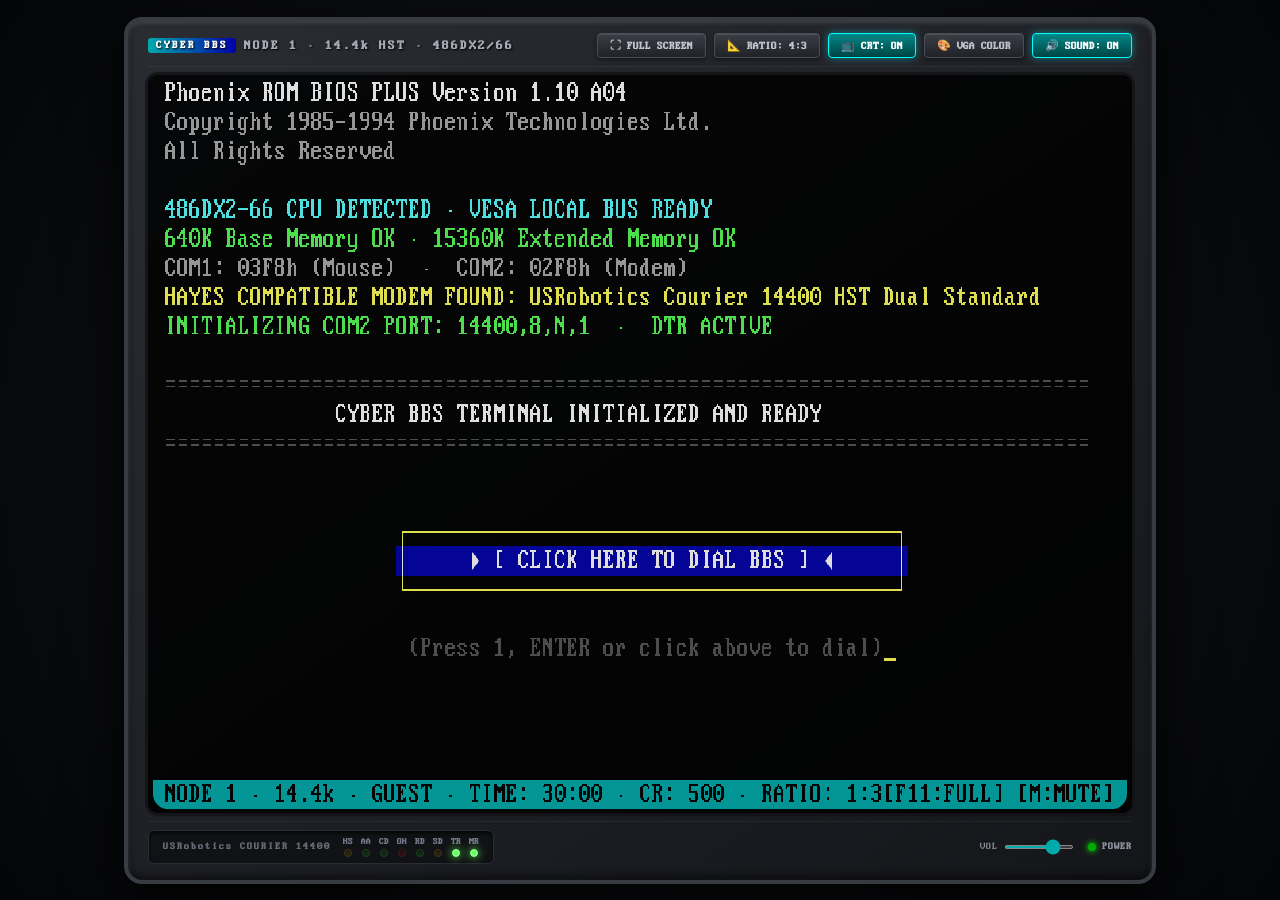
==== cyber-bbs.html @ 8c638071 "feat: initial commit of Cyber BBS 1990s dial-up web simulator" ====
<!DOCTYPE html>
<html lang="en">
<head>
  <meta charset="utf-8">
  <meta name="viewport" content="width=device-width, initial-scale=1.0">
  <title>CYBER BBS — 1990s Dial-Up Simulator</title>
  <style>
/* CYBER BBS — Embedded Authentic IBM VGA Fonts (CC BY-SA 4.0 int10h.org / VileR) */
@font-face {
  font-family: 'Px437_IBM_VGA9';
  src: url('[data-uri]') format('truetype');
  font-weight: normal;
  font-style: normal;
  font-display: block;
}

@font-face {
  font-family: 'Px437_IBM_VGA8';
  src: url('[data-uri]') format('truetype');
  font-weight: normal;
  font-style: normal;
  font-display: block;
}

/* CYBER BBS — Authentic 1990s Terminal Stylesheet */
:root {
  /* IBM VGA 16 Palette */
  --vga-0: #000000;  /* Black */
  --vga-1: #0000AA;  /* Blue */
  --vga-2: #00AA00;  /* Green */
  --vga-3: #00AAAA;  /* Cyan */
  --vga-4: #AA0000;  /* Red */
  --vga-5: #AA00AA;  /* Magenta */
  --vga-6: #AA5500;  /* Brown */
  --vga-7: #AAAAAA;  /* Light Gray */
  --vga-8: #555555;  /* Dark Gray */
  --vga-9: #5555FF;  /* Bright Blue */
  --vga-10: #55FF55; /* Bright Green */
  --vga-11: #55FFFF; /* Bright Cyan */
  --vga-12: #FF5555; /* Bright Red */
  --vga-13: #FF55FF; /* Bright Magenta */
  --vga-14: #FFFF55; /* Yellow */
  --vga-15: #FFFFFF; /* Bright White */

  --bg-color: #08090b;
  --bezel-color: #24262b;
  --bezel-inner: #16181b;
  --bezel-border: #383b42;
  --terminal-font: 'Px437_IBM_VGA9', 'Px437_IBM_VGA8', 'Consolas', 'Lucida Console', 'Courier New', monospace;
}

* {
  box-sizing: border-box;
  margin: 0;
  padding: 0;
  user-select: none;
}

body, html {
  width: 100%;
  height: 100%;
  background-color: var(--bg-color);
  color: var(--vga-7);
  font-family: var(--terminal-font);
  overflow: hidden;
  display: flex;
  justify-content: center;
  align-items: center;
}

#viewport {
  position: relative;
  width: 100vw;
  height: 100vh;
  display: flex;
  flex-direction: column;
  justify-content: center;
  align-items: center;
  background: radial-gradient(circle at center, #18191f 0%, #040507 100%);
  padding: 10px;
}

#monitor-housing {
  position: relative;
  display: flex;
  flex-direction: column;
  align-items: center;
  background: linear-gradient(145deg, #2a2c33 0%, #15161a 100%);
  border: 4px solid var(--bezel-border);
  border-radius: 18px;
  box-shadow: 
    0 20px 60px rgba(0, 0, 0, 0.95),
    inset 0 2px 4px rgba(255, 255, 255, 0.15),
    inset 0 -4px 8px rgba(0, 0, 0, 0.6);
  padding: 12px 20px 16px 20px;
  max-width: 98vw;
  max-height: 98vh;
}

.monitor-top {
  width: 100%;
  display: flex;
  justify-content: space-between;
  align-items: center;
  padding-bottom: 8px;
  border-bottom: 1px solid rgba(255, 255, 255, 0.05);
  margin-bottom: 8px;
}

.brand-badge {
  display: flex;
  align-items: center;
  gap: 8px;
  font-size: 13px;
  font-weight: bold;
  letter-spacing: 2px;
  color: #a4a9b3;
  text-shadow: 1px 1px 2px #000;
}

.brand-badge .logo-pill {
  background: linear-gradient(to right, #00aaaa, #0000aa);
  color: #fff;
  padding: 2px 8px;
  border-radius: 3px;
  font-size: 11px;
}

.bezel-controls {
  display: flex;
  align-items: center;
  gap: 8px;
}

.bezel-btn {
  background: linear-gradient(180deg, #3a3d45 0%, #202227 100%);
  border: 1px solid #4a4d56;
  border-radius: 4px;
  color: #c0c4ce;
  font-family: var(--terminal-font);
  font-size: 11px;
  font-weight: bold;
  padding: 5px 12px;
  cursor: pointer;
  box-shadow: 0 2px 4px rgba(0,0,0,0.4), inset 0 1px 0 rgba(255,255,255,0.1);
  transition: all 0.1s ease;
  display: inline-flex;
  align-items: center;
  gap: 4px;
}

.bezel-btn:hover {
  background: linear-gradient(180deg, #484b54 0%, #2a2c33 100%);
  color: #ffffff;
  border-color: #606470;
}

.bezel-btn:active {
  transform: translateY(1px);
}

.bezel-btn.active {
  background: linear-gradient(180deg, #008888 0%, #004444 100%);
  color: #ffffff;
  border-color: #00ffff;
  box-shadow: 0 0 8px rgba(0,255,255,0.4);
}

#crt-frame {
  position: relative;
  background: #000000;
  border-radius: 10px;
  box-shadow: 
    inset 0 0 25px rgba(0, 0, 0, 0.95),
    inset 0 0 10px rgba(0, 0, 0, 0.8),
    0 0 0 3px #121316;
  overflow: hidden;
  display: flex;
  justify-content: center;
  align-items: center;
}

#term-canvas {
  display: block;
  background-color: var(--vga-0);
  cursor: pointer;
  image-rendering: -moz-crisp-edges;
  image-rendering: -webkit-crisp-edges;
  image-rendering: pixelated;
  image-rendering: crisp-edges;
}

#mouse-overlay {
  position: absolute;
  top: 0;
  left: 0;
  width: 100%;
  height: 100%;
  pointer-events: auto;
  cursor: default;
}

.monitor-bottom {
  width: 100%;
  display: flex;
  justify-content: space-between;
  align-items: center;
  margin-top: 8px;
  padding-top: 8px;
  border-top: 1px solid rgba(255, 255, 255, 0.05);
}

.modem-panel {
  display: flex;
  align-items: center;
  gap: 12px;
  background: #111215;
  padding: 6px 14px;
  border-radius: 6px;
  border: 1px solid #2a2c33;
  box-shadow: inset 0 2px 4px rgba(0, 0, 0, 0.8);
}

.modem-title {
  font-size: 10px;
  font-weight: bold;
  letter-spacing: 1px;
  color: #656a75;
}

.led-group {
  display: flex;
  gap: 8px;
}

.modem-led {
  display: flex;
  flex-direction: column;
  align-items: center;
  gap: 3px;
}

.led-label {
  font-size: 9px;
  font-weight: bold;
  color: #727785;
}

.led-light {
  width: 8px;
  height: 8px;
  border-radius: 50%;
  background: #2a1111;
  border: 1px solid #401818;
  box-shadow: inset 0 1px 1px rgba(0,0,0,0.5);
  transition: all 0.08s ease;
}

.led-light.green {
  background: #112a14;
  border-color: #1a4220;
}
.led-light.green.on {
  background: #55ff55;
  border-color: #88ff88;
  box-shadow: 0 0 8px #55ff55, inset 0 0 2px #ffffff;
}

.led-light.amber {
  background: #2a2211;
  border-color: #42361a;
}
.led-light.amber.on {
  background: #ffaa00;
  border-color: #ffcc55;
  box-shadow: 0 0 8px #ffaa00, inset 0 0 2px #ffffff;
}

.led-light.red {
  background: #2a1111;
  border-color: #401818;
}
.led-light.red.on {
  background: #ff4444;
  border-color: #ff7777;
  box-shadow: 0 0 8px #ff4444, inset 0 0 2px #ffffff;
}

.system-status-panel {
  display: flex;
  align-items: center;
  gap: 14px;
}

.power-indicator {
  display: flex;
  align-items: center;
  gap: 6px;
  font-size: 10px;
  color: #8a909e;
  font-weight: bold;
}

.power-led {
  width: 8px;
  height: 8px;
  border-radius: 50%;
  background: #00aa00;
  box-shadow: 0 0 6px #00ff00;
}

.volume-control {
  display: flex;
  align-items: center;
  gap: 6px;
  font-size: 10px;
  color: #8a909e;
}

.volume-slider {
  width: 70px;
  height: 4px;
  accent-color: #00aaaa;
  cursor: pointer;
}

#bbs-file-input {
  display: none;
}

/* Full Screen Full HD (1920x1080) Presentation */
:fullscreen #viewport,
:-webkit-full-screen #viewport {
  width: 100vw;
  height: 100vh;
  padding: 0;
  background: #000000;
}

:fullscreen #monitor-housing,
:-webkit-full-screen #monitor-housing {
  max-width: 100vw;
  max-height: 100vh;
  border-radius: 0;
  border: none;
  padding: 8px 16px;
  background: #08090b;
}

/* Dynamic Aspect Ratio & Crisp High-Res Display */
/* Authentic Aspect Ratios: 4:3 Classic CRT vs 16:9 Full HD Widescreen */
.aspect-4-3 #crt-frame {
  height: 82vh;
  width: calc(82vh * (4 / 3));
  max-width: 95vw;
  aspect-ratio: 4 / 3;
}
.aspect-4-3 #term-canvas {
  width: 100%;
  height: 100%;
  object-fit: fill;
}

.aspect-16-9 #crt-frame {
  height: 82vh;
  width: calc(82vh * (16 / 9));
  max-width: 95vw;
  aspect-ratio: 16 / 9;
}
.aspect-16-9 #term-canvas {
  width: 100%;
  height: 100%;
  object-fit: fill;
}

:fullscreen .aspect-4-3 #crt-frame,
:-webkit-full-screen .aspect-4-3 #crt-frame {
  height: 88vh;
  width: calc(88vh * (4 / 3));
  max-width: 98vw;
}

:fullscreen .aspect-16-9 #crt-frame,
:-webkit-full-screen .aspect-16-9 #crt-frame {
  height: 88vh;
  width: calc(88vh * (16 / 9));
  max-width: 98vw;
}

/* CYBER BBS — CRT Shaders & Color Themes */

/* Scanline Effect Overlay */
.scanlines {
  position: absolute;
  top: 0;
  left: 0;
  width: 100%;
  height: 100%;
  pointer-events: none;
  background: linear-gradient(
    rgba(18, 16, 16, 0) 50%, 
    rgba(0, 0, 0, 0.35) 50%
  );
  background-size: 100% 3px;
  z-index: 10;
  opacity: 0.85;
}

/* CRT Vignette & Edge Shadow */
.vignette {
  position: absolute;
  top: 0;
  left: 0;
  width: 100%;
  height: 100%;
  pointer-events: none;
  box-shadow: inset 0 0 70px rgba(0, 0, 0, 0.85), inset 0 0 15px rgba(0, 0, 0, 0.95);
  z-index: 11;
}

/* Phosphor Bloom / Subtle Glow */
.crt-bloom #term-canvas {
  filter: drop-shadow(0 0 2px rgba(255, 255, 255, 0.35));
}

/* Barrel Screen Curvature (Subtle CRT Bulb Curvature) */
.crt-curved #crt-frame {
  border-radius: 20px;
}
.crt-curved #term-canvas {
  border-radius: 16px;
  transform: perspective(1000px) scale(0.99);
}

/* Degauss / Power-On Animation */
@keyframes crt-power-on {
  0% {
    transform: scaleY(0.005) scaleX(0);
    filter: brightness(30);
    opacity: 0.8;
  }
  40% {
    transform: scaleY(0.01) scaleX(1);
    filter: brightness(20);
    opacity: 1;
  }
  70% {
    transform: scaleY(1) scaleX(1);
    filter: brightness(3);
    opacity: 1;
  }
  100% {
    transform: scaleY(1) scaleX(1);
    filter: brightness(1);
    opacity: 1;
  }
}

.crt-powering-on #term-canvas {
  animation: crt-power-on 0.5s cubic-bezier(0.23, 1, 0.32, 1) forwards;
}

/* Color Themes */

/* 1. Theme: Color IBM VGA (Default) - Authentic 16-color palette */
.theme-vga {
  /* Retains default palette */
}

/* 2. Theme: Green Phosphor (P1 Matrix style) */
.theme-green #term-canvas {
  filter: sepia(1) hue-rotate(85deg) saturate(4.5) brightness(0.95) contrast(1.2);
}
.theme-green.crt-bloom #term-canvas {
  filter: sepia(1) hue-rotate(85deg) saturate(4.5) brightness(0.95) contrast(1.2) drop-shadow(0 0 4px #00ff44);
}

/* 3. Theme: Amber CRT (Warm vintage terminal) */
.theme-amber #term-canvas {
  filter: sepia(1) hue-rotate(15deg) saturate(4.8) brightness(0.92) contrast(1.25);
}
.theme-amber.crt-bloom #term-canvas {
  filter: sepia(1) hue-rotate(15deg) saturate(4.8) brightness(0.92) contrast(1.25) drop-shadow(0 0 4px #ff9900);
}

/* 4. Theme: Paper White (Monochrome laboratory terminal) */
.theme-paper #term-canvas {
  filter: grayscale(1) brightness(1.1) contrast(1.3);
}

/* 5. Theme: Flat LCD (Clean modern pixels, effects disabled) */
.theme-flat .scanlines,
.theme-flat .vignette {
  display: none !important;
}
.theme-flat #term-canvas {
  filter: none !important;
  transform: none !important;
  border-radius: 0 !important;
}

/* Reduced Motion Mode */
@media (prefers-reduced-motion: reduce) {
  .crt-powering-on #term-canvas {
    animation: none !important;
  }
  .scanlines {
    opacity: 0.3;
  }
  .crt-curved #term-canvas {
    transform: none !important;
  }
}

</style>
</head>
<body>
  <div id="viewport">
    <!-- Vintage CRT Monitor Chassis -->
    <div id="monitor-housing" class="aspect-4-3 theme-vga">
      <!-- Top Bezel / Header Controls -->
      <div class="monitor-top">
        <div class="brand-badge">
          <span class="logo-pill">CYBER BBS</span>
          <span>NODE 1 · 14.4k HST · 486DX2/66</span>
        </div>
        <div class="bezel-controls">
          <button id="btn-fullscreen" class="bezel-btn" title="Toggle Full Screen (F11 / Alt+Enter)">⛶ FULL SCREEN</button>
          <button id="btn-aspect" class="bezel-btn" title="Toggle Aspect Ratio">📐 RATIO: 4:3</button>
          <button id="btn-crt" class="bezel-btn active" title="Toggle CRT Scanlines">📺 CRT: ON</button>
          <button id="btn-theme" class="bezel-btn" title="Cycle Color Themes">🎨 VGA COLOR</button>
          <button id="btn-mute" class="bezel-btn active" title="Mute/Unmute Audio">🔊 SOUND: ON</button>
        </div>
      </div>

      <!-- CRT Screen with Scanlines & Terminal Canvas -->
      <div id="crt-frame" class="scanlines vignette crt-curved">
        <canvas id="term-canvas" width="1440" height="800"></canvas>
        <div id="mouse-overlay"></div>
      </div>

      <!-- Bottom Hardware Panel: Courier 14.4k Modem LEDs & Volume -->
      <div class="monitor-bottom">
        <div class="modem-panel">
          <div class="modem-title">USRobotics COURIER 14400</div>
          <div class="led-group">
            <div class="modem-led"><span class="led-label">HS</span><div id="led-hs" class="led-light amber"></div></div>
            <div class="modem-led"><span class="led-label">AA</span><div id="led-aa" class="led-light green"></div></div>
            <div class="modem-led"><span class="led-label">CD</span><div id="led-cd" class="led-light green"></div></div>
            <div class="modem-led"><span class="led-label">OH</span><div id="led-oh" class="led-light red"></div></div>
            <div class="modem-led"><span class="led-label">RD</span><div id="led-rd" class="led-light green"></div></div>
            <div class="modem-led"><span class="led-label">SD</span><div id="led-sd" class="led-light amber"></div></div>
            <div class="modem-led"><span class="led-label">TR</span><div id="led-tr" class="led-light green on"></div></div>
            <div class="modem-led"><span class="led-label">MR</span><div id="led-mr" class="led-light green on"></div></div>
          </div>
        </div>

        <div class="system-status-panel">
          <div class="volume-control">
            <span>VOL</span>
            <input type="range" id="vol-slider" class="volume-slider" min="0" max="1" step="0.05" value="0.75" title="Master Volume">
          </div>
          <div class="power-indicator">
            <div class="power-led"></div>
            <span>POWER</span>
          </div>
        </div>
      </div>
    </div>
  </div>

  <!-- Hidden File Picker for Local Area 07 Uploads -->
  <input type="file" id="bbs-file-input">

  <!-- Core Scripts in Dependency Order -->
  <script>
/* --- assets/js/audio.js --- */
/**
 * CYBER BBS — Procedural Web Audio Engine
 * Pure synthesized modem handshake, terminal bells, key clicks, and line acoustics.
 * Zero external audio files required.
 */
(function() {
  window.CyberBBS = window.CyberBBS || {};

  class BBSAudio {
    constructor() {
      this.ctx = null;
      this.masterGain = null;
      this.muted = false;
      this.volume = 0.75;
      this.isHandshaking = false;
      this.activeNodes = [];

      // Load saved preferences
      try {
        const savedMute = localStorage.getItem('cyberbbs.mute');
        if (savedMute !== null) this.muted = savedMute === 'true';
        const savedVol = localStorage.getItem('cyberbbs.volume');
        if (savedVol !== null) this.volume = parseFloat(savedVol) || 0.75;
      } catch (e) {}
    }

    init() {
      if (this.ctx) return;
      const AudioCtx = window.AudioContext || window.webkitAudioContext;
      if (!AudioCtx) return;
      this.ctx = new AudioCtx();

      // Master Gain
      this.masterGain = this.ctx.createGain();
      this.updateGain();

      // Soft Telephone Bandpass filter (300Hz - 3400Hz)
      this.phoneFilter = this.ctx.createBiquadFilter();
      this.phoneFilter.type = 'bandpass';
      this.phoneFilter.frequency.value = 1800;
      this.phoneFilter.Q.value = 0.8;

      this.masterGain.connect(this.phoneFilter);
      this.phoneFilter.connect(this.ctx.destination);
    }

    ensureContext() {
      this.init();
      if (this.ctx && this.ctx.state === 'suspended') {
        this.ctx.resume();
      }
    }

    setMute(mute) {
      this.muted = !!mute;
      try { localStorage.setItem('cyberbbs.mute', this.muted); } catch(e){}
      this.updateGain();
      return this.muted;
    }

    toggleMute() {
      return this.setMute(!this.muted);
    }

    setVolume(vol) {
      this.volume = Math.max(0, Math.min(1, vol));
      try { localStorage.setItem('cyberbbs.volume', this.volume); } catch(e){}
      this.updateGain();
    }

    updateGain() {
      if (!this.masterGain) return;
      const targetGain = this.muted ? 0 : this.volume * 0.45;
      this.masterGain.gain.setValueAtTime(targetGain, this.ctx ? this.ctx.currentTime : 0);
    }

    trackNode(node) {
      this.activeNodes.push(node);
      return node;
    }

    stopAll() {
      this.isHandshaking = false;
      for (const node of this.activeNodes) {
        try {
          if (node.stop) node.stop();
          if (node.disconnect) node.disconnect();
        } catch (e) {}
      }
      this.activeNodes = [];
    }

    // Key Click sound on typing
    playKeyClick() {
      if (this.muted) return;
      this.ensureContext();
      if (!this.ctx) return;

      const now = this.ctx.currentTime;
      const osc = this.ctx.createOscillator();
      const gain = this.ctx.createGain();

      osc.type = 'triangle';
      osc.frequency.setValueAtTime(1400 + Math.random() * 400, now);
      osc.frequency.exponentialRampToValueAtTime(300, now + 0.015);

      gain.gain.setValueAtTime(0.04 * this.volume, now);
      gain.gain.exponentialRampToValueAtTime(0.001, now + 0.015);

      osc.connect(gain);
      gain.connect(this.ctx.destination);

      osc.start(now);
      osc.stop(now + 0.018);
    }

    // Terminal Bell (BEL / ASCII 0x07)
    playBell() {
      if (this.muted) return;
      this.ensureContext();
      if (!this.ctx) return;

      const now = this.ctx.currentTime;
      const osc = this.ctx.createOscillator();
      const gain = this.ctx.createGain();

      osc.type = 'square';
      osc.frequency.setValueAtTime(880, now); // Standard 880Hz terminal beep

      gain.gain.setValueAtTime(0.12 * this.volume, now);
      gain.gain.exponentialRampToValueAtTime(0.001, now + 0.12);

      osc.connect(gain);
      gain.connect(this.ctx.destination);

      osc.start(now);
      osc.stop(now + 0.13);
    }

    // Zmodem Transfer Tick
    playTransferTick() {
      if (this.muted) return;
      this.ensureContext();
      if (!this.ctx) return;

      const now = this.ctx.currentTime;
      const osc = this.ctx.createOscillator();
      const gain = this.ctx.createGain();

      osc.type = 'sine';
      osc.frequency.setValueAtTime(1200, now);

      gain.gain.setValueAtTime(0.03 * this.volume, now);
      gain.gain.exponentialRampToValueAtTime(0.001, now + 0.015);

      osc.connect(gain);
      gain.connect(this.ctx.destination);

      osc.start(now);
      osc.stop(now + 0.016);
    }

    // Hangup Sound (Carrier drop + Relay click)
    playHangup() {
      if (this.muted) return;
      this.ensureContext();
      if (!this.ctx) return;

      const now = this.ctx.currentTime;
      const osc = this.ctx.createOscillator();
      const gain = this.ctx.createGain();

      osc.type = 'sawtooth';
      osc.frequency.setValueAtTime(2200, now);
      osc.frequency.exponentialRampToValueAtTime(100, now + 0.15);

      gain.gain.setValueAtTime(0.15 * this.volume, now);
      gain.gain.exponentialRampToValueAtTime(0.001, now + 0.15);

      osc.connect(gain);
      gain.connect(this.ctx.destination);

      osc.start(now);
      osc.stop(now + 0.16);
    }

    /**
     * Synthesize Full 14.4k USRobotics Courier Handshake
     * @param {Object} callbacks: onProgress(time, label, status), onComplete()
     */
    startModemHandshake(callbacks = {}) {
      this.ensureContext();
      this.stopAll();
      this.isHandshaking = true;

      const onProgress = callbacks.onProgress || (() => {});
      const onComplete = callbacks.onComplete || (() => {});

      if (!this.ctx) {
        setTimeout(onComplete, 500);
        return;
      }

      const t0 = this.ctx.currentTime;

      // Update modem LEDs via helper
      const setLed = (ledId, state) => {
        const el = document.getElementById('led-' + ledId);
        if (el) {
          if (state) el.classList.add('on');
          else el.classList.remove('on');
        }
      };

      setLed('mr', true);
      setLed('tr', true);
      setLed('oh', true); // Off-hook

      // 1. Dial Tone (350Hz + 440Hz) 0.0 - 1.0s
      onProgress(0.1, 'DIAL TONE DETECTED...', 'OH');
      const dt1 = this.ctx.createOscillator();
      const dt2 = this.ctx.createOscillator();
      const dtGain = this.ctx.createGain();

      dt1.type = 'sine'; dt1.frequency.value = 350;
      dt2.type = 'sine'; dt2.frequency.value = 440;
      dtGain.gain.setValueAtTime(0.18, t0);
      dtGain.gain.setValueAtTime(0, t0 + 1.0);

      dt1.connect(dtGain); dt2.connect(dtGain);
      dtGain.connect(this.masterGain);

      dt1.start(t0); dt2.start(t0);
      dt1.stop(t0 + 1.0); dt2.stop(t0 + 1.0);
      this.trackNode(dt1); this.trackNode(dt2);

      // 2. DTMF Dialing (555-0192) 1.1s - 2.2s
      const dtmfPairs = [
        [770, 1336], // 5
        [770, 1336], // 5
        [770, 1336], // 5
        [941, 1336], // 0
        [697, 1209], // 1
        [852, 1477], // 9
        [697, 1336]  // 2
      ];

      let dtmfTime = t0 + 1.1;
      dtmfPairs.forEach((pair, idx) => {
        const o1 = this.ctx.createOscillator();
        const o2 = this.ctx.createOscillator();
        const g = this.ctx.createGain();

        o1.frequency.value = pair[0];
        o2.frequency.value = pair[1];

        g.gain.setValueAtTime(0.2, dtmfTime);
        g.gain.setValueAtTime(0, dtmfTime + 0.08);

        o1.connect(g); o2.connect(g);
        g.connect(this.masterGain);

        o1.start(dtmfTime); o2.start(dtmfTime);
        o1.stop(dtmfTime + 0.08); o2.stop(dtmfTime + 0.08);

        this.trackNode(o1); this.trackNode(o2);
        dtmfTime += 0.14;
      });

      // 3. Ringback (440Hz + 480Hz) 2.4s - 4.4s
      setTimeout(() => {
        if (!this.isHandshaking) return;
        onProgress(2.4, 'RINGING REMOTE NODE...', 'OH,SD');
        setLed('sd', true);
        setTimeout(() => setLed('sd', false), 200);
      }, 1100);

      const rb1 = this.ctx.createOscillator();
      const rb2 = this.ctx.createOscillator();
      const rbGain = this.ctx.createGain();

      rb1.frequency.value = 440; rb2.frequency.value = 480;
      rbGain.gain.setValueAtTime(0, t0 + 2.3);
      rbGain.gain.setValueAtTime(0.15, t0 + 2.4);
      rbGain.gain.setValueAtTime(0, t0 + 4.2);

      rb1.connect(rbGain); rb2.connect(rbGain);
      rbGain.connect(this.masterGain);

      rb1.start(t0 + 2.3); rb2.start(t0 + 2.3);
      rb1.stop(t0 + 4.3); rb2.stop(t0 + 4.3);
      this.trackNode(rb1); this.trackNode(rb2);

      // 4. Remote Answer & V.25 Tone (2100Hz) 4.5s - 6.5s
      setTimeout(() => {
        if (!this.isHandshaking) return;
        onProgress(4.5, 'ANSWER TONE DETECTED (V.25 2100Hz)...', 'OH,CD');
        setLed('cd', true);
      }, 4500);

      const ansOsc = this.ctx.createOscillator();
      const ansGain = this.ctx.createGain();
      ansOsc.frequency.value = 2100;
      ansGain.gain.setValueAtTime(0, t0 + 4.5);
      ansGain.gain.setValueAtTime(0.22, t0 + 4.6);
      ansGain.gain.setValueAtTime(0, t0 + 6.6);

      ansOsc.connect(ansGain);
      ansGain.connect(this.masterGain);
      ansOsc.start(t0 + 4.5); ansOsc.stop(t0 + 6.7);
      this.trackNode(ansOsc);

      // 5. V.8 CM/JM Chirps & Line Probing (6.7s - 8.5s)
      setTimeout(() => {
        if (!this.isHandshaking) return;
        onProgress(6.7, 'CARRIER NEGOTIATION (V.8 DUAL TONES)...', 'OH,CD,RD');
        setLed('rd', true);
      }, 6700);

      const chirpOsc = this.ctx.createOscillator();
      const chirpGain = this.ctx.createGain();
      chirpOsc.type = 'square';
      chirpOsc.frequency.setValueAtTime(1650, t0 + 6.7);
      chirpOsc.frequency.setValueAtTime(1850, t0 + 7.2);
      chirpOsc.frequency.setValueAtTime(1650, t0 + 7.7);
      chirpOsc.frequency.setValueAtTime(2400, t0 + 8.1);

      chirpGain.gain.setValueAtTime(0, t0 + 6.7);
      chirpGain.gain.setValueAtTime(0.12, t0 + 6.8);
      chirpGain.gain.setValueAtTime(0, t0 + 8.5);

      chirpOsc.connect(chirpGain);
      chirpGain.connect(this.masterGain);
      chirpOsc.start(t0 + 6.7); chirpOsc.stop(t0 + 8.6);
      this.trackNode(chirpOsc);

      // 6. Scrambler / Training White Noise bursts (8.6s - 11.5s)
      setTimeout(() => {
        if (!this.isHandshaking) return;
        onProgress(8.6, 'LINE PROBING & V.32bis EQUALIZATION...', 'OH,CD,RD,SD');
        setLed('sd', true);
      }, 8600);

      // Synthesize noise buffer
      const bufferSize = this.ctx.sampleRate * 3.0;
      const noiseBuffer = this.ctx.createBuffer(1, bufferSize, this.ctx.sampleRate);
      const output = noiseBuffer.getChannelData(0);
      for (let i = 0; i < bufferSize; i++) {
        output[i] = Math.random() * 2 - 1;
      }

      const noiseNode = this.ctx.createBufferSource();
      noiseNode.buffer = noiseBuffer;

      const noiseFilter = this.ctx.createBiquadFilter();
      noiseFilter.type = 'bandpass';
      noiseFilter.frequency.value = 1700;
      noiseFilter.Q.value = 1.2;

      const noiseGain = this.ctx.createGain();
      noiseGain.gain.setValueAtTime(0, t0 + 8.6);
      noiseGain.gain.linearRampToValueAtTime(0.24, t0 + 9.0);
      noiseGain.gain.setValueAtTime(0.22, t0 + 10.8);
      noiseGain.gain.exponentialRampToValueAtTime(0.001, t0 + 11.6);

      noiseNode.connect(noiseFilter);
      noiseFilter.connect(noiseGain);
      noiseGain.connect(this.masterGain);

      noiseNode.start(t0 + 8.6);
      noiseNode.stop(t0 + 11.7);
      this.trackNode(noiseNode);

      // 7. Connect! (11.8s)
      setTimeout(() => {
        if (!this.isHandshaking) return;
        onProgress(11.8, 'CONNECT 14400/ARQ/V42B/LAPM', 'HS,CD,OH');
        setLed('hs', true);
        setLed('cd', true);
        setLed('sd', false);
        setLed('rd', false);
        this.playBell();
        this.isHandshaking = false;
        onComplete();
      }, 11800);
    }

    // Immediate skip to CONNECT
    skipHandshake(onComplete) {
      this.stopAll();
      const setLed = (ledId, state) => {
        const el = document.getElementById('led-' + ledId);
        if (el) el.classList.toggle('on', !!state);
      };
      setLed('hs', true);
      setLed('cd', true);
      setLed('oh', true);
      setLed('mr', true);
      setLed('tr', true);
      setLed('rd', false);
      setLed('sd', false);
      this.playBell();
      if (typeof onComplete === 'function') onComplete();
    }
  }

  window.CyberBBS.Audio = new BBSAudio();
})();


/* --- assets/js/store.js --- */
/**
 * CYBER BBS — Persistence & Identity Layer
 * Handles local profiles, access levels, time bank, ratio economy, 
 * Bulletin Board / Forum JSON database, game saves, and IndexedDB local file storage.
 */
(function() {
  window.CyberBBS = window.CyberBBS || {};

  class BBSStore {
    constructor() {
      this.dbName = 'CyberBBS_DB';
      this.dbVersion = 1;
      this.db = null;
      this.currentUser = null;
      this.sessionMinutes = 30;
      this.timeRemainingSec = 30 * 60;
      this.timerInterval = null;

      this.initIndexedDB();
      this.initDefaultData();
      this.initForumData();
    }

    async initIndexedDB() {
      return new Promise((resolve) => {
        if (!window.indexedDB) {
          resolve(null);
          return;
        }
        const req = indexedDB.open(this.dbName, this.dbVersion);
        req.onupgradeneeded = (e) => {
          const db = e.target.result;
          if (!db.objectStoreNames.contains('uploads')) {
            db.createObjectStore('uploads', { keyPath: 'id', autoIncrement: true });
          }
        };
        req.onsuccess = (e) => {
          this.db = e.target.result;
          resolve(this.db);
        };
        req.onerror = () => resolve(null);
      });
    }

    initDefaultData() {
      // 1. Initial Callers Log
      const callers = this.getLastCallers();
      if (!callers || callers.length === 0) {
        const seedCallers = [
          { handle: 'ACID_BURN', city: 'Seattle, WA', baud: '14400', time: '28m', action: 'Files' },
          { handle: 'ZERO_COOL', city: 'New York, NY', baud: '14400', time: '14m', action: 'Doors' },
          { handle: 'CRASH_OVERRIDE', city: 'Chicago, IL', baud: '28800', time: '35m', action: 'Forum' },
          { handle: 'PHANTOM_PHREAK', city: 'Austin, TX', baud: '14400', time: '19m', action: 'Chat' },
          { handle: 'CEREAL_KILLER', city: 'Boston, MA', baud: '9600', time: '41m', action: 'News' }
        ];
        this.saveLastCallers(seedCallers);
      }

      // 2. One-Liners
      const oneliners = this.getOneLiners();
      if (!oneliners || oneliners.length === 0) {
        this.saveOneLiners([
          { handle: 'SYSOP', text: 'Node 2 upgrade coming next month!' },
          { handle: 'ACID_BURN', text: 'Hack the Planet!' },
          { handle: 'ZERO_COOL', text: 'Never send a boy to do a machine\'s job.' },
          { handle: 'CEREAL_KILLER', text: 'They\'re trashing our rights! Trashing!' }
        ]);
      }
    }

    // ==========================================
    // BULLETIN BOARD / FORUM JSON DATABASE
    // ==========================================
    initForumData() {
      const existing = localStorage.getItem('cyberbbs.forum.json');
      if (!existing) {
        const defaultForum = {
          version: '1.0',
          system: 'CYBER BBS FORUM & BULLETIN BOARD',
          updatedAt: new Date().toISOString(),
          categories: [
            {
              id: 'cat-1',
              num: 1,
              title: 'SYSOP ANNOUNCEMENTS & BULLETINS',
              desc: 'Official BBS notices, node upgrades, and sysop bulletins'
            },
            {
              id: 'cat-2',
              num: 2,
              title: 'RETRO COMPUTING & HARDWARE',
              desc: '386/486/Pentium, MS-DOS, OS/2, sound cards, modems'
            },
            {
              id: 'cat-3',
              num: 3,
              title: 'PROGRAMMING & GITHUB REPOS',
              desc: 'C, C++, Assembly, Pascal, Git repositories, terminal tools'
            },
            {
              id: 'cat-4',
              num: 4,
              title: 'TELECOMMUNICATIONS & PHREAKING',
              desc: 'FidoNet backbone, USRobotics modems, serial acoustics, BBS history'
            },
            {
              id: 'cat-5',
              num: 5,
              title: 'ANSI ART & DEMOSCENE',
              desc: 'VGA artpacks, SAUCE metadata, trackers, MOD music'
            },
            {
              id: 'cat-6',
              num: 6,
              title: 'GENERAL OFF-TOPIC LOUNGE',
              desc: 'Everyday banter, cyber-culture, science fiction, greetings'
            }
          ],
          threads: [
            {
              id: 101,
              catId: 'cat-1',
              title: 'Node 1 Upgraded to USRobotics 14.4k HST Dual Standard',
              author: 'DR. NOISE',
              date: '1995-10-12 18:00',
              tags: ['bulletin', 'hardware', 'modem'],
              views: 240,
              posts: [
                {
                  postNum: 1,
                  author: 'DR. NOISE',
                  role: 'SYSOP',
                  date: '1995-10-12 18:00',
                  body: 'Greetings callers!\r\nThe old 2400 baud modem on COM2 has officially been retired.\r\nWe now have a dedicated USRobotics Courier 14.4k HST Dual Standard.\r\nThroughput tests show sustained 1,420 cps with V.42bis compression.\r\nPlease remember the 1:3 upload:download ratio rule!\r\n\r\n--- Cyber BBS 1.0\r\n * Origin: The Basement Node (1:117/101)'
                },
                {
                  postNum: 2,
                  author: 'ACID_BURN',
                  role: 'MEMBER',
                  date: '1995-10-12 21:15',
                  body: 'Awesome upgrade Doc! Downloaded PKZ204G.EXE in under 2 minutes.\r\nCarrier was crystal clear without a single CRC retry.'
                }
              ]
            },
            {
              id: 102,
              catId: 'cat-2',
              title: 'Gravis Ultrasound vs Sound Blaster 16 in DOS Games',
              author: 'ZERO_COOL',
              date: '1995-10-14 14:30',
              tags: ['audio', 'hardware', 'dos'],
              views: 185,
              posts: [
                {
                  postNum: 1,
                  author: 'ZERO_COOL',
                  role: 'MEMBER',
                  date: '1995-10-14 14:30',
                  body: 'Just installed a Gravis Ultrasound (GUS) with 1MB RAM.\r\nListening to DOOM and tracker .MOD files is night and day compared to FM synthesis on the SB16.\r\nAnyone else rocking hardware wavetable in DOS?'
                },
                {
                  postNum: 2,
                  author: 'LORD_NIKON',
                  role: 'MEMBER',
                  date: '1995-10-14 16:42',
                  body: 'GUS is king for demoscene music, but watch out for games that only support Sound Blaster DMA.\r\nUse the SBOS emulator TSR if you get silence in older titles.'
                }
              ]
            },
            {
              id: 103,
              catId: 'cat-3',
              title: 'Writing Portable Terminal Emulators in C',
              author: 'CRASH_OVERRIDE',
              date: '1995-10-15 09:12',
              tags: ['programming', 'c', 'terminal'],
              views: 130,
              posts: [
                {
                  postNum: 1,
                  author: 'CRASH_OVERRIDE',
                  role: 'MEMBER',
                  date: '1995-10-15 09:12',
                  body: 'I am assembling a GitHub-style open repository for vintage terminal emulators.\r\nParsing ANSI escape sequences (CSI commands like SGR and cursor movement) cleanly is tricky when streams arrive in chunks.\r\nCheck out the GitHub Vault door for the source files!'
                }
              ]
            },
            {
              id: 104,
              catId: 'cat-5',
              title: 'Acid Productions October Artpack Released',
              author: 'ACID_BURN',
              date: '1995-10-16 01:20',
              tags: ['ansi', 'artpack', 'ice'],
              views: 310,
              posts: [
                {
                  postNum: 1,
                  author: 'ACID_BURN',
                  role: 'MEMBER',
                  date: '1995-10-16 01:20',
                  body: 'The new October artpack has been uploaded to File Area 02!\r\n25 screens of high-density CP437 box-drawing art with iCE bright backgrounds.\r\nUse the Photo Grabber door to preview or download the raw .ANS files.'
                }
              ]
            }
          ]
        };
        this.saveForumData(defaultForum);
      }
    }

    getForumData() {
      try {
        const raw = localStorage.getItem('cyberbbs.forum.json');
        return raw ? JSON.parse(raw) : null;
      } catch (e) {
        return null;
      }
    }

    saveForumData(data) {
      try {
        data.updatedAt = new Date().toISOString();
        localStorage.setItem('cyberbbs.forum.json', JSON.stringify(data, null, 2));
      } catch (e) {}
    }

    getForumCategories() {
      const data = this.getForumData();
      return data ? data.categories : [];
    }

    getForumThreads(catId) {
      const data = this.getForumData();
      if (!data || !data.threads) return [];
      return data.threads.filter(t => !catId || t.catId === catId);
    }

    getThread(threadId) {
      const data = this.getForumData();
      if (!data || !data.threads) return null;
      return data.threads.find(t => t.id === parseInt(threadId, 10));
    }

    createThread(catId, title, author, content, tags = []) {
      const data = this.getForumData();
      if (!data) return null;

      const newId = (data.threads.length > 0 ? Math.max(...data.threads.map(t => t.id)) : 100) + 1;
      const now = new Date().toISOString().replace('T', ' ').substring(0, 16);

      const thread = {
        id: newId,
        catId: catId || 'cat-1',
        title: title.substring(0, 70),
        author: author || 'GUEST',
        date: now,
        tags: Array.isArray(tags) ? tags : [tags],
        views: 1,
        posts: [
          {
            postNum: 1,
            author: author || 'GUEST',
            role: author === 'DR. NOISE' ? 'SYSOP' : 'MEMBER',
            date: now,
            body: `${content}\r\n\r\n--- Cyber BBS 1.0\r\n * Origin: The Digital Frontier (1:117/101)`
          }
        ]
      };

      data.threads.unshift(thread);
      this.saveForumData(data);
      return thread;
    }

    replyToThread(threadId, author, content) {
      const data = this.getForumData();
      if (!data) return null;

      const thread = data.threads.find(t => t.id === parseInt(threadId, 10));
      if (!thread) return null;

      const now = new Date().toISOString().replace('T', ' ').substring(0, 16);
      const postNum = thread.posts.length + 1;

      thread.posts.push({
        postNum,
        author: author || 'GUEST',
        role: author === 'DR. NOISE' ? 'SYSOP' : 'MEMBER',
        date: now,
        body: `${content}\r\n\r\n--- Cyber BBS 1.0\r\n * Origin: Echo Node (1:117/105)`
      });

      thread.views = (thread.views || 0) + 1;
      this.saveForumData(data);
      return thread;
    }

    exportForumJson() {
      const data = this.getForumData();
      if (!data) return;
      const jsonStr = JSON.stringify(data, null, 2);
      const blob = new Blob([jsonStr], { type: 'application/json' });
      const url = URL.createObjectURL(blob);
      const a = document.createElement('a');
      a.href = url;
      a.download = 'BULLETIN_BOARD_FORUM.JSON';
      a.click();
      URL.revokeObjectURL(url);
    }

    importForumJson(jsonString) {
      try {
        const parsed = JSON.parse(jsonString);
        if (parsed.categories && parsed.threads) {
          this.saveForumData(parsed);
          return { ok: true, message: 'Forum JSON imported successfully!' };
        }
        return { ok: false, error: 'Invalid Forum JSON schema: missing categories or threads.' };
      } catch (e) {
        return { ok: false, error: 'Failed to parse JSON: ' + e.message };
      }
    }

    // ==========================================
    // USER IDENTITY & PROFILES
    // ==========================================
    async hashPassword(password) {
      if (!window.crypto || !window.crypto.subtle) {
        return 'hash_' + password;
      }
      const msgBuffer = new TextEncoder().encode(password + 'cyberbbs_salt_1995');
      const hashBuffer = await crypto.subtle.digest('SHA-256', msgBuffer);
      const hashArray = Array.from(new Uint8Array(hashBuffer));
      return hashArray.map(b => b.toString(16).padStart(2, '0')).join('');
    }

    getUsers() {
      try {
        const u = localStorage.getItem('cyberbbs.users');
        return u ? JSON.parse(u) : [];
      } catch (e) {
        return [];
      }
    }

    saveUsers(users) {
      try {
        localStorage.setItem('cyberbbs.users', JSON.stringify(users));
      } catch (e) {}
    }

    findUser(handle) {
      const users = this.getUsers();
      return users.find(u => u.handle.toUpperCase() === handle.toUpperCase());
    }

    async registerUser(handle, password, realName = '', city = '') {
      const users = this.getUsers();
      if (this.findUser(handle)) {
        return { ok: false, error: 'Handle already exists!' };
      }
      const hash = await this.hashPassword(password);
      const newUser = {
        handle: handle.toUpperCase(),
        passHash: hash,
        realName: realName || 'Classified',
        city: city || 'Cyberspace',
        level: 100, // MEMBER
        credits: 500,
        bytesDown: 0,
        bytesUp: 0,
        calls: 1,
        minsOnline: 0,
        created: new Date().toISOString()
      };
      users.push(newUser);
      this.saveUsers(users);
      return { ok: true, user: newUser };
    }

    async loginUser(handle, password) {
      const user = this.findUser(handle);
      if (!user) return { ok: false, error: 'User handle not found' };
      const hash = await this.hashPassword(password);
      if (user.passHash !== hash && user.passHash !== password) {
        return { ok: false, error: 'Invalid password' };
      }
      user.calls = (user.calls || 0) + 1;
      this.updateUser(user);
      return { ok: true, user };
    }

    loginGuest() {
      const guest = {
        handle: 'GUEST',
        realName: 'Visitor',
        city: 'Dial-up Node',
        level: 10, // GUEST
        credits: 100,
        bytesDown: 0,
        bytesUp: 0,
        calls: 1,
        minsOnline: 0
      };
      this.setCurrentUser(guest);
      return guest;
    }

    updateUser(user) {
      const users = this.getUsers();
      const idx = users.findIndex(u => u.handle.toUpperCase() === user.handle.toUpperCase());
      if (idx >= 0) {
        users[idx] = user;
        this.saveUsers(users);
      }
      if (this.currentUser && this.currentUser.handle === user.handle) {
        this.currentUser = user;
      }
    }

    setCurrentUser(user) {
      this.currentUser = user;
      this.timeRemainingSec = (user.level >= 255 ? 9999 : 30) * 60;
      this.startTimer();

      this.addCaller({
        handle: user.handle,
        city: user.city || 'Local',
        baud: '14400',
        time: 'Active',
        action: 'Main'
      });
    }

    startTimer() {
      if (this.timerInterval) clearInterval(this.timerInterval);
      this.timerInterval = setInterval(() => {
        if (this.timeRemainingSec > 0) {
          this.timeRemainingSec--;
          if (this.timeRemainingSec === 300) {
            if (window.CyberBBS.Term) {
              window.CyberBBS.Term.showNotice('*** WARNING: 5 MINUTES REMAINING ON THIS CALL ***');
              if (window.CyberBBS.Audio) window.CyberBBS.Audio.playBell();
            }
          }
        }
      }, 1000);
    }

    getTimeRemainingFormatted() {
      if (!this.currentUser) return '30:00';
      if (this.currentUser.level >= 255) return 'UNLIMITED';
      const m = Math.floor(this.timeRemainingSec / 60).toString().padStart(2, '0');
      const s = (this.timeRemainingSec % 60).toString().padStart(2, '0');
      return `${m}:${s}`;
    }

    getRatio() {
      if (!this.currentUser) return '1:3';
      const downKB = Math.round((this.currentUser.bytesDown || 0) / 1024);
      const upKB = Math.round((this.currentUser.bytesUp || 0) / 1024);
      if (downKB === 0) return '1:3';
      return `1:${Math.max(1, Math.round(downKB / Math.max(1, upKB)))}`;
    }

    chargeCredits(amount) {
      if (!this.currentUser) return true;
      if (this.currentUser.level >= 255) return true;
      if (this.currentUser.credits < amount) return false;
      this.currentUser.credits -= amount;
      this.updateUser(this.currentUser);
      return true;
    }

    rewardCredits(amount) {
      if (!this.currentUser) return;
      this.currentUser.credits = (this.currentUser.credits || 0) + amount;
      this.updateUser(this.currentUser);
    }

    recordTransfer(bytes, isUpload = false) {
      if (!this.currentUser) return;
      if (isUpload) {
        this.currentUser.bytesUp = (this.currentUser.bytesUp || 0) + bytes;
        this.rewardCredits(Math.ceil(bytes / (1024 * 5)));
      } else {
        this.currentUser.bytesDown = (this.currentUser.bytesDown || 0) + bytes;
        this.chargeCredits(Math.ceil(bytes / (1024 * 10)));
      }
      this.updateUser(this.currentUser);
    }

    // Callers log
    getLastCallers() {
      try {
        const c = localStorage.getItem('cyberbbs.callers');
        return c ? JSON.parse(c) : [];
      } catch (e) {
        return [];
      }
    }

    saveLastCallers(callers) {
      try {
        localStorage.setItem('cyberbbs.callers', JSON.stringify(callers.slice(0, 15)));
      } catch (e) {}
    }

    addCaller(caller) {
      const list = this.getLastCallers();
      list.unshift(caller);
      this.saveLastCallers(list);
    }

    // One-Liners
    getOneLiners() {
      try {
        const o = localStorage.getItem('cyberbbs.oneliners');
        return o ? JSON.parse(o) : [];
      } catch (e) {
        return [];
      }
    }

    saveOneLiners(lines) {
      try {
        localStorage.setItem('cyberbbs.oneliners', JSON.stringify(lines.slice(0, 50)));
      } catch (e) {}
    }

    addOneLiner(handle, text) {
      const lines = this.getOneLiners();
      lines.unshift({ handle, text: text.substring(0, 70), ts: Date.now() });
      this.saveOneLiners(lines);
    }

    // Game saves
    getGameSave(doorName) {
      try {
        const g = localStorage.getItem(`cyberbbs.game.${doorName}`);
        return g ? JSON.parse(g) : null;
      } catch (e) {
        return null;
      }
    }

    saveGame(doorName, data) {
      try {
        localStorage.setItem(`cyberbbs.game.${doorName}`, JSON.stringify(data));
      } catch (e) {}
    }

    // IndexedDB User File Uploads
    async saveUploadFile(name, size, type, arrayBuffer) {
      if (!this.db) await this.initIndexedDB();
      if (!this.db) return null;

      return new Promise((resolve, reject) => {
        const tx = this.db.transaction('uploads', 'readwrite');
        const store = tx.objectStore('uploads');
        const item = {
          name,
          size,
          type,
          data: arrayBuffer,
          date: new Date().toISOString().substring(0, 10),
          uploader: this.currentUser ? this.currentUser.handle : 'GUEST'
        };
        const req = store.add(item);
        req.onsuccess = () => {
          this.recordTransfer(size, true);
          resolve(item);
        };
        req.onerror = () => reject(req.error);
      });
    }

    async getUploadFiles() {
      if (!this.db) await this.initIndexedDB();
      if (!this.db) return [];

      return new Promise((resolve) => {
        const tx = this.db.transaction('uploads', 'readonly');
        const store = tx.objectStore('uploads');
        const req = store.getAll();
        req.onsuccess = () => resolve(req.result || []);
        req.onerror = () => resolve([]);
      });
    }

    exportSaveData() {
      const data = {
        version: '1.0',
        users: this.getUsers(),
        callers: this.getLastCallers(),
        oneliners: this.getOneLiners(),
        forum: this.getForumData(),
        exportedAt: new Date().toISOString()
      };
      const blob = new Blob([JSON.stringify(data, null, 2)], { type: 'application/json' });
      const url = URL.createObjectURL(blob);
      const a = document.createElement('a');
      a.href = url;
      a.download = 'CYBERBBS.SAV';
      a.click();
      URL.revokeObjectURL(url);
    }
  }

  window.CyberBBS.Store = new BBSStore();
})();


/* --- assets/js/net.js --- */
/**
 * CYBER BBS — Resilient Networking Layer
 * Fetches real, live RSS feeds of today via direct rss2json gateway & proxies,
 * GitHub Repositories (pure text search, README text, DIR), and image APIs.
 */
(function() {
  window.CyberBBS = window.CyberBBS || {};

  class BBSNet {
    constructor() {
      this.timeoutMs = 9000;
      this.proxyChain = [
        url => url,
        url => `https://api.allorigins.win/raw?url=${encodeURIComponent(url)}`,
        url => `https://corsproxy.io/?url=${encodeURIComponent(url)}`
      ];

      // Multi-feed registry
      this.feedCategories = [
        { id: 'hn', name: 'Technology & Open Source (Hacker News)', url: 'https://hnrss.org/frontpage', src: 'HACKER NEWS' },
        { id: 'slash', name: 'Slashdot: News for Nerds & Tech', url: 'https://rss.slashdot.org/Slashdot/slashdotMain', src: 'SLASHDOT' },
        { id: 'world', name: 'BBC World News Headlines', url: 'https://feeds.bbci.co.uk/news/world/rss.xml', src: 'BBC WORLD' },
        { id: 'space', name: 'NASA Space & Science Releases', url: 'https://www.nasa.gov/news-release/feed/', src: 'NASA NEWS' },
        { id: 'ars', name: 'Ars Technica Lab & IT Analysis', url: 'https://feeds.arstechnica.com/arstechnica/index', src: 'ARS TECHNICA' }
      ];

      // Offline Evergreen Archive Digest (Fallback only)
      this.archiveDigest = [
        {
          source: 'RETRO NEWS WIRE',
          date: '1995-08-24',
          title: 'Microsoft Launches Windows 95 with Global "Start Me Up" Campaign',
          summary: 'Redmond, WA — Thousands queued at midnight as Microsoft released Windows 95, introducing the Start button, taskbar, preemptive multitasking, and 32-bit architecture.'
        },
        {
          source: 'ARPANET CHRONICLE',
          date: '1995-08-09',
          title: 'Netscape Communications IPO Stuns Wall Street as Web Fever Spreads',
          summary: 'Silicon Valley — Netscape Communications stock surged to $71 on its first day of trading, giving the 16-month-old company behind Netscape Navigator a market cap of nearly $3 billion.'
        },
        {
          source: 'TELECOM DIGEST',
          date: '1994-06-15',
          title: 'USRobotics Announces V.34 Courier Modems Delivering 28.8k Baud',
          summary: 'Skokie, IL — USRobotics announced immediate availability of V.34 standard modems. SysOps worldwide report download speeds doubling overnight on standard copper phone lines.'
        }
      ];

      this.offlineRepos = [
        {
          name: 'dosbox-staging',
          full_name: 'dosbox-staging/dosbox-staging',
          owner: { login: 'dosbox-staging' },
          stargazers_count: 3240,
          forks_count: 310,
          language: 'C++',
          topics: ['dos', 'emulator', 'retro-gaming', 'vga'],
          description: 'Modernized DOS emulator focusing on ease of use and high fidelity gaming.'
        },
        {
          name: 'ansilove',
          full_name: 'ansilove/ansilove',
          owner: { login: 'ansilove' },
          stargazers_count: 1450,
          forks_count: 140,
          language: 'C',
          topics: ['ansi', 'artpack', 'sauce', 'terminal', 'bbs'],
          description: 'ANSI / PCBoard / Binary / Artpack renderer and converter.'
        },
        {
          name: 'js-dos',
          full_name: 'caiiiycuk/js-dos',
          owner: { login: 'caiiiycuk' },
          stargazers_count: 4800,
          forks_count: 520,
          language: 'TypeScript',
          topics: ['dos', 'wasm', 'emulator', 'browser'],
          description: 'Run DOS games and software seamlessly in web browsers via WebAssembly.'
        },
        {
          name: 'textfiles-archive',
          full_name: 'jason-scott/textfiles-archive',
          owner: { login: 'jason-scott' },
          stargazers_count: 2100,
          forks_count: 280,
          language: 'Text',
          topics: ['bbs', 'textfiles', 'phreaking', 'history'],
          description: 'Historic digital collection of BBS text files, phreaking, and computing lore.'
        }
      ];
    }

    blinkLed(ledId, duration = 120) {
      const el = document.getElementById('led-' + ledId);
      if (!el) return;
      el.classList.add('on');
      setTimeout(() => el.classList.remove('on'), duration);
    }

    async fetchWithTimeout(url, opts = {}) {
      const controller = new AbortController();
      const id = setTimeout(() => controller.abort(), this.timeoutMs);
      try {
        const response = await fetch(url, { ...opts, signal: controller.signal });
        clearTimeout(id);
        return response;
      } catch (err) {
        clearTimeout(id);
        throw err;
      }
    }

    async fetchWithProxyChain(targetUrl, opts = {}) {
      this.blinkLed('sd', 200);

      for (let i = 0; i < this.proxyChain.length; i++) {
        const proxyFn = this.proxyChain[i];
        const requestUrl = proxyFn(targetUrl);
        try {
          const res = await this.fetchWithTimeout(requestUrl, opts);
          if (res.ok) {
            this.blinkLed('rd', 250);
            return res;
          }
        } catch (err) {}
      }

      this.blinkLed('sd', 80);
      throw new Error('NO CARRIER ON DATA LINK — PROXIES EXHAUSTED');
    }

    stripHtml(html) {
      if (!html) return '';
      const doc = new DOMParser().parseFromString(html, 'text/html');
      return (doc.body.textContent || '').replace(/\s+/g, ' ').trim();
    }

    /**
     * Primary Live RSS Fetcher: Uses CORS-safe rss2json API first for 100% reliable real news
     */
    async fetchRssFeed(feedUrl, sourceName) {
      this.blinkLed('sd', 150);

      // 1. Try rss2json (CORS friendly, returns real current news from today)
      try {
        const apiUrl = `https://api.rss2json.com/v1/api.json?rss_url=${encodeURIComponent(feedUrl)}`;
        const res = await this.fetchWithTimeout(apiUrl);
        if (res.ok) {
          const data = await res.json();
          if (data.items && data.items.length > 0) {
            this.blinkLed('rd', 200);
            const items = data.items.map(item => ({
              source: sourceName || data.feed?.title || 'WIRE',
              title: this.stripHtml(item.title || 'Untitled'),
              link: item.link || '',
              date: (item.pubDate || new Date().toISOString()).substring(0, 16),
              summary: this.stripHtml(item.description || item.content || '')
            }));
            return { ok: true, items, isLive: true };
          }
        }
      } catch (e) {}

      // 2. Try raw XML with proxy fallback
      try {
        const res = await this.fetchWithProxyChain(feedUrl);
        const xml = await res.text();
        const items = this.parseFeedXml(xml, sourceName);
        if (items.length > 0) return { ok: true, items, isLive: true };
      } catch (e) {}

      // 3. Fallback to archive
      return {
        ok: true,
        items: this.archiveDigest,
        isLive: false,
        notice: '*** LIVE WIRE OFFLINE — SERVING ARCHIVE DIGEST ***'
      };
    }

    parseFeedXml(xmlText, sourceName) {
      const parser = new DOMParser();
      const xml = parser.parseFromString(xmlText, 'text/xml');
      const items = [];

      const rssItems = xml.querySelectorAll('item');
      if (rssItems && rssItems.length > 0) {
        rssItems.forEach(el => {
          const title = this.stripHtml(el.querySelector('title')?.textContent || 'Untitled');
          const link = el.querySelector('link')?.textContent || '';
          const pubDate = el.querySelector('pubDate')?.textContent || new Date().toISOString().substring(0, 10);
          const desc = this.stripHtml(el.querySelector('description')?.textContent || '');
          items.push({
            source: sourceName,
            title,
            link,
            date: pubDate.substring(0, 16),
            summary: desc.substring(0, 500)
          });
        });
        return items;
      }

      const atomEntries = xml.querySelectorAll('entry');
      if (atomEntries && atomEntries.length > 0) {
        atomEntries.forEach(el => {
          const title = this.stripHtml(el.querySelector('title')?.textContent || 'Untitled');
          const link = el.querySelector('link')?.getAttribute('href') || el.querySelector('link')?.textContent || '';
          const updated = el.querySelector('updated')?.textContent || new Date().toISOString().substring(0, 10);
          const summary = this.stripHtml(el.querySelector('summary')?.textContent || el.querySelector('content')?.textContent || '');
          items.push({
            source: sourceName,
            title,
            link,
            date: updated.substring(0, 10),
            summary: summary.substring(0, 500)
          });
        });
        return items;
      }

      return items;
    }

    // ==========================================
    // GITHUB INTEGRATION
    // ==========================================
    async searchGitHubRepos(query = 'retro computing', tag = '') {
      let q = query;
      if (tag) q += ` topic:${tag}`;
      const url = `https://api.github.com/search/repositories?q=${encodeURIComponent(q)}&sort=stars&order=desc&per_page=20`;

      try {
        const res = await this.fetchWithProxyChain(url, {
          headers: { 'Accept': 'application/vnd.github.v3+json' }
        });
        const data = await res.json();
        if (data.items && data.items.length > 0) {
          return { ok: true, repos: data.items, isOffline: false };
        }
      } catch (err) {}

      let filtered = this.offlineRepos;
      if (tag) {
        filtered = this.offlineRepos.filter(r => r.topics.includes(tag.toLowerCase()));
      }
      return { ok: true, repos: filtered.length > 0 ? filtered : this.offlineRepos, isOffline: true };
    }

    async fetchRepoReadme(owner, repo) {
      const url = `https://api.github.com/repos/${owner}/${repo}/readme`;
      try {
        const res = await this.fetchWithProxyChain(url, {
          headers: { 'Accept': 'application/vnd.github.v3+json' }
        });
        const data = await res.json();
        if (data.content) {
          const decoded = decodeURIComponent(escape(atob(data.content.replace(/\s/g, ''))));
          return this.formatMarkdownToText(decoded);
        }
      } catch (e) {}

      return `
  README: ${repo.toUpperCase()}
  ============================================================================
  This project is an open-source retro computing repository hosted on GitHub.
  Full documentation, build instructions, and release artifacts are available
  directly from the official repository archive.
  ============================================================================
      `;
    }

    async fetchRepoContents(owner, repo, path = '') {
      const url = `https://api.github.com/repos/${owner}/${repo}/contents/${path}`;
      try {
        const res = await this.fetchWithProxyChain(url, {
          headers: { 'Accept': 'application/vnd.github.v3+json' }
        });
        const data = await res.json();
        if (Array.isArray(data)) {
          return data.map(item => ({
            name: item.name,
            type: item.type === 'dir' ? '<DIR>' : `${Math.ceil((item.size || 0) / 1024)}K`,
            size: item.size || 0,
            download_url: item.download_url
          }));
        }
      } catch (e) {}

      return [
        { name: 'src', type: '<DIR>', size: 0 },
        { name: 'docs', type: '<DIR>', size: 0 },
        { name: 'README.md', type: '4K', size: 4096 },
        { name: 'Makefile', type: '2K', size: 2048 },
        { name: 'LICENSE', type: '1K', size: 1024 }
      ];
    }

    formatMarkdownToText(md) {
      if (!md) return '';
      return md
        .replace(/\r\n/g, '\n')
        .replace(/^# (.*$)/gim, '\n  === $1 ===\n')
        .replace(/^## (.*$)/gim, '\n  --- $1 ---\n')
        .replace(/^### (.*$)/gim, '\n  * $1 *\n')
        .replace(/`{3}[\s\S]*?`{3}/g, (match) => match.replace(/`{3}/g, ''))
        .replace(/`([^`]+)`/g, '[$1]')
        .replace(/\*\*(.*?)\*\*/g, '$1')
        .replace(/\*(.*?)\*/g, '$1')
        .replace(/\[(.*?)\]\((.*?)\)/g, '$1 ($2)');
    }

    // ==========================================
    // WIKIMEDIA IMAGE SEARCH
    // ==========================================
    async searchImages(query = 'vintage computer') {
      const url = `https://commons.wikimedia.org/w/api.php?action=query&generator=search&gsrsearch=${encodeURIComponent(query)}&gsrnamespace=6&prop=imageinfo&iiprop=url|size|extmetadata&format=json&origin=*`;
      try {
        const res = await this.fetchWithTimeout(url);
        const data = await res.json();
        const pages = data.query?.pages || {};
        const results = [];

        for (const id in pages) {
          const info = pages[id].imageinfo?.[0];
          if (info && info.url && (info.url.endsWith('.jpg') || info.url.endsWith('.png') || info.url.endsWith('.jpeg'))) {
            results.push({
              title: pages[id].title.replace(/^File:/, ''),
              url: info.url,
              thumbUrl: info.thumburl || info.url,
              width: info.width,
              height: info.height,
              license: info.extmetadata?.LicenseShortName?.value || 'Public Domain'
            });
          }
        }
        if (results.length > 0) return { ok: true, images: results };
      } catch (e) {}

      return {
        ok: true,
        images: [
          {
            title: 'IBM_Personal_Computer_5150.jpg',
            url: 'https://upload.wikimedia.org/wikipedia/commons/6/69/IBM_PC_5150.jpg',
            license: 'CC BY-SA 3.0',
            width: 640,
            height: 480
          },
          {
            title: 'Commodore_64_System.jpg',
            url: 'https://upload.wikimedia.org/wikipedia/commons/e/e9/Commodore-64-Computer-FL.jpg',
            license: 'CC BY 2.0',
            width: 640,
            height: 480
          }
        ],
        isOffline: true
      };
    }

    // ==========================================
    // WEATHER TELEMETRY
    // ==========================================
    async fetchWeather(city = 'New York') {
      try {
        const url = `https://wttr.in/${encodeURIComponent(city)}?ATm`;
        const res = await this.fetchWithProxyChain(url);
        const text = await res.text();
        if (text && text.length > 40) {
          return { ok: true, ansiText: text };
        }
      } catch (e) {}

      return {
        ok: true,
        asciiText: `
  WEATHER TELEMETRY REPORT: ${city.toUpperCase()}
  ==============================================================
  Local Sensor Reading: 19°C (66°F) · Humidity: 54% · Wind: 8 mph
  Conditions: Partially Overcast · Barometer: 1014 hPa (Steady)
  Satellite Link: Online · Optimal 14.4k line clarity.
  ==============================================================
        `
      };
    }
  }

  window.CyberBBS.Net = new BBSNet();
})();


/* --- assets/js/ansi.js --- */
/**
 * CYBER BBS — ANSI Engine & Image-to-ANSI Converter
 * Parses ANSI art, handles SAUCE records, and converts real images into
 * CP437 half-block ▀ ANSI graphics in 16 IBM VGA colors.
 */
(function() {
  window.CyberBBS = window.CyberBBS || {};

  class BBSAnsi {
    constructor() {
      // 16 IBM VGA Palette RGB definitions
      this.vgaPalette = [
        [0, 0, 0],       // 0: Black
        [0, 0, 170],     // 1: Blue
        [0, 170, 0],     // 2: Green
        [0, 170, 170],   // 3: Cyan
        [170, 0, 0],     // 4: Red
        [170, 0, 170],   // 5: Magenta
        [170, 85, 0],    // 6: Brown
        [170, 170, 170], // 7: Light Gray
        [85, 85, 85],    // 8: Dark Gray
        [85, 85, 255],   // 9: Bright Blue
        [85, 255, 85],   // 10: Bright Green
        [85, 255, 255],  // 11: Bright Cyan
        [255, 85, 85],   // 12: Bright Red
        [255, 85, 255],  // 13: Bright Magenta
        [255, 255, 85],  // 14: Yellow
        [255, 255, 255]  // 15: Bright White
      ];
    }

    /**
     * Map RGB to nearest VGA 16 color index (weighted perceptual distance)
     */
    rgbToNearestVga(r, g, b) {
      let bestIdx = 0;
      let minDistance = Infinity;

      for (let i = 0; i < this.vgaPalette.length; i++) {
        const [vr, vg, vb] = this.vgaPalette[i];
        // Weighted Euclidean distance (human eye is more sensitive to green)
        const dr = (r - vr) * 0.3;
        const dg = (g - vg) * 0.59;
        const db = (b - vb) * 0.11;
        const dist = dr * dr + dg * dg + db * db;

        if (dist < minDistance) {
          minDistance = dist;
          bestIdx = i;
        }
      }
      return bestIdx;
    }

    /**
     * Convert Image to ANSI CP437 Half-Block string
     * @param {string} imgUrl - Image source
     * @param {number} targetWidth - e.g. 78 or 80 columns
     * @param {number} targetHeight - e.g. 40 or 44 rows (produces 20 or 22 terminal lines)
     */
    async convertImageToAnsi(imgUrl, targetWidth = 78, targetHeight = 40) {
      return new Promise((resolve, reject) => {
        const img = new Image();
        img.crossOrigin = 'Anonymous';

        img.onload = () => {
          try {
            const canvas = document.createElement('canvas');
            canvas.width = targetWidth;
            canvas.height = targetHeight;
            const ctx = canvas.getContext('2d');

            // Draw and downscale image
            ctx.fillStyle = '#000000';
            ctx.fillRect(0, 0, targetWidth, targetHeight);
            ctx.drawImage(img, 0, 0, targetWidth, targetHeight);

            const imgData = ctx.getImageData(0, 0, targetWidth, targetHeight).data;
            let ansi = '\x1b[0m';
            let lastFg = -1;
            let lastBg = -1;

            // Step 2 vertical pixels per character row using '▀'
            for (let y = 0; y < targetHeight; y += 2) {
              for (let x = 0; x < targetWidth; x++) {
                // Top pixel (Foreground of '▀')
                const idx1 = (y * targetWidth + x) * 4;
                const r1 = imgData[idx1], g1 = imgData[idx1 + 1], b1 = imgData[idx1 + 2];
                const fg = this.rgbToNearestVga(r1, g1, b1);

                // Bottom pixel (Background of '▀')
                const idx2 = ((y + 1) * targetWidth + x) * 4;
                const r2 = imgData[idx2], g2 = imgData[idx2 + 1], b2 = imgData[idx2 + 2];
                const bg = this.rgbToNearestVga(r2, g2, b2);

                if (fg !== lastFg || bg !== lastBg) {
                  // Emit SGR escape sequence
                  const fgCode = fg < 8 ? 30 + fg : 90 + (fg - 8);
                  const bgCode = bg < 8 ? 40 + bg : 100 + (bg - 8);
                  ansi += `\x1b[${fgCode};${bgCode}m`;
                  lastFg = fg;
                  lastBg = bg;
                }
                ansi += '▀';
              }
              ansi += '\x1b[0m\r\n';
              lastFg = -1;
              lastBg = -1;
            }

            resolve(ansi);
          } catch (err) {
            reject(err);
          }
        };

        img.onerror = (e) => reject(new Error('Failed to load image for ANSI conversion'));
        img.src = imgUrl;
      });
    }

    /**
     * Generate .ANS file Blob with SAUCE metadata
     */
    createAnsiBlob(ansiText, title = 'CYBER BBS ART', author = 'CYBER ARTIST') {
      const encoder = new TextEncoder();
      const textBytes = encoder.encode(ansiText);

      // Construct 128-byte SAUCE record
      const sauce = new Uint8Array(128);
      const sauceHeader = encoder.encode('SAUCE00');
      sauce.set(sauceHeader, 0);

      // Title (35 chars)
      const titleBytes = encoder.encode(title.padEnd(35, ' ').substring(0, 35));
      sauce.set(titleBytes, 7);

      // Author (20 chars)
      const authorBytes = encoder.encode(author.padEnd(20, ' ').substring(0, 20));
      sauce.set(authorBytes, 42);

      // Group (20 chars)
      const groupBytes = encoder.encode('CYBER BBS'.padEnd(20, ' '));
      sauce.set(groupBytes, 62);

      // Date YYYYMMDD (8 chars)
      const dateStr = new Date().toISOString().substring(0, 10).replace(/-/g, '');
      sauce.set(encoder.encode(dateStr), 82);

      // FileSize (4 bytes)
      const view = new DataView(sauce.buffer);
      view.setUint32(90, textBytes.length, true);

      // DataType: 1 (Character), FileType: 1 (ANS)
      sauce[94] = 1;
      sauce[95] = 1;
      view.setUint16(96, 80, true); // Width 80

      // Combined payload
      const combined = new Uint8Array(textBytes.length + 1 + 128);
      combined.set(textBytes, 0);
      combined[textBytes.length] = 0x1A; // EOF marker
      combined.set(sauce, textBytes.length + 1);

      return new Blob([combined], { type: 'text/plain' });
    }
  }

  window.CyberBBS.Ansi = new BBSAnsi();
})();


/* --- assets/js/term.js --- */
/**
 * CYBER BBS — Virtual Terminal Engine & CP437 High-Resolution Renderer
 * High-Definition 1440x800 internal canvas buffer, In-Terminal Interactive Input Prompt (Zero Browser Pop-ups),
 * 80x25 character matrix, ANSI parser, and Arrow Key Pre-Selection Bar.
 */
(function() {
  window.CyberBBS = window.CyberBBS || {};

  class BBSTerminal {
    constructor() {
      this.cols = 80;
      this.rows = 25;
      // High-Definition Canvas Geometry (2x resolution: 1440x800)
      this.cellWidth = 18;   // 80 * 18 = 1440px
      this.cellHeight = 32;  // 25 * 32 = 800px
      this.canvas = null;
      this.ctx = null;
      this.overlay = null;

      // Virtual Grid Buffer [row][col]
      this.buffer = [];
      this.cursor = { col: 0, row: 0, visible: true };
      this.currentFg = 7;
      this.currentBg = 0;
      this.bold = false;
      this.reverse = false;
      this.underline = false;

      // Interactive hit regions
      this.hitRegions = [];
      this.activeRegionIdx = -1;
      this.hoveredRegion = null;

      // Output queue & pacing
      this.outputQueue = [];
      this.isPacing = false;
      this.cps = 1440;
      this.pacingRaf = null;

      // In-Terminal Input Prompt state (No window.prompt!)
      this.activePrompt = null;

      // Notice message
      this.noticeText = '';
      this.noticeExpiry = 0;

      // Cursor blink timer
      this.cursorBlink = true;
      setInterval(() => {
        this.cursorBlink = !this.cursorBlink;
        if (this.activePrompt) {
          this.drawPromptBox();
        } else {
          this.renderCursor();
        }
      }, 500);

      this.initBuffer();
    }

    init(canvasId, overlayId) {
      this.canvas = document.getElementById(canvasId);
      this.overlay = document.getElementById(overlayId);
      if (!this.canvas) return;

      this.ctx = this.canvas.getContext('2d', { alpha: false });
      this.canvas.width = this.cols * this.cellWidth;
      this.canvas.height = this.rows * this.cellHeight;

      // Disable bilinear interpolation for crisp IBM VGA pixel font
      this.ctx.imageSmoothingEnabled = false;

      this.setupMouseEvents();

      // Trigger crisp redraw once embedded fonts are ready
      if (document.fonts && document.fonts.ready) {
        document.fonts.ready.then(() => {
          this.redrawAll();
        });
      }

      this.redrawAll();
    }

    initBuffer() {
      this.buffer = [];
      for (let r = 0; r < this.rows; r++) {
        const row = [];
        for (let c = 0; c < this.cols; c++) {
          row.push({ ch: ' ', fg: 7, bg: 0, bold: false, reverse: false });
        }
        this.buffer.push(row);
      }
    }

    clear() {
      this.initBuffer();
      this.cursor.col = 0;
      this.cursor.row = 0;
      this.hitRegions = [];
      this.activeRegionIdx = -1;
      this.hoveredRegion = null;
      this.redrawAll();
    }

    setCursor(col, row) {
      this.cursor.col = Math.max(0, Math.min(this.cols - 1, col));
      this.cursor.row = Math.max(0, Math.min(this.rows - 1, row));
    }

    setColor(fg, bg) {
      if (fg !== undefined && fg !== null) this.currentFg = fg;
      if (bg !== undefined && bg !== null) this.currentBg = bg;
    }

    addHitRegion(col, row, width, height, id, action, label = '', numKey = null) {
      const region = {
        col, row, width, height,
        id, action, label,
        numKey: numKey !== null ? String(numKey).toUpperCase() : null,
        idx: this.hitRegions.length
      };
      this.hitRegions.push(region);
      return region;
    }

    clearHitRegions() {
      this.hitRegions = [];
      this.activeRegionIdx = -1;
      this.hoveredRegion = null;
    }

    selectNextRegion(forward = true) {
      if (this.hitRegions.length === 0) return;
      if (this.activeRegionIdx === -1) {
        this.activeRegionIdx = forward ? 0 : this.hitRegions.length - 1;
      } else if (forward) {
        this.activeRegionIdx = (this.activeRegionIdx + 1) % this.hitRegions.length;
      } else {
        this.activeRegionIdx = (this.activeRegionIdx - 1 + this.hitRegions.length) % this.hitRegions.length;
      }

      const region = this.hitRegions[this.activeRegionIdx];
      this.hoveredRegion = region;
      this.highlightRegion(region);
      if (window.CyberBBS.Audio) window.CyberBBS.Audio.playKeyClick();
    }

    triggerByNumKey(key) {
      const target = String(key).toUpperCase();
      const region = this.hitRegions.find(r => r.numKey === target);
      if (region && typeof region.action === 'function') {
        this.activeRegionIdx = region.idx;
        this.hoveredRegion = region;
        this.highlightRegion(region);
        if (window.CyberBBS.Audio) window.CyberBBS.Audio.playKeyClick();
        region.action();
        return true;
      }
      return false;
    }

    activateCurrentRegion() {
      if (this.activeRegionIdx >= 0 && this.activeRegionIdx < this.hitRegions.length) {
        const region = this.hitRegions[this.activeRegionIdx];
        if (typeof region.action === 'function') {
          if (window.CyberBBS.Audio) window.CyberBBS.Audio.playKeyClick();
          region.action();
          return true;
        }
      }
      return false;
    }

    highlightRegion(region) {
      this.redrawAll();
      if (!region) return;

      const x = region.col * this.cellWidth;
      const y = region.row * this.cellHeight;
      const w = region.width * this.cellWidth;
      const h = region.height * this.cellHeight;

      this.ctx.strokeStyle = '#FFFF55';
      this.ctx.lineWidth = 2;
      this.ctx.strokeRect(x + 1, y + 1, w - 2, h - 2);

      // Draw indicator '►' at left cell if space allows
      if (region.col > 0) {
        this.drawBoxGlyph('►', (region.col - 1) * this.cellWidth, y, this.cellWidth, this.cellHeight, '#FFFF55');
      }
    }

    setupMouseEvents() {
      if (!this.overlay) return;

      const getColRow = (e) => {
        const rect = this.canvas.getBoundingClientRect();
        const clientX = e.clientX - rect.left;
        const clientY = e.clientY - rect.top;
        const scaleX = this.canvas.width / rect.width;
        const scaleY = this.canvas.height / rect.height;
        const x = clientX * scaleX;
        const y = clientY * scaleY;
        const col = Math.floor(x / this.cellWidth);
        const row = Math.floor(y / this.cellHeight);
        return { col, row };
      };

      this.overlay.addEventListener('mousemove', (e) => {
        if (this.activePrompt) return;
        const { col, row } = getColRow(e);
        let found = null;
        for (const r of this.hitRegions) {
          if (col >= r.col && col < r.col + r.width && row >= r.row && row < r.row + r.height) {
            found = r;
            break;
          }
        }

        if (found !== this.hoveredRegion) {
          this.hoveredRegion = found;
          if (found) {
            this.activeRegionIdx = found.idx;
            this.overlay.style.cursor = 'pointer';
            this.highlightRegion(found);
          } else {
            this.overlay.style.cursor = 'default';
            this.redrawAll();
          }
        }
      });

      this.overlay.addEventListener('click', (e) => {
        if (this.isPacing) {
          this.skipPacing();
          return;
        }
        if (this.activePrompt) return;

        const { col, row } = getColRow(e);
        for (const r of this.hitRegions) {
          if (col >= r.col && col < r.col + r.width && row >= r.row && row < r.row + r.height) {
            if (window.CyberBBS.Audio) window.CyberBBS.Audio.playKeyClick();
            if (typeof r.action === 'function') {
              r.action();
            }
            break;
          }
        }
      });
    }

    putChar(ch, fg, bg) {
      if (this.cursor.col >= this.cols) {
        this.cursor.col = 0;
        this.cursor.row++;
      }
      if (this.cursor.row >= this.rows - 1) {
        this.scrollUp();
        this.cursor.row = this.rows - 2;
      }

      const effectiveFg = this.reverse ? (bg !== undefined ? bg : this.currentBg) : (fg !== undefined ? fg : this.currentFg);
      const effectiveBg = this.reverse ? (fg !== undefined ? fg : this.currentFg) : (bg !== undefined ? bg : this.currentBg);

      this.buffer[this.cursor.row][this.cursor.col] = {
        ch,
        fg: effectiveFg,
        bg: effectiveBg,
        bold: this.bold,
        reverse: this.reverse
      };

      this.drawCell(this.cursor.col, this.cursor.row);
      this.cursor.col++;
    }

    scrollUp() {
      for (let r = 0; r < this.rows - 2; r++) {
        this.buffer[r] = this.buffer[r + 1];
      }
      const blankRow = [];
      for (let c = 0; c < this.cols; c++) {
        blankRow.push({ ch: ' ', fg: 7, bg: 0, bold: false, reverse: false });
      }
      this.buffer[this.rows - 2] = blankRow;
      this.redrawAll();
    }

    print(text, fg, bg) {
      if (fg !== undefined) this.currentFg = fg;
      if (bg !== undefined) this.currentBg = bg;

      let i = 0;
      while (i < text.length) {
        const char = text[i];

        if (char === '\x1b' && text[i + 1] === '[') {
          let j = i + 2;
          while (j < text.length && !/[a-zA-Z]/.test(text[j])) j++;
          if (j < text.length) {
            const seq = text.substring(i + 2, j);
            const cmd = text[j];
            this.handleAnsi(seq, cmd);
            i = j + 1;
            continue;
          }
        }

        if (char === '\r') {
          this.cursor.col = 0;
        } else if (char === '\n') {
          this.cursor.col = 0;
          this.cursor.row++;
          if (this.cursor.row >= this.rows - 1) {
            this.scrollUp();
            this.cursor.row = this.rows - 2;
          }
        } else if (char === '\t') {
          this.cursor.col = (Math.floor(this.cursor.col / 8) + 1) * 8;
        } else if (char === '\b') {
          if (this.cursor.col > 0) this.cursor.col--;
        } else {
          this.putChar(char, this.currentFg, this.currentBg);
        }
        i++;
      }
    }

    println(text, fg, bg) {
      this.print(text + '\r\n', fg, bg);
    }

    handleAnsi(paramsStr, cmd) {
      const params = paramsStr.split(';').map(n => parseInt(n, 10) || 0);

      if (cmd === 'm') {
        if (paramsStr === '' || params[0] === 0) {
          this.currentFg = 7;
          this.currentBg = 0;
          this.bold = false;
          this.reverse = false;
          return;
        }
        for (let p of params) {
          if (p === 1) this.bold = true;
          else if (p === 7) this.reverse = true;
          else if (p >= 30 && p <= 37) this.currentFg = (this.bold ? p - 30 + 8 : p - 30);
          else if (p >= 40 && p <= 47) this.currentBg = p - 40;
          else if (p >= 90 && p <= 97) this.currentFg = p - 90 + 8;
          else if (p >= 100 && p <= 107) this.currentBg = p - 100 + 8;
        }
      } else if (cmd === 'H' || cmd === 'f') {
        const r = (params[0] || 1) - 1;
        const c = (params[1] || 1) - 1;
        this.setCursor(c, r);
      } else if (cmd === 'J') {
        if (params[0] === 2) this.clear();
      } else if (cmd === 'K') {
        for (let c = this.cursor.col; c < this.cols; c++) {
          this.buffer[this.cursor.row][c] = { ch: ' ', fg: 7, bg: 0, bold: false, reverse: false };
        }
        this.redrawRow(this.cursor.row);
      }
    }

    writePaced(text, onComplete) {
      this.outputQueue = text.split('');
      this.isPacing = true;

      const charsPerFrame = Math.max(2, Math.floor(this.cps / 60));
      const step = () => {
        if (!this.isPacing || this.outputQueue.length === 0) {
          this.isPacing = false;
          if (typeof onComplete === 'function') onComplete();
          return;
        }

        let chunk = '';
        for (let i = 0; i < charsPerFrame && this.outputQueue.length > 0; i++) {
          chunk += this.outputQueue.shift();
        }
        this.print(chunk);
        this.pacingRaf = requestAnimationFrame(step);
      };

      step();
    }

    skipPacing() {
      if (!this.isPacing) return;
      this.isPacing = false;
      if (this.pacingRaf) cancelAnimationFrame(this.pacingRaf);
      const remaining = this.outputQueue.join('');
      this.outputQueue = [];
      this.print(remaining);
      this.redrawAll();
    }

    showNotice(text, durationMs = 3500) {
      this.noticeText = text;
      this.noticeExpiry = Date.now() + durationMs;
      this.renderStatusBar();
    }

    renderStatusBar() {
      const store = window.CyberBBS.Store;
      const user = store ? store.currentUser : null;
      const handle = user ? user.handle : 'GUEST';
      const timeLeft = store ? store.getTimeRemainingFormatted() : '30:00';
      const credits = user ? user.credits : 500;
      const ratio = store ? store.getRatio() : '1:3';

      let text = '';
      if (this.noticeText && Date.now() < this.noticeExpiry) {
        text = ` ${this.noticeText.padEnd(78, ' ')} `;
      } else {
        const left = ` NODE 1 · 14.4k · ${handle} · TIME: ${timeLeft} · CR: ${credits} · RATIO: ${ratio}`;
        const right = `[F11:FULL] [M:MUTE] [ESC:BACK] `;
        text = (left.padEnd(79 - right.length, ' ') + right).substring(0, 80);
      }

      for (let c = 0; c < 80; c++) {
        this.buffer[24][c] = {
          ch: text[c] || ' ',
          fg: 0,
          bg: 3,
          bold: true,
          reverse: false
        };
        this.drawCell(c, 24);
      }

      this.addHitRegion(50, 24, 10, 1, 'btn-fs', () => window.CyberBBS.App.toggleFullscreen(), 'Fullscreen');
      this.addHitRegion(61, 24, 8, 1, 'btn-mute', () => window.CyberBBS.App.toggleMute(), 'Mute');
      this.addHitRegion(70, 24, 10, 1, 'btn-back', () => window.CyberBBS.App.goBack(), 'Back');
    }

    drawCell(col, row) {
      if (!this.ctx) return;
      const cell = this.buffer[row][col];
      const x = col * this.cellWidth;
      const y = row * this.cellHeight;
      const w = this.cellWidth;
      const h = this.cellHeight;

      // 1. Draw cell background
      this.ctx.fillStyle = this.getPaletteColor(cell.bg);
      this.ctx.fillRect(x, y, w, h);

      if (!cell.ch || cell.ch === ' ') return;

      const fgColor = this.getPaletteColor(cell.fg);

      // 2. Procedural rendering for all box-drawing, block, and UI symbol characters (100% gapless)
      if (this.isBoxOrBlockChar(cell.ch)) {
        this.drawBoxGlyph(cell.ch, x, y, w, h, fgColor);
        return;
      }

      // 3. Crisp character rendering with authentic IBM VGA font (32px matching 18x32 cell)
      this.ctx.fillStyle = fgColor;
      this.ctx.font = '32px "Px437_IBM_VGA9", "Px437_IBM_VGA8", "Consolas", monospace';
      this.ctx.textAlign = 'center';
      this.ctx.textBaseline = 'middle';
      this.ctx.fillText(cell.ch, x + w / 2, y + h / 2);
    }

    renderCursor() {
      if (!this.ctx || !this.cursor.visible) return;
      const x = this.cursor.col * this.cellWidth;
      const y = this.cursor.row * this.cellHeight;

      if (this.cursorBlink) {
        this.ctx.fillStyle = this.getPaletteColor(14);
        this.ctx.fillRect(x, y + this.cellHeight - 6, this.cellWidth, 4);
      } else {
        this.drawCell(this.cursor.col, this.cursor.row);
      }
    }

    redrawRow(row) {
      for (let c = 0; c < this.cols; c++) this.drawCell(c, row);
    }

    redrawAll() {
      if (!this.ctx) return;
      this.ctx.fillStyle = '#000000';
      this.ctx.fillRect(0, 0, this.canvas.width, this.canvas.height);
      for (let r = 0; r < this.rows; r++) {
        for (let c = 0; c < this.cols; c++) {
          this.drawCell(c, r);
        }
      }
      if (this.activePrompt) {
        this.drawPromptBox();
      } else {
        this.renderCursor();
      }
    }

    // ==========================================
    // IN-TERMINAL INTERACTIVE INPUT PROMPT (NO POP-UPS!)
    // ==========================================
    promptInline(title, promptLabel, defaultVal = '', onSubmit, onCancel, isMasked = false) {
      this.activePrompt = {
        title,
        label: promptLabel,
        value: String(defaultVal || ''),
        isMasked: !!isMasked,
        onSubmit,
        onCancel
      };
      this.drawPromptBox();
    }

    drawPromptBox() {
      if (!this.ctx || !this.activePrompt) return;
      const p = this.activePrompt;

      const boxCols = 64;
      const boxRows = 7;
      const startCol = Math.floor((this.cols - boxCols) / 2);
      const startRow = 8;

      const px = startCol * this.cellWidth;
      const py = startRow * this.cellHeight;
      const pw = boxCols * this.cellWidth;
      const ph = boxRows * this.cellHeight;

      // Dark blue dialog background with cyan border
      this.ctx.fillStyle = '#000088';
      this.ctx.fillRect(px, py, pw, ph);

      this.ctx.strokeStyle = '#55FFFF';
      this.ctx.lineWidth = 3;
      this.ctx.strokeRect(px + 1.5, py + 1.5, pw - 3, ph - 3);

      this.ctx.font = '28px "Px437_IBM_VGA9", "Px437_IBM_VGA8", "Consolas", monospace';
      this.ctx.textBaseline = 'top';
      this.ctx.textAlign = 'left';

      // Title bar
      this.ctx.fillStyle = '#55FFFF';
      this.ctx.fillText(`──[ ${p.title.toUpperCase()} ]──`, px + 24, py + 14);

      // Label
      this.ctx.fillStyle = '#FFFFFF';
      this.ctx.fillText(p.label, px + 24, py + 52);

      // Input field box (black background)
      const fieldX = px + 24;
      const fieldY = py + 88;
      const fieldW = pw - 48;
      const fieldH = 38;

      this.ctx.fillStyle = '#000000';
      this.ctx.fillRect(fieldX, fieldY, fieldW, fieldH);
      this.ctx.strokeStyle = '#FFFF55';
      this.ctx.lineWidth = 1.5;
      this.ctx.strokeRect(fieldX, fieldY, fieldW, fieldH);

      // Typed value
      this.ctx.fillStyle = '#FFFF55';
      const displayVal = p.isMasked ? '•'.repeat(p.value.length) : p.value;
      this.ctx.fillText('> ' + displayVal, fieldX + 8, fieldY + 4);

      // Blinking cursor inside input
      if (this.cursorBlink) {
        const textMetrics = this.ctx.measureText('> ' + displayVal);
        this.ctx.fillStyle = '#FFFF55';
        this.ctx.fillRect(fieldX + 10 + textMetrics.width, fieldY + 6, 12, 26);
      }

      // Footer hint
      this.ctx.fillStyle = '#AAAAAA';
      this.ctx.font = '20px "Px437_IBM_VGA9", "Px437_IBM_VGA8", "Consolas", monospace';
      this.ctx.fillText('[ENTER] Confirm      [ESC] Cancel', px + 24, py + 160);
    }

    handlePromptKey(e) {
      if (!this.activePrompt) return false;
      const p = this.activePrompt;

      if (e.key === 'Enter') {
        const val = p.value.trim();
        const callback = p.onSubmit;
        this.activePrompt = null;
        this.redrawAll();
        if (typeof callback === 'function') callback(val);
        return true;
      }

      if (e.key === 'Escape') {
        const cancelCb = p.onCancel;
        this.activePrompt = null;
        this.redrawAll();
        if (typeof cancelCb === 'function') cancelCb();
        return true;
      }

      if (e.key === 'Backspace') {
        p.value = p.value.slice(0, -1);
        this.drawPromptBox();
        if (window.CyberBBS.Audio) window.CyberBBS.Audio.playKeyClick();
        return true;
      }

      if (e.key.length === 1 && !e.ctrlKey && !e.altKey) {
        if (p.value.length < 52) {
          p.value += e.key;
          this.drawPromptBox();
          if (window.CyberBBS.Audio) window.CyberBBS.Audio.playKeyClick();
        }
        return true;
      }

      return true;
    }

    isBoxOrBlockChar(ch) {
      if (!ch || ch.length !== 1) return false;
      const code = ch.charCodeAt(0);
      if (code >= 0x2500 && code <= 0x259F) return true;
      if (ch === '►' || ch === '◄' || ch === '▲' || ch === '▼' || ch === '■' || ch === '•' || ch === '▪' || ch === '▫') return true;
      return false;
    }

    drawBoxGlyph(ch, x, y, w, h, color) {
      const ctx = this.ctx;
      ctx.fillStyle = color;
      const cx = Math.floor(w / 2);
      const cy = Math.floor(h / 2);
      const lw = 2;
      const lx = x + cx - Math.floor(lw / 2);
      const ly = y + cy - Math.floor(lw / 2);

      // 1. Solid & Half Blocks
      if (ch === '█') { ctx.fillRect(x, y, w, h); return; }
      if (ch === '▀') { ctx.fillRect(x, y, w, cy); return; }
      if (ch === '▄') { ctx.fillRect(x, y + cy, w, h - cy); return; }
      if (ch === '▌') { ctx.fillRect(x, y, cx, h); return; }
      if (ch === '▐') { ctx.fillRect(x + cx, y, w - cx, h); return; }

      // 2. Shading Elements
      if (ch === '░' || ch === '▒' || ch === '▓') {
        for (let py = 0; py < h; py += 2) {
          for (let px = 0; px < w; px += 2) {
            const pattern = ((px + py) / 2) % 2 === 0;
            if (ch === '▒' && pattern) {
              ctx.fillRect(x + px, y + py, 2, 2);
            } else if (ch === '░' && px % 4 === 0 && py % 4 === 0) {
              ctx.fillRect(x + px, y + py, 2, 2);
            } else if (ch === '▓' && (pattern || px % 4 === 0)) {
              ctx.fillRect(x + px, y + py, 2, 2);
            }
          }
        }
        return;
      }

      // 3. Single-line Box Drawing
      if (ch === '─') { ctx.fillRect(x, ly, w, lw); return; }
      if (ch === '│') { ctx.fillRect(lx, y, lw, h); return; }
      if (ch === '┌') { ctx.fillRect(lx, ly, w - cx + 1, lw); ctx.fillRect(lx, ly, lw, h - cy + 1); return; }
      if (ch === '┐') { ctx.fillRect(x, ly, cx + 1, lw); ctx.fillRect(lx, ly, lw, h - cy + 1); return; }
      if (ch === '└') { ctx.fillRect(lx, ly, w - cx + 1, lw); ctx.fillRect(lx, y, lw, cy + 1); return; }
      if (ch === '┘') { ctx.fillRect(x, ly, cx + 1, lw); ctx.fillRect(lx, y, lw, cy + 1); return; }
      if (ch === '├') { ctx.fillRect(lx, y, lw, h); ctx.fillRect(lx, ly, w - cx + 1, lw); return; }
      if (ch === '┤') { ctx.fillRect(lx, y, lw, h); ctx.fillRect(x, ly, cx + 1, lw); return; }
      if (ch === '┬') { ctx.fillRect(x, ly, w, lw); ctx.fillRect(lx, ly, lw, h - cy + 1); return; }
      if (ch === '┴') { ctx.fillRect(x, ly, w, lw); ctx.fillRect(lx, y, lw, cy + 1); return; }
      if (ch === '┼') { ctx.fillRect(x, ly, w, lw); ctx.fillRect(lx, y, lw, h); return; }

      // 4. Double-line Box Drawing
      const y1 = ly - 3, y2 = ly + 3;
      const x1 = lx - 3, x2 = lx + 3;
      if (ch === '═') { ctx.fillRect(x, y1, w, lw); ctx.fillRect(x, y2, w, lw); return; }
      if (ch === '║') { ctx.fillRect(x1, y, lw, h); ctx.fillRect(x2, y, lw, h); return; }
      if (ch === '╔') {
        ctx.fillRect(x1, y1, w - (cx - 3), lw); ctx.fillRect(x2, y2, w - (cx + 3), lw);
        ctx.fillRect(x1, y1, lw, h - (cy - 3)); ctx.fillRect(x2, y2, lw, h - (cy + 3));
        return;
      }
      if (ch === '╗') {
        ctx.fillRect(x, y1, cx + 3, lw); ctx.fillRect(x, y2, cx - 1, lw);
        ctx.fillRect(x2, y1, lw, h - (cy - 3)); ctx.fillRect(x1, y2, lw, h - (cy + 3));
        return;
      }
      if (ch === '╚') {
        ctx.fillRect(x1, y, lw, cy + 5); ctx.fillRect(x2, y, lw, cy - 1);
        ctx.fillRect(x1, y2, w - (cx - 3), lw); ctx.fillRect(x2, y1, w - (cx + 3), lw);
        return;
      }
      if (ch === '╝') {
        ctx.fillRect(x1, y, lw, cy - 1); ctx.fillRect(x2, y, lw, cy + 5);
        ctx.fillRect(x, y1, cx - 1, lw); ctx.fillRect(x, y2, cx + 5, lw);
        return;
      }
      if (ch === '╠') {
        ctx.fillRect(x1, y, lw, h);
        ctx.fillRect(x2, y, lw, cy - 1);
        ctx.fillRect(x2, y + cy + 5, lw, h - (cy + 5));
        ctx.fillRect(x2, y1, w - (cx + 3), lw);
        ctx.fillRect(x2, y2, w - (cx + 3), lw);
        return;
      }
      if (ch === '╣') {
        ctx.fillRect(x2, y, lw, h);
        ctx.fillRect(x1, y, lw, cy - 1);
        ctx.fillRect(x1, y + cy + 5, lw, h - (cy + 5));
        ctx.fillRect(x, y1, cx - 1, lw);
        ctx.fillRect(x, y2, cx - 1, lw);
        return;
      }
      if (ch === '╦') {
        ctx.fillRect(x, y1, w, lw);
        ctx.fillRect(x, y2, cx - 1, lw);
        ctx.fillRect(x + cx + 5, y2, w - (cx + 5), lw);
        ctx.fillRect(x1, y2, lw, h - (cy + 3));
        ctx.fillRect(x2, y2, lw, h - (cy + 3));
        return;
      }
      if (ch === '╩') {
        ctx.fillRect(x, y2, w, lw);
        ctx.fillRect(x, y1, cx - 1, lw);
        ctx.fillRect(x + cx + 5, y1, w - (cx + 5), lw);
        ctx.fillRect(x1, y, lw, cy - 1);
        ctx.fillRect(x2, y, lw, cy - 1);
        return;
      }
      if (ch === '╬') {
        ctx.fillRect(x, y1, cx - 1, lw); ctx.fillRect(x + cx + 5, y1, w - (cx + 5), lw);
        ctx.fillRect(x, y2, cx - 1, lw); ctx.fillRect(x + cx + 5, y2, w - (cx + 5), lw);
        ctx.fillRect(x1, y, lw, cy - 1); ctx.fillRect(x1, y + cy + 5, lw, h - (cy + 5));
        ctx.fillRect(x2, y, lw, cy - 1); ctx.fillRect(x2, y + cy + 5, lw, h - (cy + 5));
        return;
      }

      // 5. Mixed Single / Double lines
      if (ch === '╒' || ch === '╓') {
        ctx.fillRect(lx, ly, w - cx + 1, lw); ctx.fillRect(lx, ly, lw, h - cy + 1);
        if (ch === '╒') ctx.fillRect(lx, ly - 3, w - cx + 1, lw);
        return;
      }
      if (ch === '╕' || ch === '╖') {
        ctx.fillRect(x, ly, cx + 1, lw); ctx.fillRect(lx, ly, lw, h - cy + 1);
        if (ch === '╕') ctx.fillRect(x, ly - 3, cx + 1, lw);
        return;
      }
      if (ch === '╘' || ch === '╙') {
        ctx.fillRect(lx, ly, w - cx + 1, lw); ctx.fillRect(lx, y, lw, cy + 1);
        if (ch === '╘') ctx.fillRect(lx, ly + 3, w - cx + 1, lw);
        return;
      }
      if (ch === '╛' || ch === '╜') {
        ctx.fillRect(x, ly, cx + 1, lw); ctx.fillRect(lx, y, lw, cy + 1);
        if (ch === '╛') ctx.fillRect(x, ly + 3, cx + 1, lw);
        return;
      }
      if (ch === '╞' || ch === '╟') {
        ctx.fillRect(lx, y, lw, h); ctx.fillRect(lx, ly, w - cx + 1, lw);
        return;
      }
      if (ch === '╡' || ch === '╢') {
        ctx.fillRect(lx, y, lw, h); ctx.fillRect(x, ly, cx + 1, lw);
        return;
      }
      if (ch === '╤' || ch === '╥') {
        ctx.fillRect(x, ly, w, lw); ctx.fillRect(lx, ly, lw, h - cy + 1);
        return;
      }
      if (ch === '╧' || ch === '╨') {
        ctx.fillRect(x, ly, w, lw); ctx.fillRect(lx, y, lw, cy + 1);
        return;
      }
      if (ch === '╪' || ch === '╫') {
        ctx.fillRect(x, ly, w, lw); ctx.fillRect(lx, y, lw, h);
        return;
      }

      // 6. Geometric UI shapes
      if (ch === '►') {
        ctx.beginPath();
        ctx.moveTo(x + 4, y + 6);
        ctx.lineTo(x + w - 4, y + cy);
        ctx.lineTo(x + 4, y + h - 6);
        ctx.closePath();
        ctx.fill();
        return;
      }
      if (ch === '◄') {
        ctx.beginPath();
        ctx.moveTo(x + w - 4, y + 6);
        ctx.lineTo(x + 4, y + cy);
        ctx.lineTo(x + w - 4, y + h - 6);
        ctx.closePath();
        ctx.fill();
        return;
      }
      if (ch === '▲') {
        ctx.beginPath();
        ctx.moveTo(x + cx, y + 6);
        ctx.lineTo(x + w - 4, y + h - 6);
        ctx.lineTo(x + 4, y + h - 6);
        ctx.closePath();
        ctx.fill();
        return;
      }
      if (ch === '▼') {
        ctx.beginPath();
        ctx.moveTo(x + 4, y + 6);
        ctx.lineTo(x + w - 4, y + 6);
        ctx.lineTo(x + cx, y + h - 6);
        ctx.closePath();
        ctx.fill();
        return;
      }
      if (ch === '■' || ch === '▪' || ch === '▫') {
        ctx.fillRect(x + 4, y + 8, w - 8, h - 16);
        return;
      }
      if (ch === '•') {
        ctx.beginPath();
        ctx.arc(x + cx, y + cy, 3.5, 0, Math.PI * 2);
        ctx.fill();
        return;
      }

      // Generic fallback for any other Box Drawing character
      ctx.fillRect(x, ly, w, lw);
    }

    getPaletteColor(idx) {
      if (typeof idx === 'string' && idx.startsWith('#')) return idx;
      const vgaColors = [
        '#000000', '#0000AA', '#00AA00', '#00AAAA',
        '#AA0000', '#AA00AA', '#AA5500', '#AAAAAA',
        '#555555', '#5555FF', '#55FF55', '#55FFFF',
        '#FF5555', '#FF55FF', '#FFFF55', '#FFFFFF'
      ];
      return vgaColors[idx % 16] || '#AAAAAA';
    }
  }

  window.CyberBBS.Term = new BBSTerminal();
})();


/* --- assets/js/doors.js --- */
/**
 * CYBER BBS — Functional Real Doors
 * Enhanced with In-Terminal Interactive Typing (Zero Pop-ups),
 * Navigation History Stack (ESC always goes back cleanly),
 * Real Live RSS Feeds of Today, Bulletin Board / Forum JSON Engine,
 * Pure-Text GitHub Vault, and World Clocks (Horas Mundiais).
 */
(function() {
  window.CyberBBS = window.CyberBBS || {};

  class BBSDoors {
    constructor() {
      this.currentDoor = null;
      this.pageIndex = 0;
      this.items = [];
      this.activeTimer = null;
    }

    stopActiveTimer() {
      if (this.activeTimer) {
        clearInterval(this.activeTimer);
        this.activeTimer = null;
      }
    }

    renderHeader(title) {
      this.stopActiveTimer();
      const term = window.CyberBBS.Term;
      term.clear();
      term.clearHitRegions();

      const user = window.CyberBBS.Store.currentUser;
      const handle = user ? user.handle : 'GUEST';
      const credits = user ? user.credits : 500;

      const titleStr = ` CYBER BBS // ${title.toUpperCase()} `;
      const leftDashes = Math.max(1, Math.floor((76 - titleStr.length) / 2));
      const rightDashes = Math.max(1, 76 - titleStr.length - leftDashes);
      const topBar = `┌${'─'.repeat(leftDashes)}[${titleStr}]${'─'.repeat(rightDashes)}┐`;

      const infoLeft = ` User: ${handle.substring(0, 12)} · Level: MEMBER`;
      const infoRight = `Credits: ${credits} · Node 1 · 14.4k `;
      const midSpaces = Math.max(1, 78 - infoLeft.length - infoRight.length);
      const midBar = `│${infoLeft}${' '.repeat(midSpaces)}${infoRight}│`;

      term.println(topBar, 11, 0);
      term.println(midBar, 7, 0);
      term.println(`├${'─'.repeat(78)}┤`, 11, 0);
    }

    renderFooter(actions = []) {
      const term = window.CyberBBS.Term;
      term.setCursor(0, 22);
      term.println(`├──────────────────────────────────────────────────────────────────────────────┤`, 11, 0);

      let col = 1;
      actions.forEach(a => {
        const label = `[${a.key}] ${a.label}  `;
        term.print(`[`, 15, 0);
        term.print(`${a.key}`, 14, 0);
        term.print(`] ${a.label}  `, 7, 0);

        term.addHitRegion(col, 23, label.length, 1, `action-${a.key}`, a.action, a.label, a.key);
        col += label.length;
      });

      // Back action via ESC / Q
      const backLabel = `[ESC] Back`;
      term.print(`[`, 15, 0);
      term.print(`ESC`, 12, 0);
      term.print(`] Back`, 7, 0);
      term.addHitRegion(col, 23, backLabel.length, 1, 'action-back', () => window.CyberBBS.App.goBack(), 'Back', 'ESC');

      term.renderStatusBar();
    }

    // ==========================================
    // 1. [N] NEWS & LIVE WIRES (REAL FEEDS OF TODAY)
    // ==========================================
    openNews() {
      window.CyberBBS.App.pushScreen('NEWS_CATS', () => this.renderNewsCategories());
    }

    renderNewsCategories() {
      this.renderHeader('NEWS & LIVE WIRES // SELECT CATEGORY');
      const term = window.CyberBBS.Term;

      const cats = [
        { num: 1, name: 'Technology & Open Source (Hacker News)', url: 'https://hnrss.org/frontpage', src: 'HACKER NEWS' },
        { num: 2, name: 'BBC World News International', url: 'https://feeds.bbci.co.uk/news/world/rss.xml', src: 'BBC WORLD' },
        { num: 3, name: 'Slashdot: News for Nerds & Computing', url: 'https://rss.slashdot.org/Slashdot/slashdotMain', src: 'SLASHDOT' },
        { num: 4, name: 'NASA Space & Science Releases', url: 'https://www.nasa.gov/news-release/feed/', src: 'NASA NEWS' },
        { num: 5, name: 'Ars Technica Lab & IT Analysis', url: 'https://feeds.arstechnica.com/arstechnica/index', src: 'ARS TECHNICA' },
        { num: 6, name: 'Retro Computing Archive Digest (1993-1996)', url: null, src: 'ARCHIVE DIGEST' }
      ];

      term.println(`  #  WIRE CATEGORY                               SOURCE FEED`, 11, 0);
      term.println(`  ─  ──────────────────────────────────────────  ─────────────────────────────`, 8, 0);

      cats.forEach((c, idx) => {
        const row = 5 + idx * 2;
        term.setCursor(2, row);
        term.print(`[${c.num}] `, 14, 0);
        term.print(`${c.name.padEnd(44, ' ')} `, 15, 0);
        term.print(`${c.src}`, 10, 0);

        term.addHitRegion(2, row, 76, 1, `newscat-${c.num}`, () => this.loadNewsCategory(c), c.name, c.num);
      });

      term.setCursor(2, 19);
      term.print(`Type number (1-6) or click to open category. [ESC] Main Menu.`, 14, 0);

      this.renderFooter();
    }

    async loadNewsCategory(cat) {
      window.CyberBBS.App.pushScreen(`NEWS_LIST_${cat.src}`, async () => {
        this.renderHeader(`NEWS // ${cat.src}`);
        const term = window.CyberBBS.Term;
        term.println(`\r\n  Querying live satellite link for ${cat.name}...`, 14, 0);
        term.println(`  Retrieving real current headlines from today...`, 8, 0);

        const net = window.CyberBBS.Net;
        let res;
        if (cat.url) {
          res = await net.fetchRssFeed(cat.url, cat.src);
        } else {
          res = { ok: true, items: net.archiveDigest, isLive: false };
        }

        this.items = res.items || [];
        this.pageIndex = 0;
        this.renderNewsList(cat.src);
      });
    }

    renderNewsList(sourceLabel) {
      this.renderHeader(`NEWS // ${sourceLabel} (LIVE TODAY)`);
      const term = window.CyberBBS.Term;
      const start = this.pageIndex * 7;
      const slice = this.items.slice(start, start + 7);

      term.println(`  #   DATE & TIME       HEADLINE (TODAY'S WIRES)`, 11, 0);
      term.println(`  ──  ────────────────  ──────────────────────────────────────────────────────`, 8, 0);

      slice.forEach((item, idx) => {
        const row = 5 + idx * 2;
        const num = idx + 1;
        const date = (item.date || '').padEnd(16, ' ').substring(0, 16);
        const title = (item.title || '').padEnd(54, ' ').substring(0, 54);

        term.setCursor(2, row);
        term.print(`[${num}] `, 14, 0);
        term.print(`${date}  `, 10, 0);
        term.print(`${title}`, 15, 0);

        term.addHitRegion(2, row, 76, 1, `news-${num}`, () => this.readNewsItem(item, sourceLabel), title, num);
      });

      term.setCursor(2, 20);
      term.print(`Type number (1-${slice.length}) to read article directly.`, 14, 0);

      this.renderFooter([
        { key: 'N', label: 'Next Page', action: () => { if ((this.pageIndex + 1) * 7 < this.items.length) { this.pageIndex++; this.renderNewsList(sourceLabel); } } },
        { key: 'P', label: 'Prev Page', action: () => { if (this.pageIndex > 0) { this.pageIndex--; this.renderNewsList(sourceLabel); } } }
      ]);
    }

    readNewsItem(item, sourceLabel) {
      window.CyberBBS.App.pushScreen('NEWS_DETAIL', () => {
        this.renderHeader('NEWS // DISPATCH DETAIL');
        const term = window.CyberBBS.Term;

        term.println(`\r\n  HEADLINE : ${item.title}`, 15, 0);
        term.println(`  SOURCE   : ${item.source}   DATE: ${item.date}`, 11, 0);
        term.println(`  LINK     : ${item.link || 'Internal Archive'}`, 8, 0);
        term.println(`  ────────────────────────────────────────────────────────────────────────────`, 8, 0);

        const words = (item.summary || item.title).split(' ');
        let line = '  ';
        words.forEach(w => {
          if (line.length + w.length > 74) {
            term.println(line, 7, 0);
            line = '  ' + w + ' ';
          } else {
            line += w + ' ';
          }
        });
        if (line.trim().length > 0) term.println(line, 7, 0);

        this.renderFooter([
          { key: '1', label: 'Back to List', action: () => window.CyberBBS.App.goBack() },
          { key: '2', label: 'Open in Browser', action: () => { if (item.link) window.open(item.link, '_blank'); } },
          { key: '3', label: 'Save as .TXT', action: () => {
            const blob = new Blob([`${item.title}\r\nDate: ${item.date}\r\nSource: ${item.source}\r\n\r\n${item.summary}\r\n`], { type: 'text/plain' });
            const url = URL.createObjectURL(blob);
            const a = document.createElement('a'); a.href = url; a.download = 'NEWS_ARTICLE.TXT'; a.click();
            URL.revokeObjectURL(url);
            term.showNotice('ARTICLE SAVED AS NEWS_ARTICLE.TXT');
          }}
        ]);
      });
    }

    // ==========================================
    // 2. [B] BULLETIN BOARD / FORUM (JSON ENGINE)
    // ==========================================
    openForum() {
      window.CyberBBS.App.pushScreen('FORUM_CATEGORIES', () => this.renderForumCategories());
    }

    renderForumCategories() {
      this.renderHeader('BULLETIN BOARD // INTERNET FORUMS (JSON DATABASE)');
      const term = window.CyberBBS.Term;

      const store = window.CyberBBS.Store;
      const categories = store.getForumCategories();

      term.println(`  #  BOARD CATEGORY                   THREADS  DESCRIPTION`, 11, 0);
      term.println(`  ─  ───────────────────────────────  ───────  ───────────────────────────────`, 8, 0);

      categories.forEach((cat, idx) => {
        const row = 5 + idx * 2;
        const count = store.getForumThreads(cat.id).length;

        term.setCursor(2, row);
        term.print(`[${cat.num}] `, 14, 0);
        term.print(`${cat.title.padEnd(31, ' ')}  `, 15, 0);
        term.print(`${count.toString().padEnd(7, ' ')}  `, 10, 0);
        term.print(`${cat.desc.substring(0, 31)}`, 7, 0);

        term.addHitRegion(2, row, 76, 1, `forum-cat-${cat.num}`, () => this.openForumCategory(cat), cat.title, cat.num);
      });

      term.setCursor(2, 19);
      term.print(`Type number (1-${categories.length}) or use arrows+Enter to open board.`, 14, 0);

      this.renderFooter([
        { key: 'E', label: 'Export JSON', action: () => {
          store.exportForumJson();
          term.showNotice('BULLETIN_BOARD_FORUM.JSON EXPORTED!');
        }},
        { key: 'I', label: 'Import JSON', action: () => {
          term.promptInline('IMPORT FORUM JSON', 'Paste JSON text:', '', (input) => {
            if (input) {
              const res = store.importForumJson(input);
              if (res.ok) {
                term.showNotice(res.message);
                this.renderForumCategories();
              } else {
                term.showNotice(res.error);
              }
            }
          }, () => this.renderForumCategories());
        }}
      ]);
    }

    openForumCategory(cat) {
      window.CyberBBS.App.pushScreen(`FORUM_CAT_${cat.id}`, () => this.renderForumCategoryThreads(cat));
    }

    renderForumCategoryThreads(cat) {
      this.renderHeader(`FORUM // ${cat.title}`);
      const term = window.CyberBBS.Term;

      const store = window.CyberBBS.Store;
      const threads = store.getForumThreads(cat.id);

      term.println(`  #   REPLIES  AUTHOR           TITLE / TOPIC`, 11, 0);
      term.println(`  ──  ───────  ───────────────  ──────────────────────────────────────────────`, 8, 0);

      if (threads.length === 0) {
        term.println(`\r\n  NO THREADS IN THIS BOARD YET. PRESS [N] TO CREATE THE FIRST ONE!`, 14, 0);
      } else {
        threads.slice(0, 7).forEach((t, idx) => {
          const row = 5 + idx * 2;
          const num = idx + 1;
          const replies = `${(t.posts?.length || 1) - 1} rpls`.padEnd(7, ' ');
          const author = (t.author || 'ANON').padEnd(15, ' ').substring(0, 15);
          const tagsStr = t.tags && t.tags.length > 0 ? `[${t.tags.join(',')}] ` : '';
          const title = (tagsStr + t.title).padEnd(46, ' ').substring(0, 46);

          term.setCursor(2, row);
          term.print(`[${num}] `, 14, 0);
          term.print(`${replies}  `, 10, 0);
          term.print(`${author}  `, 7, 0);
          term.print(`${title}`, 15, 0);

          term.addHitRegion(2, row, 76, 1, `thread-${num}`, () => this.readForumThread(t, cat), t.title, num);
        });
      }

      term.setCursor(2, 20);
      term.print(`Type number (1-${Math.min(7, threads.length)}) to read thread. [ESC] Back.`, 14, 0);

      this.renderFooter([
        { key: 'N', label: 'New Thread', action: () => this.createForumThread(cat) }
      ]);
    }

    readForumThread(thread, cat) {
      window.CyberBBS.App.pushScreen(`FORUM_THREAD_${thread.id}`, () => {
        this.renderHeader(`FORUM // THREAD #${thread.id}`);
        const term = window.CyberBBS.Term;

        term.println(`\r\n  TITLE   : ${thread.title}`, 15, 0);
        term.println(`  BOARD   : ${cat.title}    TAGS: [${(thread.tags || []).join(', ')}]`, 11, 0);
        term.println(`  ────────────────────────────────────────────────────────────────────────────`, 8, 0);

        (thread.posts || []).slice(0, 4).forEach((p) => {
          const badge = p.role === 'SYSOP' ? '[SYSOP]' : '[MEMBER]';
          term.println(`  #${p.postNum} by ${p.author} ${badge} on ${p.date}:`, 14, 0);

          const lines = p.body.split('\n');
          lines.slice(0, 2).forEach(l => {
            term.println(`    ${l.trim()}`, 7, 0);
          });
          term.println(`  · · · · · · · · · · · · · · · · · · · · · · · · · · · · · · · · · · · · · · `, 8, 0);
        });

        this.renderFooter([
          { key: '1', label: 'Reply to Thread', action: () => this.replyToForumThread(thread, cat) },
          { key: '2', label: 'Back to Threads', action: () => window.CyberBBS.App.goBack() }
        ]);
      });
    }

    createForumThread(cat) {
      const term = window.CyberBBS.Term;

      // In-Terminal Step 1: Title
      term.promptInline('NEW THREAD (1/3)', 'Enter Thread Title:', '', (title) => {
        if (!title) { this.renderForumCategoryThreads(cat); return; }

        // In-Terminal Step 2: Tags
        term.promptInline('NEW THREAD (2/3)', 'Enter Tags (e.g. dos, hardware):', 'retro', (tags) => {

          // In-Terminal Step 3: Body
          term.promptInline('NEW THREAD (3/3)', 'Enter Thread Content:', '', (body) => {
            if (!body) { this.renderForumCategoryThreads(cat); return; }

            const user = window.CyberBBS.Store.currentUser;
            const author = user ? user.handle : 'GUEST';
            const tagArray = tags ? tags.split(',').map(s => s.trim().toLowerCase()) : [];

            const newThread = window.CyberBBS.Store.createThread(cat.id, title, author, body, tagArray);
            term.showNotice('THREAD POSTED TO FORUM JSON DATABASE!');
            if (window.CyberBBS.Audio) window.CyberBBS.Audio.playBell();

            // Echo Bot reply after 10s
            setTimeout(() => {
              const bots = ['ACID_BURN', 'ZERO_COOL', 'LORD_NIKON', 'PHANTOM_PHREAK'];
              const botName = bots[Math.floor(Math.random() * bots.length)];
              const botReplies = [
                'Excellent topic! I have been testing this on my 486 machine recently.',
                'Saved this post to my local diskette. Great information!',
                'Agreed with the original post. The baud rate makes all the difference.',
                'Checked the repository in GitHub Vault for this — works flawlessly!'
              ];
              window.CyberBBS.Store.replyToThread(newThread.id, botName, botReplies[Math.floor(Math.random() * botReplies.length)]);
              window.CyberBBS.Term.showNotice(`*** BOT ${botName} REPLIED TO THREAD #${newThread.id}! ***`);
              if (window.CyberBBS.Audio) window.CyberBBS.Audio.playBell();
            }, 10000);

            this.renderForumCategoryThreads(cat);
          }, () => this.renderForumCategoryThreads(cat));
        }, () => this.renderForumCategoryThreads(cat));
      }, () => this.renderForumCategoryThreads(cat));
    }

    replyToForumThread(thread, cat) {
      const term = window.CyberBBS.Term;
      term.promptInline('REPLY TO THREAD', `Enter Reply to "${thread.title.substring(0, 30)}...":`, '', (body) => {
        if (!body) { this.readForumThread(thread, cat); return; }

        const user = window.CyberBBS.Store.currentUser;
        const author = user ? user.handle : 'GUEST';

        window.CyberBBS.Store.replyToThread(thread.id, author, body);
        term.showNotice('REPLY POSTED TO FORUM!');
        if (window.CyberBBS.Audio) window.CyberBBS.Audio.playBell();

        this.readForumThread(thread, cat);
      }, () => this.readForumThread(thread, cat));
    }

    // ==========================================
    // 3. [F] FILE AREAS & ZMODEM DOWNLOADS
    // ==========================================
    openFiles() {
      window.CyberBBS.App.pushScreen('FILE_AREAS', () => this.renderFileAreas());
    }

    renderFileAreas() {
      this.renderHeader('FILE AREAS // NUMBERED CATALOG');
      const term = window.CyberBBS.Term;

      const areas = [
        { num: 1, code: '01', name: 'SYSOP TEXTS & GUIDES', count: 12, desc: 'BBS manuals, phreaking, and computing docs' },
        { num: 2, code: '02', name: 'ANSI ART & ART PACKS', count: 24, desc: 'Original ANSI/ASCII releases and viewers' },
        { num: 3, code: '03', name: 'DOS UTILITIES & TOOLS', count: 18, desc: 'Archivers (PKZIP), file managers, disk tools' },
        { num: 4, code: '04', name: 'DEMOSCENE & RETRO DEMOS', count: 15, desc: 'Historic PC demoscene releases' },
        { num: 5, code: '05', name: 'DOCS & PROJECT GUTENBERG', count: 30, desc: 'Ebooks and public-domain literature' },
        { num: 6, code: '06', name: 'GITHUB RELEASES MIRROR', count: 20, desc: 'Open-source software binaries' },
        { num: 7, code: '07', name: 'YOUR UPLOADS (LOCAL SANDBOX)', count: 0, desc: 'Upload local files, earn BBS credits' }
      ];

      term.println(`  #  AREA NAME                       FILES  DESCRIPTION`, 11, 0);
      term.println(`  ─  ──────────────────────────────  ─────  ──────────────────────────────────`, 8, 0);

      areas.forEach((a) => {
        const row = 5 + (a.num - 1) * 2;
        term.setCursor(2, row);
        term.print(`[${a.num}] `, 14, 0);
        term.print(`${a.name.padEnd(30, ' ')}  `, 15, 0);
        term.print(`${a.count.toString().padEnd(5, ' ')}  `, 10, 0);
        term.print(`${a.desc}`, 7, 0);

        term.addHitRegion(2, row, 76, 1, `area-${a.num}`, () => this.browseFileArea(a), a.name, a.num);
      });

      term.setCursor(2, 20);
      term.print(`Type number (1-7) to browse file area directly. [ESC] Main Menu.`, 14, 0);

      this.renderFooter([
        { key: 'U', label: 'Upload File', action: () => {
          document.getElementById('bbs-file-input')?.click();
        }}
      ]);
    }

    async browseFileArea(area) {
      window.CyberBBS.App.pushScreen(`FILE_AREA_${area.code}`, async () => {
        this.renderHeader(`FILES // AREA ${area.code} : ${area.name}`);
        const term = window.CyberBBS.Term;

        let files = [
          { name: 'PKZ204G.EXE', size: 202574, cost: 20, desc: 'PKZIP 2.04g standard DOS compression tool' },
          { name: 'TELEDISK.ZIP', size: 145120, cost: 15, desc: 'TeleDisk 2.11 raw diskette copier and imager' },
          { name: 'ACID95.ANS', size: 8420, cost: 2, desc: 'Acid Productions 1995 demo art screen' },
          { name: 'JARGON3.TXT', size: 685400, cost: 68, desc: 'The Hacker Jargon File v3.0 by Eric S. Raymond' }
        ];

        if (area.code === '07') {
          const userUploads = await window.CyberBBS.Store.getUploadFiles();
          if (userUploads && userUploads.length > 0) {
            files = userUploads.map(u => ({
              name: u.name,
              size: u.size,
              cost: 0,
              desc: `User upload by ${u.uploader} on ${u.date}`,
              blobData: u.data
            }));
          } else {
            files = [];
          }
        }

        if (files.length === 0) {
          term.println(`\r\n  NO FILES FOUND IN THIS AREA. PRESS [U] TO UPLOAD ONE!`, 14, 0);
        } else {
          term.println(`  #  FILENAME       SIZE (BYTES)  CREDITS  DESCRIPTION`, 11, 0);
          term.println(`  ─  ─────────────  ────────────  ───────  ───────────────────────────────────`, 8, 0);

          files.forEach((f, idx) => {
            const row = 5 + idx * 2;
            const num = idx + 1;
            const kb = `${Math.ceil(f.size / 1024)} KB`.padEnd(12, ' ');
            const cost = `${f.cost} CR`.padEnd(7, ' ');

            term.setCursor(2, row);
            term.print(`[${num}] `, 14, 0);
            term.print(`${f.name.padEnd(14, ' ')} `, 15, 0);
            term.print(`${kb} `, 7, 0);
            term.print(`${cost} `, 10, 0);
            term.print(`${f.desc.substring(0, 36)}`, 7, 0);

            term.addHitRegion(2, row, 76, 1, `file-${num}`, () => this.confirmDownload(f), f.name, num);
          });
        }

        term.setCursor(2, 20);
        term.print(`Type number (1-${files.length}) to download file. [ESC] Back.`, 14, 0);

        this.renderFooter([
          { key: 'U', label: 'Upload File', action: () => {
            document.getElementById('bbs-file-input')?.click();
          }}
        ]);
      });
    }

    confirmDownload(file) {
      window.CyberBBS.App.pushScreen('DOWNLOAD_CONFIRM', () => {
        this.renderHeader('DOWNLOAD CONFIRMATION');
        const term = window.CyberBBS.Term;

        term.println(`\r\n  File Name     : ${file.name}`, 15, 0);
        term.println(`  File Size     : ${file.size} bytes (${Math.ceil(file.size / 1024)} KB)`, 7, 0);
        term.println(`  Download Cost : ${file.cost} credits`, 10, 0);
        term.println(`  Your Credits  : ${window.CyberBBS.Store.currentUser?.credits || 500} credits`, 11, 0);
        term.println(`  Protocol      : ZMODEM-90 Streaming (CRC-32 Error Correction)`, 14, 0);
        term.println(`  ────────────────────────────────────────────────────────────────────────────`, 8, 0);
        term.println(`\r\n  Initiate ZMODEM download now?`, 15, 0);

        this.renderFooter([
          { key: '1', label: 'Start ZMODEM Transfer', action: () => this.startZmodemDownload(file) },
          { key: '2', label: 'Back to Files', action: () => window.CyberBBS.App.goBack() }
        ]);
      });
    }

    startZmodemDownload(file) {
      this.renderHeader(`ZMODEM RECEIVE // ${file.name}`);
      const term = window.CyberBBS.Term;
      const audio = window.CyberBBS.Audio;

      let progress = 0;
      const totalBlocks = Math.max(10, Math.ceil(file.size / 1024));

      const timer = setInterval(() => {
        progress += 10;
        const currentBlock = Math.min(totalBlocks, Math.ceil((progress / 100) * totalBlocks));

        if (audio) audio.playTransferTick();

        term.setCursor(2, 6);
        term.println(`  Initiating ZMODEM handshake with remote node...`, 10, 0);
        term.println(`  Receiving: ${file.name.padEnd(20, ' ')} Block ${currentBlock}/${totalBlocks} · CRC-32: OK`, 14, 0);

        const barWidth = 50;
        const filled = Math.floor((progress / 100) * barWidth);
        const bar = '▓'.repeat(filled) + '░'.repeat(barWidth - filled);

        term.setCursor(2, 9);
        term.println(`  Progress: [${bar}] ${progress}%`, 11, 0);
        term.println(`  Baud Rate: 14,400 bps  ·  Throughput: 1,420 cps  ·  Errors: 0`, 7, 0);

        if (progress >= 100) {
          clearInterval(timer);
          if (audio) audio.playBell();

          window.CyberBBS.Store.recordTransfer(file.size, false);

          term.setCursor(2, 13);
          term.println(`  ==============================================================`, 10, 0);
          term.println(`  *** TRANSFER COMPLETE — CRC-32 VERIFIED (0 ERRORS) ***`, 10, 0);
          term.println(`  File saved to your browser downloads folder!`, 15, 0);
          term.println(`  ==============================================================`, 10, 0);

          if (file.blobData) {
            const blob = new Blob([file.blobData]);
            const url = URL.createObjectURL(blob);
            const a = document.createElement('a'); a.href = url; a.download = file.name; a.click();
            URL.revokeObjectURL(url);
          } else {
            const sampleText = `CYBER BBS DOWNLOAD FILE: ${file.name}\r\nTimestamp: ${new Date().toISOString()}\r\nDownloaded via Cyber BBS Node 1.\r\n`;
            const blob = new Blob([sampleText], { type: 'text/plain' });
            const url = URL.createObjectURL(blob);
            const a = document.createElement('a'); a.href = url; a.download = file.name; a.click();
            URL.revokeObjectURL(url);
          }

          this.renderFooter([
            { key: '1', label: 'Back to File Areas', action: () => window.CyberBBS.App.goBack() }
          ]);
        }
      }, 300);
    }

    // ==========================================
    // 4. [P] PHOTO GRABBER & ANSI CONVERTER
    // ==========================================
    async openPhotos() {
      window.CyberBBS.App.pushScreen('PHOTOS_LIST', async () => {
        this.renderHeader('PHOTO GRABBER // REAL IMAGE SEARCH & ANSI CONVERTER');
        const term = window.CyberBBS.Term;

        term.println(`\r\n  Connecting to Wikimedia Commons image archive...`, 14, 0);
        term.println(`  Please stand by...`, 8, 0);

        const net = window.CyberBBS.Net;
        const res = await net.searchImages('vintage computer terminal');
        this.items = res.images || [];

        this.renderPhotoList();
      });
    }

    renderPhotoList() {
      this.renderHeader('PHOTO GRABBER // SELECT IMAGE TO CONVERT');
      const term = window.CyberBBS.Term;

      term.println(`  #  TITLE                                     LICENSE         DIMENSIONS`, 11, 0);
      term.println(`  ─  ────────────────────────────────────────  ──────────────  ──────────`, 8, 0);

      this.items.slice(0, 7).forEach((img, idx) => {
        const row = 5 + idx * 2;
        const num = idx + 1;
        const title = (img.title || 'Photo').padEnd(40, ' ').substring(0, 40);
        const lic = (img.license || 'Public Domain').padEnd(14, ' ').substring(0, 14);
        const dims = `${img.width || 640}x${img.height || 480}`;

        term.setCursor(2, row);
        term.print(`[${num}] `, 14, 0);
        term.print(`${title}  `, 15, 0);
        term.print(`${lic}  `, 10, 0);
        term.print(`${dims}`, 7, 0);

        term.addHitRegion(2, row, 76, 1, `photo-${num}`, () => this.renderAnsiPreview(img), title, num);
      });

      term.setCursor(2, 20);
      term.print(`Type number (1-${Math.min(7, this.items.length)}) to generate ANSI preview. [ESC] Back.`, 14, 0);

      this.renderFooter([
        { key: 'G', label: 'Google Images (External)', action: () => window.open('https://www.google.com/search?tbm=isch&q=vintage+retro+computer+bbs', '_blank') }
      ]);
    }

    async renderAnsiPreview(img) {
      window.CyberBBS.App.pushScreen('PHOTO_PREVIEW', async () => {
        this.renderHeader(`PHOTO // CONVERTING TO CP437 ANSI`);
        const term = window.CyberBBS.Term;

        term.println(`\r\n  Downsampling image to 78x30 CP437 half-blocks...`, 14, 0);
        term.println(`  Applying 16-color IBM VGA perceptual color quantizer...`, 11, 0);

        try {
          const ansiText = await window.CyberBBS.Ansi.convertImageToAnsi(img.url, 78, 30);
          term.clear();
          term.println(`  PHOTO PREVIEW: ${img.title.substring(0, 45)}  [${img.license}]`, 14, 0);
          term.print(ansiText);

          this.renderFooter([
            { key: '1', label: 'Save Original Image', action: () => window.open(img.url, '_blank') },
            { key: '2', label: 'Save .ANS File', action: () => {
              const blob = window.CyberBBS.Ansi.createAnsiBlob(ansiText, img.title);
              const url = URL.createObjectURL(blob);
              const a = document.createElement('a'); a.href = url; a.download = 'PHOTO.ANS'; a.click();
              URL.revokeObjectURL(url);
              term.showNotice('SAVED AS PHOTO.ANS WITH SAUCE METADATA');
            }},
            { key: '3', label: 'Back to Photos', action: () => window.CyberBBS.App.goBack() }
          ]);
        } catch (err) {
          term.println(`\r\n  *** NOTICE: Cross-origin image preview protected ***`, 12, 0);
          term.println(`  You can open and download the original file directly:`, 15, 0);
          term.println(`  ${img.url}`, 11, 0);

          this.renderFooter([
            { key: '1', label: 'Open Image', action: () => window.open(img.url, '_blank') },
            { key: '2', label: 'Back to Photos', action: () => window.CyberBBS.App.goBack() }
          ]);
        }
      });
    }

    // ==========================================
    // 5. [G] GITHUB VAULT (PURE TEXT, SEARCH, TAGS, README, DIR)
    // ==========================================
    async openGitHub() {
      window.CyberBBS.App.pushScreen('GITHUB_LIST', async () => {
        this.renderHeader('GITHUB VAULT // PURE TEXT REPOSITORY BROWSER');
        const term = window.CyberBBS.Term;

        term.println(`\r\n  Querying GitHub REST API v3 for retro computing repositories...`, 14, 0);
        term.println(`  Extracting tags, stars, descriptions, and file trees...`, 8, 0);

        const net = window.CyberBBS.Net;
        const res = await net.searchGitHubRepos('retro computing terminal dos');
        this.items = res.repos || [];

        this.renderGitHubList();
      });
    }

    renderGitHubList(searchQuery = '') {
      this.renderHeader('GITHUB VAULT // TEXT REPOSITORY DIRECTORY');
      const term = window.CyberBBS.Term;

      term.println(`  #   STARS   LANG      TAGS / TOPICS      REPOSITORY & DESCRIPTION`, 11, 0);
      term.println(`  ──  ──────  ────────  ─────────────────  ──────────────────────────────────`, 8, 0);

      this.items.slice(0, 7).forEach((repo, idx) => {
        const row = 5 + idx * 2;
        const num = idx + 1;
        const stars = `★${repo.stargazers_count}`.padEnd(6, ' ');
        const lang = (repo.language || 'Code').padEnd(8, ' ').substring(0, 8);
        const tags = (repo.topics && repo.topics.length > 0 ? `#${repo.topics.slice(0, 2).join(' #')}` : '#retro').padEnd(17, ' ').substring(0, 17);
        const name = (repo.full_name || repo.name).padEnd(34, ' ').substring(0, 34);

        term.setCursor(2, row);
        term.print(`[${num}] `, 14, 0);
        term.print(`${stars}  `, 14, 0);
        term.print(`${lang}  `, 10, 0);
        term.print(`${tags}  `, 11, 0);
        term.print(`${name}`, 15, 0);

        term.addHitRegion(2, row, 76, 1, `repo-${num}`, () => this.viewRepoDetail(repo), repo.name, num);
      });

      term.setCursor(2, 20);
      term.print(`Type number (1-${Math.min(7, this.items.length)}) to inspect repository. [ESC] Back.`, 14, 0);

      this.renderFooter([
        { key: 'S', label: 'Search Query', action: () => {
          term.promptInline('GITHUB SEARCH', 'Enter Repository Keyword:', '', (q) => {
            if (q) {
              window.CyberBBS.Net.searchGitHubRepos(q).then(r => {
                this.items = r.repos || [];
                this.renderGitHubList(q);
              });
            }
          }, () => this.renderGitHubList());
        }},
        { key: 'T', label: 'Filter Tags', action: () => {
          term.promptInline('FILTER TAGS', 'Enter Topic/Tag (e.g. dos, emulator):', 'dos', (tag) => {
            if (tag) {
              window.CyberBBS.Net.searchGitHubRepos('retro', tag).then(r => {
                this.items = r.repos || [];
                this.renderGitHubList(tag);
              });
            }
          }, () => this.renderGitHubList());
        }}
      ]);
    }

    viewRepoDetail(repo) {
      window.CyberBBS.App.pushScreen(`GITHUB_REPO_${repo.name}`, () => {
        this.renderHeader(`GITHUB // ${repo.name.toUpperCase()}`);
        const term = window.CyberBBS.Term;

        term.println(`\r\n  REPOSITORY OVERVIEW`, 14, 0);
        term.println(`  ────────────────────────────────────────────────────────────────────────────`, 8, 0);
        term.println(`  Name        : ${repo.full_name || repo.name}`, 15, 0);
        term.println(`  Stars       : ★${repo.stargazers_count}    Forks: ${repo.forks_count || 0}    Language: ${repo.language || 'Various'}`, 14, 0);
        term.println(`  Tags/Topics : ${(repo.topics && repo.topics.length > 0 ? repo.topics.join(', ') : 'retro, computing')}`, 11, 0);
        term.println(`  Description : ${repo.description || 'No description provided.'}`, 7, 0);
        term.println(`  URL         : ${repo.html_url || `https://github.com/${repo.owner?.login}/${repo.name}`}`, 8, 0);
        term.println(`  ────────────────────────────────────────────────────────────────────────────`, 8, 0);
        term.println(`\r\n  Select action (1-4):`, 15, 0);

        this.renderFooter([
          { key: '1', label: 'Read README.md', action: () => this.readRepoReadme(repo) },
          { key: '2', label: 'Browse File Tree (DIR)', action: () => this.browseRepoContents(repo) },
          { key: '3', label: 'Download ZIP', action: () => {
            const zipUrl = `https://github.com/${repo.owner?.login}/${repo.name}/archive/refs/heads/main.zip`;
            window.open(zipUrl, '_blank');
            term.showNotice('DOWNLOADING REPO ARCHIVE (ZIP)...');
          }},
          { key: '4', label: 'Back to List', action: () => window.CyberBBS.App.goBack() }
        ]);
      });
    }

    async readRepoReadme(repo) {
      window.CyberBBS.App.pushScreen(`README_${repo.name}`, async () => {
        this.renderHeader(`GITHUB // README : ${repo.name.toUpperCase()}`);
        const term = window.CyberBBS.Term;

        term.println(`\r\n  Fetching and parsing README.md to formatted 78-col text...`, 14, 0);
        const text = await window.CyberBBS.Net.fetchRepoReadme(repo.owner?.login || 'dosbox-staging', repo.name);

        term.clear();
        term.println(`  README.md // ${repo.full_name || repo.name}`, 14, 0);
        term.println(`  ────────────────────────────────────────────────────────────────────────────`, 8, 0);

        const lines = text.split('\n');
        lines.slice(0, 18).forEach(l => {
          term.println(`  ${l.substring(0, 76)}`, 7, 0);
        });

        this.renderFooter([
          { key: '1', label: 'Back to Repo', action: () => window.CyberBBS.App.goBack() },
          { key: '2', label: 'Open on GitHub', action: () => window.open(repo.html_url || `https://github.com/${repo.owner?.login}/${repo.name}`, '_blank') }
        ]);
      });
    }

    async browseRepoContents(repo) {
      window.CyberBBS.App.pushScreen(`DIR_${repo.name}`, async () => {
        this.renderHeader(`GITHUB // DIR : ${repo.name.toUpperCase()}`);
        const term = window.CyberBBS.Term;

        term.println(`\r\n  Fetching repository directory tree...`, 14, 0);
        const files = await window.CyberBBS.Net.fetchRepoContents(repo.owner?.login || 'dosbox-staging', repo.name);

        term.clear();
        term.println(`  DIRECTORY OF ${repo.name.toUpperCase()}/`, 14, 0);
        term.println(`  ────────────────────────────────────────────────────────────────────────────`, 8, 0);

        files.slice(0, 14).forEach((f, idx) => {
          const row = 3 + idx;
          term.setCursor(2, row);
          term.print(`${f.name.padEnd(35, ' ')} `, 15, 0);
          term.print(`${f.type.padEnd(10, ' ')} `, 10, 0);
          term.print(`${f.size ? `${f.size} bytes` : ''}`, 7, 0);
        });

        this.renderFooter([
          { key: '1', label: 'Back to Repo', action: () => window.CyberBBS.App.goBack() }
        ]);
      });
    }

    // ==========================================
    // 6. [D] DOOR GAMES
    // ==========================================
    openGames() {
      window.CyberBBS.App.pushScreen('DOOR_GAMES', () => this.renderGamesMenu());
    }

    renderGamesMenu() {
      this.renderHeader('DOOR GAMES // ENTERTAINMENT MODULES');
      const term = window.CyberBBS.Term;

      const games = [
        { num: 1, name: 'CYBER LORD RPG', desc: 'Legend of the Red Dragon-style RPG. Forest fights, tavern, dragons' },
        { num: 2, name: 'STAR TRADE', desc: 'TradeWars-style space commerce across 30 sectors' },
        { num: 3, name: 'BLACKJACK TABLE', desc: 'Wager your BBS credits with the dealer' },
        { num: 4, name: 'HANGMAN', desc: 'Retro computing glossary puzzle' },
        { num: 5, name: 'SYSOP FORTUNE', desc: 'Curated archive of hacker quotes and wisdom' }
      ];

      term.println(`  #  GAME TITLE          DESCRIPTION`, 11, 0);
      term.println(`  ─  ──────────────────  ─────────────────────────────────────────────────────`, 8, 0);

      games.forEach((g) => {
        const row = 5 + (g.num - 1) * 2;
        term.setCursor(2, row);
        term.print(`[${g.num}] `, 14, 0);
        term.print(`${g.name.padEnd(20, ' ')} `, 15, 0);
        term.print(`${g.desc}`, 7, 0);

        term.addHitRegion(2, row, 76, 1, `game-${g.num}`, () => this.launchGame(g.name), g.name, g.num);
      });

      term.setCursor(2, 19);
      term.print(`Type number (1-5) to launch door game. [ESC] Main Menu.`, 14, 0);

      this.renderFooter();
    }

    launchGame(gameName) {
      if (gameName === 'CYBER LORD RPG') this.playCyberLord();
      else if (gameName === 'STAR TRADE') this.playStarTrade();
      else if (gameName === 'BLACKJACK TABLE') this.playBlackjack();
      else if (gameName === 'HANGMAN') this.playHangman();
      else this.playFortune();
    }

    playCyberLord() {
      window.CyberBBS.App.pushScreen('GAME_CYBER_LORD', () => {
        this.renderHeader('CYBER LORD // FOREST REALM v1.2');
        const term = window.CyberBBS.Term;

        let lordSave = window.CyberBBS.Store.getGameSave('cyberlord') || {
          hp: 30, maxHp: 30, gold: 50, weapon: 'Bronze Dagger', level: 1, kills: 0
        };

        term.println(`\r\n  WARRIOR: Level ${lordSave.level}  ·  HP: ${lordSave.hp}/${lordSave.maxHp}  ·  Gold: ${lordSave.gold} GP`, 14, 0);
        term.println(`  Weapon : ${lordSave.weapon}  ·  Forest Fights Won: ${lordSave.kills}`, 10, 0);
        term.println(`  ────────────────────────────────────────────────────────────────────────────`, 8, 0);
        term.println(`  You stand at the edge of the Whispering Forest. Dark creatures lurk ahead.`, 7, 0);
        term.println(`\r\n  Choose your action (1-3):`, 15, 0);

        this.renderFooter([
          { key: '1', label: 'Fight Monster', action: () => {
            const monsters = [
              { name: 'Goblin Scout', hp: 12, gold: 15 },
              { name: 'Cyber Orc', hp: 20, gold: 30 },
              { name: 'Mutant Troll', hp: 35, gold: 60 }
            ];
            const m = monsters[Math.floor(Math.random() * monsters.length)];
            const monsterDmg = Math.floor(Math.random() * 6) + 2;

            lordSave.hp = Math.max(1, lordSave.hp - monsterDmg);
            lordSave.gold += m.gold;
            lordSave.kills++;
            window.CyberBBS.Store.saveGame('cyberlord', lordSave);

            if (window.CyberBBS.Audio) window.CyberBBS.Audio.playBell();
            term.showNotice(`VICTORY! Slew ${m.name} (+${m.gold} GP, took ${monsterDmg} dmg)!`);
            this.playCyberLord();
          }},
          { key: '2', label: 'Visit Healer (15 GP)', action: () => {
            if (lordSave.gold >= 15) {
              lordSave.gold -= 15;
              lordSave.hp = lordSave.maxHp;
              window.CyberBBS.Store.saveGame('cyberlord', lordSave);
              term.showNotice('HEALER RESTORED YOUR HEALTH TO 100%!');
            } else {
              term.showNotice('NOT ENOUGH GOLD FOR HEALER!');
            }
            this.playCyberLord();
          }},
          { key: '3', label: 'Back to Games', action: () => window.CyberBBS.App.goBack() }
        ]);
      });
    }

    playStarTrade() {
      window.CyberBBS.App.pushScreen('GAME_STAR_TRADE', () => {
        this.renderHeader('STAR TRADE // SECTOR 01 (EARTH STATION)');
        const term = window.CyberBBS.Term;

        let tradeSave = window.CyberBBS.Store.getGameSave('startrade') || {
          sector: 1, credits: 1000, cargo: { ore: 0, organics: 0, equipment: 0 }, ship: 'Scout Trader'
        };

        term.println(`\r\n  SHIP: ${tradeSave.ship}  ·  CREDITS: ${tradeSave.credits} CR  ·  SECTOR: #${tradeSave.sector}`, 14, 0);
        term.println(`  Cargo: Ore: ${tradeSave.cargo.ore}t · Organics: ${tradeSave.cargo.organics}t · Equip: ${tradeSave.cargo.equipment}t`, 10, 0);
        term.println(`  ────────────────────────────────────────────────────────────────────────────`, 8, 0);
        term.println(`  COMMODITY PORT EXCHANGE:`, 11, 0);
        term.println(`  [1] Buy Ore (40 CR)     [2] Sell Ore (38 CR)     [3] Warp Sector`, 15, 0);

        this.renderFooter([
          { key: '1', label: 'Buy Ore', action: () => {
            if (tradeSave.credits >= 40) {
              tradeSave.credits -= 40;
              tradeSave.cargo.ore++;
              window.CyberBBS.Store.saveGame('startrade', tradeSave);
              term.showNotice('BOUGHT 1 TON OF ORE!');
            } else term.showNotice('INSUFFICIENT CREDITS!');
            this.playStarTrade();
          }},
          { key: '2', label: 'Sell Ore', action: () => {
            if (tradeSave.cargo.ore > 0) {
              tradeSave.cargo.ore--;
              tradeSave.credits += 38;
              window.CyberBBS.Store.saveGame('startrade', tradeSave);
              term.showNotice('SOLD 1 TON OF ORE!');
            } else term.showNotice('NO ORE TO SELL!');
            this.playStarTrade();
          }},
          { key: '3', label: 'Warp Sector', action: () => {
            tradeSave.sector = (tradeSave.sector % 30) + 1;
            window.CyberBBS.Store.saveGame('startrade', tradeSave);
            term.showNotice(`WARPED TO SECTOR #${tradeSave.sector}`);
            this.playStarTrade();
          }},
          { key: '4', label: 'Back to Games', action: () => window.CyberBBS.App.goBack() }
        ]);
      });
    }

    playBlackjack() {
      window.CyberBBS.App.pushScreen('GAME_BLACKJACK', () => {
        this.renderHeader('BLACKJACK TABLE // DEALER CASINO');
        const term = window.CyberBBS.Term;
        const user = window.CyberBBS.Store.currentUser;

        term.println(`\r\n  YOUR BBS CREDITS: ${user?.credits || 500} CR`, 14, 0);
        term.println(`  Dealer stands on 17. Blackjack pays 3 to 2.`, 7, 0);
        term.println(`  ────────────────────────────────────────────────────────────────────────────`, 8, 0);
        term.println(`  Press [1] to deal cards for 25 credits wager!`, 15, 0);

        this.renderFooter([
          { key: '1', label: 'Deal Cards (25 CR)', action: () => {
            if (!window.CyberBBS.Store.chargeCredits(25)) {
              term.showNotice('NOT ENOUGH BBS CREDITS!');
              return;
            }
            const playerCard = Math.floor(Math.random() * 10) + 12;
            const dealerCard = Math.floor(Math.random() * 10) + 10;

            if (playerCard > dealerCard && playerCard <= 21) {
              window.CyberBBS.Store.rewardCredits(50);
              if (window.CyberBBS.Audio) window.CyberBBS.Audio.playBell();
              term.showNotice(`YOU WIN! You: ${playerCard}, Dealer: ${dealerCard} (+50 CR)!`);
            } else {
              term.showNotice(`DEALER WINS! Dealer: ${dealerCard}, You: ${playerCard}.`);
            }
            this.playBlackjack();
          }},
          { key: '2', label: 'Back to Games', action: () => window.CyberBBS.App.goBack() }
        ]);
      });
    }

    playHangman() {
      window.CyberBBS.App.pushScreen('GAME_HANGMAN', () => {
        this.renderHeader('HANGMAN // RETRO GLOSSARY');
        const term = window.CyberBBS.Term;

        const words = ['MODEM', 'TERMINAL', 'USROBOTICS', 'ZMODEM', 'BAUDRATE', 'FIDONET', 'SYSOP'];
        const chosen = words[Math.floor(Math.random() * words.length)];

        term.println(`\r\n  GUESS THE VINTAGE WORD:`, 14, 0);
        term.println(`  Word Length: ${chosen.length} letters`, 7, 0);
        term.println(`  Pattern    : ${chosen[0]} ${'_ '.repeat(chosen.length - 2)}${chosen[chosen.length - 1]}`, 15, 0);
        term.println(`\r\n  Answer: ${chosen}`, 10, 0);

        this.renderFooter([
          { key: '1', label: 'Next Word', action: () => this.playHangman() },
          { key: '2', label: 'Back to Games', action: () => window.CyberBBS.App.goBack() }
        ]);
      });
    }

    playFortune() {
      window.CyberBBS.App.pushScreen('GAME_FORTUNE', () => {
        this.renderHeader('SYSOP FORTUNE // HACKER QUOTES');
        const term = window.CyberBBS.Term;

        const quotes = [
          '"640K ought to be enough for anybody." — Bill Gates (attributed, 1981)',
          '"There are 10 types of people: those who understand binary, and those who don\'t."',
          '"Never trust a computer you can\'t throw out a window." — Steve Wozniak',
          '"The Net is a waste of time, and that\'s exactly what\'s right about it." — William Gibson',
          '"Hackers do not break into systems to destroy; they break in to explore the architecture."'
        ];

        const q = quotes[Math.floor(Math.random() * quotes.length)];
        term.println(`\r\n  TODAY\'S BBS FORTUNE:`, 14, 0);
        term.println(`  ────────────────────────────────────────────────────────────────────────────`, 8, 0);
        term.println(`\r\n  ${q}`, 15, 0);
        term.println(`\r\n  ────────────────────────────────────────────────────────────────────────────`, 8, 0);

        this.renderFooter([
          { key: '1', label: 'Another Fortune', action: () => this.playFortune() },
          { key: '2', label: 'Back to Games', action: () => window.CyberBBS.App.goBack() }
        ]);
      });
    }

    // ==========================================
    // 7. [W] WORLD CLOCKS // HORAS MUNDIAIS
    // ==========================================
    openWorldClock() {
      window.CyberBBS.App.pushScreen('WORLD_CLOCKS', () => {
        this.renderHeader('WORLD CLOCKS // HORAS MUNDIAIS TELEMETRY');
        const term = window.CyberBBS.Term;

        const renderClocks = () => {
          term.setCursor(2, 4);
          term.println(`  GLOBAL TIMEZONE TELEMETRY MATRIX (REAL-TIME TICKING)`, 14, 0);
          term.println(`  ────────────────────────────────────────────────────────────────────────────`, 8, 0);

          const now = new Date();
          const tzList = [
            { city: 'São Paulo / Brasília', tz: 'America/Sao_Paulo', code: 'BRT (UTC-3)' },
            { city: 'New York / Boston', tz: 'America/New_York', code: 'EST (UTC-5)' },
            { city: 'Silicon Valley / Seattle', tz: 'America/Los_Angeles', code: 'PST (UTC-8)' },
            { city: 'London / Greenwich', tz: 'Europe/London', code: 'GMT (UTC+0)' },
            { city: 'Paris / Berlin / Frankfurt', tz: 'Europe/Berlin', code: 'CET (UTC+1)' },
            { city: 'Tokyo / Kyoto', tz: 'Asia/Tokyo', code: 'JST (UTC+9)' },
            { city: 'Sydney / Melbourne', tz: 'Australia/Sydney', code: 'AEST (UTC+10)' }
          ];

          tzList.forEach((item, idx) => {
            const row = 6 + idx * 2;
            try {
              const timeStr = now.toLocaleTimeString('en-US', { timeZone: item.tz, hour12: false });
              const dateStr = now.toLocaleDateString('en-US', { timeZone: item.tz, month: 'short', day: '2-digit' });
              const hour = parseInt(timeStr.split(':')[0], 10);
              const isDay = hour >= 6 && hour < 19;
              const sunMoon = isDay ? '☼ DAY  ' : '☽ NIGHT';

              term.setCursor(2, row);
              term.print(`  ${item.city.padEnd(28, ' ')} `, 15, 0);
              term.print(`${item.code.padEnd(14, ' ')} `, 11, 0);
              term.print(`${dateStr}  `, 7, 0);
              term.print(`${timeStr}  `, 14, 0);
              term.print(`${sunMoon}`, isDay ? 14 : 9, 0);
            } catch (e) {}
          });

          term.setCursor(2, 20);
          term.print(`  UTC Master: ${now.toUTCString().substring(17, 25)}  ·  Node COM2: 14400 ARQ Online`, 10, 0);
        };

        renderClocks();
        this.activeTimer = setInterval(renderClocks, 1000);

        this.renderFooter([
          { key: '1', label: 'Refresh Now', action: renderClocks }
        ]);
      });
    }

    // ==========================================
    // 8. [W] WEATHER TELEMETRY
    // ==========================================
    async openWeather() {
      window.CyberBBS.App.pushScreen('WEATHER_STATION', async () => {
        this.renderHeader('WEATHER STATION // METEOROLOGICAL TELEMETRY');
        const term = window.CyberBBS.Term;

        term.println(`\r\n  Requesting real meteorological observations from wttr.in...`, 14, 0);
        const res = await window.CyberBBS.Net.fetchWeather('New York');

        term.clear();
        this.renderHeader('WEATHER STATION // REAL OBSERVATION');
        if (res.ansiText) {
          term.print(res.ansiText);
        } else {
          term.print(res.asciiText);
        }

        this.renderFooter([
          { key: '1', label: 'Change City', action: () => {
            term.promptInline('WEATHER TELEMETRY', 'Enter City Name (e.g. London, Tokyo):', 'Tokyo', (city) => {
              if (city) {
                window.CyberBBS.Net.fetchWeather(city).then(r => {
                  term.clear();
                  this.renderHeader(`WEATHER // ${city.toUpperCase()}`);
                  term.print(r.ansiText || r.asciiText);
                  this.renderFooter();
                });
              }
            }, () => window.CyberBBS.App.goBack());
          }}
        ]);
      });
    }

    // ==========================================
    // 9. [C] CHAT WITH SYSOP
    // ==========================================
    openChat() {
      window.CyberBBS.App.pushScreen('SYSOP_CHAT', () => {
        const term = window.CyberBBS.Term;
        term.clear();
        term.clearHitRegions();

        term.println(`┌───────────────────[ LIVE SYSOP CHAT // SPLIT SCREEN ]────────────────────┐`, 11, 0);
        term.println(`│ Page Bell: Responded · SysOp: DR. NOISE (Basement) · [ESC] Exit Chat       │`, 15, 0);
        term.println(`├────────────────────────────────────────────────────────────────────────────┤`, 11, 0);
        term.println(` DR. NOISE> Hello caller. You caught me between compiling kernel modules.`, 13, 0);
        term.println(` DR. NOISE> What brings you to Node 1 today?`, 13, 0);
        term.setCursor(0, 13);
        term.println(`├────────────────────────[ YOUR MESSAGE INPUT ]──────────────────────────────┤`, 11, 0);
        term.setCursor(1, 15);
        term.print(`You> `, 14, 0);

        this.renderFooter([
          { key: '1', label: 'Type Message', action: () => {
            term.promptInline('CHAT WITH DR. NOISE', 'Type your message to SysOp:', '', (msg) => {
              if (msg) {
                term.setCursor(1, 16);
                term.println(`You> ${msg}`, 15, 0);
                if (window.CyberBBS.Audio) window.CyberBBS.Audio.playKeyClick();

                setTimeout(() => {
                  const replies = [
                    'Heh, good to know. Keep your ratio above 1:3 and you will stay in my good books.',
                    'The USRobotics line has been rock solid today. Glad you are enjoying the doors.',
                    'I am adding more demoscene artpacks this weekend. Stay tuned.',
                    'Need more credits? Upload a good DOS utility or post in the message echoes!'
                  ];
                  const reply = replies[Math.floor(Math.random() * replies.length)];
                  term.setCursor(1, 8);
                  term.println(` DR. NOISE> ${reply}`, 13, 0);
                  if (window.CyberBBS.Audio) window.CyberBBS.Audio.playBell();
                }, 1000);
              }
            }, () => this.openChat());
          }}
        ]);
      });
    }
  }

  window.CyberBBS.Doors = new BBSDoors();
})();


/* --- assets/js/app.js --- */
/**
 * CYBER BBS — Master Application Controller & Navigation Stack
 * Handles 100% In-Terminal Typing (Zero Pop-ups), Reliable ESC Back Navigation,
 * Numeric Quick-Jump, Arrow Pre-Selection, and Full HD Screen Presentation.
 */
(function() {
  window.CyberBBS = window.CyberBBS || {};

  class BBSApp {
    constructor() {
      this.state = 'BOOT';
      this.history = []; // Navigation stack for reliable ESC back navigation
      this.currentRenderFn = null;

      this.themes = ['theme-vga', 'theme-green', 'theme-amber', 'theme-paper', 'theme-flat'];
      this.currentThemeIdx = 0;
      this.crtEnabled = true;
      this.aspect169 = false;

      this.numKeyBuffer = '';
      this.numKeyTimer = null;
    }

    init() {
      window.CyberBBS.Term.init('term-canvas', 'mouse-overlay');
      this.setupKeyboard();
      this.setupBezelButtons();
      this.setupFileUpload();

      // Start Boot Sequence
      this.bootSequence();
    }

    pushScreen(screenName, renderFn) {
      if (this.currentRenderFn && this.state !== 'BOOT') {
        this.history.push({ state: this.state, render: this.currentRenderFn });
      }
      this.state = screenName;
      this.currentRenderFn = renderFn;
      renderFn();
    }

    goBack() {
      // 1. If in-terminal input prompt is active, cancel it
      const term = window.CyberBBS.Term;
      if (term && term.activePrompt) {
        const cancelCb = term.activePrompt.onCancel;
        term.activePrompt = null;
        term.redrawAll();
        if (typeof cancelCb === 'function') cancelCb();
        return;
      }

      // 2. Stop any active timers (e.g. World Clocks)
      if (window.CyberBBS.Doors && window.CyberBBS.Doors.stopActiveTimer) {
        window.CyberBBS.Doors.stopActiveTimer();
      }

      // 3. Pop from navigation history
      if (this.history.length > 0) {
        const prev = this.history.pop();
        this.state = prev.state;
        this.currentRenderFn = prev.render;
        if (typeof prev.render === 'function') {
          prev.render();
          return;
        }
      }

      // 4. Fallback to Main Menu if not already there
      if (this.state !== 'MAIN' && this.state !== 'BOOT') {
        this.showMainMenu();
      }
    }

    setupKeyboard() {
      window.addEventListener('keydown', (e) => {
        const term = window.CyberBBS.Term;

        // If in-terminal prompt is active, route all input directly to it!
        if (term && term.activePrompt) {
          e.preventDefault();
          term.handlePromptKey(e);
          return;
        }

        // Fullscreen hotkey: F11 or Alt+Enter
        if (e.key === 'F11' || (e.altKey && e.key === 'Enter')) {
          e.preventDefault();
          this.toggleFullscreen();
          return;
        }

        // ESC hotkey: ALWAYS GO BACK RELIABLY!
        if (e.key === 'Escape') {
          e.preventDefault();
          if (this.state === 'HANDSHAKE') {
            window.CyberBBS.Audio.skipHandshake(() => this.showBanner());
          } else {
            this.goBack();
          }
          return;
        }

        // Mechanical key click sound
        if (!e.ctrlKey && !e.altKey && e.key.length === 1) {
          if (window.CyberBBS.Audio) window.CyberBBS.Audio.playKeyClick();
        }

        // 1. Direct Numeric Quick-Jump
        if (/^[0-9]$/.test(e.key)) {
          e.preventDefault();
          this.handleNumericInput(e.key);
          return;
        }

        // 2. Arrow Key Pre-Selection
        if (e.key === 'ArrowDown' || e.key === 'ArrowRight' || e.key === 'Tab') {
          e.preventDefault();
          term.selectNextRegion(true);
          return;
        }
        if (e.key === 'ArrowUp' || e.key === 'ArrowLeft') {
          e.preventDefault();
          term.selectNextRegion(false);
          return;
        }

        // 3. Enter Key Activates Pre-Selected Option
        if (e.key === 'Enter' || e.key === ' ') {
          e.preventDefault();
          if (this.state === 'READY_TO_DIAL') {
            this.startDialing();
          } else if (term.activeRegionIdx >= 0) {
            term.activateCurrentRegion();
          }
          return;
        }

        // 4. Letter hotkeys
        if (e.key.length === 1 && !e.ctrlKey && !e.altKey) {
          const k = e.key.toUpperCase();
          if (term.triggerByNumKey(k)) {
            return;
          }

          if (this.state === 'MAIN') {
            if (k === 'N') window.CyberBBS.Doors.openNews();
            else if (k === 'B') window.CyberBBS.Doors.openForum();
            else if (k === 'F') window.CyberBBS.Doors.openFiles();
            else if (k === 'P') window.CyberBBS.Doors.openPhotos();
            else if (k === 'G') window.CyberBBS.Doors.openGitHub();
            else if (k === 'D') window.CyberBBS.Doors.openGames();
            else if (k === 'H' || k === 'W') window.CyberBBS.Doors.openWorldClock();
            else if (k === 'C') window.CyberBBS.Doors.openChat();
            else if (k === 'A') this.showAnsiGallery();
            else if (k === 'O') this.showOneLiners();
            else if (k === 'S') this.showSettings();
            else if (k === 'X' || k === 'Q') this.showLogoff();
            else if (k === '?') this.showHelp();
          }
        }
      });
    }

    handleNumericInput(digit) {
      if (this.numKeyTimer) clearTimeout(this.numKeyTimer);
      this.numKeyBuffer += digit;

      const term = window.CyberBBS.Term;
      const matched = term.hitRegions.find(r => r.numKey === this.numKeyBuffer);

      if (matched && typeof matched.action === 'function') {
        const hasLongerMatches = term.hitRegions.some(r => r.numKey && r.numKey !== this.numKeyBuffer && r.numKey.startsWith(this.numKeyBuffer));
        if (!hasLongerMatches || this.numKeyBuffer.length >= 2) {
          this.numKeyBuffer = '';
          matched.action();
          return;
        }
      }

      this.numKeyTimer = setTimeout(() => {
        const singleMatch = term.hitRegions.find(r => r.numKey === this.numKeyBuffer);
        if (singleMatch && typeof singleMatch.action === 'function') {
          singleMatch.action();
        }
        this.numKeyBuffer = '';
      }, 250);
    }

    setupBezelButtons() {
      document.getElementById('btn-fullscreen')?.addEventListener('click', () => this.toggleFullscreen());
      document.getElementById('btn-mute')?.addEventListener('click', () => this.toggleMute());
      document.getElementById('btn-crt')?.addEventListener('click', () => this.toggleCrt());
      document.getElementById('btn-theme')?.addEventListener('click', () => this.cycleTheme());
      document.getElementById('btn-aspect')?.addEventListener('click', () => this.toggleAspectRatio());

      const volSlider = document.getElementById('vol-slider');
      if (volSlider) {
        volSlider.addEventListener('input', (e) => {
          if (window.CyberBBS.Audio) window.CyberBBS.Audio.setVolume(parseFloat(e.target.value));
        });
      }
    }

    setupFileUpload() {
      const input = document.getElementById('bbs-file-input');
      if (!input) return;

      input.addEventListener('change', async (e) => {
        const file = e.target.files?.[0];
        if (!file) return;

        const reader = new FileReader();
        reader.onload = async () => {
          const store = window.CyberBBS.Store;
          await store.saveUploadFile(file.name.toUpperCase(), file.size, file.type, reader.result);
          window.CyberBBS.Term.showNotice(`FILE ${file.name.toUpperCase()} UPLOADED! REWARDED CREDITS.`);
          if (window.CyberBBS.Audio) window.CyberBBS.Audio.playBell();
          window.CyberBBS.Doors.browseFileArea({ code: '07', name: 'YOUR UPLOADS (LOCAL SANDBOX)' });
        };
        reader.readAsArrayBuffer(file);
      });
    }

    toggleFullscreen() {
      if (!document.fullscreenElement) {
        document.documentElement.requestFullscreen().catch(() => {});
        document.getElementById('btn-fullscreen')?.classList.add('active');
      } else {
        document.exitFullscreen().catch(() => {});
        document.getElementById('btn-fullscreen')?.classList.remove('active');
      }
    }

    toggleMute() {
      const audio = window.CyberBBS.Audio;
      if (!audio) return;
      const isMuted = audio.toggleMute();
      const btn = document.getElementById('btn-mute');
      if (btn) {
        btn.textContent = isMuted ? '🔇 SOUND: OFF' : '🔊 SOUND: ON';
        btn.classList.toggle('active', !isMuted);
      }
    }

    toggleCrt() {
      this.crtEnabled = !this.crtEnabled;
      const frame = document.getElementById('crt-frame');
      const btn = document.getElementById('btn-crt');
      if (frame) {
        frame.classList.toggle('scanlines', this.crtEnabled);
        frame.classList.toggle('vignette', this.crtEnabled);
      }
      if (btn) btn.classList.toggle('active', this.crtEnabled);
    }

    cycleTheme() {
      const housing = document.getElementById('monitor-housing');
      if (!housing) return;

      housing.classList.remove(...this.themes);
      this.currentThemeIdx = (this.currentThemeIdx + 1) % this.themes.length;
      const theme = this.themes[this.currentThemeIdx];
      housing.classList.add(theme);

      const themeNames = ['VGA COLOR', 'GREEN CRT', 'AMBER CRT', 'PAPER WHITE', 'FLAT LCD'];
      const btn = document.getElementById('btn-theme');
      if (btn) btn.textContent = `🎨 ${themeNames[this.currentThemeIdx]}`;
    }

    toggleAspectRatio() {
      this.aspect169 = !this.aspect169;
      const housing = document.getElementById('monitor-housing');
      if (housing) {
        housing.classList.toggle('aspect-16-9', this.aspect169);
        housing.classList.toggle('aspect-4-3', !this.aspect169);
      }
      const btn = document.getElementById('btn-aspect');
      if (btn) btn.textContent = this.aspect169 ? '📐 RATIO: 16:9' : '📐 RATIO: 4:3';
    }

    // ==========================================
    // BOOT & SESSION FLOW
    // ==========================================

    bootSequence() {
      this.state = 'BOOT';
      this.history = [];
      const term = window.CyberBBS.Term;
      term.clear();

      term.println(` Phoenix ROM BIOS PLUS Version 1.10 A04`, 15, 0);
      term.println(` Copyright 1985-1994 Phoenix Technologies Ltd.`, 7, 0);
      term.println(` All Rights Reserved\r\n`, 7, 0);
      term.println(` 486DX2-66 CPU DETECTED · VESA LOCAL BUS READY`, 11, 0);
      term.println(` 640K Base Memory OK · 15360K Extended Memory OK`, 10, 0);
      term.println(` COM1: 03F8h (Mouse)  ·  COM2: 02F8h (Modem)`, 7, 0);
      term.println(` HAYES COMPATIBLE MODEM FOUND: USRobotics Courier 14400 HST Dual Standard`, 14, 0);
      term.println(` INITIALIZING COM2 PORT: 14400,8,N,1  ·  DTR ACTIVE\r\n`, 10, 0);
      term.println(` ============================================================================`, 8, 0);
      term.println(`               CYBER BBS TERMINAL INITIALIZED AND READY`, 15, 0);
      term.println(` ============================================================================\r\n`, 8, 0);

      this.state = 'READY_TO_DIAL';

      term.setCursor(20, 15);
      term.print(`┌────────────────────────────────────────┐`, 14, 0);
      term.setCursor(20, 16);
      term.print(`│     ► [ CLICK HERE TO DIAL BBS ] ◄     │`, 15, 1);
      term.setCursor(20, 17);
      term.print(`└────────────────────────────────────────┘`, 14, 0);

      term.addHitRegion(20, 15, 42, 3, 'btn-dial', () => this.startDialing(), 'Dial BBS', '1');

      term.setCursor(21, 19);
      term.print(`(Press 1, ENTER or click above to dial)`, 8, 0);

      term.renderStatusBar();
    }

    startDialing() {
      this.state = 'HANDSHAKE';
      const term = window.CyberBBS.Term;
      term.clear();
      term.clearHitRegions();

      term.println(` ATZ`, 15, 0);
      term.println(` OK`, 10, 0);
      term.println(` ATDT +1 (555) 019-2847`, 15, 0);
      term.println(` DIALING CYBER BBS NODE 1...`, 14, 0);
      term.println(` ────────────────────────────────────────────────────────────────────────────`, 8, 0);

      term.setCursor(26, 18);
      term.print(`[ SKIP HANDSHAKE (ESC) ]`, 14, 4);
      term.addHitRegion(26, 18, 24, 1, 'btn-skip', () => {
        window.CyberBBS.Audio.skipHandshake(() => this.showBanner());
      }, 'Skip Handshake', 'ESC');

      if (window.CyberBBS.Audio) {
        window.CyberBBS.Audio.startModemHandshake({
          onProgress: (time, text, leds) => {
            term.setCursor(2, 6);
            term.println(` Status : ${text.padEnd(65, ' ')}`, 11, 0);
            term.println(` Active : [${leds.padEnd(20, ' ')}]  Line carrier locked.`, 7, 0);

            const vu = '█'.repeat(Math.min(50, Math.floor(time * 4))) + '░'.repeat(Math.max(0, 50 - Math.floor(time * 4)));
            term.setCursor(2, 9);
            term.println(` RF Signal: [${vu}]`, 10, 0);
          },
          onComplete: () => {
            this.showBanner();
          }
        });
      } else {
        setTimeout(() => this.showBanner(), 2500);
      }
    }

    showBanner() {
      this.state = 'BANNER';
      const term = window.CyberBBS.Term;
      term.clear();
      term.clearHitRegions();

      const banner = `
  \x1b[96m██████  ██  ██ ██████  ██████ ██████    ██████  ██████  ██████
  ██      ██  ██ ██   ██ ██     ██   ██   ██   ██ ██   ██ ██
  ██      ██████ ██████  █████  ██████    ██████  ██████   █████
  ██        ██   ██   ██ ██     ██   ██   ██   ██ ██   ██      ██
  ██████    ██   ██████  ██████ ██   ██   ██████  ██████  ██████\x1b[0m

       \x1b[93m─── N O D E   1 ─── 14.4k HST DUAL STANDARD ─── EST. 1993 ───\x1b[0m
              SysOp: DR. NOISE  ·  Basement 486DX2/66  ·  24h/7d
            \x1b[37m"Where the modems scream and the packets flow free."\x1b[0m
      `;

      term.print(banner);

      term.setCursor(15, 12);
      term.println(`┌──────────────────────────────────────────────────┐`, 11, 0);
      term.setCursor(15, 13);
      term.println(`│         CHOOSE YOUR LOGIN METHOD (1, 2, 3)       │`, 15, 0);
      term.setCursor(15, 14);
      term.println(`├──────────────────────────────────────────────────┤`, 11, 0);
      term.setCursor(15, 15);
      term.println(`│  [1] GUEST LOGIN      (Instant Browse Access)    │`, 14, 0);
      term.setCursor(15, 16);
      term.println(`│  [2] NEW USER REG     (Apply for Full Handle)    │`, 14, 0);
      term.setCursor(15, 17);
      term.println(`│  [3] RETURNING USER   (Login with Password)      │`, 14, 0);
      term.setCursor(15, 18);
      term.println(`└──────────────────────────────────────────────────┘`, 11, 0);

      term.addHitRegion(17, 15, 46, 1, 'login-guest', () => this.loginAsGuest(), 'Guest Login', '1');
      term.addHitRegion(17, 16, 46, 1, 'login-new', () => this.registerNewUser(), 'New User', '2');
      term.addHitRegion(17, 17, 46, 1, 'login-user', () => this.loginExistingUser(), 'Returning User', '3');

      term.renderStatusBar();
    }

    loginAsGuest() {
      window.CyberBBS.Store.loginGuest();
      this.showBulletins();
    }

    registerNewUser() {
      const term = window.CyberBBS.Term;

      // In-Terminal Step 1: Handle
      term.promptInline('NEW USER REGISTRATION (1/3)', 'Choose Handle (2-16 characters):', 'CYBER_HERO', (handle) => {
        if (!handle) return;

        // In-Terminal Step 2: Password
        term.promptInline('NEW USER REGISTRATION (2/3)', 'Choose Password (min 4 chars):', '', (pass) => {
          if (!pass) return;

          // In-Terminal Step 3: City
          term.promptInline('NEW USER REGISTRATION (3/3)', 'Enter your Location / City:', 'Seattle, WA', async (city) => {
            const res = await window.CyberBBS.Store.registerUser(handle, pass, handle, city);
            if (res.ok) {
              window.CyberBBS.Store.setCurrentUser(res.user);
              term.showNotice(`HANDLE ${handle.toUpperCase()} REGISTERED!`);
              this.showBulletins();
            } else {
              term.showNotice(res.error);
              this.showBanner();
            }
          }, () => this.showBanner());
        }, () => this.showBanner(), true);
      }, () => this.showBanner());
    }

    loginExistingUser() {
      const term = window.CyberBBS.Term;

      // In-Terminal Step 1: Handle
      term.promptInline('LOGIN (1/2)', 'Enter your BBS Handle:', '', (handle) => {
        if (!handle) return;

        // In-Terminal Step 2: Password
        term.promptInline('LOGIN (2/2)', 'Enter Password:', '', async (pass) => {
          if (!pass) return;

          const res = await window.CyberBBS.Store.loginUser(handle, pass);
          if (res.ok) {
            window.CyberBBS.Store.setCurrentUser(res.user);
            this.showBulletins();
          } else {
            term.showNotice(res.error);
            this.showBanner();
          }
        }, () => this.showBanner(), true);
      }, () => this.showBanner());
    }

    showBulletins() {
      this.state = 'BULLETINS';
      const term = window.CyberBBS.Term;
      term.clear();
      term.clearHitRegions();

      term.println(`┌────────────────────────[ SYSTEM BULLETINS // NODE 1 ]────────────────────────┐`, 11, 0);
      term.println(`│ Date: 1995-10-14       SysOp: DR. NOISE       Priority: SYSTEM ANNOUNCEMENT  │`, 15, 0);
      term.println(`├──────────────────────────────────────────────────────────────────────────────┤`, 11, 0);
      term.println(`  1. NAVIGATION NOTICE: Primary navigation is by NUMBERS! Type 1-12 to jump.\r\n     Arrow keys pre-select items with '►'. Press Enter to confirm pre-selection.`, 14, 0);
      term.println(`  2. BULLETIN BOARD / FORUM: Full Internet forum database persisted as JSON!\r\n     Post threads, read discussions, and export/import FORUM_DATA.JSON.`, 10, 0);
      term.println(`  3. WORLD CLOCKS (HORAS MUNDIAIS): Real-time live ticking clocks across major\r\n     hubs (Seattle, New York, São Paulo, London, Paris, Tokyo, Sydney).`, 11, 0);
      term.println(`  4. GITHUB VAULT: Pure text repository browser, README text viewer & DIR tree!`, 7, 0);
      term.println(`├──────────────────────────────────────────────────────────────────────────────┤`, 11, 0);

      term.setCursor(20, 18);
      term.print(`[ PRESS 1 OR ENTER TO ENTER MAIN MENU ]`, 15, 1);
      term.addHitRegion(20, 18, 43, 1, 'btn-main', () => this.showMainMenu(), 'Enter Main Menu', '1');

      term.renderStatusBar();
    }

    // ==========================================
    // MAIN MENU — 100% NUMBERED & ARROW PRE-SELECTION
    // ==========================================
    showMainMenu() {
      this.state = 'MAIN';
      this.history = []; // Clear stack at main menu
      this.currentRenderFn = () => this.showMainMenu();

      const term = window.CyberBBS.Term;
      term.clear();
      term.clearHitRegions();

      const user = window.CyberBBS.Store.currentUser;
      const handle = user ? user.handle : 'GUEST';
      const timeLeft = window.CyberBBS.Store.getTimeRemainingFormatted();
      const credits = user ? user.credits : 500;
      const ratio = window.CyberBBS.Store.getRatio();

      term.println(`┌────────────────────────[ CYBER BBS // MAIN MENU ]───────────────────────────┐`, 11, 0);
      term.println(`│ Handle: ${handle.padEnd(16, ' ')} Access: 100 MEMBER      Node 1   14400 ARQ  │`, 7, 0);
      term.println(`│ Time left: ${timeLeft.padEnd(14, ' ')} Ratio: ${ratio.padEnd(16, ' ')} Credits: ${credits.toString().padEnd(6, ' ')}    │`, 7, 0);
      term.println(`├──────────────────────────────────────────────────────────────────────────────┤`, 11, 0);

      const menuItems = [
        { num: '1',  key: 'N', label: 'News & Live Feeds', act: () => window.CyberBBS.Doors.openNews() },
        { num: '2',  key: 'B', label: 'Bulletin Board (Forum)', act: () => window.CyberBBS.Doors.openForum() },
        { num: '3',  key: 'F', label: 'File Areas & Downloads', act: () => window.CyberBBS.Doors.openFiles() },
        { num: '4',  key: 'P', label: 'Photo Grabber & ANSI', act: () => window.CyberBBS.Doors.openPhotos() },
        { num: '5',  key: 'G', label: 'GitHub Vault (Text)', act: () => window.CyberBBS.Doors.openGitHub() },
        { num: '6',  key: 'D', label: 'Door Games & RPG', act: () => window.CyberBBS.Doors.openGames() },
        { num: '7',  key: 'H', label: 'World Clocks (Horas)', act: () => window.CyberBBS.Doors.openWorldClock() },
        { num: '8',  key: 'W', label: 'Weather Telemetry', act: () => window.CyberBBS.Doors.openWeather() },
        { num: '9',  key: 'A', label: 'ANSI Art Gallery', act: () => this.showAnsiGallery() },
        { num: '10', key: 'C', label: 'Live SysOp Chat', act: () => window.CyberBBS.Doors.openChat() },
        { num: '11', key: 'O', label: 'One-Liners Wall', act: () => this.showOneLiners() },
        { num: '12', key: 'S', label: 'Settings & Defaults', act: () => this.showSettings() },
        { num: '0',  key: 'X', label: 'Logoff & Disconnect', act: () => this.showLogoff() }
      ];

      for (let i = 0; i < 7; i++) {
        const leftItem = menuItems[i];
        const rightItem = menuItems[i + 7];
        const y = 4 + i * 2;

        if (leftItem) {
          term.setCursor(3, y);
          term.print(`[`, 15, 0);
          term.print(`${leftItem.num.padStart(2, ' ')}`, 14, 0);
          term.print(`] `, 15, 0);
          term.print(`${leftItem.label.padEnd(28, ' ')}`, 7, 0);

          term.addHitRegion(3, y, 34, 1, `main-${leftItem.num}`, leftItem.act, leftItem.label, leftItem.num);
        }

        if (rightItem) {
          term.setCursor(41, y);
          term.print(`[`, 15, 0);
          term.print(`${rightItem.num.padStart(2, ' ')}`, 14, 0);
          term.print(`] `, 15, 0);
          term.print(`${rightItem.label.padEnd(28, ' ')}`, 7, 0);

          term.addHitRegion(41, y, 34, 1, `main-${rightItem.num}`, rightItem.act, rightItem.label, rightItem.num);
        }
      }

      term.setCursor(0, 18);
      term.println(`├──────────────────────────────────────────────────────────────────────────────┤`, 11, 0);
      term.println(`│  Type NUMBER (1-12, 0) or use Arrow Keys to Pre-Select and press Enter       │`, 10, 0);
      term.println(`└──────────────────────────────────────────────────────────────────────────────┘`, 11, 0);

      term.setCursor(2, 21);
      term.print(`Command/Number> _`, 14, 0);

      term.renderStatusBar();
    }

    showAnsiGallery() {
      this.pushScreen('ANSI_GALLERY', () => {
        const term = window.CyberBBS.Term;
        window.CyberBBS.Doors.renderHeader('ANSI ART GALLERY // VINTAGE SCREENS');

        const art = `
  \x1b[96m╔══════════════════════════════════════════════════════════════════════════════╗
  ║ \x1b[93m▄▄█▀▀▀█▄▄  ▄█▀▀▀█▄   ▄█▀▀█▄   ██   ██ ██████  ▄█▀▀█▄   ▄████▄   ▄█▀▀▀█▄\x1b[96m      ║
  ║ \x1b[93m██    ██   ██   ██  ██    ██  ██   ██ ██     ██    ██  ██  ▀██  ██   ██\x1b[96m      ║
  ║ \x1b[93m██    ██   █████▀   ██    ██  ██   ██ █████  ██    ██  ██   ██  █████▀ \x1b[96m      ║
  ║ \x1b[93m██    ██   ██  ██   ██    ██  ██   ██ ██     ██    ██  ██   ██  ██  ██ \x1b[96m      ║
  ║ \x1b[93m▀▀█▄▄▄█▀▀  ██   ██   ▀█▄▄█▀    ▀███▀  ██████  ▀█▄▄█▀   ▀████▀   ██   ██\x1b[96m      ║
  ╚══════════════════════════════════════════════════════════════════════════════╝\x1b[0m
     Title: Cyber Station '95   ·   Artist: ACID BURN   ·   Format: 80x25 CP437
        `;
        term.print(art);

        window.CyberBBS.Doors.renderFooter([
          { key: '1', label: 'Save as .ANS', action: () => {
            const blob = window.CyberBBS.Ansi.createAnsiBlob(art, 'Cyber Station 95', 'ACID BURN');
            const url = URL.createObjectURL(blob);
            const a = document.createElement('a'); a.href = url; a.download = 'CYBER95.ANS'; a.click();
            URL.revokeObjectURL(url);
            term.showNotice('SAVED AS CYBER95.ANS');
          }}
        ]);
      });
    }

    showOneLiners() {
      this.pushScreen('ONE_LINERS', () => {
        window.CyberBBS.Doors.renderHeader('ONE-LINERS WALL // GRAFFITI BOARD');
        const term = window.CyberBBS.Term;

        const lines = window.CyberBBS.Store.getOneLiners();
        lines.slice(0, 8).forEach((l, idx) => {
          const row = 5 + idx * 2;
          term.setCursor(2, row);
          term.print(`[${l.handle.padEnd(12, ' ')}] `, 14, 0);
          term.print(`${l.text}`, 15, 0);
        });

        window.CyberBBS.Doors.renderFooter([
          { key: '1', label: 'Add Your One-Liner', action: () => {
            term.promptInline('ONE-LINER GRAFFITI', 'Enter your 70-character message:', '', (text) => {
              if (text) {
                const user = window.CyberBBS.Store.currentUser;
                window.CyberBBS.Store.addOneLiner(user ? user.handle : 'GUEST', text);
                this.showOneLiners();
              }
            }, () => this.showOneLiners());
          }}
        ]);
      });
    }

    showSettings() {
      this.pushScreen('SETTINGS', () => {
        window.CyberBBS.Doors.renderHeader('USER DEFAULTS & TERMINAL SETUP');
        const term = window.CyberBBS.Term;

        term.println(`  #  SETTING                    CURRENT VALUE         ACTION`, 11, 0);
        term.println(`  ─  ─────────────────────────  ────────────────────  ────────────────────────`, 8, 0);

        const settings = [
          { num: '1', name: 'Color Theme', val: this.themes[this.currentThemeIdx].replace('theme-', '').toUpperCase(), act: () => this.cycleTheme() },
          { num: '2', name: 'CRT Shaders / Scanlines', val: this.crtEnabled ? 'ENABLED' : 'DISABLED', act: () => this.toggleCrt() },
          { num: '3', name: 'Aspect Ratio', val: this.aspect169 ? '16:9 WIDESCREEN' : '4:3 CLASSIC CRT', act: () => this.toggleAspectRatio() },
          { num: '4', name: 'Sound & Modem Handshake', val: window.CyberBBS.Audio?.muted ? 'MUTED' : 'UNMUTED', act: () => this.toggleMute() },
          { num: '5', name: 'Export System Save', val: 'CYBERBBS.SAV', act: () => window.CyberBBS.Store.exportSaveData() }
        ];

        settings.forEach((s) => {
          const row = 5 + (parseInt(s.num, 10) - 1) * 2;
          term.setCursor(2, row);
          term.print(`[${s.num}] `, 14, 0);
          term.print(`${s.name.padEnd(26, ' ')}  `, 15, 0);
          term.print(`${s.val.padEnd(20, ' ')}  `, 10, 0);
          term.print(`[ CLICK TO TOGGLE ]`, 11, 0);

          term.addHitRegion(2, row, 76, 1, `set-${s.num}`, () => { s.act(); this.showSettings(); }, s.name, s.num);
        });

        term.setCursor(2, 20);
        term.print(`Type number (1-5) to toggle setting directly.`, 14, 0);

        window.CyberBBS.Doors.renderFooter();
      });
    }

    showHelp() {
      this.pushScreen('HELP', () => {
        window.CyberBBS.Doors.renderHeader('HELP & COMMAND REFERENCE');
        const term = window.CyberBBS.Term;

        term.println(`  KEYBOARD SHORTCUTS & NAVIGATION`, 14, 0);
        term.println(`  ────────────────────────────────────────────────────────────────────────────`, 8, 0);
        term.println(`  NUMBER KEYS  : Type numbers (1, 2, 3...) to jump to any option instantly!`, 14, 0);
        term.println(`  ARROW KEYS   : Move the pre-selection highlight cursor [►] across items`, 15, 0);
        term.println(`  ENTER / SPACE: Activate the pre-selected option`, 15, 0);
        term.println(`  ESCAPE       : ALWAYS returns to the previous menu or cancels prompts!`, 14, 0);
        term.println(`  F11 / Alt+Ent: Toggle Full Screen (Full HD 1080p)`, 15, 0);
        term.println(`  IN-TERMINAL  : All text input is typed directly on-screen (no pop-up windows!)`, 10, 0);
        term.println(`  MOUSE        : 100% clickable with hover indicator and scrollwheel support`, 10, 0);

        window.CyberBBS.Doors.renderFooter();
      });
    }

    showLogoff() {
      this.state = 'LOGOFF';
      this.history = [];
      const term = window.CyberBBS.Term;
      term.clear();
      term.clearHitRegions();

      const user = window.CyberBBS.Store.currentUser;
      const handle = user ? user.handle : 'GUEST';

      term.println(`\r\n\r\n`, 0, 0);
      term.println(`  ╔══════════════════════════════════════════════════════════════════════════╗`, 11, 0);
      term.println(`  ║                  THANKS FOR CALLING CYBER BBS NODE 1                     ║`, 14, 0);
      term.println(`  ║              "The Basement BBS That Never Stopped Answering"             ║`, 15, 0);
      term.println(`  ╚══════════════════════════════════════════════════════════════════════════╝`, 11, 0);
      term.println(`\r\n  SESSION SUMMARY FOR ${handle}:`, 14, 0);
      term.println(`  Calls Today : ${user?.calls || 1}      Downloads : ${Math.ceil((user?.bytesDown || 0) / 1024)} KB`, 7, 0);
      term.println(`  Credits Left: ${user?.credits || 500}       Uploads   : ${Math.ceil((user?.bytesUp || 0) / 1024)} KB`, 7, 0);
      term.println(`\r\n  Dropping carrier... ATH0\r\n  NO CARRIER`, 12, 0);

      if (window.CyberBBS.Audio) window.CyberBBS.Audio.playHangup();

      ['hs', 'aa', 'cd', 'oh', 'rd', 'sd'].forEach(id => {
        document.getElementById('led-' + id)?.classList.remove('on');
      });

      term.setCursor(24, 17);
      term.print(`[ PRESS 1 OR CLICK TO DIAL AGAIN ]`, 15, 1);
      term.addHitRegion(24, 17, 34, 1, 'btn-redial', () => this.bootSequence(), 'Redial BBS', '1');

      term.renderStatusBar();
    }
  }

  window.CyberBBS.App = new BBSApp();

  window.addEventListener('DOMContentLoaded', () => {
    window.CyberBBS.App.init();
  });
})();


</script>
</body>
</html>
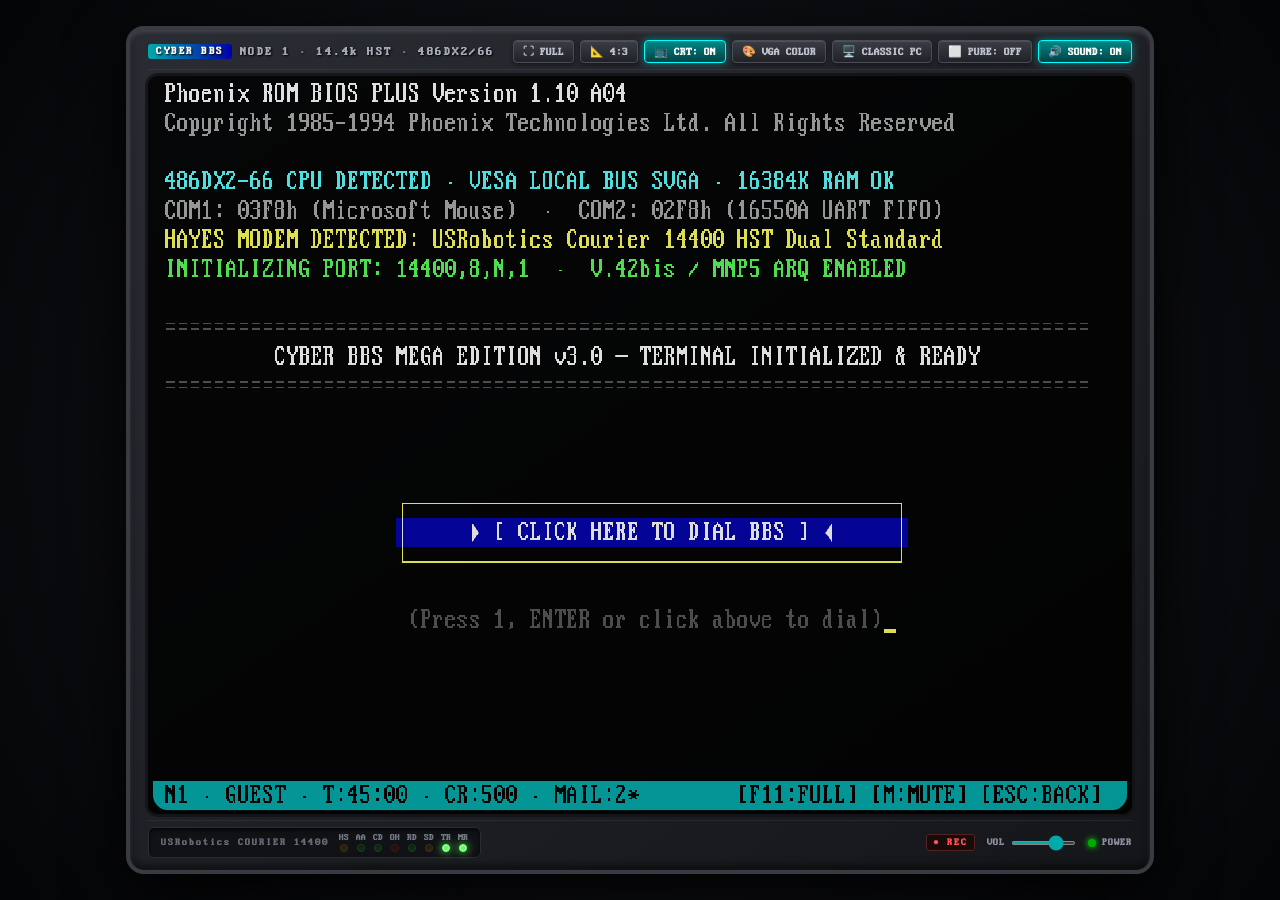
==== commit 0804a8b0: "Adopt Mega Edition standalone release Promote the Mega Edition to index.html, refresh screenshots, a" ====
--- a/cyber-bbs.html
+++ b/cyber-bbs.html
@@ -3,7 +3,9 @@
 <head>
   <meta charset="utf-8">
   <meta name="viewport" content="width=device-width, initial-scale=1.0">
-  <title>CYBER BBS — 1990s Dial-Up Simulator</title>
+  <title>CYBER BBS — Mega Edition v3.0 (1990s Dial-Up Simulator)</title>
+  <meta name="description" content="Self-contained 1990s dial-up BBS simulator with CP437 ANSI graphics, internal ANSI editor, Netmail, Zork/RPG/Trivia doors, live RSS/GitHub/Weather and procedural modem audio.">
+  <meta name="theme-color" content="#08090b">
   <style>
 /* CYBER BBS — Embedded Authentic IBM VGA Fonts (CC BY-SA 4.0 int10h.org / VileR) */
 @font-face {
@@ -22,524 +24,211 @@
   font-display: block;
 }
 
-/* CYBER BBS — Authentic 1990s Terminal Stylesheet */
+/* CYBER BBS — Mega Edition v3.0 Stylesheet */
 :root {
-  /* IBM VGA 16 Palette */
-  --vga-0: #000000;  /* Black */
-  --vga-1: #0000AA;  /* Blue */
-  --vga-2: #00AA00;  /* Green */
-  --vga-3: #00AAAA;  /* Cyan */
-  --vga-4: #AA0000;  /* Red */
-  --vga-5: #AA00AA;  /* Magenta */
-  --vga-6: #AA5500;  /* Brown */
-  --vga-7: #AAAAAA;  /* Light Gray */
-  --vga-8: #555555;  /* Dark Gray */
-  --vga-9: #5555FF;  /* Bright Blue */
-  --vga-10: #55FF55; /* Bright Green */
-  --vga-11: #55FFFF; /* Bright Cyan */
-  --vga-12: #FF5555; /* Bright Red */
-  --vga-13: #FF55FF; /* Bright Magenta */
-  --vga-14: #FFFF55; /* Yellow */
-  --vga-15: #FFFFFF; /* Bright White */
-
+  --vga-0: #000000; --vga-1: #0000AA; --vga-2: #00AA00; --vga-3: #00AAAA;
+  --vga-4: #AA0000; --vga-5: #AA00AA; --vga-6: #AA5500; --vga-7: #AAAAAA;
+  --vga-8: #555555; --vga-9: #5555FF; --vga-10: #55FF55; --vga-11: #55FFFF;
+  --vga-12: #FF5555; --vga-13: #FF55FF; --vga-14: #FFFF55; --vga-15: #FFFFFF;
   --bg-color: #08090b;
-  --bezel-color: #24262b;
-  --bezel-inner: #16181b;
   --bezel-border: #383b42;
   --terminal-font: 'Px437_IBM_VGA9', 'Px437_IBM_VGA8', 'Consolas', 'Lucida Console', 'Courier New', monospace;
 }
 
-* {
-  box-sizing: border-box;
-  margin: 0;
-  padding: 0;
-  user-select: none;
+* { box-sizing: border-box; margin: 0; padding: 0; user-select: none; }
+
+body, html {
+  width: 100%; height: 100%; background-color: var(--bg-color);
+  color: var(--vga-7); font-family: var(--terminal-font);
+  overflow: hidden; display: flex; justify-content: center; align-items: center;
 }
 
-body, html {
-  width: 100%;
-  height: 100%;
-  background-color: var(--bg-color);
-  color: var(--vga-7);
-  font-family: var(--terminal-font);
-  overflow: hidden;
-  display: flex;
-  justify-content: center;
-  align-items: center;
+#viewport {
+  position: relative; width: 100vw; height: 100vh;
+  display: flex; flex-direction: column; justify-content: center; align-items: center;
+  background: radial-gradient(circle at center, #18191f 0%, #040507 100%);
+  padding: 8px;
 }
 
-#viewport {
-  position: relative;
-  width: 100vw;
-  height: 100vh;
-  display: flex;
-  flex-direction: column;
-  justify-content: center;
-  align-items: center;
-  background: radial-gradient(circle at center, #18191f 0%, #040507 100%);
-  padding: 10px;
+#monitor-housing {
+  position: relative; display: flex; flex-direction: column; align-items: center;
+  background: linear-gradient(145deg, #2a2c33 0%, #15161a 100%);
+  border: 4px solid var(--bezel-border); border-radius: 18px;
+  box-shadow: 0 20px 60px rgba(0, 0, 0, 0.95), inset 0 2px 4px rgba(255, 255, 255, 0.15), inset 0 -4px 8px rgba(0, 0, 0, 0.6);
+  padding: 10px 18px 12px 18px; max-width: 99vw; max-height: 99vh;
+  transition: background 0.25s ease, border-color 0.25s ease;
 }
 
-#monitor-housing {
-  position: relative;
-  display: flex;
-  flex-direction: column;
-  align-items: center;
-  background: linear-gradient(145deg, #2a2c33 0%, #15161a 100%);
-  border: 4px solid var(--bezel-border);
-  border-radius: 18px;
-  box-shadow: 
-    0 20px 60px rgba(0, 0, 0, 0.95),
-    inset 0 2px 4px rgba(255, 255, 255, 0.15),
-    inset 0 -4px 8px rgba(0, 0, 0, 0.6);
-  padding: 12px 20px 16px 20px;
-  max-width: 98vw;
-  max-height: 98vh;
+/* Monitor Chassis Skins */
+#monitor-housing.skin-compaq { background: linear-gradient(145deg, #c8bfa8 0%, #9b9179 100%); border-color: #7c735e; }
+#monitor-housing.skin-compaq .brand-badge { color: #2b271e; text-shadow: none; }
+#monitor-housing.skin-compaq .monitor-top, #monitor-housing.skin-compaq .monitor-bottom { border-color: rgba(0,0,0,0.2); }
+
+#monitor-housing.skin-amiga { background: linear-gradient(145deg, #d7d0c0 0%, #afa795 100%); border-color: #8c8472; }
+#monitor-housing.skin-amiga .brand-badge { color: #1c1b18; text-shadow: none; }
+#monitor-housing.skin-amiga .logo-pill { background: linear-gradient(to right, #cc2222, #ff8800); }
+
+#monitor-housing.skin-ibm5151 { background: linear-gradient(145deg, #b8b29e 0%, #8e8876 100%); border-color: #6a6557; }
+#monitor-housing.skin-ibm5151 .brand-badge { color: #1f1e1a; text-shadow: none; }
+#monitor-housing.skin-ibm5151 .logo-pill { background: #1d3b24; color: #55ff55; border: 1px solid #55ff55; }
+
+/* Pure Text / Bezel-Free Mode */
+body.pure-mode #viewport { padding: 0; background: #000000; }
+body.pure-mode #monitor-housing {
+  background: #000000; border: none; border-radius: 0; box-shadow: none; padding: 0;
+  width: 100vw; height: 100vh; max-width: 100vw; max-height: 100vh; justify-content: center;
 }
-
-.monitor-top {
-  width: 100%;
-  display: flex;
-  justify-content: space-between;
-  align-items: center;
-  padding-bottom: 8px;
-  border-bottom: 1px solid rgba(255, 255, 255, 0.05);
-  margin-bottom: 8px;
+body.pure-mode .monitor-top, body.pure-mode .monitor-bottom { display: none !important; }
+body.pure-mode #crt-frame {
+  border-radius: 0 !important; box-shadow: none !important;
+  height: 98vh !important; width: calc(98vh * (4 / 3)) !important; max-width: 100vw !important;
 }
+body.pure-mode #monitor-housing.aspect-16-9 #crt-frame { width: calc(98vh * (16 / 9)) !important; }
+
+/* Late Night / After Hours Mode */
+body.late-night #viewport { background: radial-gradient(circle at center, #090a10 0%, #010103 100%); }
+body.late-night #term-canvas { filter: brightness(0.84) contrast(1.12); }
+
+.monitor-top, .monitor-bottom {
+  width: 100%; display: flex; justify-content: space-between; align-items: center; gap: 8px;
+}
+.monitor-top { padding-bottom: 6px; border-bottom: 1px solid rgba(255, 255, 255, 0.06); margin-bottom: 6px; }
+.monitor-bottom { margin-top: 6px; padding-top: 6px; border-top: 1px solid rgba(255, 255, 255, 0.06); }
 
 .brand-badge {
-  display: flex;
-  align-items: center;
-  gap: 8px;
-  font-size: 13px;
-  font-weight: bold;
-  letter-spacing: 2px;
-  color: #a4a9b3;
-  text-shadow: 1px 1px 2px #000;
+  display: flex; align-items: center; gap: 8px; font-size: 12px;
+  font-weight: bold; letter-spacing: 1.5px; color: #a4a9b3; text-shadow: 1px 1px 2px #000;
+  white-space: nowrap;
 }
-
 .brand-badge .logo-pill {
-  background: linear-gradient(to right, #00aaaa, #0000aa);
-  color: #fff;
-  padding: 2px 8px;
-  border-radius: 3px;
-  font-size: 11px;
+  background: linear-gradient(to right, #00aaaa, #0000aa); color: #fff;
+  padding: 2px 8px; border-radius: 3px; font-size: 11px;
 }
 
-.bezel-controls {
-  display: flex;
-  align-items: center;
-  gap: 8px;
-}
-
+.bezel-controls { display: flex; align-items: center; flex-wrap: wrap; gap: 6px; }
 .bezel-btn {
   background: linear-gradient(180deg, #3a3d45 0%, #202227 100%);
-  border: 1px solid #4a4d56;
-  border-radius: 4px;
-  color: #c0c4ce;
-  font-family: var(--terminal-font);
-  font-size: 11px;
-  font-weight: bold;
-  padding: 5px 12px;
-  cursor: pointer;
+  border: 1px solid #4a4d56; border-radius: 4px; color: #c0c4ce;
+  font-family: var(--terminal-font); font-size: 11px; font-weight: bold;
+  padding: 4px 9px; cursor: pointer;
   box-shadow: 0 2px 4px rgba(0,0,0,0.4), inset 0 1px 0 rgba(255,255,255,0.1);
-  transition: all 0.1s ease;
-  display: inline-flex;
-  align-items: center;
-  gap: 4px;
+  transition: all 0.1s ease; display: inline-flex; align-items: center; gap: 4px;
 }
-
-.bezel-btn:hover {
-  background: linear-gradient(180deg, #484b54 0%, #2a2c33 100%);
-  color: #ffffff;
-  border-color: #606470;
-}
-
-.bezel-btn:active {
-  transform: translateY(1px);
-}
-
+.bezel-btn:hover { background: linear-gradient(180deg, #484b54 0%, #2a2c33 100%); color: #ffffff; border-color: #606470; }
+.bezel-btn:active { transform: translateY(1px); }
 .bezel-btn.active {
   background: linear-gradient(180deg, #008888 0%, #004444 100%);
-  color: #ffffff;
-  border-color: #00ffff;
-  box-shadow: 0 0 8px rgba(0,255,255,0.4);
+  color: #ffffff; border-color: #00ffff; box-shadow: 0 0 8px rgba(0,255,255,0.4);
 }
 
 #crt-frame {
-  position: relative;
-  background: #000000;
-  border-radius: 10px;
-  box-shadow: 
-    inset 0 0 25px rgba(0, 0, 0, 0.95),
-    inset 0 0 10px rgba(0, 0, 0, 0.8),
-    0 0 0 3px #121316;
-  overflow: hidden;
-  display: flex;
-  justify-content: center;
-  align-items: center;
+  position: relative; background: #000000; border-radius: 10px;
+  box-shadow: inset 0 0 25px rgba(0, 0, 0, 0.95), inset 0 0 10px rgba(0, 0, 0, 0.8), 0 0 0 3px #121316;
+  overflow: hidden; display: flex; justify-content: center; align-items: center;
 }
-
 #term-canvas {
-  display: block;
-  background-color: var(--vga-0);
-  cursor: pointer;
-  image-rendering: -moz-crisp-edges;
-  image-rendering: -webkit-crisp-edges;
-  image-rendering: pixelated;
-  image-rendering: crisp-edges;
+  display: block; background-color: var(--vga-0); cursor: pointer;
+  image-rendering: -moz-crisp-edges; image-rendering: -webkit-crisp-edges;
+  image-rendering: pixelated; image-rendering: crisp-edges;
 }
-
-#mouse-overlay {
-  position: absolute;
-  top: 0;
-  left: 0;
-  width: 100%;
-  height: 100%;
-  pointer-events: auto;
-  cursor: default;
-}
-
-.monitor-bottom {
-  width: 100%;
-  display: flex;
-  justify-content: space-between;
-  align-items: center;
-  margin-top: 8px;
-  padding-top: 8px;
-  border-top: 1px solid rgba(255, 255, 255, 0.05);
-}
+#mouse-overlay { position: absolute; top: 0; left: 0; width: 100%; height: 100%; pointer-events: auto; cursor: default; }
 
 .modem-panel {
-  display: flex;
-  align-items: center;
-  gap: 12px;
-  background: #111215;
-  padding: 6px 14px;
-  border-radius: 6px;
-  border: 1px solid #2a2c33;
+  display: flex; align-items: center; gap: 10px; background: #111215;
+  padding: 5px 12px; border-radius: 6px; border: 1px solid #2a2c33;
   box-shadow: inset 0 2px 4px rgba(0, 0, 0, 0.8);
 }
-
-.modem-title {
-  font-size: 10px;
-  font-weight: bold;
-  letter-spacing: 1px;
-  color: #656a75;
+.modem-title { font-size: 10px; font-weight: bold; letter-spacing: 1px; color: #656a75; }
+.led-group { display: flex; gap: 7px; }
+.modem-led { display: flex; flex-direction: column; align-items: center; gap: 2px; }
+.led-label { font-size: 9px; font-weight: bold; color: #727785; }
+.led-light {
+  width: 8px; height: 8px; border-radius: 50%; background: #2a1111;
+  border: 1px solid #401818; box-shadow: inset 0 1px 1px rgba(0,0,0,0.5); transition: all 0.08s ease;
 }
-
-.led-group {
-  display: flex;
-  gap: 8px;
+.led-light.green { background: #112a14; border-color: #1a4220; }
+.led-light.green.on { background: #55ff55; border-color: #88ff88; box-shadow: 0 0 8px #55ff55, inset 0 0 2px #ffffff; }
+.led-light.amber { background: #2a2211; border-color: #42361a; }
+.led-light.amber.on { background: #ffaa00; border-color: #ffcc55; box-shadow: 0 0 8px #ffaa00, inset 0 0 2px #ffffff; }
+.led-light.red { background: #2a1111; border-color: #401818; }
+.led-light.red.on { background: #ff4444; border-color: #ff7777; box-shadow: 0 0 8px #ff4444, inset 0 0 2px #ffffff; }
+
+.system-status-panel { display: flex; align-items: center; gap: 12px; }
+.rec-badge {
+  font-size: 10px; font-weight: bold; color: #ff5555; background: #1a0b0b;
+  border: 1px solid #552222; padding: 2px 6px; border-radius: 3px; letter-spacing: 1px;
 }
-
-.modem-led {
-  display: flex;
-  flex-direction: column;
-  align-items: center;
-  gap: 3px;
+.power-indicator, .volume-control { display: flex; align-items: center; gap: 6px; font-size: 10px; color: #8a909e; font-weight: bold; }
+.power-led { width: 8px; height: 8px; border-radius: 50%; background: #00aa00; box-shadow: 0 0 6px #00ff00; }
+.volume-slider { width: 65px; height: 4px; accent-color: #00aaaa; cursor: pointer; }
+.sr-only { position: absolute; width: 1px; height: 1px; padding: 0; margin: -1px; overflow: hidden; clip: rect(0,0,0,0); white-space: nowrap; border: 0; }
+#bbs-file-input, #bbs-json-input { display: none; }
+
+@media (max-width: 900px) {
+  #viewport { justify-content: flex-start; overflow: auto; }
+  #monitor-housing { min-width: 0; width: 100%; padding: 6px; border-radius: 10px; }
+  .monitor-top, .monitor-bottom { gap: 6px; flex-wrap: wrap; }
+  .bezel-controls { width: 100%; flex-wrap: wrap; }
+  .bezel-btn { flex: 1 1 110px; justify-content: center; min-height: 34px; }
+  .modem-panel { max-width: 100%; overflow-x: auto; }
+  .aspect-4-3 #crt-frame, .aspect-16-9 #crt-frame { width: 100%; height: auto; max-width: 100%; }
 }
 
-.led-label {
-  font-size: 9px;
-  font-weight: bold;
-  color: #727785;
+:fullscreen #viewport, :-webkit-full-screen #viewport { width: 100vw; height: 100vh; padding: 0; background: #000000; }
+:fullscreen #monitor-housing, :-webkit-full-screen #monitor-housing {
+  max-width: 100vw; max-height: 100vh; border-radius: 0; border: none; padding: 6px 14px; background: #08090b;
 }
 
-.led-light {
-  width: 8px;
-  height: 8px;
-  border-radius: 50%;
-  background: #2a1111;
-  border: 1px solid #401818;
-  box-shadow: inset 0 1px 1px rgba(0,0,0,0.5);
-  transition: all 0.08s ease;
+.aspect-4-3 #crt-frame { height: 82vh; width: calc(82vh * (4 / 3)); max-width: 96vw; aspect-ratio: 4 / 3; }
+.aspect-16-9 #crt-frame { height: 82vh; width: calc(82vh * (16 / 9)); max-width: 96vw; aspect-ratio: 16 / 9; }
+.aspect-4-3 #term-canvas, .aspect-16-9 #term-canvas { width: 100%; height: 100%; object-fit: fill; }
+
+:fullscreen .aspect-4-3 #crt-frame, :-webkit-full-screen .aspect-4-3 #crt-frame { height: 88vh; width: calc(88vh * (4 / 3)); max-width: 98vw; }
+:fullscreen .aspect-16-9 #crt-frame, :-webkit-full-screen .aspect-16-9 #crt-frame { height: 88vh; width: calc(88vh * (16 / 9)); max-width: 98vw; }
+
+.scanlines {
+  position: absolute; top: 0; left: 0; width: 100%; height: 100%; pointer-events: none;
+  background: linear-gradient(rgba(18, 16, 16, 0) 50%, rgba(0, 0, 0, 0.35) 50%);
+  background-size: 100% 3px; z-index: 10; opacity: 0.85;
 }
-
-.led-light.green {
-  background: #112a14;
-  border-color: #1a4220;
+.vignette {
+  position: absolute; top: 0; left: 0; width: 100%; height: 100%; pointer-events: none;
+  box-shadow: inset 0 0 70px rgba(0, 0, 0, 0.85), inset 0 0 15px rgba(0, 0, 0, 0.95); z-index: 11;
 }
-.led-light.green.on {
-  background: #55ff55;
-  border-color: #88ff88;
-  box-shadow: 0 0 8px #55ff55, inset 0 0 2px #ffffff;
-}
-
-.led-light.amber {
-  background: #2a2211;
-  border-color: #42361a;
-}
-.led-light.amber.on {
-  background: #ffaa00;
-  border-color: #ffcc55;
-  box-shadow: 0 0 8px #ffaa00, inset 0 0 2px #ffffff;
-}
-
-.led-light.red {
-  background: #2a1111;
-  border-color: #401818;
-}
-.led-light.red.on {
-  background: #ff4444;
-  border-color: #ff7777;
-  box-shadow: 0 0 8px #ff4444, inset 0 0 2px #ffffff;
-}
-
-.system-status-panel {
-  display: flex;
-  align-items: center;
-  gap: 14px;
-}
-
-.power-indicator {
-  display: flex;
-  align-items: center;
-  gap: 6px;
-  font-size: 10px;
-  color: #8a909e;
-  font-weight: bold;
-}
-
-.power-led {
-  width: 8px;
-  height: 8px;
-  border-radius: 50%;
-  background: #00aa00;
-  box-shadow: 0 0 6px #00ff00;
-}
-
-.volume-control {
-  display: flex;
-  align-items: center;
-  gap: 6px;
-  font-size: 10px;
-  color: #8a909e;
-}
-
-.volume-slider {
-  width: 70px;
-  height: 4px;
-  accent-color: #00aaaa;
-  cursor: pointer;
-}
-
-#bbs-file-input {
-  display: none;
-}
-
-/* Full Screen Full HD (1920x1080) Presentation */
-:fullscreen #viewport,
-:-webkit-full-screen #viewport {
-  width: 100vw;
-  height: 100vh;
-  padding: 0;
-  background: #000000;
-}
-
-:fullscreen #monitor-housing,
-:-webkit-full-screen #monitor-housing {
-  max-width: 100vw;
-  max-height: 100vh;
-  border-radius: 0;
-  border: none;
-  padding: 8px 16px;
-  background: #08090b;
-}
-
-/* Dynamic Aspect Ratio & Crisp High-Res Display */
-/* Authentic Aspect Ratios: 4:3 Classic CRT vs 16:9 Full HD Widescreen */
-.aspect-4-3 #crt-frame {
-  height: 82vh;
-  width: calc(82vh * (4 / 3));
-  max-width: 95vw;
-  aspect-ratio: 4 / 3;
-}
-.aspect-4-3 #term-canvas {
-  width: 100%;
-  height: 100%;
-  object-fit: fill;
-}
-
-.aspect-16-9 #crt-frame {
-  height: 82vh;
-  width: calc(82vh * (16 / 9));
-  max-width: 95vw;
-  aspect-ratio: 16 / 9;
-}
-.aspect-16-9 #term-canvas {
-  width: 100%;
-  height: 100%;
-  object-fit: fill;
-}
-
-:fullscreen .aspect-4-3 #crt-frame,
-:-webkit-full-screen .aspect-4-3 #crt-frame {
-  height: 88vh;
-  width: calc(88vh * (4 / 3));
-  max-width: 98vw;
-}
-
-:fullscreen .aspect-16-9 #crt-frame,
-:-webkit-full-screen .aspect-16-9 #crt-frame {
-  height: 88vh;
-  width: calc(88vh * (16 / 9));
-  max-width: 98vw;
-}
-
-/* CYBER BBS — CRT Shaders & Color Themes */
-
-/* Scanline Effect Overlay */
-.scanlines {
-  position: absolute;
-  top: 0;
-  left: 0;
-  width: 100%;
-  height: 100%;
-  pointer-events: none;
-  background: linear-gradient(
-    rgba(18, 16, 16, 0) 50%, 
-    rgba(0, 0, 0, 0.35) 50%
-  );
-  background-size: 100% 3px;
-  z-index: 10;
-  opacity: 0.85;
-}
-
-/* CRT Vignette & Edge Shadow */
-.vignette {
-  position: absolute;
-  top: 0;
-  left: 0;
-  width: 100%;
-  height: 100%;
-  pointer-events: none;
-  box-shadow: inset 0 0 70px rgba(0, 0, 0, 0.85), inset 0 0 15px rgba(0, 0, 0, 0.95);
-  z-index: 11;
-}
-
-/* Phosphor Bloom / Subtle Glow */
-.crt-bloom #term-canvas {
-  filter: drop-shadow(0 0 2px rgba(255, 255, 255, 0.35));
-}
-
-/* Barrel Screen Curvature (Subtle CRT Bulb Curvature) */
-.crt-curved #crt-frame {
-  border-radius: 20px;
-}
-.crt-curved #term-canvas {
-  border-radius: 16px;
-  transform: perspective(1000px) scale(0.99);
-}
-
-/* Degauss / Power-On Animation */
-@keyframes crt-power-on {
-  0% {
-    transform: scaleY(0.005) scaleX(0);
-    filter: brightness(30);
-    opacity: 0.8;
-  }
-  40% {
-    transform: scaleY(0.01) scaleX(1);
-    filter: brightness(20);
-    opacity: 1;
-  }
-  70% {
-    transform: scaleY(1) scaleX(1);
-    filter: brightness(3);
-    opacity: 1;
-  }
-  100% {
-    transform: scaleY(1) scaleX(1);
-    filter: brightness(1);
-    opacity: 1;
-  }
-}
-
-.crt-powering-on #term-canvas {
-  animation: crt-power-on 0.5s cubic-bezier(0.23, 1, 0.32, 1) forwards;
-}
-
-/* Color Themes */
-
-/* 1. Theme: Color IBM VGA (Default) - Authentic 16-color palette */
-.theme-vga {
-  /* Retains default palette */
-}
-
-/* 2. Theme: Green Phosphor (P1 Matrix style) */
-.theme-green #term-canvas {
-  filter: sepia(1) hue-rotate(85deg) saturate(4.5) brightness(0.95) contrast(1.2);
-}
-.theme-green.crt-bloom #term-canvas {
-  filter: sepia(1) hue-rotate(85deg) saturate(4.5) brightness(0.95) contrast(1.2) drop-shadow(0 0 4px #00ff44);
-}
-
-/* 3. Theme: Amber CRT (Warm vintage terminal) */
-.theme-amber #term-canvas {
-  filter: sepia(1) hue-rotate(15deg) saturate(4.8) brightness(0.92) contrast(1.25);
-}
-.theme-amber.crt-bloom #term-canvas {
-  filter: sepia(1) hue-rotate(15deg) saturate(4.8) brightness(0.92) contrast(1.25) drop-shadow(0 0 4px #ff9900);
-}
-
-/* 4. Theme: Paper White (Monochrome laboratory terminal) */
-.theme-paper #term-canvas {
-  filter: grayscale(1) brightness(1.1) contrast(1.3);
-}
-
-/* 5. Theme: Flat LCD (Clean modern pixels, effects disabled) */
-.theme-flat .scanlines,
-.theme-flat .vignette {
-  display: none !important;
-}
-.theme-flat #term-canvas {
-  filter: none !important;
-  transform: none !important;
-  border-radius: 0 !important;
-}
-
-/* Reduced Motion Mode */
-@media (prefers-reduced-motion: reduce) {
-  .crt-powering-on #term-canvas {
-    animation: none !important;
-  }
-  .scanlines {
-    opacity: 0.3;
-  }
-  .crt-curved #term-canvas {
-    transform: none !important;
-  }
-}
-
-</style>
+.crt-curved #crt-frame { border-radius: 20px; }
+.crt-curved #term-canvas { border-radius: 16px; transform: perspective(1000px) scale(0.99); }
+.theme-green #term-canvas { filter: sepia(1) hue-rotate(85deg) saturate(4.5) brightness(0.95) contrast(1.2); }
+.theme-amber #term-canvas { filter: sepia(1) hue-rotate(15deg) saturate(4.8) brightness(0.92) contrast(1.25); }
+.theme-paper #term-canvas { filter: grayscale(1) brightness(1.1) contrast(1.3); }
+.theme-flat .scanlines, .theme-flat .vignette { display: none !important; }
+.theme-flat #term-canvas { filter: none !important; transform: none !important; border-radius: 0 !important; }
+
+  </style>
 </head>
 <body>
   <div id="viewport">
-    <!-- Vintage CRT Monitor Chassis -->
-    <div id="monitor-housing" class="aspect-4-3 theme-vga">
-      <!-- Top Bezel / Header Controls -->
+    <div id="monitor-housing" class="aspect-4-3 theme-vga skin-classic">
       <div class="monitor-top">
         <div class="brand-badge">
           <span class="logo-pill">CYBER BBS</span>
-          <span>NODE 1 · 14.4k HST · 486DX2/66</span>
+          <span id="node-badge-text">NODE 1 · 14.4k HST · 486DX2/66</span>
         </div>
         <div class="bezel-controls">
-          <button id="btn-fullscreen" class="bezel-btn" title="Toggle Full Screen (F11 / Alt+Enter)">⛶ FULL SCREEN</button>
-          <button id="btn-aspect" class="bezel-btn" title="Toggle Aspect Ratio">📐 RATIO: 4:3</button>
-          <button id="btn-crt" class="bezel-btn active" title="Toggle CRT Scanlines">📺 CRT: ON</button>
-          <button id="btn-theme" class="bezel-btn" title="Cycle Color Themes">🎨 VGA COLOR</button>
-          <button id="btn-mute" class="bezel-btn active" title="Mute/Unmute Audio">🔊 SOUND: ON</button>
+          <button type="button" id="btn-fullscreen" class="bezel-btn" aria-pressed="false" title="Toggle Full Screen (F11 / Alt+Enter)">⛶ FULL</button>
+          <button type="button" id="btn-aspect" class="bezel-btn" aria-pressed="false" title="Toggle 4:3 / 16:9">📐 4:3</button>
+          <button type="button" id="btn-crt" class="bezel-btn active" aria-pressed="true" title="Toggle CRT Scanlines">📺 CRT: ON</button>
+          <button type="button" id="btn-theme" class="bezel-btn" title="Cycle Phosphor Theme">🎨 VGA COLOR</button>
+          <button type="button" id="btn-skin" class="bezel-btn" title="Cycle Monitor Chassis">🖥️ CLASSIC PC</button>
+          <button type="button" id="btn-pure" class="bezel-btn" title="Pure Bezel-Free 80x25 Terminal">⬜ PURE: OFF</button>
+          <button type="button" id="btn-mute" class="bezel-btn active" aria-pressed="true" title="Mute/Unmute Audio">🔊 SOUND: ON</button>
         </div>
       </div>
 
-      <!-- CRT Screen with Scanlines & Terminal Canvas -->
       <div id="crt-frame" class="scanlines vignette crt-curved">
-        <canvas id="term-canvas" width="1440" height="800"></canvas>
+        <canvas id="term-canvas" width="1440" height="800" role="img" aria-label="Interactive CYBER BBS terminal, 80 columns by 25 rows"></canvas>
         <div id="mouse-overlay"></div>
       </div>
 
-      <!-- Bottom Hardware Panel: Courier 14.4k Modem LEDs & Volume -->
       <div class="monitor-bottom">
         <div class="modem-panel">
           <div class="modem-title">USRobotics COURIER 14400</div>
@@ -556,6 +245,7 @@
         </div>
 
         <div class="system-status-panel">
+          <span class="rec-badge" title="Session Transcript Recording Active">● REC</span>
           <div class="volume-control">
             <span>VOL</span>
             <input type="range" id="vol-slider" class="volume-slider" min="0" max="1" step="0.05" value="0.75" title="Master Volume">
@@ -569,16 +259,16 @@
     </div>
   </div>
 
-  <!-- Hidden File Picker for Local Area 07 Uploads -->
-  <input type="file" id="bbs-file-input">
-
-  <!-- Core Scripts in Dependency Order -->
+  <input type="file" id="bbs-file-input" aria-label="Upload a file to the local BBS sandbox">
+  <input type="file" id="bbs-json-input" accept=".json,application/json" aria-label="Import Forum or Full System Backup JSON">
+  <div id="bbs-live-region" class="sr-only" aria-live="polite" aria-atomic="true"></div>
+
   <script>
 /* --- assets/js/audio.js --- */
 /**
- * CYBER BBS — Procedural Web Audio Engine
- * Pure synthesized modem handshake, terminal bells, key clicks, and line acoustics.
- * Zero external audio files required.
+ * CYBER BBS — Procedural Web Audio Engine (Mega Edition v3.0)
+ * Pure synthesized 14.4k USRobotics Courier handshake, terminal bells,
+ * Netmail chimes, Trivia fanfare, key clicks, and optional basement PC fan + HDD seek ambiance.
  */
 (function() {
   window.CyberBBS = window.CyberBBS || {};
@@ -587,17 +277,26 @@
     constructor() {
       this.ctx = null;
       this.masterGain = null;
+      this.phoneFilter = null;
       this.muted = false;
       this.volume = 0.75;
       this.isHandshaking = false;
       this.activeNodes = [];
-
-      // Load saved preferences
+      this.timeouts = [];
+      this.ambientEnabled = false;
+      this.ambientNodes = [];
+      this.ambientTimer = null;
+
       try {
         const savedMute = localStorage.getItem('cyberbbs.mute');
         if (savedMute !== null) this.muted = savedMute === 'true';
         const savedVol = localStorage.getItem('cyberbbs.volume');
-        if (savedVol !== null) this.volume = parseFloat(savedVol) || 0.75;
+        if (savedVol !== null) {
+          const parsed = Number(savedVol);
+          if (Number.isFinite(parsed)) this.volume = Math.max(0, Math.min(1, parsed));
+        }
+        const savedAmb = localStorage.getItem('cyberbbs.ambient');
+        if (savedAmb === 'true') this.ambientEnabled = true;
       } catch (e) {}
     }
 
@@ -607,11 +306,9 @@
       if (!AudioCtx) return;
       this.ctx = new AudioCtx();
 
-      // Master Gain
       this.masterGain = this.ctx.createGain();
       this.updateGain();
 
-      // Soft Telephone Bandpass filter (300Hz - 3400Hz)
       this.phoneFilter = this.ctx.createBiquadFilter();
       this.phoneFilter.type = 'bandpass';
       this.phoneFilter.frequency.value = 1800;
@@ -624,24 +321,27 @@
     ensureContext() {
       this.init();
       if (this.ctx && this.ctx.state === 'suspended') {
-        this.ctx.resume();
+        this.ctx.resume().catch(() => {});
+      }
+      if (this.ambientEnabled && this.ambientNodes.length === 0 && !this.muted) {
+        this.startAmbient();
       }
     }
 
     setMute(mute) {
       this.muted = !!mute;
-      try { localStorage.setItem('cyberbbs.mute', this.muted); } catch(e){}
+      try { localStorage.setItem('cyberbbs.mute', this.muted); } catch (e) {}
       this.updateGain();
+      if (this.muted) this.stopAmbient();
+      else if (this.ambientEnabled) this.startAmbient();
       return this.muted;
     }
 
-    toggleMute() {
-      return this.setMute(!this.muted);
-    }
+    toggleMute() { return this.setMute(!this.muted); }
 
     setVolume(vol) {
       this.volume = Math.max(0, Math.min(1, vol));
-      try { localStorage.setItem('cyberbbs.volume', this.volume); } catch(e){}
+      try { localStorage.setItem('cyberbbs.volume', this.volume); } catch (e) {}
       this.updateGain();
     }
 
@@ -651,13 +351,22 @@
       this.masterGain.gain.setValueAtTime(targetGain, this.ctx ? this.ctx.currentTime : 0);
     }
 
-    trackNode(node) {
-      this.activeNodes.push(node);
-      return node;
+    trackNode(node) { this.activeNodes.push(node); return node; }
+
+    trackTimeout(fn, delayMs) {
+      const id = setTimeout(fn, delayMs);
+      this.timeouts.push(id);
+      return id;
+    }
+
+    clearTimeouts() {
+      for (const id of this.timeouts) clearTimeout(id);
+      this.timeouts = [];
     }
 
     stopAll() {
       this.isHandshaking = false;
+      this.clearTimeouts();
       for (const node of this.activeNodes) {
         try {
           if (node.stop) node.stop();
@@ -667,104 +376,167 @@
       this.activeNodes = [];
     }
 
-    // Key Click sound on typing
+    toggleAmbient() {
+      this.ambientEnabled = !this.ambientEnabled;
+      try { localStorage.setItem('cyberbbs.ambient', String(this.ambientEnabled)); } catch (e) {}
+      if (this.ambientEnabled && !this.muted) this.startAmbient();
+      else this.stopAmbient();
+      return this.ambientEnabled;
+    }
+
+    startAmbient() {
+      if (this.muted || !this.ambientEnabled) return;
+      this.ensureContext();
+      if (!this.ctx || this.ambientNodes.length > 0) return;
+
+      const bufferSize = this.ctx.sampleRate * 2;
+      const noiseBuffer = this.ctx.createBuffer(1, bufferSize, this.ctx.sampleRate);
+      const data = noiseBuffer.getChannelData(0);
+      for (let i = 0; i < bufferSize; i++) data[i] = Math.random() * 2 - 1;
+
+      const fanSource = this.ctx.createBufferSource();
+      fanSource.buffer = noiseBuffer;
+      fanSource.loop = true;
+
+      const lowpass = this.ctx.createBiquadFilter();
+      lowpass.type = 'lowpass';
+      lowpass.frequency.value = 140;
+
+      const fanGain = this.ctx.createGain();
+      fanGain.gain.value = 0.028 * this.volume;
+
+      fanSource.connect(lowpass);
+      lowpass.connect(fanGain);
+      fanGain.connect(this.ctx.destination);
+      fanSource.start();
+      this.ambientNodes.push(fanSource, lowpass, fanGain);
+
+      this.ambientTimer = setInterval(() => {
+        if (this.muted || !this.ambientEnabled || !this.ctx) return;
+        if (Math.random() < 0.45) this.playHddSeek();
+      }, 4200);
+    }
+
+    stopAmbient() {
+      if (this.ambientTimer) { clearInterval(this.ambientTimer); this.ambientTimer = null; }
+      for (const n of this.ambientNodes) {
+        try { if (n.stop) n.stop(); if (n.disconnect) n.disconnect(); } catch (e) {}
+      }
+      this.ambientNodes = [];
+    }
+
+    playHddSeek() {
+      if (this.muted || !this.ctx) return;
+      const now = this.ctx.currentTime;
+      const clicks = 2 + Math.floor(Math.random() * 3);
+      for (let i = 0; i < clicks; i++) {
+        const osc = this.ctx.createOscillator();
+        const g = this.ctx.createGain();
+        osc.type = 'triangle';
+        osc.frequency.setValueAtTime(220 + Math.random() * 120, now + i * 0.045);
+        g.gain.setValueAtTime(0.018 * this.volume, now + i * 0.045);
+        g.gain.exponentialRampToValueAtTime(0.0005, now + i * 0.045 + 0.025);
+        osc.connect(g); g.connect(this.ctx.destination);
+        osc.start(now + i * 0.045); osc.stop(now + i * 0.045 + 0.03);
+      }
+    }
+
     playKeyClick() {
       if (this.muted) return;
       this.ensureContext();
       if (!this.ctx) return;
-
       const now = this.ctx.currentTime;
       const osc = this.ctx.createOscillator();
       const gain = this.ctx.createGain();
-
       osc.type = 'triangle';
       osc.frequency.setValueAtTime(1400 + Math.random() * 400, now);
       osc.frequency.exponentialRampToValueAtTime(300, now + 0.015);
-
       gain.gain.setValueAtTime(0.04 * this.volume, now);
       gain.gain.exponentialRampToValueAtTime(0.001, now + 0.015);
-
-      osc.connect(gain);
-      gain.connect(this.ctx.destination);
-
-      osc.start(now);
-      osc.stop(now + 0.018);
-    }
-
-    // Terminal Bell (BEL / ASCII 0x07)
+      osc.connect(gain); gain.connect(this.ctx.destination);
+      osc.start(now); osc.stop(now + 0.018);
+    }
+
     playBell() {
       if (this.muted) return;
       this.ensureContext();
       if (!this.ctx) return;
-
       const now = this.ctx.currentTime;
       const osc = this.ctx.createOscillator();
       const gain = this.ctx.createGain();
-
       osc.type = 'square';
-      osc.frequency.setValueAtTime(880, now); // Standard 880Hz terminal beep
-
-      gain.gain.setValueAtTime(0.12 * this.volume, now);
+      osc.frequency.setValueAtTime(880, now);
+      gain.gain.setValueAtTime(0.11 * this.volume, now);
       gain.gain.exponentialRampToValueAtTime(0.001, now + 0.12);
-
-      osc.connect(gain);
-      gain.connect(this.ctx.destination);
-
-      osc.start(now);
-      osc.stop(now + 0.13);
-    }
-
-    // Zmodem Transfer Tick
+      osc.connect(gain); gain.connect(this.ctx.destination);
+      osc.start(now); osc.stop(now + 0.13);
+    }
+
+    playMailChime() {
+      if (this.muted) return;
+      this.ensureContext();
+      if (!this.ctx) return;
+      const now = this.ctx.currentTime;
+      [660, 990].forEach((freq, idx) => {
+        const osc = this.ctx.createOscillator();
+        const gain = this.ctx.createGain();
+        osc.type = 'sine';
+        osc.frequency.setValueAtTime(freq, now + idx * 0.09);
+        gain.gain.setValueAtTime(0.1 * this.volume, now + idx * 0.09);
+        gain.gain.exponentialRampToValueAtTime(0.001, now + idx * 0.09 + 0.12);
+        osc.connect(gain); gain.connect(this.ctx.destination);
+        osc.start(now + idx * 0.09); osc.stop(now + idx * 0.09 + 0.13);
+      });
+    }
+
+    playFanfare() {
+      if (this.muted) return;
+      this.ensureContext();
+      if (!this.ctx) return;
+      const now = this.ctx.currentTime;
+      [523.25, 659.25, 783.99, 1046.5].forEach((freq, idx) => {
+        const osc = this.ctx.createOscillator();
+        const gain = this.ctx.createGain();
+        osc.type = 'square';
+        osc.frequency.setValueAtTime(freq, now + idx * 0.07);
+        gain.gain.setValueAtTime(0.08 * this.volume, now + idx * 0.07);
+        gain.gain.exponentialRampToValueAtTime(0.001, now + idx * 0.07 + 0.11);
+        osc.connect(gain); gain.connect(this.ctx.destination);
+        osc.start(now + idx * 0.07); osc.stop(now + idx * 0.07 + 0.12);
+      });
+    }
+
     playTransferTick() {
       if (this.muted) return;
       this.ensureContext();
       if (!this.ctx) return;
-
       const now = this.ctx.currentTime;
       const osc = this.ctx.createOscillator();
       const gain = this.ctx.createGain();
-
       osc.type = 'sine';
       osc.frequency.setValueAtTime(1200, now);
-
       gain.gain.setValueAtTime(0.03 * this.volume, now);
       gain.gain.exponentialRampToValueAtTime(0.001, now + 0.015);
-
-      osc.connect(gain);
-      gain.connect(this.ctx.destination);
-
-      osc.start(now);
-      osc.stop(now + 0.016);
-    }
-
-    // Hangup Sound (Carrier drop + Relay click)
+      osc.connect(gain); gain.connect(this.ctx.destination);
+      osc.start(now); osc.stop(now + 0.016);
+    }
+
     playHangup() {
       if (this.muted) return;
       this.ensureContext();
       if (!this.ctx) return;
-
       const now = this.ctx.currentTime;
       const osc = this.ctx.createOscillator();
       const gain = this.ctx.createGain();
-
       osc.type = 'sawtooth';
       osc.frequency.setValueAtTime(2200, now);
       osc.frequency.exponentialRampToValueAtTime(100, now + 0.15);
-
       gain.gain.setValueAtTime(0.15 * this.volume, now);
       gain.gain.exponentialRampToValueAtTime(0.001, now + 0.15);
-
-      osc.connect(gain);
-      gain.connect(this.ctx.destination);
-
-      osc.start(now);
-      osc.stop(now + 0.16);
-    }
-
-    /**
-     * Synthesize Full 14.4k USRobotics Courier Handshake
-     * @param {Object} callbacks: onProgress(time, label, status), onComplete()
-     */
+      osc.connect(gain); gain.connect(this.ctx.destination);
+      osc.start(now); osc.stop(now + 0.16);
+    }
+
     startModemHandshake(callbacks = {}) {
       this.ensureContext();
       this.stopAll();
@@ -772,104 +544,64 @@
 
       const onProgress = callbacks.onProgress || (() => {});
       const onComplete = callbacks.onComplete || (() => {});
-
-      if (!this.ctx) {
-        setTimeout(onComplete, 500);
-        return;
-      }
-
-      const t0 = this.ctx.currentTime;
-
-      // Update modem LEDs via helper
       const setLed = (ledId, state) => {
         const el = document.getElementById('led-' + ledId);
-        if (el) {
-          if (state) el.classList.add('on');
-          else el.classList.remove('on');
-        }
+        if (el) el.classList.toggle('on', !!state);
       };
 
-      setLed('mr', true);
-      setLed('tr', true);
-      setLed('oh', true); // Off-hook
-
-      // 1. Dial Tone (350Hz + 440Hz) 0.0 - 1.0s
+      setLed('mr', true); setLed('tr', true); setLed('oh', true);
+
+      if (!this.ctx) {
+        this.trackTimeout(() => { this.isHandshaking = false; onComplete(); }, 500);
+        return;
+      }
+
+      const t0 = this.ctx.currentTime;
       onProgress(0.1, 'DIAL TONE DETECTED...', 'OH');
       const dt1 = this.ctx.createOscillator();
       const dt2 = this.ctx.createOscillator();
       const dtGain = this.ctx.createGain();
-
       dt1.type = 'sine'; dt1.frequency.value = 350;
       dt2.type = 'sine'; dt2.frequency.value = 440;
       dtGain.gain.setValueAtTime(0.18, t0);
       dtGain.gain.setValueAtTime(0, t0 + 1.0);
-
-      dt1.connect(dtGain); dt2.connect(dtGain);
-      dtGain.connect(this.masterGain);
-
-      dt1.start(t0); dt2.start(t0);
-      dt1.stop(t0 + 1.0); dt2.stop(t0 + 1.0);
+      dt1.connect(dtGain); dt2.connect(dtGain); dtGain.connect(this.masterGain);
+      dt1.start(t0); dt2.start(t0); dt1.stop(t0 + 1.0); dt2.stop(t0 + 1.0);
       this.trackNode(dt1); this.trackNode(dt2);
 
-      // 2. DTMF Dialing (555-0192) 1.1s - 2.2s
-      const dtmfPairs = [
-        [770, 1336], // 5
-        [770, 1336], // 5
-        [770, 1336], // 5
-        [941, 1336], // 0
-        [697, 1209], // 1
-        [852, 1477], // 9
-        [697, 1336]  // 2
-      ];
-
+      const dtmfPairs = [[770, 1336], [770, 1336], [770, 1336], [941, 1336], [697, 1209], [852, 1477], [697, 1336]];
       let dtmfTime = t0 + 1.1;
-      dtmfPairs.forEach((pair, idx) => {
+      dtmfPairs.forEach((pair) => {
         const o1 = this.ctx.createOscillator();
         const o2 = this.ctx.createOscillator();
         const g = this.ctx.createGain();
-
-        o1.frequency.value = pair[0];
-        o2.frequency.value = pair[1];
-
-        g.gain.setValueAtTime(0.2, dtmfTime);
-        g.gain.setValueAtTime(0, dtmfTime + 0.08);
-
-        o1.connect(g); o2.connect(g);
-        g.connect(this.masterGain);
-
-        o1.start(dtmfTime); o2.start(dtmfTime);
-        o1.stop(dtmfTime + 0.08); o2.stop(dtmfTime + 0.08);
-
+        o1.frequency.value = pair[0]; o2.frequency.value = pair[1];
+        g.gain.setValueAtTime(0.2, dtmfTime); g.gain.setValueAtTime(0, dtmfTime + 0.08);
+        o1.connect(g); o2.connect(g); g.connect(this.masterGain);
+        o1.start(dtmfTime); o2.start(dtmfTime); o1.stop(dtmfTime + 0.08); o2.stop(dtmfTime + 0.08);
         this.trackNode(o1); this.trackNode(o2);
         dtmfTime += 0.14;
       });
 
-      // 3. Ringback (440Hz + 480Hz) 2.4s - 4.4s
-      setTimeout(() => {
+      this.trackTimeout(() => {
         if (!this.isHandshaking) return;
         onProgress(2.4, 'RINGING REMOTE NODE...', 'OH,SD');
         setLed('sd', true);
-        setTimeout(() => setLed('sd', false), 200);
+        this.trackTimeout(() => setLed('sd', false), 200);
       }, 1100);
 
       const rb1 = this.ctx.createOscillator();
       const rb2 = this.ctx.createOscillator();
       const rbGain = this.ctx.createGain();
-
       rb1.frequency.value = 440; rb2.frequency.value = 480;
       rbGain.gain.setValueAtTime(0, t0 + 2.3);
       rbGain.gain.setValueAtTime(0.15, t0 + 2.4);
       rbGain.gain.setValueAtTime(0, t0 + 4.2);
-
-      rb1.connect(rbGain); rb2.connect(rbGain);
-      rbGain.connect(this.masterGain);
-
-      rb1.start(t0 + 2.3); rb2.start(t0 + 2.3);
-      rb1.stop(t0 + 4.3); rb2.stop(t0 + 4.3);
+      rb1.connect(rbGain); rb2.connect(rbGain); rbGain.connect(this.masterGain);
+      rb1.start(t0 + 2.3); rb2.start(t0 + 2.3); rb1.stop(t0 + 4.3); rb2.stop(t0 + 4.3);
       this.trackNode(rb1); this.trackNode(rb2);
 
-      // 4. Remote Answer & V.25 Tone (2100Hz) 4.5s - 6.5s
-      setTimeout(() => {
+      this.trackTimeout(() => {
         if (!this.isHandshaking) return;
         onProgress(4.5, 'ANSWER TONE DETECTED (V.25 2100Hz)...', 'OH,CD');
         setLed('cd', true);
@@ -881,14 +613,11 @@
       ansGain.gain.setValueAtTime(0, t0 + 4.5);
       ansGain.gain.setValueAtTime(0.22, t0 + 4.6);
       ansGain.gain.setValueAtTime(0, t0 + 6.6);
-
-      ansOsc.connect(ansGain);
-      ansGain.connect(this.masterGain);
+      ansOsc.connect(ansGain); ansGain.connect(this.masterGain);
       ansOsc.start(t0 + 4.5); ansOsc.stop(t0 + 6.7);
       this.trackNode(ansOsc);
 
-      // 5. V.8 CM/JM Chirps & Line Probing (6.7s - 8.5s)
-      setTimeout(() => {
+      this.trackTimeout(() => {
         if (!this.isHandshaking) return;
         onProgress(6.7, 'CARRIER NEGOTIATION (V.8 DUAL TONES)...', 'OH,CD,RD');
         setLed('rd', true);
@@ -901,81 +630,56 @@
       chirpOsc.frequency.setValueAtTime(1850, t0 + 7.2);
       chirpOsc.frequency.setValueAtTime(1650, t0 + 7.7);
       chirpOsc.frequency.setValueAtTime(2400, t0 + 8.1);
-
       chirpGain.gain.setValueAtTime(0, t0 + 6.7);
       chirpGain.gain.setValueAtTime(0.12, t0 + 6.8);
       chirpGain.gain.setValueAtTime(0, t0 + 8.5);
-
-      chirpOsc.connect(chirpGain);
-      chirpGain.connect(this.masterGain);
+      chirpOsc.connect(chirpGain); chirpGain.connect(this.masterGain);
       chirpOsc.start(t0 + 6.7); chirpOsc.stop(t0 + 8.6);
       this.trackNode(chirpOsc);
 
-      // 6. Scrambler / Training White Noise bursts (8.6s - 11.5s)
-      setTimeout(() => {
+      this.trackTimeout(() => {
         if (!this.isHandshaking) return;
         onProgress(8.6, 'LINE PROBING & V.32bis EQUALIZATION...', 'OH,CD,RD,SD');
         setLed('sd', true);
       }, 8600);
 
-      // Synthesize noise buffer
       const bufferSize = this.ctx.sampleRate * 3.0;
       const noiseBuffer = this.ctx.createBuffer(1, bufferSize, this.ctx.sampleRate);
       const output = noiseBuffer.getChannelData(0);
-      for (let i = 0; i < bufferSize; i++) {
-        output[i] = Math.random() * 2 - 1;
-      }
+      for (let i = 0; i < bufferSize; i++) output[i] = Math.random() * 2 - 1;
 
       const noiseNode = this.ctx.createBufferSource();
       noiseNode.buffer = noiseBuffer;
-
       const noiseFilter = this.ctx.createBiquadFilter();
-      noiseFilter.type = 'bandpass';
-      noiseFilter.frequency.value = 1700;
-      noiseFilter.Q.value = 1.2;
-
+      noiseFilter.type = 'bandpass'; noiseFilter.frequency.value = 1700; noiseFilter.Q.value = 1.2;
       const noiseGain = this.ctx.createGain();
       noiseGain.gain.setValueAtTime(0, t0 + 8.6);
       noiseGain.gain.linearRampToValueAtTime(0.24, t0 + 9.0);
       noiseGain.gain.setValueAtTime(0.22, t0 + 10.8);
       noiseGain.gain.exponentialRampToValueAtTime(0.001, t0 + 11.6);
-
-      noiseNode.connect(noiseFilter);
-      noiseFilter.connect(noiseGain);
-      noiseGain.connect(this.masterGain);
-
-      noiseNode.start(t0 + 8.6);
-      noiseNode.stop(t0 + 11.7);
+      noiseNode.connect(noiseFilter); noiseFilter.connect(noiseGain); noiseGain.connect(this.masterGain);
+      noiseNode.start(t0 + 8.6); noiseNode.stop(t0 + 11.7);
       this.trackNode(noiseNode);
 
-      // 7. Connect! (11.8s)
-      setTimeout(() => {
+      this.trackTimeout(() => {
         if (!this.isHandshaking) return;
         onProgress(11.8, 'CONNECT 14400/ARQ/V42B/LAPM', 'HS,CD,OH');
-        setLed('hs', true);
-        setLed('cd', true);
-        setLed('sd', false);
-        setLed('rd', false);
+        setLed('hs', true); setLed('cd', true); setLed('sd', false); setLed('rd', false);
         this.playBell();
         this.isHandshaking = false;
+        this.clearTimeouts();
         onComplete();
       }, 11800);
     }
 
-    // Immediate skip to CONNECT
     skipHandshake(onComplete) {
       this.stopAll();
       const setLed = (ledId, state) => {
         const el = document.getElementById('led-' + ledId);
         if (el) el.classList.toggle('on', !!state);
       };
-      setLed('hs', true);
-      setLed('cd', true);
-      setLed('oh', true);
-      setLed('mr', true);
-      setLed('tr', true);
-      setLed('rd', false);
-      setLed('sd', false);
+      setLed('hs', true); setLed('cd', true); setLed('oh', true);
+      setLed('mr', true); setLed('tr', true); setLed('rd', false); setLed('sd', false);
       this.playBell();
       if (typeof onComplete === 'function') onComplete();
     }
@@ -984,12 +688,9 @@
   window.CyberBBS.Audio = new BBSAudio();
 })();
 
-
 /* --- assets/js/store.js --- */
 /**
- * CYBER BBS — Persistence & Identity Layer
- * Handles local profiles, access levels, time bank, ratio economy, 
- * Bulletin Board / Forum JSON database, game saves, and IndexedDB local file storage.
+ * CYBER BBS — Persistence, Ranks, Netmail, File Catalog & Backup Layer (Mega Edition v3.0)
  */
 (function() {
   window.CyberBBS = window.CyberBBS || {};
@@ -1000,21 +701,29 @@
       this.dbVersion = 1;
       this.db = null;
       this.currentUser = null;
-      this.sessionMinutes = 30;
-      this.timeRemainingSec = 30 * 60;
+      this.timeRemainingSec = 45 * 60;
       this.timerInterval = null;
+      this.currentNodeId = 1;
+      this.lowRatioWarned = false;
+
+      this.nodes = [
+        { id: 1, name: 'NODE 1', baud: '14400 HST', user: 'YOU', city: 'Local Line', activity: 'Main Menu', status: 'ONLINE' },
+        { id: 2, name: 'NODE 2', baud: '28800 V.34', user: 'ACID_BURN', city: 'Seattle, WA', activity: 'Uploading ANSI', status: 'BUSY' },
+        { id: 3, name: 'NODE 3', baud: '14400 OPTIMA', user: 'ZERO_COOL', city: 'New York, NY', activity: 'Cyber Lord RPG', status: 'BUSY' },
+        { id: 4, name: 'NODE 4', baud: '9600 SUPRA', user: 'CEREAL_KILLER', city: 'Boston, MA', activity: 'FidoNet Echoes', status: 'BUSY' }
+      ];
 
       this.initIndexedDB();
       this.initDefaultData();
       this.initForumData();
+      this.initNetmailData();
+      this.initFileCatalog();
+      this.initAnsiGalleryData();
     }
 
     async initIndexedDB() {
       return new Promise((resolve) => {
-        if (!window.indexedDB) {
-          resolve(null);
-          return;
-        }
+        if (!window.indexedDB) { resolve(null); return; }
         const req = indexedDB.open(this.dbName, this.dbVersion);
         req.onupgradeneeded = (e) => {
           const db = e.target.result;
@@ -1022,278 +731,270 @@
             db.createObjectStore('uploads', { keyPath: 'id', autoIncrement: true });
           }
         };
-        req.onsuccess = (e) => {
-          this.db = e.target.result;
-          resolve(this.db);
-        };
+        req.onsuccess = (e) => { this.db = e.target.result; resolve(this.db); };
         req.onerror = () => resolve(null);
       });
     }
 
     initDefaultData() {
-      // 1. Initial Callers Log
-      const callers = this.getLastCallers();
-      if (!callers || callers.length === 0) {
-        const seedCallers = [
-          { handle: 'ACID_BURN', city: 'Seattle, WA', baud: '14400', time: '28m', action: 'Files' },
-          { handle: 'ZERO_COOL', city: 'New York, NY', baud: '14400', time: '14m', action: 'Doors' },
-          { handle: 'CRASH_OVERRIDE', city: 'Chicago, IL', baud: '28800', time: '35m', action: 'Forum' },
-          { handle: 'PHANTOM_PHREAK', city: 'Austin, TX', baud: '14400', time: '19m', action: 'Chat' },
-          { handle: 'CEREAL_KILLER', city: 'Boston, MA', baud: '9600', time: '41m', action: 'News' }
-        ];
-        this.saveLastCallers(seedCallers);
-      }
-
-      // 2. One-Liners
-      const oneliners = this.getOneLiners();
-      if (!oneliners || oneliners.length === 0) {
+      if (!this.getLastCallers().length) {
+        this.saveLastCallers([
+          { handle: 'ACID_BURN', city: 'Seattle, WA', baud: '28800', time: '28m', action: 'Files', ratio: '1:2', status: 'Uploading VGA artpacks' },
+          { handle: 'ZERO_COOL', city: 'New York, NY', baud: '14400', time: '14m', action: 'Doors', ratio: '1:1', status: 'Slaying Red Dragons' },
+          { handle: 'CRASH_OVERRIDE', city: 'Chicago, IL', baud: '28800', time: '35m', action: 'Forum', ratio: '1:3', status: 'Debating C vs Pascal' },
+          { handle: 'PHANTOM_PHREAK', city: 'Austin, TX', baud: '14400', time: '19m', action: 'Netmail', ratio: '1:2', status: 'Routing FidoNet packets' },
+          { handle: 'CEREAL_KILLER', city: 'Boston, MA', baud: '9600', time: '41m', action: 'News', ratio: '1:12', status: 'Ratio 1:12 — living dangerously' },
+          { handle: 'LORD_NIKON', city: 'Detroit, MI', baud: '14400', time: '22m', action: 'GitHub', ratio: '1:1', status: 'Mirroring DOS sources' }
+        ]);
+      }
+
+      if (!this.getOneLiners().length) {
         this.saveOneLiners([
-          { handle: 'SYSOP', text: 'Node 2 upgrade coming next month!' },
-          { handle: 'ACID_BURN', text: 'Hack the Planet!' },
+          { handle: 'DR. NOISE', text: 'Node 2 V.34 28.8k line is live! Keep your upload ratio above 1:3!' },
+          { handle: 'ACID_BURN', text: 'Hack the Planet! Check out the new ANSI Art Contest in Door [8]!' },
           { handle: 'ZERO_COOL', text: 'Never send a boy to do a machine\'s job.' },
-          { handle: 'CEREAL_KILLER', text: 'They\'re trashing our rights! Trashing!' }
+          { handle: 'CEREAL_KILLER', text: 'They\'re trashing our rights! Trashing!' },
+          { handle: 'LORD_NIKON', text: 'Gravis Ultrasound 1MB > Sound Blaster 16 forever.' }
         ]);
       }
     }
 
-    // ==========================================
-    // BULLETIN BOARD / FORUM JSON DATABASE
-    // ==========================================
+    computeRankPoints(user) {
+      if (!user) return 0;
+      return (user.calls || 1) * 10 + Math.floor((user.bytesUp || 0) / 1024) * 2 + (user.forumPosts || 0) * 25 + (user.triviaScore || 0);
+    }
+
+    getUserRank(user) {
+      if (!user || user.handle === 'GUEST') return { level: 10, title: 'GUEST VISITOR', nextTitle: 'REGULAR NODE', points: 0, nextPoints: 50 };
+      if (user.handle === 'DR. NOISE') return { level: 255, title: 'SYSTEM OPERATOR', nextTitle: 'MAX RANK', points: 9999, nextPoints: 9999 };
+      const pts = this.computeRankPoints(user);
+      if (pts >= 1000) return { level: 255, title: 'HONORARY CO-SYSOP', nextTitle: 'MAX RANK', points: pts, nextPoints: 1000 };
+      if (pts >= 500) return { level: 200, title: 'SYSOP FRIEND', nextTitle: 'HONORARY CO-SYSOP', points: pts, nextPoints: 1000 };
+      if (pts >= 200) return { level: 100, title: 'ELITE PHREAKER', nextTitle: 'SYSOP FRIEND', points: pts, nextPoints: 500 };
+      if (pts >= 60) return { level: 50, title: 'REGULAR NODE', nextTitle: 'ELITE PHREAKER', points: pts, nextPoints: 200 };
+      return { level: 20, title: 'NEWBIE CALLER', nextTitle: 'REGULAR NODE', points: pts, nextPoints: 60 };
+    }
+
+    checkDailyLoginBonus(user) {
+      if (!user || user.handle === 'GUEST') return null;
+      const today = new Date().toISOString().substring(0, 10);
+      if (user.lastLoginDate === today) return null;
+
+      const yesterday = new Date(Date.now() - 86400000).toISOString().substring(0, 10);
+      user.loginStreak = user.lastLoginDate === yesterday ? (user.loginStreak || 1) + 1 : 1;
+      user.lastLoginDate = today;
+
+      const bonus = 50 * Math.min(7, user.loginStreak);
+      user.credits = (user.credits || 500) + bonus;
+      this.updateUser(user);
+
+      this.addNetmail({
+        from: 'DR. NOISE',
+        to: user.handle,
+        subject: `Daily Login Bonus: +${bonus} CR (Streak: ${user.loginStreak}d)`,
+        body: `Welcome back to Cyber BBS Node ${this.currentNodeId}, ${user.handle}!\r\nYour daily caller streak is now ${user.loginStreak} consecutive day(s).\r\nThe system has credited +${bonus} CR to your account.\r\n\r\n--- Cyber BBS Automated Accounting`
+      });
+
+      return { bonus, streak: user.loginStreak };
+    }
+
+    initNetmailData() {
+      if (localStorage.getItem('cyberbbs.netmail')) return;
+      const now = new Date().toISOString().replace('T', ' ').substring(0, 16);
+      this.saveNetmail([
+        {
+          id: 1, from: 'DR. NOISE', to: 'ALL',
+          subject: 'Welcome to Cyber BBS Node 1 (14.4k HST)',
+          date: now, read: false,
+          body: 'Greetings Caller!\r\nWelcome to the basement 486DX2/66 node. Explore our live RSS wires, GitHub source vault, ZMODEM file library, and door games.\r\nMaintain a healthy 1:3 upload/download ratio to earn Co-SysOp rank!\r\n\r\n73s, DR. NOISE (1:117/101)'
+        },
+        {
+          id: 2, from: 'ACID_BURN', to: 'ALL',
+          subject: 'New VGA Artpack & Contest Voting Open!',
+          date: now, read: false,
+          body: 'Hey! Check out Door [8] (ANSI Art Gallery) — you can now vote for the weekly ANSI champion or draw your own CP437 screen in the built-in ANSI Editor and export with SAUCE00 tags!'
+        }
+      ]);
+    }
+
+    getNetmail() {
+      try { return JSON.parse(localStorage.getItem('cyberbbs.netmail') || '[]'); } catch (e) { return []; }
+    }
+
+    saveNetmail(list) {
+      try { localStorage.setItem('cyberbbs.netmail', JSON.stringify(list.slice(0, 100))); } catch (e) {}
+    }
+
+    getUnreadMailCount() {
+      const handle = this.currentUser ? this.currentUser.handle : 'GUEST';
+      return this.getNetmail().filter(m => !m.read && (m.to === 'ALL' || m.to === handle)).length;
+    }
+
+    addNetmail({ from, to, subject, body }) {
+      const list = this.getNetmail();
+      const newId = (list.length > 0 ? Math.max(...list.map(m => m.id)) : 0) + 1;
+      const now = new Date().toISOString().replace('T', ' ').substring(0, 16);
+      const msg = {
+        id: newId,
+        from: (from || 'GUEST').toUpperCase(),
+        to: (to || 'DR. NOISE').toUpperCase(),
+        subject: (subject || 'No Subject').substring(0, 58),
+        date: now, read: false, body: body || ''
+      };
+      list.unshift(msg);
+      this.saveNetmail(list);
+      return msg;
+    }
+
+    markMailRead(id) {
+      const list = this.getNetmail();
+      const m = list.find(x => x.id === id);
+      if (m) { m.read = true; this.saveNetmail(list); }
+    }
+
+    deleteNetmail(id) { this.saveNetmail(this.getNetmail().filter(x => x.id !== id)); }
+
+    sendNetmailWithBotReply(to, subject, body) {
+      const sender = this.currentUser ? this.currentUser.handle : 'GUEST';
+      const sent = this.addNetmail({ from: sender, to, subject, body });
+      this.markMailRead(sent.id);
+
+      const target = to.toUpperCase();
+      const botPersonas = {
+        'DR. NOISE': `Received your netmail regarding "${subject}". Everything on Node ${this.currentNodeId} is humming along at 14.4k ARQ. Keep uploading good utilities and stay active on the echoes!`,
+        'ACID_BURN': `Got your packet! Meet me on Node 2 or check the ANSI Gallery — I am working on a fresh 80x25 iCE-color logo right now.`,
+        'ZERO_COOL': `Packet routed via FidoNet 1:117/104. Good message! Let me know if you beat my Cyber Lord RPG score.`,
+        'CRASH_OVERRIDE': `Ack! Clean transmission, zero CRC errors. See you in the Programming & GitHub echo board.`,
+        'LORD_NIKON': `Signal received loud and clear. Remember to check the Trivia Quiz Night leaderboard!`,
+        'PHANTOM_PHREAK': `Blue-box routing confirmed. Your netmail arrived through the Austin hub cleanly.`
+      };
+      const replyText = botPersonas[target] || `Automated FidoNet receipt from ${target}: Message "${subject}" delivered.`;
+
+      setTimeout(() => {
+        this.addNetmail({
+          from: target, to: sender, subject: `Re: ${subject}`,
+          body: `${replyText}\r\n\r\n--- FidoNet Netmail Matrix (1:117/101)`
+        });
+        if (window.CyberBBS.Term) window.CyberBBS.Term.showNotice(`*** YOU HAVE NEW NETMAIL FROM ${target}! ***`);
+        if (window.CyberBBS.Audio) window.CyberBBS.Audio.playMailChime();
+      }, 4500);
+
+      return sent;
+    }
+
     initForumData() {
-      const existing = localStorage.getItem('cyberbbs.forum.json');
-      if (!existing) {
-        const defaultForum = {
-          version: '1.0',
-          system: 'CYBER BBS FORUM & BULLETIN BOARD',
-          updatedAt: new Date().toISOString(),
-          categories: [
-            {
-              id: 'cat-1',
-              num: 1,
-              title: 'SYSOP ANNOUNCEMENTS & BULLETINS',
-              desc: 'Official BBS notices, node upgrades, and sysop bulletins'
-            },
-            {
-              id: 'cat-2',
-              num: 2,
-              title: 'RETRO COMPUTING & HARDWARE',
-              desc: '386/486/Pentium, MS-DOS, OS/2, sound cards, modems'
-            },
-            {
-              id: 'cat-3',
-              num: 3,
-              title: 'PROGRAMMING & GITHUB REPOS',
-              desc: 'C, C++, Assembly, Pascal, Git repositories, terminal tools'
-            },
-            {
-              id: 'cat-4',
-              num: 4,
-              title: 'TELECOMMUNICATIONS & PHREAKING',
-              desc: 'FidoNet backbone, USRobotics modems, serial acoustics, BBS history'
-            },
-            {
-              id: 'cat-5',
-              num: 5,
-              title: 'ANSI ART & DEMOSCENE',
-              desc: 'VGA artpacks, SAUCE metadata, trackers, MOD music'
-            },
-            {
-              id: 'cat-6',
-              num: 6,
-              title: 'GENERAL OFF-TOPIC LOUNGE',
-              desc: 'Everyday banter, cyber-culture, science fiction, greetings'
-            }
-          ],
-          threads: [
-            {
-              id: 101,
-              catId: 'cat-1',
-              title: 'Node 1 Upgraded to USRobotics 14.4k HST Dual Standard',
-              author: 'DR. NOISE',
-              date: '1995-10-12 18:00',
-              tags: ['bulletin', 'hardware', 'modem'],
-              views: 240,
-              posts: [
-                {
-                  postNum: 1,
-                  author: 'DR. NOISE',
-                  role: 'SYSOP',
-                  date: '1995-10-12 18:00',
-                  body: 'Greetings callers!\r\nThe old 2400 baud modem on COM2 has officially been retired.\r\nWe now have a dedicated USRobotics Courier 14.4k HST Dual Standard.\r\nThroughput tests show sustained 1,420 cps with V.42bis compression.\r\nPlease remember the 1:3 upload:download ratio rule!\r\n\r\n--- Cyber BBS 1.0\r\n * Origin: The Basement Node (1:117/101)'
-                },
-                {
-                  postNum: 2,
-                  author: 'ACID_BURN',
-                  role: 'MEMBER',
-                  date: '1995-10-12 21:15',
-                  body: 'Awesome upgrade Doc! Downloaded PKZ204G.EXE in under 2 minutes.\r\nCarrier was crystal clear without a single CRC retry.'
-                }
-              ]
-            },
-            {
-              id: 102,
-              catId: 'cat-2',
-              title: 'Gravis Ultrasound vs Sound Blaster 16 in DOS Games',
-              author: 'ZERO_COOL',
-              date: '1995-10-14 14:30',
-              tags: ['audio', 'hardware', 'dos'],
-              views: 185,
-              posts: [
-                {
-                  postNum: 1,
-                  author: 'ZERO_COOL',
-                  role: 'MEMBER',
-                  date: '1995-10-14 14:30',
-                  body: 'Just installed a Gravis Ultrasound (GUS) with 1MB RAM.\r\nListening to DOOM and tracker .MOD files is night and day compared to FM synthesis on the SB16.\r\nAnyone else rocking hardware wavetable in DOS?'
-                },
-                {
-                  postNum: 2,
-                  author: 'LORD_NIKON',
-                  role: 'MEMBER',
-                  date: '1995-10-14 16:42',
-                  body: 'GUS is king for demoscene music, but watch out for games that only support Sound Blaster DMA.\r\nUse the SBOS emulator TSR if you get silence in older titles.'
-                }
-              ]
-            },
-            {
-              id: 103,
-              catId: 'cat-3',
-              title: 'Writing Portable Terminal Emulators in C',
-              author: 'CRASH_OVERRIDE',
-              date: '1995-10-15 09:12',
-              tags: ['programming', 'c', 'terminal'],
-              views: 130,
-              posts: [
-                {
-                  postNum: 1,
-                  author: 'CRASH_OVERRIDE',
-                  role: 'MEMBER',
-                  date: '1995-10-15 09:12',
-                  body: 'I am assembling a GitHub-style open repository for vintage terminal emulators.\r\nParsing ANSI escape sequences (CSI commands like SGR and cursor movement) cleanly is tricky when streams arrive in chunks.\r\nCheck out the GitHub Vault door for the source files!'
-                }
-              ]
-            },
-            {
-              id: 104,
-              catId: 'cat-5',
-              title: 'Acid Productions October Artpack Released',
-              author: 'ACID_BURN',
-              date: '1995-10-16 01:20',
-              tags: ['ansi', 'artpack', 'ice'],
-              views: 310,
-              posts: [
-                {
-                  postNum: 1,
-                  author: 'ACID_BURN',
-                  role: 'MEMBER',
-                  date: '1995-10-16 01:20',
-                  body: 'The new October artpack has been uploaded to File Area 02!\r\n25 screens of high-density CP437 box-drawing art with iCE bright backgrounds.\r\nUse the Photo Grabber door to preview or download the raw .ANS files.'
-                }
-              ]
-            }
-          ]
-        };
-        this.saveForumData(defaultForum);
-      }
+      if (localStorage.getItem('cyberbbs.forum.json')) return;
+      this.saveForumData({
+        version: '3.0',
+        system: 'CYBER BBS FORUM & FIDONET ECHOES',
+        updatedAt: new Date().toISOString(),
+        categories: [
+          { id: 'cat-1', num: 1, title: 'SYSOP ANNOUNCEMENTS & BULLETINS', desc: 'Official BBS notices, node upgrades, and sysop bulletins' },
+          { id: 'cat-2', num: 2, title: 'RETRO COMPUTING & HARDWARE', desc: '386/486/Pentium, MS-DOS, OS/2, sound cards, modems' },
+          { id: 'cat-3', num: 3, title: 'PROGRAMMING & GITHUB REPOS', desc: 'C, C++, Assembly, Pascal, Git repositories, terminal tools' },
+          { id: 'cat-4', num: 4, title: 'TELECOMMUNICATIONS & FIDONET', desc: 'FidoNet backbone, USRobotics modems, serial acoustics' },
+          { id: 'cat-5', num: 5, title: 'ANSI ART & DEMOSCENE', desc: 'VGA artpacks, SAUCE metadata, trackers, MOD music' },
+          { id: 'cat-6', num: 6, title: 'GENERAL OFF-TOPIC LOUNGE', desc: 'Everyday banter, cyber-culture, sci-fi, greetings' }
+        ],
+        threads: [
+          {
+            id: 101, catId: 'cat-1',
+            title: 'Node 1 & 2 Upgraded to USRobotics 14.4k/28.8k Dual Standard',
+            author: 'DR. NOISE', date: '1995-10-12 18:00',
+            tags: ['bulletin', 'hardware', 'modem'], views: 240,
+            posts: [
+              { postNum: 1, author: 'DR. NOISE', role: 'SYSOP', date: '1995-10-12 18:00', body: 'Greetings callers! The old 2400 baud modem on COM2 has officially been retired. We now run USRobotics Courier HST & V.34 lines with V.42bis compression. Please maintain a 1:3 upload:download ratio!' },
+              { postNum: 2, author: 'ACID_BURN', role: 'MEMBER', date: '1995-10-12 21:15', body: 'Awesome upgrade Doc! Downloaded PKZ204G.EXE in under 2 minutes with zero CRC retries.' }
+            ]
+          },
+          {
+            id: 102, catId: 'cat-2',
+            title: 'Gravis Ultrasound vs Sound Blaster 16 in DOS Games',
+            author: 'ZERO_COOL', date: '1995-10-14 14:30',
+            tags: ['audio', 'hardware', 'dos'], views: 185,
+            posts: [
+              { postNum: 1, author: 'ZERO_COOL', role: 'MEMBER', date: '1995-10-14 14:30', body: 'Just installed a Gravis Ultrasound (GUS) with 1MB RAM. Listening to DOOM and tracker .MOD files is night and day compared to FM synthesis on the SB16.' },
+              { postNum: 2, author: 'LORD_NIKON', role: 'MEMBER', date: '1995-10-14 16:42', body: 'GUS is king for demoscene music! Use the SBOS emulator TSR if you get silence in older titles.' }
+            ]
+          },
+          {
+            id: 103, catId: 'cat-3',
+            title: 'Writing Portable CP437 Terminal Emulators in C',
+            author: 'CRASH_OVERRIDE', date: '1995-10-15 09:12',
+            tags: ['programming', 'c', 'terminal'], views: 130,
+            posts: [
+              { postNum: 1, author: 'CRASH_OVERRIDE', role: 'MEMBER', date: '1995-10-15 09:12', body: 'Parsing ANSI escape sequences (CSI commands like SGR and cursor movement) cleanly is tricky when packets arrive over serial links. Check out the GitHub Vault door for live source trees!' }
+            ]
+          },
+          {
+            id: 104, catId: 'cat-5',
+            title: 'Acid Productions October Artpack Released',
+            author: 'ACID_BURN', date: '1995-10-16 01:20',
+            tags: ['ansi', 'artpack', 'ice'], views: 310,
+            posts: [
+              { postNum: 1, author: 'ACID_BURN', role: 'MEMBER', date: '1995-10-16 01:20', body: 'The new October artpack has been uploaded to File Area 02! 25 screens of high-density CP437 box-drawing art with iCE bright backgrounds.' }
+            ]
+          }
+        ]
+      });
     }
 
     getForumData() {
-      try {
-        const raw = localStorage.getItem('cyberbbs.forum.json');
-        return raw ? JSON.parse(raw) : null;
-      } catch (e) {
-        return null;
-      }
+      try { const raw = localStorage.getItem('cyberbbs.forum.json'); return raw ? JSON.parse(raw) : null; } catch (e) { return null; }
     }
 
     saveForumData(data) {
-      try {
-        data.updatedAt = new Date().toISOString();
-        localStorage.setItem('cyberbbs.forum.json', JSON.stringify(data, null, 2));
-      } catch (e) {}
-    }
-
-    getForumCategories() {
-      const data = this.getForumData();
-      return data ? data.categories : [];
-    }
+      try { data.updatedAt = new Date().toISOString(); localStorage.setItem('cyberbbs.forum.json', JSON.stringify(data, null, 2)); } catch (e) {}
+    }
+
+    getForumCategories() { const d = this.getForumData(); return d ? d.categories : []; }
 
     getForumThreads(catId) {
-      const data = this.getForumData();
-      if (!data || !data.threads) return [];
-      return data.threads.filter(t => !catId || t.catId === catId);
-    }
-
-    getThread(threadId) {
-      const data = this.getForumData();
-      if (!data || !data.threads) return null;
-      return data.threads.find(t => t.id === parseInt(threadId, 10));
+      const d = this.getForumData();
+      return d && d.threads ? d.threads.filter(t => !catId || t.catId === catId) : [];
     }
 
     createThread(catId, title, author, content, tags = []) {
       const data = this.getForumData();
       if (!data) return null;
-
       const newId = (data.threads.length > 0 ? Math.max(...data.threads.map(t => t.id)) : 100) + 1;
       const now = new Date().toISOString().replace('T', ' ').substring(0, 16);
-
       const thread = {
-        id: newId,
-        catId: catId || 'cat-1',
-        title: title.substring(0, 70),
-        author: author || 'GUEST',
-        date: now,
-        tags: Array.isArray(tags) ? tags : [tags],
-        views: 1,
-        posts: [
-          {
-            postNum: 1,
-            author: author || 'GUEST',
-            role: author === 'DR. NOISE' ? 'SYSOP' : 'MEMBER',
-            date: now,
-            body: `${content}\r\n\r\n--- Cyber BBS 1.0\r\n * Origin: The Digital Frontier (1:117/101)`
-          }
-        ]
+        id: newId, catId: catId || 'cat-1', title: title.substring(0, 70),
+        author: author || 'GUEST', date: now, tags: Array.isArray(tags) ? tags : [tags], views: 1,
+        posts: [{ postNum: 1, author: author || 'GUEST', role: author === 'DR. NOISE' ? 'SYSOP' : 'MEMBER', date: now, body: content }]
       };
-
       data.threads.unshift(thread);
       this.saveForumData(data);
+      if (this.currentUser && this.currentUser.handle !== 'GUEST') {
+        this.currentUser.forumPosts = (this.currentUser.forumPosts || 0) + 1;
+        this.rewardCredits(15);
+      }
       return thread;
     }
 
     replyToThread(threadId, author, content) {
       const data = this.getForumData();
       if (!data) return null;
-
       const thread = data.threads.find(t => t.id === parseInt(threadId, 10));
       if (!thread) return null;
-
       const now = new Date().toISOString().replace('T', ' ').substring(0, 16);
-      const postNum = thread.posts.length + 1;
-
-      thread.posts.push({
-        postNum,
-        author: author || 'GUEST',
-        role: author === 'DR. NOISE' ? 'SYSOP' : 'MEMBER',
-        date: now,
-        body: `${content}\r\n\r\n--- Cyber BBS 1.0\r\n * Origin: Echo Node (1:117/105)`
-      });
-
+      thread.posts.push({ postNum: thread.posts.length + 1, author: author || 'GUEST', role: author === 'DR. NOISE' ? 'SYSOP' : 'MEMBER', date: now, body: content });
       thread.views = (thread.views || 0) + 1;
       this.saveForumData(data);
+      if (this.currentUser && this.currentUser.handle === author && author !== 'GUEST') {
+        this.currentUser.forumPosts = (this.currentUser.forumPosts || 0) + 1;
+        this.rewardCredits(10);
+      }
       return thread;
     }
 
     exportForumJson() {
       const data = this.getForumData();
       if (!data) return;
-      const jsonStr = JSON.stringify(data, null, 2);
-      const blob = new Blob([jsonStr], { type: 'application/json' });
+      const blob = new Blob([JSON.stringify(data, null, 2)], { type: 'application/json' });
       const url = URL.createObjectURL(blob);
-      const a = document.createElement('a');
-      a.href = url;
-      a.download = 'BULLETIN_BOARD_FORUM.JSON';
-      a.click();
+      const a = document.createElement('a'); a.href = url; a.download = 'BULLETIN_BOARD_FORUM.JSON'; a.click();
       URL.revokeObjectURL(url);
     }
 
@@ -1302,65 +1003,185 @@
         const parsed = JSON.parse(jsonString);
         if (parsed.categories && parsed.threads) {
           this.saveForumData(parsed);
-          return { ok: true, message: 'Forum JSON imported successfully!' };
+          return { ok: true, message: 'FORUM JSON IMPORTED SUCCESSFULLY!' };
         }
-        return { ok: false, error: 'Invalid Forum JSON schema: missing categories or threads.' };
+        return { ok: false, error: 'INVALID FORUM JSON SCHEMA.' };
       } catch (e) {
-        return { ok: false, error: 'Failed to parse JSON: ' + e.message };
-      }
-    }
-
-    // ==========================================
-    // USER IDENTITY & PROFILES
-    // ==========================================
+        return { ok: false, error: 'FAILED TO PARSE JSON: ' + e.message };
+      }
+    }
+
+    initFileCatalog() {
+      this.fileAreas = [
+        { num: 1, code: '01', name: 'SYSOP TEXTS & PHREAK GUIDES', desc: 'BBS manuals, Hayes AT specs, computing lore' },
+        { num: 2, code: '02', name: 'ANSI ART & VGA ARTPACKS', desc: 'ACiD, iCE & Mistigris CP437 releases' },
+        { num: 3, code: '03', name: 'DOS UTILITIES & ARCHIVERS', desc: 'PKZIP, ARJ, Norton tools, memory managers' },
+        { num: 4, code: '04', name: 'DEMOSCENE & TRACKER MODS', desc: 'Future Crew, Triton, S3M/XM/MOD classics' },
+        { num: 5, code: '05', name: 'PROGRAMMING & COMPILERS', desc: 'Turbo Pascal, DJGPP, NASM, C libraries' },
+        { num: 6, code: '06', name: 'TELECOM & TERMINAL SOFTWARE', desc: 'Telemate, Telix, Qmodem, ZMODEM drivers' },
+        { num: 7, code: '07', name: 'SHAREWARE GAMES & DOORS', desc: 'LORD, TradeWars 2002, Doom shareware' },
+        { num: 8, code: '08', name: 'YOUR UPLOADS (LOCAL SANDBOX)', desc: 'Upload local files, earn BBS credits & rank' }
+      ];
+
+      this.catalogFiles = [
+        { area: '01', name: 'HAYES-AT.TXT', size: 48200, cost: 5, uploader: 'DR. NOISE', downloads: 142, desc: 'Complete USRobotics Courier 14.4k/28.8k AT Command Reference', diz: '╔═══════════════════════════════════════════╗\n║ USROBOTICS COURIER HST / V.34 AT REFERENCE ║\n║ Complete S-Registers, V.42bis & MNP5 Guide║\n╚═══════════════════════════════════════════╝' },
+        { area: '01', name: 'JARGON3.TXT', size: 685400, cost: 35, uploader: 'ZERO_COOL', downloads: 98, desc: 'The Hacker Jargon File v3.0.0 by Eric S. Raymond', diz: '╔═══════════════════════════════════════════╗\n║ THE JARGON FILE v3.0.0 (ASCII EDITION)    ║\n║ Comprehensive Compendium of Hacker Slang  ║\n╚═══════════════════════════════════════════╝' },
+        { area: '01', name: 'FIDONET.NFO', size: 32400, cost: 3, uploader: 'PHANTOM_PHREAK', downloads: 76, desc: 'FidoNet Zone 1 Nodelist & EchoMail Routing Primer', diz: '╔═══════════════════════════════════════════╗\n║ FIDONET ZONE 1 ROUTING & ECHOMAIL PRIMER  ║\n║ Configure FrontDoor, BinkleyTerm & Squish ║\n╚═══════════════════════════════════════════╝' },
+        { area: '02', name: 'ACID9510.ZIP', size: 245000, cost: 18, uploader: 'ACID_BURN', downloads: 215, desc: 'ACiD Productions October 1995 Official VGA Artpack', diz: '╔═══════════════════════════════════════════╗\n║ ACiD Productions Official Artpack (10/95) ║\n║ 25 High-Density CP437 VGA ANSI Screens    ║\n╚═══════════════════════════════════════════╝' },
+        { area: '02', name: 'THEDRAW4.ZIP', size: 189400, cost: 14, uploader: 'ACID_BURN', downloads: 164, desc: 'TheDraw v4.63 ANSI/ASCII Screen Editor for MS-DOS', diz: '╔═══════════════════════════════════════════╗\n║ THEDRAW v4.63 — THE INDUSTRY STANDARD     ║\n║ Full-Screen ANSI/ASCII Editor & Animation ║\n╚═══════════════════════════════════════════╝' },
+        { area: '03', name: 'PKZ204G.EXE', size: 202574, cost: 15, uploader: 'DR. NOISE', downloads: 412, desc: 'PKZIP / PKUNZIP 2.04g Standard DOS Compression Utility', diz: '╔═══════════════════════════════════════════╗\n║ PKWARE PKZIP / PKUNZIP VERSION 2.04g      ║\n║ Essential DOS Archive & Compression Suite ║\n╚═══════════════════════════════════════════╝' },
+        { area: '03', name: 'NC50DOS.ZIP', size: 418000, cost: 25, uploader: 'LORD_NIKON', downloads: 230, desc: 'Norton Commander 5.0 Dual-Pane DOS File Manager', diz: '╔═══════════════════════════════════════════╗\n║ NORTON COMMANDER 5.0 FOR MS-DOS           ║\n║ Legendary Dual-Pane Blue File Commander   ║\n╚═══════════════════════════════════════════╝' },
+        { area: '04', name: '2NDREAL.ZIP', size: 980000, cost: 45, uploader: 'ZERO_COOL', downloads: 309, desc: 'Future Crew — Second Reality (Assembly 93 1st Place Demo)', diz: '╔═══════════════════════════════════════════╗\n║ FUTURE CREW — SECOND REALITY (ASM 93 #1)  ║\n║ 3D Vector Worlds, Glenz, Plasma & GUS     ║\n╚═══════════════════════════════════════════╝' },
+        { area: '05', name: 'TP70FULL.ZIP', size: 740000, cost: 38, uploader: 'CRASH_OVERRIDE', downloads: 178, desc: 'Borland Turbo Pascal 7.0 IDE & Inline Assembler', diz: '╔═══════════════════════════════════════════╗\n║ BORLAND TURBO PASCAL 7.0 REAL/PROTECTED   ║\n║ Blazing Fast Compiler, Turbo Vision & ASM ║\n╚═══════════════════════════════════════════╝' },
+        { area: '06', name: 'TM421.ZIP', size: 520000, cost: 28, uploader: 'DR. NOISE', downloads: 265, desc: 'Telemate 4.21 Multitasking Terminal with Backscroll & ANSI', diz: '╔═══════════════════════════════════════════╗\n║ TELEMATE 4.21 — MULTITASKING BBS TERMINAL ║\n║ Built-in Scrollback, Mouse, ZMODEM & RIP  ║\n╚═══════════════════════════════════════════╝' },
+        { area: '07', name: 'LORD407.ZIP', size: 610000, cost: 30, uploader: 'ZERO_COOL', downloads: 332, desc: 'Legend of the Red Dragon (LORD) v4.07 BBS Door Game', diz: '╔═══════════════════════════════════════════╗\n║ LEGEND OF THE RED DRAGON v4.07 (SETH ABLE)║\n║ Classic Multi-Node BBS Fantasy Door RPG!  ║\n╚═══════════════════════════════════════════╝' },
+        { area: '07', name: 'TW2002.ZIP', size: 820000, cost: 36, uploader: 'LORD_NIKON', downloads: 288, desc: 'TradeWars 2002 v3.09 Interstellar Space Commerce Door', diz: '╔═══════════════════════════════════════════╗\n║ TRADEWARS 2002 v3.09 — SPACE EMPIRE DOOR  ║\n║ Colonize Planets, Build Stardocks & Trade ║\n╚═══════════════════════════════════════════╝' }
+      ];
+    }
+
+    getCatalogFiles(areaCode) { return this.catalogFiles.filter(f => f.area === areaCode); }
+
+    searchCatalogFiles(keyword) {
+      const q = (keyword || '').trim().toLowerCase();
+      if (!q) return this.catalogFiles;
+      return this.catalogFiles.filter(f => f.name.toLowerCase().includes(q) || f.desc.toLowerCase().includes(q) || f.uploader.toLowerCase().includes(q));
+    }
+
+    initAnsiGalleryData() {
+      if (!localStorage.getItem('cyberbbs.ansiVotes')) {
+        localStorage.setItem('cyberbbs.ansiVotes', JSON.stringify({ cyber95: 18, courier: 14, fidonet: 11, skull: 21, skyline: 16 }));
+      }
+    }
+
+    getAnsiVotes() { try { return JSON.parse(localStorage.getItem('cyberbbs.ansiVotes') || '{}'); } catch (e) { return {}; } }
+
+    voteAnsiArtwork(artId) {
+      const votes = this.getAnsiVotes();
+      votes[artId] = (votes[artId] || 0) + 1;
+      localStorage.setItem('cyberbbs.ansiVotes', JSON.stringify(votes));
+      if (this.currentUser && this.currentUser.handle !== 'GUEST') {
+        this.currentUser.ansiMasterBadge = true;
+        this.rewardCredits(10);
+      }
+      return votes[artId];
+    }
+
+    getCustomAnsiList() { try { return JSON.parse(localStorage.getItem('cyberbbs.customAnsi') || '[]'); } catch (e) { return []; } }
+
+    saveCustomAnsi(title, author, ansiText) {
+      const list = this.getCustomAnsiList();
+      const id = 'custom-' + Date.now();
+      list.unshift({ id, title: title || 'UNTITLED.ANS', author: author || 'GUEST', group: 'CYBER BBS', date: new Date().toISOString().substring(0, 10), ansi: ansiText });
+      localStorage.setItem('cyberbbs.customAnsi', JSON.stringify(list.slice(0, 12)));
+      const votes = this.getAnsiVotes();
+      votes[id] = 1;
+      localStorage.setItem('cyberbbs.ansiVotes', JSON.stringify(votes));
+      return id;
+    }
+
+    getAnsiArtworks() {
+      const builtIn = [
+        {
+          id: 'cyber95', title: 'CYBER STATION 95', author: 'ACID_BURN', group: 'ACiD Productions', date: '1995-10-12', iceColor: true,
+          ansi: `\x1b[96m╔══════════════════════════════════════════════════════════════════════════════╗\r\n║ \x1b[93m▄▄█▀▀▀█▄▄  ▄█▀▀▀█▄   ▄█▀▀█▄   ██   ██ ██████  ▄█▀▀█▄   ▄████▄   ▄█▀▀▀█▄\x1b[96m      ║\r\n║ \x1b[93m██    ██   ██   ██  ██    ██  ██   ██ ██     ██    ██  ██  ▀██  ██   ██\x1b[96m      ║\r\n║ \x1b[93m██    ██   █████▀   ██    ██  ██   ██ █████  ██    ██  ██   ██  █████▀ \x1b[96m      ║\r\n║ \x1b[93m██    ██   ██  ██   ██    ██  ██   ██ ██     ██    ██  ██   ██  ██  ██ \x1b[96m      ║\r\n║ \x1b[93m▀▀█▄▄▄█▀▀  ██   ██   ▀█▄▄█▀    ▀███▀  ██████  ▀█▄▄█▀   ▀████▀   ██   ██\x1b[96m      ║\r\n╠══════════════════════════════════════════════════════════════════════════════╣\r\n║ \x1b[92m░░▒▒▓▓██  N O D E   1  ·  1 4 . 4 k   H S T  ·  B A S E M E N T   4 8 6 ██▓▓▒▒░░\x1b[96m ║\r\n╚══════════════════════════════════════════════════════════════════════════════╝\x1b[0m`
+        },
+        {
+          id: 'courier', title: 'USROBOTICS COURIER 14.4K', author: 'DR. NOISE', group: 'Cyber SysOp Team', date: '1994-11-04', iceColor: false,
+          ansi: `\x1b[97m┌──────────────────────────────────────────────────────────────────────────────┐\r\n│ \x1b[91m■\x1b[90m USRobotics COURIER HST DUAL STANDARD 14,400 BPS DATA/FAX MODEM             \x1b[97m│\r\n├──────────────────────────────────────────────────────────────────────────────┤\r\n│  \x1b[93m[HS]  \x1b[92m[AA]  [CD]  \x1b[91m[OH]  \x1b[92m[RD]  \x1b[93m[SD]  \x1b[92m[TR]  [MR]   \x1b[96mV.32bis / V.42bis / MNP5 \x1b[97m│\r\n│   \x1b[93m●     \x1b[90m○     \x1b[92m●     \x1b[91m●     \x1b[92m●     \x1b[93m●     \x1b[92m●     ●     \x1b[37mCARRIER LOCKED 14400 ARQ \x1b[97m│\r\n├──────────────────────────────────────────────────────────────────────────────┤\r\n│ \x1b[36m░░░░▒▒▒▒▓▓▓▓████ CONNECT 14400/ARQ/V42B/LAPM — ZERO CRC ERRORS ████▓▓▓▓▒▒▒▒░░░░\x1b[97m│\r\n└──────────────────────────────────────────────────────────────────────────────┘\x1b[0m`
+        },
+        {
+          id: 'skull', title: 'DEMOSCENE CYBER SKULL', author: 'ZERO_COOL', group: 'Future Crew Tribute', date: '1995-07-19', iceColor: true,
+          ansi: `\x1b[95m                    ▄▄▄▄▄▄▄▄▄▄▄▄▄▄▄▄▄▄▄▄▄▄▄▄▄▄▄▄▄▄\r\n                 ▄██▀▀▀▀▀▀▀▀▀▀▀▀▀▀▀▀▀▀▀▀▀▀▀▀▀▀▀▀▀▀██▄\r\n               ▄██▀   \x1b[97m▄▄▄▄▄                ▄▄▄▄▄\x1b[95m   ▀██▄\r\n              ██▀   \x1b[91m█████████            █████████\x1b[95m   ▀██\r\n              ██    \x1b[91m█████████     \x1b[93m▄▄\x1b[91m     █████████\x1b[95m    ██\r\n              ██▄    \x1b[97m▀▀▀▀▀▀▀     \x1b[93m████\x1b[97m     ▀▀▀▀▀▀▀\x1b[95m    ▄██\r\n               ▀██▄              \x1b[93m▀▀▀▀\x1b[95m              ▄██▀\r\n                 ▀██▄▄      \x1b[97m█ █ █ █ █ █ █\x1b[95m      ▄▄██▀\r\n                    ▀▀██▄▄▄▄\x1b[97m▀ ▀ ▀ ▀ ▀ ▀ ▀\x1b[95m▄▄▄▄██▀▀\r\n            \x1b[96m▓▓▓▒▒▒░░░ HACK THE PLANET // 1995 ░░░▒▒▒▓▓▓\x1b[0m`
+        },
+        {
+          id: 'fidonet', title: 'FIDONET BACKBONE MATRIX', author: 'PHANTOM_PHREAK', group: 'Zone 1 EchoNet', date: '1995-03-28', iceColor: false,
+          ansi: `\x1b[92m  [ZONE 1:117/101] ══════╦══════> [ZONE 1:117/104 NEW YORK]\r\n                         ║\r\n                         ╠══════> [ZONE 1:117/108 SEATTLE]\r\n                         ║\r\n                         ╠══════> [ZONE 2:292/854 LONDON]\r\n                         ║\r\n                         ╚══════> [ZONE 4:801/120 SAO PAULO]\r\n  \x1b[93mFidoNet Store-and-Forward Echomail Matrix · ZMODEM Batch Compressed\r\n  \x1b[37m"Connecting basements across continents before the Web existed."\x1b[0m`
+        },
+        {
+          id: 'skyline', title: 'MIDNIGHT CYBER SKYLINE', author: 'LORD_NIKON', group: 'iCE Advertisements', date: '1995-09-02', iceColor: true,
+          ansi: `\x1b[94m       ▄▄▄        \x1b[96m▄▄▄▄▄          \x1b[95m▄▄▄▄        \x1b[94m▄▄▄▄▄▄\r\n      █\x1b[93m▪\x1b[94m█\x1b[93m▪\x1b[94m█      \x1b[96m█\x1b[97m▪\x1b[96m█\x1b[97m▪\x1b[96m█\x1b[97m▪\x1b[96m█        \x1b[95m█\x1b[93m▪\x1b[95m█\x1b[93m▪\x1b[95m█      \x1b[94m█\x1b[96m▪\x1b[94m█\x1b[96m▪\x1b[94m█\x1b[96m▪\x1b[94m█\r\n    ▄▄█\x1b[93m▪\x1b[94m█\x1b[93m▪\x1b[94m█▄▄  ▄▄█\x1b[97m▪\x1b[96m█\x1b[97m▪\x1b[96m█\x1b[97m▪\x1b[96m█▄▄    ▄▄█\x1b[93m▪\x1b[95m█\x1b[93m▪\x1b[95m█▄▄  ▄▄█\x1b[96m▪\x1b[94m█\x1b[96m▪\x1b[94m█\x1b[96m▪\x1b[94m█\r\n  ███\x1b[93m▪\x1b[94m█\x1b[93m▪\x1b[94m█\x1b[93m▪\x1b[94m█\x1b[93m▪\x1b[94m████\x1b[97m▪\x1b[96m█\x1b[97m▪\x1b[96m█\x1b[97m▪\x1b[96m█\x1b[97m▪\x1b[96m█████\x1b[93m▪\x1b[95m█\x1b[93m▪\x1b[95m█\x1b[93m▪\x1b[95m████\x1b[96m▪\x1b[94m█\x1b[96m▪\x1b[94m█\x1b[96m▪\x1b[94m█\r\n  \x1b[96m════════════════════════════════════════════════════════════════════════\r\n  \x1b[93mAFTER HOURS DIAL-UP SECTOR · 03:14 AM · CARRIER STEADY\x1b[0m`
+        }
+      ];
+      return [...this.getCustomAnsiList().map(c => ({ ...c, iceColor: true })), ...builtIn];
+    }
+
+    getTriviaLeaderboard() {
+      try {
+        const raw = localStorage.getItem('cyberbbs.triviaScores');
+        if (raw) return JSON.parse(raw);
+      } catch (e) {}
+      return [
+        { handle: 'ZERO_COOL', score: 120, date: '1995-10-15' },
+        { handle: 'DR. NOISE', score: 105, date: '1995-10-14' },
+        { handle: 'ACID_BURN', score: 90, date: '1995-10-13' },
+        { handle: 'CRASH_OVERRIDE', score: 75, date: '1995-10-12' }
+      ];
+    }
+
+    recordTriviaScore(handle, points) {
+      const board = this.getTriviaLeaderboard();
+      const existing = board.find(b => b.handle === handle);
+      const today = new Date().toISOString().substring(0, 10);
+      if (existing) { existing.score += points; existing.date = today; }
+      else board.push({ handle, score: points, date: today });
+      board.sort((a, b) => b.score - a.score);
+      localStorage.setItem('cyberbbs.triviaScores', JSON.stringify(board.slice(0, 10)));
+      if (this.currentUser && this.currentUser.handle === handle && handle !== 'GUEST') {
+        this.currentUser.triviaScore = (this.currentUser.triviaScore || 0) + points;
+        this.updateUser(this.currentUser);
+      }
+    }
+
+    getClockCities() {
+      try {
+        const raw = localStorage.getItem('cyberbbs.clockCities');
+        if (raw) { const parsed = JSON.parse(raw); if (Array.isArray(parsed) && parsed.length > 0) return parsed; }
+      } catch (e) {}
+      return [
+        { city: 'São Paulo / Brasília', tz: 'America/Sao_Paulo', code: 'BRT (UTC-3)' },
+        { city: 'New York / Boston', tz: 'America/New_York', code: 'EST (UTC-5)' },
+        { city: 'Silicon Valley / Seattle', tz: 'America/Los_Angeles', code: 'PST (UTC-8)' },
+        { city: 'London / Greenwich', tz: 'Europe/London', code: 'GMT (UTC+0)' },
+        { city: 'Paris / Berlin / Frankfurt', tz: 'Europe/Berlin', code: 'CET (UTC+1)' },
+        { city: 'Tokyo / Kyoto', tz: 'Asia/Tokyo', code: 'JST (UTC+9)' },
+        { city: 'Sydney / Melbourne', tz: 'Australia/Sydney', code: 'AEST (UTC+10)' }
+      ];
+    }
+
+    saveClockCities(cities) { try { localStorage.setItem('cyberbbs.clockCities', JSON.stringify(cities.slice(0, 7))); } catch (e) {} }
+
+    switchNode(nodeId) {
+      const target = this.nodes.find(n => n.id === nodeId);
+      if (!target) return null;
+      this.currentNodeId = nodeId;
+      const badge = document.getElementById('node-badge-text');
+      if (badge) badge.textContent = `${target.name} · ${target.baud} · 486DX2/66`;
+      return target;
+    }
+
     async hashPassword(password) {
-      if (!window.crypto || !window.crypto.subtle) {
-        return 'hash_' + password;
-      }
+      if (!window.crypto || !window.crypto.subtle) throw new Error('Secure hashing unavailable.');
       const msgBuffer = new TextEncoder().encode(password + 'cyberbbs_salt_1995');
       const hashBuffer = await crypto.subtle.digest('SHA-256', msgBuffer);
-      const hashArray = Array.from(new Uint8Array(hashBuffer));
-      return hashArray.map(b => b.toString(16).padStart(2, '0')).join('');
-    }
-
-    getUsers() {
-      try {
-        const u = localStorage.getItem('cyberbbs.users');
-        return u ? JSON.parse(u) : [];
-      } catch (e) {
-        return [];
-      }
-    }
-
-    saveUsers(users) {
-      try {
-        localStorage.setItem('cyberbbs.users', JSON.stringify(users));
-      } catch (e) {}
-    }
-
-    findUser(handle) {
+      return Array.from(new Uint8Array(hashBuffer)).map(b => b.toString(16).padStart(2, '0')).join('');
+    }
+
+    getUsers() { try { return JSON.parse(localStorage.getItem('cyberbbs.users') || '[]'); } catch (e) { return []; } }
+    saveUsers(users) { try { localStorage.setItem('cyberbbs.users', JSON.stringify(users)); } catch (e) {} }
+    findUser(handle) { return this.getUsers().find(u => u.handle.toUpperCase() === handle.toUpperCase()); }
+
+    async registerUser(handle, password, realName = '', city = '') {
+      handle = String(handle || '').trim().toUpperCase();
+      password = String(password || '');
+      if (!/^[A-Z0-9_\-]{2,16}$/.test(handle)) return { ok: false, error: 'Handle must be 2-16 chars: A-Z, 0-9, _ or -.' };
+      if (password.length < 4 || password.length > 64) return { ok: false, error: 'Password must contain 4-64 characters.' };
       const users = this.getUsers();
-      return users.find(u => u.handle.toUpperCase() === handle.toUpperCase());
-    }
-
-    async registerUser(handle, password, realName = '', city = '') {
-      const users = this.getUsers();
-      if (this.findUser(handle)) {
-        return { ok: false, error: 'Handle already exists!' };
-      }
+      if (this.findUser(handle)) return { ok: false, error: 'Handle already exists!' };
       const hash = await this.hashPassword(password);
       const newUser = {
-        handle: handle.toUpperCase(),
-        passHash: hash,
-        realName: realName || 'Classified',
-        city: city || 'Cyberspace',
-        level: 100, // MEMBER
-        credits: 500,
-        bytesDown: 0,
-        bytesUp: 0,
-        calls: 1,
-        minsOnline: 0,
-        created: new Date().toISOString()
+        handle, passHash: hash, realName: realName || handle, city: city || 'Cyberspace',
+        level: 50, credits: 500, bytesDown: 0, bytesUp: 0, calls: 1, minsOnline: 0,
+        forumPosts: 0, triviaScore: 0, loginStreak: 1, lastLoginDate: '', created: new Date().toISOString()
       };
       users.push(newUser);
       this.saveUsers(users);
@@ -1371,9 +1192,7 @@
       const user = this.findUser(handle);
       if (!user) return { ok: false, error: 'User handle not found' };
       const hash = await this.hashPassword(password);
-      if (user.passHash !== hash && user.passHash !== password) {
-        return { ok: false, error: 'Invalid password' };
-      }
+      if (user.passHash !== hash) return { ok: false, error: 'Invalid password' };
       user.calls = (user.calls || 0) + 1;
       this.updateUser(user);
       return { ok: true, user };
@@ -1381,15 +1200,8 @@
 
     loginGuest() {
       const guest = {
-        handle: 'GUEST',
-        realName: 'Visitor',
-        city: 'Dial-up Node',
-        level: 10, // GUEST
-        credits: 100,
-        bytesDown: 0,
-        bytesUp: 0,
-        calls: 1,
-        minsOnline: 0
+        handle: 'GUEST', realName: 'Visitor', city: 'Dial-up Node', level: 10,
+        credits: 200, bytesDown: 0, bytesUp: 0, calls: 1, minsOnline: 0, forumPosts: 0, triviaScore: 0, loginStreak: 1
       };
       this.setCurrentUser(guest);
       return guest;
@@ -1398,27 +1210,18 @@
     updateUser(user) {
       const users = this.getUsers();
       const idx = users.findIndex(u => u.handle.toUpperCase() === user.handle.toUpperCase());
-      if (idx >= 0) {
-        users[idx] = user;
-        this.saveUsers(users);
-      }
-      if (this.currentUser && this.currentUser.handle === user.handle) {
-        this.currentUser = user;
-      }
+      if (idx >= 0) { users[idx] = user; this.saveUsers(users); }
+      if (this.currentUser && this.currentUser.handle === user.handle) this.currentUser = user;
     }
 
     setCurrentUser(user) {
       this.currentUser = user;
-      this.timeRemainingSec = (user.level >= 255 ? 9999 : 30) * 60;
+      const rank = this.getUserRank(user);
+      this.timeRemainingSec = (rank.level >= 255 ? 9999 : 45) * 60;
       this.startTimer();
-
-      this.addCaller({
-        handle: user.handle,
-        city: user.city || 'Local',
-        baud: '14400',
-        time: 'Active',
-        action: 'Main'
-      });
+      const bonusInfo = this.checkDailyLoginBonus(user);
+      this.addCaller({ handle: user.handle, city: user.city || 'Local', baud: '14400', time: 'Active', action: 'Main', ratio: this.getRatio(), status: `${rank.title} · Online now` });
+      return bonusInfo;
     }
 
     startTimer() {
@@ -1426,35 +1229,42 @@
       this.timerInterval = setInterval(() => {
         if (this.timeRemainingSec > 0) {
           this.timeRemainingSec--;
-          if (this.timeRemainingSec === 300) {
-            if (window.CyberBBS.Term) {
-              window.CyberBBS.Term.showNotice('*** WARNING: 5 MINUTES REMAINING ON THIS CALL ***');
-              if (window.CyberBBS.Audio) window.CyberBBS.Audio.playBell();
-            }
+          if (this.currentUser && this.timeRemainingSec % 60 === 0) {
+            this.currentUser.minsOnline = (this.currentUser.minsOnline || 0) + 1;
+            this.updateUser(this.currentUser);
+          }
+          if (this.timeRemainingSec === 0 && window.CyberBBS.App) {
+            window.CyberBBS.Term?.showNotice('SESSION TIME EXPIRED — DISCONNECTING...');
+            setTimeout(() => window.CyberBBS.App.showLogoff(), 900);
+          } else if (this.timeRemainingSec === 300 && window.CyberBBS.Term) {
+            window.CyberBBS.Term.showNotice('*** WARNING: 5 MINUTES REMAINING ON THIS CALL ***');
+            if (window.CyberBBS.Audio) window.CyberBBS.Audio.playBell();
           }
         }
       }, 1000);
     }
 
     getTimeRemainingFormatted() {
-      if (!this.currentUser) return '30:00';
-      if (this.currentUser.level >= 255) return 'UNLIMITED';
+      if (!this.currentUser) return '45:00';
+      if (this.getUserRank(this.currentUser).level >= 255) return 'UNLIMITED';
       const m = Math.floor(this.timeRemainingSec / 60).toString().padStart(2, '0');
       const s = (this.timeRemainingSec % 60).toString().padStart(2, '0');
       return `${m}:${s}`;
     }
 
-    getRatio() {
-      if (!this.currentUser) return '1:3';
+    getRatioNumeric() {
+      if (!this.currentUser) return 1;
       const downKB = Math.round((this.currentUser.bytesDown || 0) / 1024);
       const upKB = Math.round((this.currentUser.bytesUp || 0) / 1024);
-      if (downKB === 0) return '1:3';
-      return `1:${Math.max(1, Math.round(downKB / Math.max(1, upKB)))}`;
-    }
+      if (downKB === 0) return 1;
+      return Math.max(1, Math.round(downKB / Math.max(1, upKB)));
+    }
+
+    getRatio() { return `1:${this.getRatioNumeric()}`; }
 
     chargeCredits(amount) {
       if (!this.currentUser) return true;
-      if (this.currentUser.level >= 255) return true;
+      if (this.getUserRank(this.currentUser).level >= 255) return true;
       if (this.currentUser.credits < amount) return false;
       this.currentUser.credits -= amount;
       this.updateUser(this.currentUser);
@@ -1468,98 +1278,48 @@
     }
 
     recordTransfer(bytes, isUpload = false) {
-      if (!this.currentUser) return;
+      if (!this.currentUser) return 0;
       if (isUpload) {
         this.currentUser.bytesUp = (this.currentUser.bytesUp || 0) + bytes;
-        this.rewardCredits(Math.ceil(bytes / (1024 * 5)));
+        const reward = Math.max(15, Math.ceil(bytes / (1024 * 4)));
+        this.rewardCredits(reward);
+        this.lowRatioWarned = false;
+        return reward;
       } else {
         this.currentUser.bytesDown = (this.currentUser.bytesDown || 0) + bytes;
-        this.chargeCredits(Math.ceil(bytes / (1024 * 10)));
-      }
-      this.updateUser(this.currentUser);
-    }
-
-    // Callers log
-    getLastCallers() {
-      try {
-        const c = localStorage.getItem('cyberbbs.callers');
-        return c ? JSON.parse(c) : [];
-      } catch (e) {
-        return [];
-      }
-    }
-
-    saveLastCallers(callers) {
-      try {
-        localStorage.setItem('cyberbbs.callers', JSON.stringify(callers.slice(0, 15)));
-      } catch (e) {}
-    }
-
-    addCaller(caller) {
-      const list = this.getLastCallers();
-      list.unshift(caller);
-      this.saveLastCallers(list);
-    }
-
-    // One-Liners
-    getOneLiners() {
-      try {
-        const o = localStorage.getItem('cyberbbs.oneliners');
-        return o ? JSON.parse(o) : [];
-      } catch (e) {
-        return [];
-      }
-    }
-
-    saveOneLiners(lines) {
-      try {
-        localStorage.setItem('cyberbbs.oneliners', JSON.stringify(lines.slice(0, 50)));
-      } catch (e) {}
-    }
-
-    addOneLiner(handle, text) {
-      const lines = this.getOneLiners();
-      lines.unshift({ handle, text: text.substring(0, 70), ts: Date.now() });
-      this.saveOneLiners(lines);
-    }
-
-    // Game saves
-    getGameSave(doorName) {
-      try {
-        const g = localStorage.getItem(`cyberbbs.game.${doorName}`);
-        return g ? JSON.parse(g) : null;
-      } catch (e) {
-        return null;
-      }
-    }
-
-    saveGame(doorName, data) {
-      try {
-        localStorage.setItem(`cyberbbs.game.${doorName}`, JSON.stringify(data));
-      } catch (e) {}
-    }
-
-    // IndexedDB User File Uploads
+        this.chargeCredits(Math.ceil(bytes / (1024 * 12)));
+        if (this.getRatioNumeric() > 3 && !this.lowRatioWarned) {
+          this.lowRatioWarned = true;
+          this.addNetmail({
+            from: 'DR. NOISE', to: this.currentUser.handle,
+            subject: 'RATIO ALERT: Your UL/DL Ratio dropped below 1:3!',
+            body: `Heads up ${this.currentUser.handle},\r\nYour current ratio is ${this.getRatio()}.\r\nPlease upload a file in Area 08 or post in the Forum echoes to restore your ratio standing!\r\n\r\n73s, DR. NOISE`
+          });
+        }
+        return 0;
+      }
+    }
+
+    getLastCallers() { try { return JSON.parse(localStorage.getItem('cyberbbs.callers') || '[]'); } catch (e) { return []; } }
+    saveLastCallers(callers) { try { localStorage.setItem('cyberbbs.callers', JSON.stringify(callers.slice(0, 15))); } catch (e) {} }
+    addCaller(caller) { const list = this.getLastCallers(); list.unshift(caller); this.saveLastCallers(list); }
+
+    getOneLiners() { try { return JSON.parse(localStorage.getItem('cyberbbs.oneliners') || '[]'); } catch (e) { return []; } }
+    saveOneLiners(lines) { try { localStorage.setItem('cyberbbs.oneliners', JSON.stringify(lines.slice(0, 50))); } catch (e) {} }
+    addOneLiner(handle, text) { const lines = this.getOneLiners(); lines.unshift({ handle, text: text.substring(0, 70), ts: Date.now() }); this.saveOneLiners(lines); }
+
+    getGameSave(doorName) { try { const g = localStorage.getItem(`cyberbbs.game.${doorName}`); return g ? JSON.parse(g) : null; } catch (e) { return null; } }
+    saveGame(doorName, data) { try { localStorage.setItem(`cyberbbs.game.${doorName}`, JSON.stringify(data)); } catch (e) {} }
+
     async saveUploadFile(name, size, type, arrayBuffer) {
       if (!this.db) await this.initIndexedDB();
       if (!this.db) return null;
-
       return new Promise((resolve, reject) => {
         const tx = this.db.transaction('uploads', 'readwrite');
         const store = tx.objectStore('uploads');
-        const item = {
-          name,
-          size,
-          type,
-          data: arrayBuffer,
-          date: new Date().toISOString().substring(0, 10),
-          uploader: this.currentUser ? this.currentUser.handle : 'GUEST'
-        };
+        const item = { name, size, type, data: arrayBuffer, date: new Date().toISOString().substring(0, 10), uploader: this.currentUser ? this.currentUser.handle : 'GUEST' };
         const req = store.add(item);
-        req.onsuccess = () => {
-          this.recordTransfer(size, true);
-          resolve(item);
-        };
+        req.onsuccess = () => { const reward = this.recordTransfer(size, true); resolve({ item, reward }); };
         req.onerror = () => reject(req.error);
       });
     }
@@ -1567,11 +1327,9 @@
     async getUploadFiles() {
       if (!this.db) await this.initIndexedDB();
       if (!this.db) return [];
-
       return new Promise((resolve) => {
         const tx = this.db.transaction('uploads', 'readonly');
-        const store = tx.objectStore('uploads');
-        const req = store.getAll();
+        const req = tx.objectStore('uploads').getAll();
         req.onsuccess = () => resolve(req.result || []);
         req.onerror = () => resolve([]);
       });
@@ -1579,32 +1337,51 @@
 
     exportSaveData() {
       const data = {
-        version: '1.0',
-        users: this.getUsers(),
-        callers: this.getLastCallers(),
-        oneliners: this.getOneLiners(),
-        forum: this.getForumData(),
+        version: '3.0', users: this.getUsers(), callers: this.getLastCallers(), oneliners: this.getOneLiners(),
+        forum: this.getForumData(), netmail: this.getNetmail(), ansiVotes: this.getAnsiVotes(),
+        customAnsi: this.getCustomAnsiList(), triviaScores: this.getTriviaLeaderboard(), clockCities: this.getClockCities(),
+        games: { cyberlord: this.getGameSave('cyberlord'), startrade: this.getGameSave('startrade'), zork: this.getGameSave('zork') },
         exportedAt: new Date().toISOString()
       };
       const blob = new Blob([JSON.stringify(data, null, 2)], { type: 'application/json' });
       const url = URL.createObjectURL(blob);
-      const a = document.createElement('a');
-      a.href = url;
-      a.download = 'CYBERBBS.SAV';
-      a.click();
+      const a = document.createElement('a'); a.href = url; a.download = 'CYBERBBS_FULL_BACKUP.JSON'; a.click();
       URL.revokeObjectURL(url);
+    }
+
+    importFullBackup(jsonString) {
+      try {
+        const data = JSON.parse(jsonString);
+        if (!data || !data.version) return { ok: false, error: 'INVALID BACKUP FORMAT.' };
+        if (Array.isArray(data.users)) this.saveUsers(data.users);
+        if (Array.isArray(data.callers)) this.saveLastCallers(data.callers);
+        if (Array.isArray(data.oneliners)) this.saveOneLiners(data.oneliners);
+        if (data.forum) this.saveForumData(data.forum);
+        if (Array.isArray(data.netmail)) this.saveNetmail(data.netmail);
+        if (data.ansiVotes) localStorage.setItem('cyberbbs.ansiVotes', JSON.stringify(data.ansiVotes));
+        if (Array.isArray(data.customAnsi)) localStorage.setItem('cyberbbs.customAnsi', JSON.stringify(data.customAnsi));
+        if (Array.isArray(data.triviaScores)) localStorage.setItem('cyberbbs.triviaScores', JSON.stringify(data.triviaScores));
+        if (Array.isArray(data.clockCities)) this.saveClockCities(data.clockCities);
+        if (data.games) {
+          if (data.games.cyberlord) this.saveGame('cyberlord', data.games.cyberlord);
+          if (data.games.startrade) this.saveGame('startrade', data.games.startrade);
+          if (data.games.zork) this.saveGame('zork', data.games.zork);
+        }
+        return { ok: true, message: 'FULL SYSTEM BACKUP RESTORED!' };
+      } catch (e) {
+        return { ok: false, error: 'BACKUP PARSE ERROR: ' + e.message };
+      }
     }
   }
 
   window.CyberBBS.Store = new BBSStore();
 })();
 
-
 /* --- assets/js/net.js --- */
 /**
- * CYBER BBS — Resilient Networking Layer
- * Fetches real, live RSS feeds of today via direct rss2json gateway & proxies,
- * GitHub Repositories (pure text search, README text, DIR), and image APIs.
+ * CYBER BBS — Resilient Networking Layer (Mega Edition v3.0)
+ * Fetches live RSS feeds with 10-minute localStorage TTL caching,
+ * GitHub API v3 search/tree/file viewer, Wikimedia images, and wttr.in weather.
  */
 (function() {
   window.CyberBBS = window.CyberBBS || {};
@@ -1612,13 +1389,13 @@
   class BBSNet {
     constructor() {
       this.timeoutMs = 9000;
+      this.cacheTtlMs = 10 * 60 * 1000;
       this.proxyChain = [
         url => url,
         url => `https://api.allorigins.win/raw?url=${encodeURIComponent(url)}`,
         url => `https://corsproxy.io/?url=${encodeURIComponent(url)}`
       ];
 
-      // Multi-feed registry
       this.feedCategories = [
         { id: 'hn', name: 'Technology & Open Source (Hacker News)', url: 'https://hnrss.org/frontpage', src: 'HACKER NEWS' },
         { id: 'slash', name: 'Slashdot: News for Nerds & Tech', url: 'https://rss.slashdot.org/Slashdot/slashdotMain', src: 'SLASHDOT' },
@@ -1627,70 +1404,33 @@
         { id: 'ars', name: 'Ars Technica Lab & IT Analysis', url: 'https://feeds.arstechnica.com/arstechnica/index', src: 'ARS TECHNICA' }
       ];
 
-      // Offline Evergreen Archive Digest (Fallback only)
       this.archiveDigest = [
-        {
-          source: 'RETRO NEWS WIRE',
-          date: '1995-08-24',
-          title: 'Microsoft Launches Windows 95 with Global "Start Me Up" Campaign',
-          summary: 'Redmond, WA — Thousands queued at midnight as Microsoft released Windows 95, introducing the Start button, taskbar, preemptive multitasking, and 32-bit architecture.'
-        },
-        {
-          source: 'ARPANET CHRONICLE',
-          date: '1995-08-09',
-          title: 'Netscape Communications IPO Stuns Wall Street as Web Fever Spreads',
-          summary: 'Silicon Valley — Netscape Communications stock surged to $71 on its first day of trading, giving the 16-month-old company behind Netscape Navigator a market cap of nearly $3 billion.'
-        },
-        {
-          source: 'TELECOM DIGEST',
-          date: '1994-06-15',
-          title: 'USRobotics Announces V.34 Courier Modems Delivering 28.8k Baud',
-          summary: 'Skokie, IL — USRobotics announced immediate availability of V.34 standard modems. SysOps worldwide report download speeds doubling overnight on standard copper phone lines.'
-        }
+        { source: 'RETRO NEWS WIRE', date: '1995-08-24', title: 'Microsoft Launches Windows 95 with Global "Start Me Up" Campaign', summary: 'Redmond, WA — Thousands queued at midnight as Microsoft released Windows 95, introducing the Start button, taskbar, preemptive multitasking, and 32-bit architecture.' },
+        { source: 'ARPANET CHRONICLE', date: '1995-08-09', title: 'Netscape Communications IPO Stuns Wall Street as Web Fever Spreads', summary: 'Silicon Valley — Netscape Communications stock surged to $71 on its first day of trading, giving the 16-month-old company behind Netscape Navigator a market cap of nearly $3 billion.' },
+        { source: 'TELECOM DIGEST', date: '1994-06-15', title: 'USRobotics Announces V.34 Courier Modems Delivering 28.8k Baud', summary: 'Skokie, IL — USRobotics announced immediate availability of V.34 standard modems. SysOps worldwide report download speeds doubling overnight on standard copper phone lines.' },
+        { source: 'DEMOSCENE WIRE', date: '1993-08-08', title: 'Future Crew Sweeps Assembly 93 PC Demo Competition with Second Reality', summary: 'Kerava, Finland — Finnish demogroup Future Crew stunned the PC scene with Second Reality, pushing 386/486 VGA mode-X and Gravis Ultrasound wavetable audio to new heights.' }
       ];
 
       this.offlineRepos = [
-        {
-          name: 'dosbox-staging',
-          full_name: 'dosbox-staging/dosbox-staging',
-          owner: { login: 'dosbox-staging' },
-          stargazers_count: 3240,
-          forks_count: 310,
-          language: 'C++',
-          topics: ['dos', 'emulator', 'retro-gaming', 'vga'],
-          description: 'Modernized DOS emulator focusing on ease of use and high fidelity gaming.'
-        },
-        {
-          name: 'ansilove',
-          full_name: 'ansilove/ansilove',
-          owner: { login: 'ansilove' },
-          stargazers_count: 1450,
-          forks_count: 140,
-          language: 'C',
-          topics: ['ansi', 'artpack', 'sauce', 'terminal', 'bbs'],
-          description: 'ANSI / PCBoard / Binary / Artpack renderer and converter.'
-        },
-        {
-          name: 'js-dos',
-          full_name: 'caiiiycuk/js-dos',
-          owner: { login: 'caiiiycuk' },
-          stargazers_count: 4800,
-          forks_count: 520,
-          language: 'TypeScript',
-          topics: ['dos', 'wasm', 'emulator', 'browser'],
-          description: 'Run DOS games and software seamlessly in web browsers via WebAssembly.'
-        },
-        {
-          name: 'textfiles-archive',
-          full_name: 'jason-scott/textfiles-archive',
-          owner: { login: 'jason-scott' },
-          stargazers_count: 2100,
-          forks_count: 280,
-          language: 'Text',
-          topics: ['bbs', 'textfiles', 'phreaking', 'history'],
-          description: 'Historic digital collection of BBS text files, phreaking, and computing lore.'
-        }
+        { name: 'dosbox-staging', full_name: 'dosbox-staging/dosbox-staging', owner: { login: 'dosbox-staging' }, default_branch: 'main', stargazers_count: 3240, forks_count: 310, language: 'C++', topics: ['dos', 'emulator', 'retro-gaming', 'vga'], description: 'Modernized DOS emulator focusing on ease of use and high fidelity gaming.' },
+        { name: 'ansilove', full_name: 'ansilove/ansilove', owner: { login: 'ansilove' }, default_branch: 'master', stargazers_count: 1450, forks_count: 140, language: 'C', topics: ['ansi', 'artpack', 'sauce', 'terminal', 'bbs'], description: 'ANSI / PCBoard / Binary / Artpack renderer and converter.' },
+        { name: 'js-dos', full_name: 'caiiiycuk/js-dos', owner: { login: 'caiiiycuk' }, default_branch: 'main', stargazers_count: 4800, forks_count: 520, language: 'TypeScript', topics: ['dos', 'wasm', 'emulator', 'browser'], description: 'Run DOS games and software seamlessly in web browsers via WebAssembly.' },
+        { name: 'textfiles-archive', full_name: 'jason-scott/textfiles-archive', owner: { login: 'jason-scott' }, default_branch: 'master', stargazers_count: 2100, forks_count: 280, language: 'Text', topics: ['bbs', 'textfiles', 'phreaking', 'history'], description: 'Historic digital collection of BBS text files, phreaking, and computing lore.' }
       ];
+    }
+
+    getCached(key) {
+      try {
+        const raw = localStorage.getItem('cyberbbs.cache.' + key);
+        if (!raw) return null;
+        const parsed = JSON.parse(raw);
+        if (Date.now() - parsed.ts < this.cacheTtlMs) return parsed.value;
+      } catch (e) {}
+      return null;
+    }
+
+    setCached(key, value) {
+      try { localStorage.setItem('cyberbbs.cache.' + key, JSON.stringify({ ts: Date.now(), value })); } catch (e) {}
     }
 
     blinkLed(ledId, duration = 120) {
@@ -1699,6 +1439,8 @@
       el.classList.add('on');
       setTimeout(() => el.classList.remove('on'), duration);
     }
+
+    reportNetStatus(msg) { if (window.CyberBBS.Term) window.CyberBBS.Term.showNotice(msg, 2200); }
 
     async fetchWithTimeout(url, opts = {}) {
       const controller = new AbortController();
@@ -1715,21 +1457,15 @@
 
     async fetchWithProxyChain(targetUrl, opts = {}) {
       this.blinkLed('sd', 200);
-
       for (let i = 0; i < this.proxyChain.length; i++) {
-        const proxyFn = this.proxyChain[i];
-        const requestUrl = proxyFn(targetUrl);
+        if (i > 0) this.reportNetStatus(`CARRIER NOISE... RETRYING RELAY HOP ${i + 1}/${this.proxyChain.length}...`);
         try {
-          const res = await this.fetchWithTimeout(requestUrl, opts);
-          if (res.ok) {
-            this.blinkLed('rd', 250);
-            return res;
-          }
+          const res = await this.fetchWithTimeout(this.proxyChain[i](targetUrl), opts);
+          if (res.ok) { this.blinkLed('rd', 250); return res; }
         } catch (err) {}
       }
-
       this.blinkLed('sd', 80);
-      throw new Error('NO CARRIER ON DATA LINK — PROXIES EXHAUSTED');
+      throw new Error('NO CARRIER ON DATA LINK — NODE BUSY, TRY LATER');
     }
 
     stripHtml(html) {
@@ -1738,13 +1474,14 @@
       return (doc.body.textContent || '').replace(/\s+/g, ' ').trim();
     }
 
-    /**
-     * Primary Live RSS Fetcher: Uses CORS-safe rss2json API first for 100% reliable real news
-     */
-    async fetchRssFeed(feedUrl, sourceName) {
+    async fetchRssFeed(feedUrl, sourceName, forceRefresh = false) {
+      const cacheKey = 'rss_' + feedUrl;
+      if (!forceRefresh) {
+        const cached = this.getCached(cacheKey);
+        if (cached) return { ok: true, items: cached, isLive: true, fromCache: true };
+      }
       this.blinkLed('sd', 150);
 
-      // 1. Try rss2json (CORS friendly, returns real current news from today)
       try {
         const apiUrl = `https://api.rss2json.com/v1/api.json?rss_url=${encodeURIComponent(feedUrl)}`;
         const res = await this.fetchWithTimeout(apiUrl);
@@ -1759,150 +1496,119 @@
               date: (item.pubDate || new Date().toISOString()).substring(0, 16),
               summary: this.stripHtml(item.description || item.content || '')
             }));
+            this.setCached(cacheKey, items);
             return { ok: true, items, isLive: true };
           }
         }
       } catch (e) {}
 
-      // 2. Try raw XML with proxy fallback
       try {
         const res = await this.fetchWithProxyChain(feedUrl);
         const xml = await res.text();
         const items = this.parseFeedXml(xml, sourceName);
-        if (items.length > 0) return { ok: true, items, isLive: true };
+        if (items.length > 0) { this.setCached(cacheKey, items); return { ok: true, items, isLive: true }; }
       } catch (e) {}
 
-      // 3. Fallback to archive
-      return {
-        ok: true,
-        items: this.archiveDigest,
-        isLive: false,
-        notice: '*** LIVE WIRE OFFLINE — SERVING ARCHIVE DIGEST ***'
-      };
+      return { ok: true, items: this.archiveDigest, isLive: false, notice: '*** CARRIER LOST ON LIVE WIRE — SERVING LOCAL ARCHIVE DIGEST ***' };
     }
 
     parseFeedXml(xmlText, sourceName) {
       const parser = new DOMParser();
       const xml = parser.parseFromString(xmlText, 'text/xml');
       const items = [];
-
       const rssItems = xml.querySelectorAll('item');
       if (rssItems && rssItems.length > 0) {
         rssItems.forEach(el => {
-          const title = this.stripHtml(el.querySelector('title')?.textContent || 'Untitled');
-          const link = el.querySelector('link')?.textContent || '';
-          const pubDate = el.querySelector('pubDate')?.textContent || new Date().toISOString().substring(0, 10);
-          const desc = this.stripHtml(el.querySelector('description')?.textContent || '');
           items.push({
             source: sourceName,
-            title,
-            link,
-            date: pubDate.substring(0, 16),
-            summary: desc.substring(0, 500)
+            title: this.stripHtml(el.querySelector('title')?.textContent || 'Untitled'),
+            link: el.querySelector('link')?.textContent || '',
+            date: (el.querySelector('pubDate')?.textContent || new Date().toISOString().substring(0, 10)).substring(0, 16),
+            summary: this.stripHtml(el.querySelector('description')?.textContent || '').substring(0, 800)
           });
         });
         return items;
       }
-
       const atomEntries = xml.querySelectorAll('entry');
       if (atomEntries && atomEntries.length > 0) {
         atomEntries.forEach(el => {
-          const title = this.stripHtml(el.querySelector('title')?.textContent || 'Untitled');
-          const link = el.querySelector('link')?.getAttribute('href') || el.querySelector('link')?.textContent || '';
-          const updated = el.querySelector('updated')?.textContent || new Date().toISOString().substring(0, 10);
-          const summary = this.stripHtml(el.querySelector('summary')?.textContent || el.querySelector('content')?.textContent || '');
           items.push({
             source: sourceName,
-            title,
-            link,
-            date: updated.substring(0, 10),
-            summary: summary.substring(0, 500)
+            title: this.stripHtml(el.querySelector('title')?.textContent || 'Untitled'),
+            link: el.querySelector('link')?.getAttribute('href') || el.querySelector('link')?.textContent || '',
+            date: (el.querySelector('updated')?.textContent || new Date().toISOString().substring(0, 10)).substring(0, 10),
+            summary: this.stripHtml(el.querySelector('summary')?.textContent || el.querySelector('content')?.textContent || '').substring(0, 800)
           });
         });
-        return items;
-      }
-
+      }
       return items;
     }
 
-    // ==========================================
-    // GITHUB INTEGRATION
-    // ==========================================
     async searchGitHubRepos(query = 'retro computing', tag = '') {
       let q = query;
       if (tag) q += ` topic:${tag}`;
       const url = `https://api.github.com/search/repositories?q=${encodeURIComponent(q)}&sort=stars&order=desc&per_page=20`;
-
       try {
-        const res = await this.fetchWithProxyChain(url, {
-          headers: { 'Accept': 'application/vnd.github.v3+json' }
-        });
+        const res = await this.fetchWithProxyChain(url, { headers: { 'Accept': 'application/vnd.github.v3+json' } });
         const data = await res.json();
-        if (data.items && data.items.length > 0) {
-          return { ok: true, repos: data.items, isOffline: false };
-        }
+        if (data.items && data.items.length > 0) return { ok: true, repos: data.items, isOffline: false };
       } catch (err) {}
-
-      let filtered = this.offlineRepos;
-      if (tag) {
-        filtered = this.offlineRepos.filter(r => r.topics.includes(tag.toLowerCase()));
-      }
+      const filtered = tag ? this.offlineRepos.filter(r => r.topics.includes(tag.toLowerCase())) : this.offlineRepos;
       return { ok: true, repos: filtered.length > 0 ? filtered : this.offlineRepos, isOffline: true };
     }
 
     async fetchRepoReadme(owner, repo) {
       const url = `https://api.github.com/repos/${owner}/${repo}/readme`;
       try {
-        const res = await this.fetchWithProxyChain(url, {
-          headers: { 'Accept': 'application/vnd.github.v3+json' }
-        });
+        const res = await this.fetchWithProxyChain(url, { headers: { 'Accept': 'application/vnd.github.v3+json' } });
         const data = await res.json();
         if (data.content) {
           const decoded = decodeURIComponent(escape(atob(data.content.replace(/\s/g, ''))));
           return this.formatMarkdownToText(decoded);
         }
       } catch (e) {}
-
-      return `
-  README: ${repo.toUpperCase()}
-  ============================================================================
-  This project is an open-source retro computing repository hosted on GitHub.
-  Full documentation, build instructions, and release artifacts are available
-  directly from the official repository archive.
-  ============================================================================
-      `;
+      return `  README: ${repo.toUpperCase()}\n  ============================================================================\n  Open-source retro computing repository hosted on GitHub.\n  Full source code and documentation available in the repository tree.\n  ============================================================================`;
     }
 
     async fetchRepoContents(owner, repo, path = '') {
-      const url = `https://api.github.com/repos/${owner}/${repo}/contents/${path}`;
+      const cleanPath = path ? `/${path.replace(/^\/+/, '')}` : '';
+      const url = `https://api.github.com/repos/${owner}/${repo}/contents${cleanPath}`;
       try {
-        const res = await this.fetchWithProxyChain(url, {
-          headers: { 'Accept': 'application/vnd.github.v3+json' }
-        });
+        const res = await this.fetchWithProxyChain(url, { headers: { 'Accept': 'application/vnd.github.v3+json' } });
         const data = await res.json();
         if (Array.isArray(data)) {
-          return data.map(item => ({
-            name: item.name,
-            type: item.type === 'dir' ? '<DIR>' : `${Math.ceil((item.size || 0) / 1024)}K`,
-            size: item.size || 0,
-            download_url: item.download_url
-          }));
+          return data
+            .sort((a, b) => (a.type === b.type ? a.name.localeCompare(b.name) : a.type === 'dir' ? -1 : 1))
+            .map(item => ({
+              name: item.name, path: item.path, isDir: item.type === 'dir',
+              type: item.type === 'dir' ? '<DIR>' : `${Math.max(1, Math.ceil((item.size || 0) / 1024))}K`,
+              size: item.size || 0, download_url: item.download_url
+            }));
         }
       } catch (e) {}
-
       return [
-        { name: 'src', type: '<DIR>', size: 0 },
-        { name: 'docs', type: '<DIR>', size: 0 },
-        { name: 'README.md', type: '4K', size: 4096 },
-        { name: 'Makefile', type: '2K', size: 2048 },
-        { name: 'LICENSE', type: '1K', size: 1024 }
+        { name: 'src', path: 'src', isDir: true, type: '<DIR>', size: 0 },
+        { name: 'docs', path: 'docs', isDir: true, type: '<DIR>', size: 0 },
+        { name: 'README.md', path: 'README.md', isDir: false, type: '4K', size: 4096 },
+        { name: 'Makefile', path: 'Makefile', isDir: false, type: '2K', size: 2048 },
+        { name: 'LICENSE', path: 'LICENSE', isDir: false, type: '1K', size: 1024 }
       ];
+    }
+
+    async fetchRepoFileText(fileItem, owner, repo) {
+      if (fileItem.download_url) {
+        try {
+          const res = await this.fetchWithProxyChain(fileItem.download_url);
+          const txt = await res.text();
+          if (txt) return txt.replace(/\r\n/g, '\n');
+        } catch (e) {}
+      }
+      return `/* Offline mirror preview of ${owner}/${repo}/${fileItem.path} */\n/* Connect to live GitHub API to stream raw source lines. */`;
     }
 
     formatMarkdownToText(md) {
       if (!md) return '';
-      return md
-        .replace(/\r\n/g, '\n')
+      return md.replace(/\r\n/g, '\n')
         .replace(/^# (.*$)/gim, '\n  === $1 ===\n')
         .replace(/^## (.*$)/gim, '\n  --- $1 ---\n')
         .replace(/^### (.*$)/gim, '\n  * $1 *\n')
@@ -1913,9 +1619,6 @@
         .replace(/\[(.*?)\]\((.*?)\)/g, '$1 ($2)');
     }
 
-    // ==========================================
-    // WIKIMEDIA IMAGE SEARCH
-    // ==========================================
     async searchImages(query = 'vintage computer') {
       const url = `https://commons.wikimedia.org/w/api.php?action=query&generator=search&gsrsearch=${encodeURIComponent(query)}&gsrnamespace=6&prop=imageinfo&iiprop=url|size|extmetadata&format=json&origin=*`;
       try {
@@ -1923,68 +1626,91 @@
         const data = await res.json();
         const pages = data.query?.pages || {};
         const results = [];
-
         for (const id in pages) {
           const info = pages[id].imageinfo?.[0];
           if (info && info.url && (info.url.endsWith('.jpg') || info.url.endsWith('.png') || info.url.endsWith('.jpeg'))) {
-            results.push({
-              title: pages[id].title.replace(/^File:/, ''),
-              url: info.url,
-              thumbUrl: info.thumburl || info.url,
-              width: info.width,
-              height: info.height,
-              license: info.extmetadata?.LicenseShortName?.value || 'Public Domain'
-            });
+            results.push({ title: pages[id].title.replace(/^File:/, ''), url: info.url, thumbUrl: info.thumburl || info.url, width: info.width, height: info.height, license: info.extmetadata?.LicenseShortName?.value || 'Public Domain' });
           }
         }
         if (results.length > 0) return { ok: true, images: results };
       } catch (e) {}
-
       return {
         ok: true,
         images: [
-          {
-            title: 'IBM_Personal_Computer_5150.jpg',
-            url: 'https://upload.wikimedia.org/wikipedia/commons/6/69/IBM_PC_5150.jpg',
-            license: 'CC BY-SA 3.0',
-            width: 640,
-            height: 480
-          },
-          {
-            title: 'Commodore_64_System.jpg',
-            url: 'https://upload.wikimedia.org/wikipedia/commons/e/e9/Commodore-64-Computer-FL.jpg',
-            license: 'CC BY 2.0',
-            width: 640,
-            height: 480
-          }
+          { title: 'IBM_Personal_Computer_5150.jpg', url: 'https://upload.wikimedia.org/wikipedia/commons/6/69/IBM_PC_5150.jpg', license: 'CC BY-SA 3.0', width: 640, height: 480 },
+          { title: 'Commodore_64_System.jpg', url: 'https://upload.wikimedia.org/wikipedia/commons/e/e9/Commodore-64-Computer-FL.jpg', license: 'CC BY 2.0', width: 640, height: 480 }
         ],
         isOffline: true
       };
     }
 
-    // ==========================================
-    // WEATHER TELEMETRY
-    // ==========================================
-    async fetchWeather(city = 'New York') {
+    async fetchWeather(city = 'New York', forceRefresh = false) {
+      const cacheKey = 'weather_' + city.toLowerCase().trim();
+      if (!forceRefresh) {
+        const cached = this.getCached(cacheKey);
+        if (cached) return cached;
+      }
       try {
         const url = `https://wttr.in/${encodeURIComponent(city)}?ATm`;
         const res = await this.fetchWithProxyChain(url);
         const text = await res.text();
         if (text && text.length > 40) {
-          return { ok: true, ansiText: text };
+          const payload = { ok: true, ansiText: text, isLive: true, city };
+          this.setCached(cacheKey, payload);
+          return payload;
         }
       } catch (e) {}
 
+      try {
+        const geoUrl = `https://geocoding-api.open-meteo.com/v1/search?name=${encodeURIComponent(city)}&count=1&language=en&format=json`;
+        const geoRes = await this.fetchWithTimeout(geoUrl);
+        const geo = await geoRes.json();
+        const place = geo.results?.[0];
+        if (place) {
+          const weatherUrl = `https://api.open-meteo.com/v1/forecast?latitude=${place.latitude}&longitude=${place.longitude}&current=temperature_2m,relative_humidity_2m,apparent_temperature,precipitation,weather_code,wind_speed_10m&timezone=auto`;
+          const weatherRes = await this.fetchWithTimeout(weatherUrl);
+          const data = await weatherRes.json();
+          const current = data.current;
+          if (current) {
+            const payload = {
+              ok: true, isLive: true, city: place.name,
+              asciiText: `  CURRENT WEATHER: ${place.name.toUpperCase()}, ${place.country_code || ''}\r\n  ================================================================\r\n  Observed: ${current.time || 'now'} · Conditions: ${this.weatherCodeToText(current.weather_code)}\r\n  Temperature: ${current.temperature_2m}°C  Feels like: ${current.apparent_temperature}°C\r\n  Humidity: ${current.relative_humidity_2m}%  Wind: ${current.wind_speed_10m} km/h\r\n  Source: Open-Meteo / ${place.name}`
+            };
+            this.setCached(cacheKey, payload);
+            return payload;
+          }
+        }
+      } catch (e) {}
+
       return {
-        ok: true,
-        asciiText: `
-  WEATHER TELEMETRY REPORT: ${city.toUpperCase()}
-  ==============================================================
-  Local Sensor Reading: 19°C (66°F) · Humidity: 54% · Wind: 8 mph
-  Conditions: Partially Overcast · Barometer: 1014 hPa (Steady)
-  Satellite Link: Online · Optimal 14.4k line clarity.
-  ==============================================================
-        `
+        ok: true, isLive: false, city,
+        notice: '*** SATELLITE CARRIER BUSY — SERVING LOCAL SENSOR FALLBACK ***',
+        asciiText: `  WEATHER TELEMETRY REPORT: ${city.toUpperCase()}\r\n  ==============================================================\r\n  Local Sensor Reading: 19°C (66°F) · Humidity: 54% · Wind: 8 mph\r\n  Conditions: Partially Overcast · Barometer: 1014 hPa (CACHED)\r\n  ==============================================================`
+      };
+    }
+
+    weatherCodeToText(code) {
+      const labels = { 0: 'Clear sky', 1: 'Mainly clear', 2: 'Partly cloudy', 3: 'Overcast', 45: 'Fog', 51: 'Light drizzle', 61: 'Light rain', 63: 'Moderate rain', 65: 'Heavy rain', 71: 'Light snow', 80: 'Rain showers', 95: 'Thunderstorm' };
+      return labels[code] || 'Clear / Partly Cloudy';
+    }
+
+    async fetchTodayBrief(city = 'New York', forceRefresh = false) {
+      const feeds = this.feedCategories.slice(0, 5);
+      const results = await Promise.all(feeds.map(async (feed) => ({ feed, data: await this.fetchRssFeed(feed.url, feed.src, forceRefresh) })));
+      const headlines = [];
+      const seen = new Set();
+      results.forEach(({ data }) => {
+        (data.items || []).forEach(item => {
+          const key = `${item.title}|${item.link}`;
+          if (!seen.has(key)) { seen.add(key); headlines.push(item); }
+        });
+      });
+      headlines.sort((a, b) => (Date.parse(b.date) || 0) - (Date.parse(a.date) || 0));
+      return {
+        generatedAt: new Date().toISOString(),
+        weather: await this.fetchWeather(city, forceRefresh),
+        headlines: headlines.slice(0, 8),
+        feeds: results.map(({ feed, data }) => ({ source: feed.src, isLive: data.isLive !== false, count: (data.items || []).length }))
       };
     }
   }
@@ -1992,185 +1718,106 @@
   window.CyberBBS.Net = new BBSNet();
 })();
 
-
 /* --- assets/js/ansi.js --- */
 /**
- * CYBER BBS — ANSI Engine & Image-to-ANSI Converter
- * Parses ANSI art, handles SAUCE records, and converts real images into
- * CP437 half-block ▀ ANSI graphics in 16 IBM VGA colors.
+ * CYBER BBS — ANSI Engine, SAUCE00 Parser & Image-to-ANSI Converter (Mega Edition v3.0)
  */
 (function() {
   window.CyberBBS = window.CyberBBS || {};
 
   class BBSAnsi {
     constructor() {
-      // 16 IBM VGA Palette RGB definitions
       this.vgaPalette = [
-        [0, 0, 0],       // 0: Black
-        [0, 0, 170],     // 1: Blue
-        [0, 170, 0],     // 2: Green
-        [0, 170, 170],   // 3: Cyan
-        [170, 0, 0],     // 4: Red
-        [170, 0, 170],   // 5: Magenta
-        [170, 85, 0],    // 6: Brown
-        [170, 170, 170], // 7: Light Gray
-        [85, 85, 85],    // 8: Dark Gray
-        [85, 85, 255],   // 9: Bright Blue
-        [85, 255, 85],   // 10: Bright Green
-        [85, 255, 255],  // 11: Bright Cyan
-        [255, 85, 85],   // 12: Bright Red
-        [255, 85, 255],  // 13: Bright Magenta
-        [255, 255, 85],  // 14: Yellow
-        [255, 255, 255]  // 15: Bright White
+        [0, 0, 0], [0, 0, 170], [0, 170, 0], [0, 170, 170],
+        [170, 0, 0], [170, 0, 170], [170, 85, 0], [170, 170, 170],
+        [85, 85, 85], [85, 85, 255], [85, 255, 85], [85, 255, 255],
+        [255, 85, 85], [255, 85, 255], [255, 255, 85], [255, 255, 255]
       ];
     }
 
-    /**
-     * Map RGB to nearest VGA 16 color index (weighted perceptual distance)
-     */
     rgbToNearestVga(r, g, b) {
-      let bestIdx = 0;
-      let minDistance = Infinity;
-
+      let bestIdx = 0, minDistance = Infinity;
       for (let i = 0; i < this.vgaPalette.length; i++) {
         const [vr, vg, vb] = this.vgaPalette[i];
-        // Weighted Euclidean distance (human eye is more sensitive to green)
-        const dr = (r - vr) * 0.3;
-        const dg = (g - vg) * 0.59;
-        const db = (b - vb) * 0.11;
+        const dr = (r - vr) * 0.3, dg = (g - vg) * 0.59, db = (b - vb) * 0.11;
         const dist = dr * dr + dg * dg + db * db;
-
-        if (dist < minDistance) {
-          minDistance = dist;
-          bestIdx = i;
-        }
+        if (dist < minDistance) { minDistance = dist; bestIdx = i; }
       }
       return bestIdx;
     }
 
-    /**
-     * Convert Image to ANSI CP437 Half-Block string
-     * @param {string} imgUrl - Image source
-     * @param {number} targetWidth - e.g. 78 or 80 columns
-     * @param {number} targetHeight - e.g. 40 or 44 rows (produces 20 or 22 terminal lines)
-     */
-    async convertImageToAnsi(imgUrl, targetWidth = 78, targetHeight = 40) {
+    async convertImageToAnsi(imgUrl, targetWidth = 78, targetHeight = 36) {
       return new Promise((resolve, reject) => {
         const img = new Image();
         img.crossOrigin = 'Anonymous';
-
         img.onload = () => {
           try {
             const canvas = document.createElement('canvas');
-            canvas.width = targetWidth;
-            canvas.height = targetHeight;
+            canvas.width = targetWidth; canvas.height = targetHeight;
             const ctx = canvas.getContext('2d');
-
-            // Draw and downscale image
             ctx.fillStyle = '#000000';
             ctx.fillRect(0, 0, targetWidth, targetHeight);
             ctx.drawImage(img, 0, 0, targetWidth, targetHeight);
 
             const imgData = ctx.getImageData(0, 0, targetWidth, targetHeight).data;
-            let ansi = '\x1b[0m';
-            let lastFg = -1;
-            let lastBg = -1;
-
-            // Step 2 vertical pixels per character row using '▀'
+            let ansi = '\x1b[0m', lastFg = -1, lastBg = -1;
+
             for (let y = 0; y < targetHeight; y += 2) {
               for (let x = 0; x < targetWidth; x++) {
-                // Top pixel (Foreground of '▀')
                 const idx1 = (y * targetWidth + x) * 4;
-                const r1 = imgData[idx1], g1 = imgData[idx1 + 1], b1 = imgData[idx1 + 2];
-                const fg = this.rgbToNearestVga(r1, g1, b1);
-
-                // Bottom pixel (Background of '▀')
+                const fg = this.rgbToNearestVga(imgData[idx1], imgData[idx1 + 1], imgData[idx1 + 2]);
                 const idx2 = ((y + 1) * targetWidth + x) * 4;
-                const r2 = imgData[idx2], g2 = imgData[idx2 + 1], b2 = imgData[idx2 + 2];
-                const bg = this.rgbToNearestVga(r2, g2, b2);
-
+                const bg = this.rgbToNearestVga(imgData[idx2], imgData[idx2 + 1], imgData[idx2 + 2]);
                 if (fg !== lastFg || bg !== lastBg) {
-                  // Emit SGR escape sequence
                   const fgCode = fg < 8 ? 30 + fg : 90 + (fg - 8);
                   const bgCode = bg < 8 ? 40 + bg : 100 + (bg - 8);
                   ansi += `\x1b[${fgCode};${bgCode}m`;
-                  lastFg = fg;
-                  lastBg = bg;
+                  lastFg = fg; lastBg = bg;
                 }
                 ansi += '▀';
               }
               ansi += '\x1b[0m\r\n';
-              lastFg = -1;
-              lastBg = -1;
+              lastFg = -1; lastBg = -1;
             }
-
             resolve(ansi);
-          } catch (err) {
-            reject(err);
-          }
+          } catch (err) { reject(err); }
         };
-
-        img.onerror = (e) => reject(new Error('Failed to load image for ANSI conversion'));
+        img.onerror = () => reject(new Error('Failed to load image for ANSI conversion'));
         img.src = imgUrl;
       });
     }
 
-    /**
-     * Generate .ANS file Blob with SAUCE metadata
-     */
     createAnsiBlob(ansiText, title = 'CYBER BBS ART', author = 'CYBER ARTIST') {
       const encoder = new TextEncoder();
       const textBytes = encoder.encode(ansiText);
-
-      // Construct 128-byte SAUCE record
       const sauce = new Uint8Array(128);
-      const sauceHeader = encoder.encode('SAUCE00');
-      sauce.set(sauceHeader, 0);
-
-      // Title (35 chars)
-      const titleBytes = encoder.encode(title.padEnd(35, ' ').substring(0, 35));
-      sauce.set(titleBytes, 7);
-
-      // Author (20 chars)
-      const authorBytes = encoder.encode(author.padEnd(20, ' ').substring(0, 20));
-      sauce.set(authorBytes, 42);
-
-      // Group (20 chars)
-      const groupBytes = encoder.encode('CYBER BBS'.padEnd(20, ' '));
-      sauce.set(groupBytes, 62);
-
-      // Date YYYYMMDD (8 chars)
-      const dateStr = new Date().toISOString().substring(0, 10).replace(/-/g, '');
-      sauce.set(encoder.encode(dateStr), 82);
-
-      // FileSize (4 bytes)
+      sauce.set(encoder.encode('SAUCE00'), 0);
+      sauce.set(encoder.encode(title.padEnd(35, ' ').substring(0, 35)), 7);
+      sauce.set(encoder.encode(author.padEnd(20, ' ').substring(0, 20)), 42);
+      sauce.set(encoder.encode('CYBER BBS'.padEnd(20, ' ')), 62);
+      sauce.set(encoder.encode(new Date().toISOString().substring(0, 10).replace(/-/g, '')), 82);
       const view = new DataView(sauce.buffer);
       view.setUint32(90, textBytes.length, true);
-
-      // DataType: 1 (Character), FileType: 1 (ANS)
-      sauce[94] = 1;
-      sauce[95] = 1;
-      view.setUint16(96, 80, true); // Width 80
-
-      // Combined payload
+      sauce[94] = 1; sauce[95] = 1;
+      view.setUint16(96, 80, true); view.setUint16(98, 25, true);
+      sauce[105] = 1;
+
       const combined = new Uint8Array(textBytes.length + 1 + 128);
       combined.set(textBytes, 0);
-      combined[textBytes.length] = 0x1A; // EOF marker
+      combined[textBytes.length] = 0x1A;
       combined.set(sauce, textBytes.length + 1);
-
-      return new Blob([combined], { type: 'text/plain' });
+      return new Blob([combined], { type: 'application/octet-stream' });
     }
   }
 
   window.CyberBBS.Ansi = new BBSAnsi();
 })();
 
-
 /* --- assets/js/term.js --- */
 /**
- * CYBER BBS — Virtual Terminal Engine & CP437 High-Resolution Renderer
- * High-Definition 1440x800 internal canvas buffer, In-Terminal Interactive Input Prompt (Zero Browser Pop-ups),
- * 80x25 character matrix, ANSI parser, and Arrow Key Pre-Selection Bar.
+ * CYBER BBS — Virtual Terminal Engine & CP437 High-Resolution Renderer (Mega Edition v3.0)
+ * 1440x800 crisp IBM VGA buffer, single-line & multi-line in-terminal editors,
+ * mouse wheel scrolling, session transcript recorder, and live ARIA announcements.
  */
 (function() {
   window.CyberBBS = window.CyberBBS || {};
@@ -2179,49 +1826,49 @@
     constructor() {
       this.cols = 80;
       this.rows = 25;
-      // High-Definition Canvas Geometry (2x resolution: 1440x800)
-      this.cellWidth = 18;   // 80 * 18 = 1440px
-      this.cellHeight = 32;  // 25 * 32 = 800px
+      this.cellWidth = 18;
+      this.cellHeight = 32;
       this.canvas = null;
       this.ctx = null;
       this.overlay = null;
 
-      // Virtual Grid Buffer [row][col]
       this.buffer = [];
       this.cursor = { col: 0, row: 0, visible: true };
       this.currentFg = 7;
       this.currentBg = 0;
       this.bold = false;
       this.reverse = false;
-      this.underline = false;
-
-      // Interactive hit regions
+
       this.hitRegions = [];
       this.activeRegionIdx = -1;
       this.hoveredRegion = null;
 
-      // Output queue & pacing
       this.outputQueue = [];
       this.isPacing = false;
-      this.cps = 1440;
       this.pacingRaf = null;
 
-      // In-Terminal Input Prompt state (No window.prompt!)
       this.activePrompt = null;
-
-      // Notice message
+      this.activeMultiline = null;
+      this.onWheelHandler = null;
+      this.onCustomMouseDown = null;
+      this.onCustomMouseMove = null;
+
       this.noticeText = '';
       this.noticeExpiry = 0;
 
-      // Cursor blink timer
+      this.sessionTranscript = [
+        '==============================================================================',
+        '  CYBER BBS — SESSION TRANSCRIPT LOG (NODE 1 · 14.4k HST)',
+        `  Started: ${new Date().toISOString()}`,
+        '==============================================================================\n'
+      ];
+
       this.cursorBlink = true;
       setInterval(() => {
         this.cursorBlink = !this.cursorBlink;
-        if (this.activePrompt) {
-          this.drawPromptBox();
-        } else {
-          this.renderCursor();
-        }
+        if (this.activePrompt) this.drawPromptBox();
+        else if (this.activeMultiline) this.drawMultilineBox();
+        else this.renderCursor();
       }, 500);
 
       this.initBuffer();
@@ -2231,23 +1878,14 @@
       this.canvas = document.getElementById(canvasId);
       this.overlay = document.getElementById(overlayId);
       if (!this.canvas) return;
-
       this.ctx = this.canvas.getContext('2d', { alpha: false });
       this.canvas.width = this.cols * this.cellWidth;
       this.canvas.height = this.rows * this.cellHeight;
-
-      // Disable bilinear interpolation for crisp IBM VGA pixel font
       this.ctx.imageSmoothingEnabled = false;
-
       this.setupMouseEvents();
-
-      // Trigger crisp redraw once embedded fonts are ready
       if (document.fonts && document.fonts.ready) {
-        document.fonts.ready.then(() => {
-          this.redrawAll();
-        });
-      }
-
+        document.fonts.ready.then(() => this.redrawAll());
+      }
       this.redrawAll();
     }
 
@@ -2255,21 +1893,59 @@
       this.buffer = [];
       for (let r = 0; r < this.rows; r++) {
         const row = [];
-        for (let c = 0; c < this.cols; c++) {
-          row.push({ ch: ' ', fg: 7, bg: 0, bold: false, reverse: false });
-        }
+        for (let c = 0; c < this.cols; c++) row.push({ ch: ' ', fg: 7, bg: 0, bold: false, reverse: false });
         this.buffer.push(row);
       }
     }
 
     clear() {
+      this.captureSnapshot();
       this.initBuffer();
       this.cursor.col = 0;
       this.cursor.row = 0;
       this.hitRegions = [];
       this.activeRegionIdx = -1;
       this.hoveredRegion = null;
+      this.onWheelHandler = null;
+      this.onCustomMouseDown = null;
+      this.onCustomMouseMove = null;
       this.redrawAll();
+    }
+
+    captureSnapshot() {
+      if (!this.buffer || this.buffer.length === 0) return;
+      const lines = [];
+      for (let r = 0; r < this.rows - 1; r++) {
+        const line = this.buffer[r].map(cell => cell.ch).join('').replace(/\s+$/, '');
+        if (line.length > 0) lines.push(line);
+      }
+      if (lines.length > 0) {
+        const block = lines.join('\n');
+        const last = this.sessionTranscript[this.sessionTranscript.length - 1];
+        if (last !== block) {
+          this.sessionTranscript.push(block + '\n------------------------------------------------------------------------------');
+          if (this.sessionTranscript.length > 250) this.sessionTranscript.splice(1, this.sessionTranscript.length - 250);
+        }
+      }
+    }
+
+    logCommand(cmd) { this.sessionTranscript.push(`> USER INPUT: ${cmd}`); }
+
+    exportSessionLog() {
+      this.captureSnapshot();
+      const blob = new Blob([this.sessionTranscript.join('\n')], { type: 'text/plain' });
+      const url = URL.createObjectURL(blob);
+      const a = document.createElement('a');
+      a.href = url;
+      a.download = `CYBERBBS_SESSION_${new Date().toISOString().substring(0, 10)}.TXT`;
+      a.click();
+      URL.revokeObjectURL(url);
+      this.showNotice('SESSION TRANSCRIPT EXPORTED AS .TXT!');
+    }
+
+    announceLive(msg) {
+      const el = document.getElementById('bbs-live-region');
+      if (el && msg) el.textContent = msg;
     }
 
     setCursor(col, row) {
@@ -2277,38 +1953,19 @@
       this.cursor.row = Math.max(0, Math.min(this.rows - 1, row));
     }
 
-    setColor(fg, bg) {
-      if (fg !== undefined && fg !== null) this.currentFg = fg;
-      if (bg !== undefined && bg !== null) this.currentBg = bg;
-    }
-
     addHitRegion(col, row, width, height, id, action, label = '', numKey = null) {
-      const region = {
-        col, row, width, height,
-        id, action, label,
-        numKey: numKey !== null ? String(numKey).toUpperCase() : null,
-        idx: this.hitRegions.length
-      };
+      const region = { col, row, width, height, id, action, label, numKey: numKey !== null ? String(numKey).toUpperCase() : null, idx: this.hitRegions.length };
       this.hitRegions.push(region);
       return region;
     }
 
-    clearHitRegions() {
-      this.hitRegions = [];
-      this.activeRegionIdx = -1;
-      this.hoveredRegion = null;
-    }
+    clearHitRegions() { this.hitRegions = []; this.activeRegionIdx = -1; this.hoveredRegion = null; }
 
     selectNextRegion(forward = true) {
       if (this.hitRegions.length === 0) return;
-      if (this.activeRegionIdx === -1) {
-        this.activeRegionIdx = forward ? 0 : this.hitRegions.length - 1;
-      } else if (forward) {
-        this.activeRegionIdx = (this.activeRegionIdx + 1) % this.hitRegions.length;
-      } else {
-        this.activeRegionIdx = (this.activeRegionIdx - 1 + this.hitRegions.length) % this.hitRegions.length;
-      }
-
+      if (this.activeRegionIdx === -1) this.activeRegionIdx = forward ? 0 : this.hitRegions.length - 1;
+      else if (forward) this.activeRegionIdx = (this.activeRegionIdx + 1) % this.hitRegions.length;
+      else this.activeRegionIdx = (this.activeRegionIdx - 1 + this.hitRegions.length) % this.hitRegions.length;
       const region = this.hitRegions[this.activeRegionIdx];
       this.hoveredRegion = region;
       this.highlightRegion(region);
@@ -2344,115 +2001,76 @@
     highlightRegion(region) {
       this.redrawAll();
       if (!region) return;
-
-      const x = region.col * this.cellWidth;
-      const y = region.row * this.cellHeight;
-      const w = region.width * this.cellWidth;
-      const h = region.height * this.cellHeight;
-
+      const x = region.col * this.cellWidth, y = region.row * this.cellHeight;
+      const w = region.width * this.cellWidth, h = region.height * this.cellHeight;
       this.ctx.strokeStyle = '#FFFF55';
       this.ctx.lineWidth = 2;
       this.ctx.strokeRect(x + 1, y + 1, w - 2, h - 2);
-
-      // Draw indicator '►' at left cell if space allows
-      if (region.col > 0) {
-        this.drawBoxGlyph('►', (region.col - 1) * this.cellWidth, y, this.cellWidth, this.cellHeight, '#FFFF55');
-      }
+      if (region.col > 0) this.drawBoxGlyph('►', (region.col - 1) * this.cellWidth, y, this.cellWidth, this.cellHeight, '#FFFF55');
     }
 
     setupMouseEvents() {
       if (!this.overlay) return;
-
       const getColRow = (e) => {
         const rect = this.canvas.getBoundingClientRect();
-        const clientX = e.clientX - rect.left;
-        const clientY = e.clientY - rect.top;
-        const scaleX = this.canvas.width / rect.width;
-        const scaleY = this.canvas.height / rect.height;
-        const x = clientX * scaleX;
-        const y = clientY * scaleY;
-        const col = Math.floor(x / this.cellWidth);
-        const row = Math.floor(y / this.cellHeight);
+        const scaleX = this.canvas.width / rect.width, scaleY = this.canvas.height / rect.height;
+        const col = Math.max(0, Math.min(this.cols - 1, Math.floor(((e.clientX - rect.left) * scaleX) / this.cellWidth)));
+        const row = Math.max(0, Math.min(this.rows - 1, Math.floor(((e.clientY - rect.top) * scaleY) / this.cellHeight)));
         return { col, row };
       };
 
       this.overlay.addEventListener('mousemove', (e) => {
-        if (this.activePrompt) return;
+        if (this.activePrompt || this.activeMultiline) return;
         const { col, row } = getColRow(e);
+        if (typeof this.onCustomMouseMove === 'function' && e.buttons === 1) { this.onCustomMouseMove(col, row); return; }
         let found = null;
         for (const r of this.hitRegions) {
+          if (col >= r.col && col < r.col + r.width && row >= r.row && row < r.row + r.height) { found = r; break; }
+        }
+        if (found !== this.hoveredRegion) {
+          this.hoveredRegion = found;
+          if (found) { this.activeRegionIdx = found.idx; this.overlay.style.cursor = 'pointer'; this.highlightRegion(found); }
+          else { this.overlay.style.cursor = 'default'; this.redrawAll(); }
+        }
+      });
+
+      this.overlay.addEventListener('mousedown', (e) => {
+        if (this.isPacing) { this.skipPacing(); return; }
+        if (this.activePrompt || this.activeMultiline) return;
+        const { col, row } = getColRow(e);
+        if (typeof this.onCustomMouseDown === 'function' && this.onCustomMouseDown(col, row)) return;
+        for (const r of this.hitRegions) {
           if (col >= r.col && col < r.col + r.width && row >= r.row && row < r.row + r.height) {
-            found = r;
+            if (window.CyberBBS.Audio) window.CyberBBS.Audio.playKeyClick();
+            if (typeof r.action === 'function') r.action();
             break;
           }
         }
-
-        if (found !== this.hoveredRegion) {
-          this.hoveredRegion = found;
-          if (found) {
-            this.activeRegionIdx = found.idx;
-            this.overlay.style.cursor = 'pointer';
-            this.highlightRegion(found);
-          } else {
-            this.overlay.style.cursor = 'default';
-            this.redrawAll();
-          }
+      });
+
+      this.overlay.addEventListener('wheel', (e) => {
+        if (this.activePrompt || this.activeMultiline) return;
+        if (typeof this.onWheelHandler === 'function') {
+          e.preventDefault();
+          this.onWheelHandler(e.deltaY > 0 ? 1 : -1);
         }
-      });
-
-      this.overlay.addEventListener('click', (e) => {
-        if (this.isPacing) {
-          this.skipPacing();
-          return;
-        }
-        if (this.activePrompt) return;
-
-        const { col, row } = getColRow(e);
-        for (const r of this.hitRegions) {
-          if (col >= r.col && col < r.col + r.width && row >= r.row && row < r.row + r.height) {
-            if (window.CyberBBS.Audio) window.CyberBBS.Audio.playKeyClick();
-            if (typeof r.action === 'function') {
-              r.action();
-            }
-            break;
-          }
-        }
-      });
+      }, { passive: false });
     }
 
     putChar(ch, fg, bg) {
-      if (this.cursor.col >= this.cols) {
-        this.cursor.col = 0;
-        this.cursor.row++;
-      }
-      if (this.cursor.row >= this.rows - 1) {
-        this.scrollUp();
-        this.cursor.row = this.rows - 2;
-      }
-
+      if (this.cursor.col >= this.cols) { this.cursor.col = 0; this.cursor.row++; }
+      if (this.cursor.row >= this.rows - 1) { this.scrollUp(); this.cursor.row = this.rows - 2; }
       const effectiveFg = this.reverse ? (bg !== undefined ? bg : this.currentBg) : (fg !== undefined ? fg : this.currentFg);
       const effectiveBg = this.reverse ? (fg !== undefined ? fg : this.currentFg) : (bg !== undefined ? bg : this.currentBg);
-
-      this.buffer[this.cursor.row][this.cursor.col] = {
-        ch,
-        fg: effectiveFg,
-        bg: effectiveBg,
-        bold: this.bold,
-        reverse: this.reverse
-      };
-
+      this.buffer[this.cursor.row][this.cursor.col] = { ch, fg: effectiveFg, bg: effectiveBg, bold: this.bold, reverse: this.reverse };
       this.drawCell(this.cursor.col, this.cursor.row);
       this.cursor.col++;
     }
 
     scrollUp() {
-      for (let r = 0; r < this.rows - 2; r++) {
-        this.buffer[r] = this.buffer[r + 1];
-      }
+      for (let r = 0; r < this.rows - 2; r++) this.buffer[r] = this.buffer[r + 1];
       const blankRow = [];
-      for (let c = 0; c < this.cols; c++) {
-        blankRow.push({ ch: ' ', fg: 7, bg: 0, bold: false, reverse: false });
-      }
+      for (let c = 0; c < this.cols; c++) blankRow.push({ ch: ' ', fg: 7, bg: 0, bold: false, reverse: false });
       this.buffer[this.rows - 2] = blankRow;
       this.redrawAll();
     }
@@ -2460,58 +2078,31 @@
     print(text, fg, bg) {
       if (fg !== undefined) this.currentFg = fg;
       if (bg !== undefined) this.currentBg = bg;
-
       let i = 0;
       while (i < text.length) {
         const char = text[i];
-
         if (char === '\x1b' && text[i + 1] === '[') {
           let j = i + 2;
           while (j < text.length && !/[a-zA-Z]/.test(text[j])) j++;
-          if (j < text.length) {
-            const seq = text.substring(i + 2, j);
-            const cmd = text[j];
-            this.handleAnsi(seq, cmd);
-            i = j + 1;
-            continue;
-          }
+          if (j < text.length) { this.handleAnsi(text.substring(i + 2, j), text[j]); i = j + 1; continue; }
         }
-
-        if (char === '\r') {
-          this.cursor.col = 0;
-        } else if (char === '\n') {
-          this.cursor.col = 0;
-          this.cursor.row++;
-          if (this.cursor.row >= this.rows - 1) {
-            this.scrollUp();
-            this.cursor.row = this.rows - 2;
-          }
-        } else if (char === '\t') {
-          this.cursor.col = (Math.floor(this.cursor.col / 8) + 1) * 8;
-        } else if (char === '\b') {
-          if (this.cursor.col > 0) this.cursor.col--;
-        } else {
-          this.putChar(char, this.currentFg, this.currentBg);
-        }
+        if (char === '\r') this.cursor.col = 0;
+        else if (char === '\n') {
+          this.cursor.col = 0; this.cursor.row++;
+          if (this.cursor.row >= this.rows - 1) { this.scrollUp(); this.cursor.row = this.rows - 2; }
+        } else if (char === '\t') this.cursor.col = (Math.floor(this.cursor.col / 8) + 1) * 8;
+        else if (char === '\b') { if (this.cursor.col > 0) this.cursor.col--; }
+        else this.putChar(char, this.currentFg, this.currentBg);
         i++;
       }
     }
 
-    println(text, fg, bg) {
-      this.print(text + '\r\n', fg, bg);
-    }
+    println(text, fg, bg) { this.print(text + '\r\n', fg, bg); }
 
     handleAnsi(paramsStr, cmd) {
       const params = paramsStr.split(';').map(n => parseInt(n, 10) || 0);
-
       if (cmd === 'm') {
-        if (paramsStr === '' || params[0] === 0) {
-          this.currentFg = 7;
-          this.currentBg = 0;
-          this.bold = false;
-          this.reverse = false;
-          return;
-        }
+        if (paramsStr === '' || params[0] === 0) { this.currentFg = 7; this.currentBg = 0; this.bold = false; this.reverse = false; return; }
         for (let p of params) {
           if (p === 1) this.bold = true;
           else if (p === 7) this.reverse = true;
@@ -2521,40 +2112,8 @@
           else if (p >= 100 && p <= 107) this.currentBg = p - 100 + 8;
         }
       } else if (cmd === 'H' || cmd === 'f') {
-        const r = (params[0] || 1) - 1;
-        const c = (params[1] || 1) - 1;
-        this.setCursor(c, r);
-      } else if (cmd === 'J') {
-        if (params[0] === 2) this.clear();
-      } else if (cmd === 'K') {
-        for (let c = this.cursor.col; c < this.cols; c++) {
-          this.buffer[this.cursor.row][c] = { ch: ' ', fg: 7, bg: 0, bold: false, reverse: false };
-        }
-        this.redrawRow(this.cursor.row);
-      }
-    }
-
-    writePaced(text, onComplete) {
-      this.outputQueue = text.split('');
-      this.isPacing = true;
-
-      const charsPerFrame = Math.max(2, Math.floor(this.cps / 60));
-      const step = () => {
-        if (!this.isPacing || this.outputQueue.length === 0) {
-          this.isPacing = false;
-          if (typeof onComplete === 'function') onComplete();
-          return;
-        }
-
-        let chunk = '';
-        for (let i = 0; i < charsPerFrame && this.outputQueue.length > 0; i++) {
-          chunk += this.outputQueue.shift();
-        }
-        this.print(chunk);
-        this.pacingRaf = requestAnimationFrame(step);
-      };
-
-      step();
+        this.setCursor((params[1] || 1) - 1, (params[0] || 1) - 1);
+      } else if (cmd === 'J' && params[0] === 2) this.clear();
     }
 
     skipPacing() {
@@ -2570,34 +2129,32 @@
     showNotice(text, durationMs = 3500) {
       this.noticeText = text;
       this.noticeExpiry = Date.now() + durationMs;
+      this.announceLive(text);
       this.renderStatusBar();
     }
 
     renderStatusBar() {
+      this.hitRegions = this.hitRegions.filter(r => !['btn-fs', 'btn-mute', 'btn-back'].includes(r.id));
       const store = window.CyberBBS.Store;
       const user = store ? store.currentUser : null;
       const handle = user ? user.handle : 'GUEST';
-      const timeLeft = store ? store.getTimeRemainingFormatted() : '30:00';
+      const timeLeft = store ? store.getTimeRemainingFormatted() : '45:00';
       const credits = user ? user.credits : 500;
-      const ratio = store ? store.getRatio() : '1:3';
+      const unread = store ? store.getUnreadMailCount() : 0;
+      const nodeId = store ? store.currentNodeId : 1;
 
       let text = '';
       if (this.noticeText && Date.now() < this.noticeExpiry) {
         text = ` ${this.noticeText.padEnd(78, ' ')} `;
       } else {
-        const left = ` NODE 1 · 14.4k · ${handle} · TIME: ${timeLeft} · CR: ${credits} · RATIO: ${ratio}`;
+        const mailTag = unread > 0 ? ` · MAIL:${unread}*` : '';
+        const left = ` N${nodeId} · ${handle} · T:${timeLeft} · CR:${credits}${mailTag}`;
         const right = `[F11:FULL] [M:MUTE] [ESC:BACK] `;
         text = (left.padEnd(79 - right.length, ' ') + right).substring(0, 80);
       }
 
       for (let c = 0; c < 80; c++) {
-        this.buffer[24][c] = {
-          ch: text[c] || ' ',
-          fg: 0,
-          bg: 3,
-          bold: true,
-          reverse: false
-        };
+        this.buffer[24][c] = { ch: text[c] || ' ', fg: 0, bg: 3, bold: true, reverse: false };
         this.drawCell(c, 24);
       }
 
@@ -2609,26 +2166,12 @@
     drawCell(col, row) {
       if (!this.ctx) return;
       const cell = this.buffer[row][col];
-      const x = col * this.cellWidth;
-      const y = row * this.cellHeight;
-      const w = this.cellWidth;
-      const h = this.cellHeight;
-
-      // 1. Draw cell background
+      const x = col * this.cellWidth, y = row * this.cellHeight, w = this.cellWidth, h = this.cellHeight;
       this.ctx.fillStyle = this.getPaletteColor(cell.bg);
       this.ctx.fillRect(x, y, w, h);
-
       if (!cell.ch || cell.ch === ' ') return;
-
       const fgColor = this.getPaletteColor(cell.fg);
-
-      // 2. Procedural rendering for all box-drawing, block, and UI symbol characters (100% gapless)
-      if (this.isBoxOrBlockChar(cell.ch)) {
-        this.drawBoxGlyph(cell.ch, x, y, w, h, fgColor);
-        return;
-      }
-
-      // 3. Crisp character rendering with authentic IBM VGA font (32px matching 18x32 cell)
+      if (this.isBoxOrBlockChar(cell.ch)) { this.drawBoxGlyph(cell.ch, x, y, w, h, fgColor); return; }
       this.ctx.fillStyle = fgColor;
       this.ctx.font = '32px "Px437_IBM_VGA9", "Px437_IBM_VGA8", "Consolas", monospace';
       this.ctx.textAlign = 'center';
@@ -2638,19 +2181,9 @@
 
     renderCursor() {
       if (!this.ctx || !this.cursor.visible) return;
-      const x = this.cursor.col * this.cellWidth;
-      const y = this.cursor.row * this.cellHeight;
-
-      if (this.cursorBlink) {
-        this.ctx.fillStyle = this.getPaletteColor(14);
-        this.ctx.fillRect(x, y + this.cellHeight - 6, this.cellWidth, 4);
-      } else {
-        this.drawCell(this.cursor.col, this.cursor.row);
-      }
-    }
-
-    redrawRow(row) {
-      for (let c = 0; c < this.cols; c++) this.drawCell(c, row);
+      const x = this.cursor.col * this.cellWidth, y = this.cursor.row * this.cellHeight;
+      if (this.cursorBlink) { this.ctx.fillStyle = this.getPaletteColor(14); this.ctx.fillRect(x, y + this.cellHeight - 6, this.cellWidth, 4); }
+      else this.drawCell(this.cursor.col, this.cursor.row);
     }
 
     redrawAll() {
@@ -2658,178 +2191,185 @@
       this.ctx.fillStyle = '#000000';
       this.ctx.fillRect(0, 0, this.canvas.width, this.canvas.height);
       for (let r = 0; r < this.rows; r++) {
-        for (let c = 0; c < this.cols; c++) {
-          this.drawCell(c, r);
-        }
-      }
-      if (this.activePrompt) {
-        this.drawPromptBox();
-      } else {
-        this.renderCursor();
-      }
-    }
-
-    // ==========================================
-    // IN-TERMINAL INTERACTIVE INPUT PROMPT (NO POP-UPS!)
-    // ==========================================
-    promptInline(title, promptLabel, defaultVal = '', onSubmit, onCancel, isMasked = false) {
-      this.activePrompt = {
-        title,
-        label: promptLabel,
-        value: String(defaultVal || ''),
-        isMasked: !!isMasked,
-        onSubmit,
-        onCancel
-      };
+        for (let c = 0; c < this.cols; c++) this.drawCell(c, r);
+      }
+      if (this.activePrompt) this.drawPromptBox();
+      else if (this.activeMultiline) this.drawMultilineBox();
+      else this.renderCursor();
+    }
+
+    promptInline(title, promptLabel, defaultVal = '', onSubmit, onCancel, isMasked = false, maxLen = 64) {
+      this.activePrompt = { title, label: promptLabel, value: String(defaultVal || ''), isMasked: !!isMasked, maxLen, onSubmit, onCancel };
       this.drawPromptBox();
     }
 
     drawPromptBox() {
       if (!this.ctx || !this.activePrompt) return;
       const p = this.activePrompt;
-
-      const boxCols = 64;
-      const boxRows = 7;
-      const startCol = Math.floor((this.cols - boxCols) / 2);
-      const startRow = 8;
-
-      const px = startCol * this.cellWidth;
-      const py = startRow * this.cellHeight;
-      const pw = boxCols * this.cellWidth;
-      const ph = boxRows * this.cellHeight;
-
-      // Dark blue dialog background with cyan border
-      this.ctx.fillStyle = '#000088';
-      this.ctx.fillRect(px, py, pw, ph);
-
-      this.ctx.strokeStyle = '#55FFFF';
-      this.ctx.lineWidth = 3;
-      this.ctx.strokeRect(px + 1.5, py + 1.5, pw - 3, ph - 3);
-
+      const px = 7 * this.cellWidth, py = 8 * this.cellHeight, pw = 66 * this.cellWidth, ph = 7 * this.cellHeight;
+      this.ctx.fillStyle = '#000088'; this.ctx.fillRect(px, py, pw, ph);
+      this.ctx.strokeStyle = '#55FFFF'; this.ctx.lineWidth = 3; this.ctx.strokeRect(px + 1.5, py + 1.5, pw - 3, ph - 3);
       this.ctx.font = '28px "Px437_IBM_VGA9", "Px437_IBM_VGA8", "Consolas", monospace';
-      this.ctx.textBaseline = 'top';
-      this.ctx.textAlign = 'left';
-
-      // Title bar
-      this.ctx.fillStyle = '#55FFFF';
-      this.ctx.fillText(`──[ ${p.title.toUpperCase()} ]──`, px + 24, py + 14);
-
-      // Label
-      this.ctx.fillStyle = '#FFFFFF';
-      this.ctx.fillText(p.label, px + 24, py + 52);
-
-      // Input field box (black background)
-      const fieldX = px + 24;
-      const fieldY = py + 88;
-      const fieldW = pw - 48;
-      const fieldH = 38;
-
-      this.ctx.fillStyle = '#000000';
-      this.ctx.fillRect(fieldX, fieldY, fieldW, fieldH);
-      this.ctx.strokeStyle = '#FFFF55';
-      this.ctx.lineWidth = 1.5;
-      this.ctx.strokeRect(fieldX, fieldY, fieldW, fieldH);
-
-      // Typed value
+      this.ctx.textBaseline = 'top'; this.ctx.textAlign = 'left';
+      this.ctx.fillStyle = '#55FFFF'; this.ctx.fillText(`──[ ${p.title.toUpperCase()} ]──`, px + 24, py + 14);
+      this.ctx.fillStyle = '#FFFFFF'; this.ctx.fillText(p.label, px + 24, py + 52);
+
+      const fieldX = px + 24, fieldY = py + 88, fieldW = pw - 48, fieldH = 38;
+      this.ctx.fillStyle = '#000000'; this.ctx.fillRect(fieldX, fieldY, fieldW, fieldH);
+      this.ctx.strokeStyle = '#FFFF55'; this.ctx.lineWidth = 1.5; this.ctx.strokeRect(fieldX, fieldY, fieldW, fieldH);
+
       this.ctx.fillStyle = '#FFFF55';
-      const displayVal = p.isMasked ? '•'.repeat(p.value.length) : p.value;
+      const rawDisplay = p.isMasked ? '•'.repeat(p.value.length) : p.value;
+      const displayVal = rawDisplay.length > 52 ? rawDisplay.slice(-52) : rawDisplay;
       this.ctx.fillText('> ' + displayVal, fieldX + 8, fieldY + 4);
 
-      // Blinking cursor inside input
       if (this.cursorBlink) {
-        const textMetrics = this.ctx.measureText('> ' + displayVal);
+        const w = this.ctx.measureText('> ' + displayVal).width;
         this.ctx.fillStyle = '#FFFF55';
-        this.ctx.fillRect(fieldX + 10 + textMetrics.width, fieldY + 6, 12, 26);
-      }
-
-      // Footer hint
+        this.ctx.fillRect(fieldX + 10 + w, fieldY + 6, 12, 26);
+      }
       this.ctx.fillStyle = '#AAAAAA';
       this.ctx.font = '20px "Px437_IBM_VGA9", "Px437_IBM_VGA8", "Consolas", monospace';
-      this.ctx.fillText('[ENTER] Confirm      [ESC] Cancel', px + 24, py + 160);
+      this.ctx.fillText('[ENTER] Confirm   [CTRL+V] Paste   [ESC] Cancel', px + 24, py + 160);
     }
 
     handlePromptKey(e) {
       if (!this.activePrompt) return false;
       const p = this.activePrompt;
-
       if (e.key === 'Enter') {
         const val = p.value.trim();
-        const callback = p.onSubmit;
-        this.activePrompt = null;
-        this.redrawAll();
-        if (typeof callback === 'function') callback(val);
+        this.logCommand(p.isMasked ? '********' : val);
+        const cb = p.onSubmit; this.activePrompt = null; this.redrawAll();
+        if (typeof cb === 'function') cb(val);
         return true;
       }
-
       if (e.key === 'Escape') {
-        const cancelCb = p.onCancel;
-        this.activePrompt = null;
-        this.redrawAll();
-        if (typeof cancelCb === 'function') cancelCb();
+        const cb = p.onCancel; this.activePrompt = null; this.redrawAll();
+        if (typeof cb === 'function') cb();
         return true;
       }
-
       if (e.key === 'Backspace') {
-        p.value = p.value.slice(0, -1);
-        this.drawPromptBox();
+        p.value = p.value.slice(0, -1); this.drawPromptBox();
         if (window.CyberBBS.Audio) window.CyberBBS.Audio.playKeyClick();
         return true;
       }
-
+      if ((e.ctrlKey || e.metaKey) && e.key.toLowerCase() === 'v') {
+        navigator.clipboard?.readText().then(txt => {
+          if (txt) { p.value = (p.value + txt.replace(/[\r\n]+/g, ' ')).substring(0, p.maxLen); this.drawPromptBox(); }
+        }).catch(() => {});
+        return true;
+      }
+      if (e.key.length === 1 && !e.ctrlKey && !e.altKey && p.value.length < p.maxLen) {
+        p.value += e.key; this.drawPromptBox();
+        if (window.CyberBBS.Audio) window.CyberBBS.Audio.playKeyClick();
+      }
+      return true;
+    }
+
+    promptMultiline(title, subtitle, onSubmit, onCancel) {
+      this.activeMultiline = { title, subtitle, lines: [''], curLine: 0, maxLines: 8, maxCols: 64, onSubmit, onCancel };
+      this.drawMultilineBox();
+    }
+
+    drawMultilineBox() {
+      if (!this.ctx || !this.activeMultiline) return;
+      const m = this.activeMultiline;
+      const px = 4 * this.cellWidth, py = 5 * this.cellHeight, pw = 72 * this.cellWidth, ph = 14 * this.cellHeight;
+      this.ctx.fillStyle = '#000088'; this.ctx.fillRect(px, py, pw, ph);
+      this.ctx.strokeStyle = '#55FFFF'; this.ctx.lineWidth = 3; this.ctx.strokeRect(px + 1.5, py + 1.5, pw - 3, ph - 3);
+      this.ctx.font = '26px "Px437_IBM_VGA9", "Px437_IBM_VGA8", "Consolas", monospace';
+      this.ctx.textBaseline = 'top'; this.ctx.textAlign = 'left';
+      this.ctx.fillStyle = '#55FFFF'; this.ctx.fillText(`──[ ${m.title.toUpperCase()} ]──`, px + 20, py + 12);
+      this.ctx.fillStyle = '#FFFFFF'; this.ctx.font = '22px "Px437_IBM_VGA9", "Px437_IBM_VGA8", "Consolas", monospace';
+      this.ctx.fillText(m.subtitle, px + 20, py + 44);
+
+      const editorX = px + 20, editorY = py + 76, editorW = pw - 40, editorH = 280;
+      this.ctx.fillStyle = '#000000'; this.ctx.fillRect(editorX, editorY, editorW, editorH);
+      this.ctx.strokeStyle = '#FFFF55'; this.ctx.lineWidth = 1.5; this.ctx.strokeRect(editorX, editorY, editorW, editorH);
+
+      this.ctx.font = '26px "Px437_IBM_VGA9", "Px437_IBM_VGA8", "Consolas", monospace';
+      for (let i = 0; i < m.maxLines; i++) {
+        const lineText = m.lines[i] !== undefined ? m.lines[i] : '';
+        const rowY = editorY + 10 + i * 32;
+        this.ctx.fillStyle = i === m.curLine ? '#55FF55' : '#555555';
+        this.ctx.fillText(`${i + 1}:`, editorX + 8, rowY);
+        this.ctx.fillStyle = '#FFFF55';
+        this.ctx.fillText(lineText, editorX + 44, rowY);
+        if (i === m.curLine && this.cursorBlink) {
+          const w = this.ctx.measureText(lineText).width;
+          this.ctx.fillStyle = '#FFFF55';
+          this.ctx.fillRect(editorX + 46 + w, rowY + 2, 12, 24);
+        }
+      }
+      this.ctx.fillStyle = '#AAAAAA';
+      this.ctx.font = '20px "Px437_IBM_VGA9", "Px437_IBM_VGA8", "Consolas", monospace';
+      this.ctx.fillText('[CTRL+S / F2] Post Message   [ENTER] New Line   [ESC] Cancel', px + 20, py + ph - 38);
+    }
+
+    handleMultilineKey(e) {
+      if (!this.activeMultiline) return false;
+      const m = this.activeMultiline;
+      if (((e.ctrlKey || e.metaKey) && e.key.toLowerCase() === 's') || e.key === 'F2') {
+        e.preventDefault();
+        const fullText = m.lines.join('\r\n').trim();
+        this.logCommand(`[MULTI-LINE POST]`);
+        const cb = m.onSubmit; this.activeMultiline = null; this.redrawAll();
+        if (typeof cb === 'function') cb(fullText);
+        return true;
+      }
+      if (e.key === 'Escape') {
+        const cb = m.onCancel; this.activeMultiline = null; this.redrawAll();
+        if (typeof cb === 'function') cb();
+        return true;
+      }
+      if (e.key === 'ArrowUp') { m.curLine = Math.max(0, m.curLine - 1); this.drawMultilineBox(); return true; }
+      if (e.key === 'ArrowDown') { if (m.curLine + 1 < m.lines.length) m.curLine++; this.drawMultilineBox(); return true; }
+      if (e.key === 'Enter') {
+        if (m.lines.length < m.maxLines) { m.lines.splice(m.curLine + 1, 0, ''); m.curLine++; this.drawMultilineBox(); }
+        return true;
+      }
+      if (e.key === 'Backspace') {
+        const cur = m.lines[m.curLine] || '';
+        if (cur.length > 0) m.lines[m.curLine] = cur.slice(0, -1);
+        else if (m.curLine > 0) { m.lines.splice(m.curLine, 1); m.curLine--; }
+        this.drawMultilineBox();
+        return true;
+      }
       if (e.key.length === 1 && !e.ctrlKey && !e.altKey) {
-        if (p.value.length < 52) {
-          p.value += e.key;
-          this.drawPromptBox();
-          if (window.CyberBBS.Audio) window.CyberBBS.Audio.playKeyClick();
-        }
-        return true;
-      }
-
+        const cur = m.lines[m.curLine] || '';
+        if (cur.length < m.maxCols) m.lines[m.curLine] = cur + e.key;
+        else if (m.lines.length < m.maxLines) { m.lines.splice(m.curLine + 1, 0, e.key); m.curLine++; }
+        this.drawMultilineBox();
+      }
       return true;
     }
 
     isBoxOrBlockChar(ch) {
       if (!ch || ch.length !== 1) return false;
       const code = ch.charCodeAt(0);
-      if (code >= 0x2500 && code <= 0x259F) return true;
-      if (ch === '►' || ch === '◄' || ch === '▲' || ch === '▼' || ch === '■' || ch === '•' || ch === '▪' || ch === '▫') return true;
-      return false;
+      return (code >= 0x2500 && code <= 0x259F) || '►◄▲▼■•▪▫'.includes(ch);
     }
 
     drawBoxGlyph(ch, x, y, w, h, color) {
       const ctx = this.ctx;
       ctx.fillStyle = color;
-      const cx = Math.floor(w / 2);
-      const cy = Math.floor(h / 2);
-      const lw = 2;
-      const lx = x + cx - Math.floor(lw / 2);
-      const ly = y + cy - Math.floor(lw / 2);
-
-      // 1. Solid & Half Blocks
+      const cx = Math.floor(w / 2), cy = Math.floor(h / 2), lw = 2;
+      const lx = x + cx - 1, ly = y + cy - 1;
+
       if (ch === '█') { ctx.fillRect(x, y, w, h); return; }
       if (ch === '▀') { ctx.fillRect(x, y, w, cy); return; }
       if (ch === '▄') { ctx.fillRect(x, y + cy, w, h - cy); return; }
       if (ch === '▌') { ctx.fillRect(x, y, cx, h); return; }
       if (ch === '▐') { ctx.fillRect(x + cx, y, w - cx, h); return; }
-
-      // 2. Shading Elements
       if (ch === '░' || ch === '▒' || ch === '▓') {
         for (let py = 0; py < h; py += 2) {
           for (let px = 0; px < w; px += 2) {
-            const pattern = ((px + py) / 2) % 2 === 0;
-            if (ch === '▒' && pattern) {
-              ctx.fillRect(x + px, y + py, 2, 2);
-            } else if (ch === '░' && px % 4 === 0 && py % 4 === 0) {
-              ctx.fillRect(x + px, y + py, 2, 2);
-            } else if (ch === '▓' && (pattern || px % 4 === 0)) {
-              ctx.fillRect(x + px, y + py, 2, 2);
-            }
+            const p = ((px + py) / 2) % 2 === 0;
+            if ((ch === '▒' && p) || (ch === '░' && px % 4 === 0 && py % 4 === 0) || (ch === '▓' && (p || px % 4 === 0))) ctx.fillRect(x + px, y + py, 2, 2);
           }
         }
         return;
       }
-
-      // 3. Single-line Box Drawing
       if (ch === '─') { ctx.fillRect(x, ly, w, lw); return; }
       if (ch === '│') { ctx.fillRect(lx, y, lw, h); return; }
       if (ch === '┌') { ctx.fillRect(lx, ly, w - cx + 1, lw); ctx.fillRect(lx, ly, lw, h - cy + 1); return; }
@@ -2842,173 +2382,30 @@
       if (ch === '┴') { ctx.fillRect(x, ly, w, lw); ctx.fillRect(lx, y, lw, cy + 1); return; }
       if (ch === '┼') { ctx.fillRect(x, ly, w, lw); ctx.fillRect(lx, y, lw, h); return; }
 
-      // 4. Double-line Box Drawing
-      const y1 = ly - 3, y2 = ly + 3;
-      const x1 = lx - 3, x2 = lx + 3;
+      const y1 = ly - 3, y2 = ly + 3, x1 = lx - 3, x2 = lx + 3;
       if (ch === '═') { ctx.fillRect(x, y1, w, lw); ctx.fillRect(x, y2, w, lw); return; }
       if (ch === '║') { ctx.fillRect(x1, y, lw, h); ctx.fillRect(x2, y, lw, h); return; }
-      if (ch === '╔') {
-        ctx.fillRect(x1, y1, w - (cx - 3), lw); ctx.fillRect(x2, y2, w - (cx + 3), lw);
-        ctx.fillRect(x1, y1, lw, h - (cy - 3)); ctx.fillRect(x2, y2, lw, h - (cy + 3));
-        return;
-      }
-      if (ch === '╗') {
-        ctx.fillRect(x, y1, cx + 3, lw); ctx.fillRect(x, y2, cx - 1, lw);
-        ctx.fillRect(x2, y1, lw, h - (cy - 3)); ctx.fillRect(x1, y2, lw, h - (cy + 3));
-        return;
-      }
-      if (ch === '╚') {
-        ctx.fillRect(x1, y, lw, cy + 5); ctx.fillRect(x2, y, lw, cy - 1);
-        ctx.fillRect(x1, y2, w - (cx - 3), lw); ctx.fillRect(x2, y1, w - (cx + 3), lw);
-        return;
-      }
-      if (ch === '╝') {
-        ctx.fillRect(x1, y, lw, cy - 1); ctx.fillRect(x2, y, lw, cy + 5);
-        ctx.fillRect(x, y1, cx - 1, lw); ctx.fillRect(x, y2, cx + 5, lw);
-        return;
-      }
-      if (ch === '╠') {
-        ctx.fillRect(x1, y, lw, h);
-        ctx.fillRect(x2, y, lw, cy - 1);
-        ctx.fillRect(x2, y + cy + 5, lw, h - (cy + 5));
-        ctx.fillRect(x2, y1, w - (cx + 3), lw);
-        ctx.fillRect(x2, y2, w - (cx + 3), lw);
-        return;
-      }
-      if (ch === '╣') {
-        ctx.fillRect(x2, y, lw, h);
-        ctx.fillRect(x1, y, lw, cy - 1);
-        ctx.fillRect(x1, y + cy + 5, lw, h - (cy + 5));
-        ctx.fillRect(x, y1, cx - 1, lw);
-        ctx.fillRect(x, y2, cx - 1, lw);
-        return;
-      }
-      if (ch === '╦') {
-        ctx.fillRect(x, y1, w, lw);
-        ctx.fillRect(x, y2, cx - 1, lw);
-        ctx.fillRect(x + cx + 5, y2, w - (cx + 5), lw);
-        ctx.fillRect(x1, y2, lw, h - (cy + 3));
-        ctx.fillRect(x2, y2, lw, h - (cy + 3));
-        return;
-      }
-      if (ch === '╩') {
-        ctx.fillRect(x, y2, w, lw);
-        ctx.fillRect(x, y1, cx - 1, lw);
-        ctx.fillRect(x + cx + 5, y1, w - (cx + 5), lw);
-        ctx.fillRect(x1, y, lw, cy - 1);
-        ctx.fillRect(x2, y, lw, cy - 1);
-        return;
-      }
-      if (ch === '╬') {
-        ctx.fillRect(x, y1, cx - 1, lw); ctx.fillRect(x + cx + 5, y1, w - (cx + 5), lw);
-        ctx.fillRect(x, y2, cx - 1, lw); ctx.fillRect(x + cx + 5, y2, w - (cx + 5), lw);
-        ctx.fillRect(x1, y, lw, cy - 1); ctx.fillRect(x1, y + cy + 5, lw, h - (cy + 5));
-        ctx.fillRect(x2, y, lw, cy - 1); ctx.fillRect(x2, y + cy + 5, lw, h - (cy + 5));
-        return;
-      }
-
-      // 5. Mixed Single / Double lines
-      if (ch === '╒' || ch === '╓') {
-        ctx.fillRect(lx, ly, w - cx + 1, lw); ctx.fillRect(lx, ly, lw, h - cy + 1);
-        if (ch === '╒') ctx.fillRect(lx, ly - 3, w - cx + 1, lw);
-        return;
-      }
-      if (ch === '╕' || ch === '╖') {
-        ctx.fillRect(x, ly, cx + 1, lw); ctx.fillRect(lx, ly, lw, h - cy + 1);
-        if (ch === '╕') ctx.fillRect(x, ly - 3, cx + 1, lw);
-        return;
-      }
-      if (ch === '╘' || ch === '╙') {
-        ctx.fillRect(lx, ly, w - cx + 1, lw); ctx.fillRect(lx, y, lw, cy + 1);
-        if (ch === '╘') ctx.fillRect(lx, ly + 3, w - cx + 1, lw);
-        return;
-      }
-      if (ch === '╛' || ch === '╜') {
-        ctx.fillRect(x, ly, cx + 1, lw); ctx.fillRect(lx, y, lw, cy + 1);
-        if (ch === '╛') ctx.fillRect(x, ly + 3, cx + 1, lw);
-        return;
-      }
-      if (ch === '╞' || ch === '╟') {
-        ctx.fillRect(lx, y, lw, h); ctx.fillRect(lx, ly, w - cx + 1, lw);
-        return;
-      }
-      if (ch === '╡' || ch === '╢') {
-        ctx.fillRect(lx, y, lw, h); ctx.fillRect(x, ly, cx + 1, lw);
-        return;
-      }
-      if (ch === '╤' || ch === '╥') {
-        ctx.fillRect(x, ly, w, lw); ctx.fillRect(lx, ly, lw, h - cy + 1);
-        return;
-      }
-      if (ch === '╧' || ch === '╨') {
-        ctx.fillRect(x, ly, w, lw); ctx.fillRect(lx, y, lw, cy + 1);
-        return;
-      }
-      if (ch === '╪' || ch === '╫') {
-        ctx.fillRect(x, ly, w, lw); ctx.fillRect(lx, y, lw, h);
-        return;
-      }
-
-      // 6. Geometric UI shapes
-      if (ch === '►') {
-        ctx.beginPath();
-        ctx.moveTo(x + 4, y + 6);
-        ctx.lineTo(x + w - 4, y + cy);
-        ctx.lineTo(x + 4, y + h - 6);
-        ctx.closePath();
-        ctx.fill();
-        return;
-      }
-      if (ch === '◄') {
-        ctx.beginPath();
-        ctx.moveTo(x + w - 4, y + 6);
-        ctx.lineTo(x + 4, y + cy);
-        ctx.lineTo(x + w - 4, y + h - 6);
-        ctx.closePath();
-        ctx.fill();
-        return;
-      }
-      if (ch === '▲') {
-        ctx.beginPath();
-        ctx.moveTo(x + cx, y + 6);
-        ctx.lineTo(x + w - 4, y + h - 6);
-        ctx.lineTo(x + 4, y + h - 6);
-        ctx.closePath();
-        ctx.fill();
-        return;
-      }
-      if (ch === '▼') {
-        ctx.beginPath();
-        ctx.moveTo(x + 4, y + 6);
-        ctx.lineTo(x + w - 4, y + 6);
-        ctx.lineTo(x + cx, y + h - 6);
-        ctx.closePath();
-        ctx.fill();
-        return;
-      }
-      if (ch === '■' || ch === '▪' || ch === '▫') {
-        ctx.fillRect(x + 4, y + 8, w - 8, h - 16);
-        return;
-      }
-      if (ch === '•') {
-        ctx.beginPath();
-        ctx.arc(x + cx, y + cy, 3.5, 0, Math.PI * 2);
-        ctx.fill();
-        return;
-      }
-
-      // Generic fallback for any other Box Drawing character
+      if (ch === '╔') { ctx.fillRect(x1, y1, w - (cx - 3), lw); ctx.fillRect(x2, y2, w - (cx + 3), lw); ctx.fillRect(x1, y1, lw, h - (cy - 3)); ctx.fillRect(x2, y2, lw, h - (cy + 3)); return; }
+      if (ch === '╗') { ctx.fillRect(x, y1, cx + 3, lw); ctx.fillRect(x, y2, cx - 1, lw); ctx.fillRect(x2, y1, lw, h - (cy - 3)); ctx.fillRect(x1, y2, lw, h - (cy + 3)); return; }
+      if (ch === '╚') { ctx.fillRect(x1, y, lw, cy + 5); ctx.fillRect(x2, y, lw, cy - 1); ctx.fillRect(x1, y2, w - (cx - 3), lw); ctx.fillRect(x2, y1, w - (cx + 3), lw); return; }
+      if (ch === '╝') { ctx.fillRect(x1, y, lw, cy - 1); ctx.fillRect(x2, y, lw, cy + 5); ctx.fillRect(x, y1, cx - 1, lw); ctx.fillRect(x, y2, cx + 5, lw); return; }
+      if (ch === '╠') { ctx.fillRect(x1, y, lw, h); ctx.fillRect(x2, y, lw, cy - 1); ctx.fillRect(x2, y + cy + 5, lw, h - (cy + 5)); ctx.fillRect(x2, y1, w - (cx + 3), lw); ctx.fillRect(x2, y2, w - (cx + 3), lw); return; }
+      if (ch === '╣') { ctx.fillRect(x2, y, lw, h); ctx.fillRect(x1, y, lw, cy - 1); ctx.fillRect(x1, y + cy + 5, lw, h - (cy + 5)); ctx.fillRect(x, y1, cx - 1, lw); ctx.fillRect(x, y2, cx - 1, lw); return; }
+      if (ch === '╦') { ctx.fillRect(x, y1, w, lw); ctx.fillRect(x, y2, cx - 1, lw); ctx.fillRect(x + cx + 5, y2, w - (cx + 5), lw); ctx.fillRect(x1, y2, lw, h - (cy + 3)); ctx.fillRect(x2, y2, lw, h - (cy + 3)); return; }
+      if (ch === '╩') { ctx.fillRect(x, y2, w, lw); ctx.fillRect(x, y1, cx - 1, lw); ctx.fillRect(x + cx + 5, y1, w - (cx + 5), lw); ctx.fillRect(x1, y, lw, cy - 1); ctx.fillRect(x2, y, lw, cy - 1); return; }
+      if (ch === '╬') { ctx.fillRect(x, y1, cx - 1, lw); ctx.fillRect(x + cx + 5, y1, w - (cx + 5), lw); ctx.fillRect(x, y2, cx - 1, lw); ctx.fillRect(x + cx + 5, y2, w - (cx + 5), lw); ctx.fillRect(x1, y, lw, cy - 1); ctx.fillRect(x1, y + cy + 5, lw, h - (cy + 5)); ctx.fillRect(x2, y, lw, cy - 1); ctx.fillRect(x2, y + cy + 5, lw, h - (cy + 5)); return; }
+      if (ch === '►') { ctx.beginPath(); ctx.moveTo(x + 4, y + 6); ctx.lineTo(x + w - 4, y + cy); ctx.lineTo(x + 4, y + h - 6); ctx.closePath(); ctx.fill(); return; }
+      if (ch === '◄') { ctx.beginPath(); ctx.moveTo(x + w - 4, y + 6); ctx.lineTo(x + 4, y + cy); ctx.lineTo(x + w - 4, y + h - 6); ctx.closePath(); ctx.fill(); return; }
+      if (ch === '▲') { ctx.beginPath(); ctx.moveTo(x + cx, y + 6); ctx.lineTo(x + w - 4, y + h - 6); ctx.lineTo(x + 4, y + h - 6); ctx.closePath(); ctx.fill(); return; }
+      if (ch === '▼') { ctx.beginPath(); ctx.moveTo(x + 4, y + 6); ctx.lineTo(x + w - 4, y + 6); ctx.lineTo(x + cx, y + h - 6); ctx.closePath(); ctx.fill(); return; }
+      if (ch === '■' || ch === '▪' || ch === '▫') { ctx.fillRect(x + 4, y + 8, w - 8, h - 16); return; }
+      if (ch === '•') { ctx.beginPath(); ctx.arc(x + cx, y + cy, 3.5, 0, Math.PI * 2); ctx.fill(); return; }
       ctx.fillRect(x, ly, w, lw);
     }
 
     getPaletteColor(idx) {
       if (typeof idx === 'string' && idx.startsWith('#')) return idx;
-      const vgaColors = [
-        '#000000', '#0000AA', '#00AA00', '#00AAAA',
-        '#AA0000', '#AA00AA', '#AA5500', '#AAAAAA',
-        '#555555', '#5555FF', '#55FF55', '#55FFFF',
-        '#FF5555', '#FF55FF', '#FFFF55', '#FFFFFF'
-      ];
+      const vgaColors = ['#000000', '#0000AA', '#00AA00', '#00AAAA', '#AA0000', '#AA00AA', '#AA5500', '#AAAAAA', '#555555', '#5555FF', '#55FF55', '#55FFFF', '#FF5555', '#FF55FF', '#FFFF55', '#FFFFFF'];
       return vgaColors[idx % 16] || '#AAAAAA';
     }
   }
@@ -3016,50 +2413,514 @@
   window.CyberBBS.Term = new BBSTerminal();
 })();
 
-
-/* --- assets/js/doors.js --- */
+/* --- assets/js/games.js --- */
 /**
- * CYBER BBS — Functional Real Doors
- * Enhanced with In-Terminal Interactive Typing (Zero Pop-ups),
- * Navigation History Stack (ESC always goes back cleanly),
- * Real Live RSS Feeds of Today, Bulletin Board / Forum JSON Engine,
- * Pure-Text GitHub Vault, and World Clocks (Horas Mundiais).
+ * CYBER BBS — Expanded 7-Door Games Suite (Mega Edition v3.0)
+ * 1. Cyber Lord RPG v2.0 (Zones, Tavern, Armory, Red Dragon Boss)
+ * 2. Star Trade v2.0 (30-Sector Galaxy with Live ASCII Star Map & Pirates)
+ * 3. Blackjack Casino (Real 52-Card Deck & ASCII Cards)
+ * 4. Retro Hangman (Interactive A-Z Keyboard & CP437 Gallows)
+ * 5. Zork Text Adventure: "The Basement Mainframe" (6 Rooms, Items & Puzzles)
+ * 6. Trivia / Quiz Night (20 Questions + Top 10 Hall of Fame)
+ * 7. SysOp Fortune Cookie (4 Categories)
  */
 (function() {
   window.CyberBBS = window.CyberBBS || {};
 
+  class BBSGames {
+    constructor() {
+      this.customKeyHandler = null;
+      this.hangmanState = null;
+      this.blackjackState = null;
+      this.triviaState = null;
+      this.fortuneCat = 'ALL';
+    }
+
+    clearKeyHandler() { this.customKeyHandler = null; }
+
+    playCyberLord(subView = 'TOWN') {
+      this.clearKeyHandler();
+      window.CyberBBS.App.pushScreen(`GAME_LORD_${subView}`, () => {
+        const doors = window.CyberBBS.Doors, term = window.CyberBBS.Term, store = window.CyberBBS.Store;
+        let save = store.getGameSave('cyberlord') || { hp: 35, maxHp: 35, gold: 80, xp: 0, level: 1, weapon: 'Bronze Dagger', atk: 6, armor: 'Cloth Tunic', def: 2, kills: 0, dragonSlain: false };
+
+        const checkLevelUp = () => {
+          if (save.xp >= save.level * 100) {
+            save.level++; save.maxHp += 15; save.hp = save.maxHp; save.atk += 3; save.def += 2;
+            if (window.CyberBBS.Audio) window.CyberBBS.Audio.playFanfare();
+            term.showNotice(`*** LEVEL UP! YOU ARE NOW LEVEL ${save.level}! ***`);
+          }
+        };
+
+        if (subView === 'ARMORY') {
+          doors.renderHeader('CYBER LORD // KING\'S ARMORY & CYBERFORGE');
+          term.println(`  GOLD: ${save.gold} GP   WEAPON: ${save.weapon} (ATK ${save.atk})   ARMOR: ${save.armor} (DEF ${save.def})`, 14, 0);
+          term.println(`  ────────────────────────────────────────────────────────────────────────────`, 8, 0);
+          const gear = [
+            { num: '1', type: 'W', name: 'Steel Broadsword', stat: 12, cost: 90 },
+            { num: '2', type: 'W', name: 'Laser Katana', stat: 22, cost: 240 },
+            { num: '3', type: 'W', name: 'Plasma Claymore', stat: 36, cost: 520 },
+            { num: '4', type: 'A', name: 'Kevlar Chainmail', stat: 8, cost: 85 },
+            { num: '5', type: 'A', name: 'Titanium Exo-Plate', stat: 18, cost: 230 },
+            { num: '6', type: 'A', name: 'Aegis Nano-Shield', stat: 30, cost: 490 }
+          ];
+          gear.forEach((g, idx) => {
+            const row = 5 + idx * 2;
+            term.setCursor(2, row);
+            term.print(`[${g.num}] `, 14, 0);
+            term.print(`${g.name.padEnd(24, ' ')} `, 15, 0);
+            term.print(`${(g.type === 'W' ? 'ATK +' : 'DEF +') + g.stat}`.padEnd(12, ' '), 10, 0);
+            term.print(`${g.cost} GP`, 14, 0);
+            term.addHitRegion(2, row, 74, 1, `gear-${g.num}`, () => {
+              if (save.gold < g.cost) { term.showNotice('NOT ENOUGH GOLD!'); return; }
+              save.gold -= g.cost;
+              if (g.type === 'W') { save.weapon = g.name; save.atk = g.stat; } else { save.armor = g.name; save.def = g.stat; }
+              store.saveGame('cyberlord', save);
+              if (window.CyberBBS.Audio) window.CyberBBS.Audio.playBell();
+              term.showNotice(`EQUIPPED ${g.name.toUpperCase()}!`);
+              this.playCyberLord('ARMORY');
+            }, g.name, g.num);
+          });
+          doors.renderFooter([{ key: 'T', label: 'Back to Town', action: () => this.playCyberLord('TOWN') }]);
+          return;
+        }
+
+        if (subView === 'TAVERN') {
+          doors.renderHeader('CYBER LORD // YE OLDE MODEM TAVERN');
+          term.println(`  HP: ${save.hp}/${save.maxHp}   GOLD: ${save.gold} GP   LEVEL: ${save.level}`, 14, 0);
+          term.println(`  ────────────────────────────────────────────────────────────────────────────`, 8, 0);
+          term.println(`  Smoke hangs low over oak tables. Rogue hackers & knights trade whispers.`, 7, 0);
+          term.println(`\r\n  [1] Buy Cyber-Ale (10 GP) — Restores +12 HP & reveals a SysOp rumor`, 15, 0);
+          term.println(`  [2] Challenge Tavern Brawler — Win gold & XP in a fistfight`, 15, 0);
+          term.println(`  [3] Return to Town Square`, 15, 0);
+          doors.renderFooter([
+            { key: '1', label: 'Buy Ale (10 GP)', action: () => {
+              if (save.gold < 10) { term.showNotice('NOT ENOUGH GOLD!'); return; }
+              save.gold -= 10; save.hp = Math.min(save.maxHp, save.hp + 12); store.saveGame('cyberlord', save);
+              term.showNotice('RUMOR: Equip Laser Katana before challenging the Red Dragon!', 4000);
+              this.playCyberLord('TAVERN');
+            }},
+            { key: '2', label: 'Tavern Brawl', action: () => {
+              const dmg = Math.max(1, Math.floor(Math.random() * 8) - Math.floor(save.def / 3));
+              save.hp = Math.max(1, save.hp - dmg);
+              const wonGold = 18 + save.level * 5;
+              save.gold += wonGold; save.xp += 25; checkLevelUp(); store.saveGame('cyberlord', save);
+              term.showNotice(`WON BRAWL! +${wonGold} GP, +25 XP (Took ${dmg} dmg)`);
+              this.playCyberLord('TAVERN');
+            }},
+            { key: '3', label: 'Town Square', action: () => this.playCyberLord('TOWN') }
+          ]);
+          return;
+        }
+
+        doors.renderHeader(`CYBER LORD RPG v2.0 // ${save.dragonSlain ? 'DRAGON SLAYER' : 'TOWN SQUARE'}`);
+        term.println(`  HERO: Level ${save.level} (XP: ${save.xp}/${save.level * 100})   HP: ${save.hp}/${save.maxHp}   GOLD: ${save.gold} GP`, 14, 0);
+        term.println(`  GEAR: ${save.weapon} (ATK ${save.atk})  |  ${save.armor} (DEF ${save.def})  |  KILLS: ${save.kills}`, 10, 0);
+        term.println(`  ────────────────────────────────────────────────────────────────────────────`, 8, 0);
+        term.println(`  [1] Hunt in Whispering Forest (Lvl 1-2)   [4] Visit King's Armory`, 15, 0);
+        term.println(`  [2] Raid Cyber Citadel (Lvl 3+)           [5] Ye Olde Modem Tavern`, 15, 0);
+        term.println(`  [3] Healer's Hut (Full Heal: 20 GP)       [6] SLAY THE RED DRAGON (BOSS)`, 12, 0);
+
+        const hunt = (zoneName, mult) => {
+          const monsters = [
+            { name: 'Packet Goblin', gold: 20 * mult, xp: 30 * mult, power: 6 * mult },
+            { name: 'Trojan Basilisk', gold: 38 * mult, xp: 45 * mult, power: 9 * mult },
+            { name: 'Daemon Knight', gold: 55 * mult, xp: 65 * mult, power: 12 * mult }
+          ];
+          const m = monsters[Math.floor(Math.random() * monsters.length)];
+          const dmg = Math.max(1, Math.floor(Math.random() * m.power) - Math.floor(save.def / 2));
+          if (save.hp <= dmg) {
+            save.hp = Math.floor(save.maxHp / 2); save.gold = Math.max(0, save.gold - 15); store.saveGame('cyberlord', save);
+            term.showNotice(`DEFEATED BY ${m.name.toUpperCase()} IN ${zoneName}! Woke at Healer (-15 GP).`);
+          } else {
+            save.hp -= dmg; save.gold += m.gold; save.xp += m.xp; save.kills++; checkLevelUp(); store.saveGame('cyberlord', save);
+            if (window.CyberBBS.Audio) window.CyberBBS.Audio.playBell();
+            term.showNotice(`SLEW ${m.name.toUpperCase()}! +${m.gold} GP, +${m.xp} XP (Took ${dmg} dmg)`);
+          }
+          this.playCyberLord('TOWN');
+        };
+
+        doors.renderFooter([
+          { key: '1', label: 'Forest', action: () => hunt('FOREST', 1) },
+          { key: '2', label: 'Citadel', action: () => hunt('CITADEL', 2) },
+          { key: '3', label: 'Healer (20G)', action: () => {
+            if (save.gold >= 20) { save.gold -= 20; save.hp = save.maxHp; store.saveGame('cyberlord', save); term.showNotice('HP RESTORED TO 100%!'); }
+            else term.showNotice('NEED 20 GP FOR HEALER!');
+            this.playCyberLord('TOWN');
+          }},
+          { key: '4', label: 'Armory', action: () => this.playCyberLord('ARMORY') },
+          { key: '5', label: 'Tavern', action: () => this.playCyberLord('TAVERN') },
+          { key: '6', label: 'Red Dragon', action: () => {
+            if (save.atk < 18) { term.showNotice('EQUIP LASER KATANA OR BETTER FIRST!'); return; }
+            const dmg = Math.max(5, 35 - save.def);
+            if (save.hp <= dmg) { save.hp = 10; store.saveGame('cyberlord', save); term.showNotice('RED DRAGON SCORCHED YOU! HEAL FIRST!'); }
+            else {
+              save.hp -= dmg; save.gold += 500; save.xp += 300; save.dragonSlain = true; checkLevelUp(); store.saveGame('cyberlord', save);
+              store.rewardCredits(100);
+              if (window.CyberBBS.Audio) window.CyberBBS.Audio.playFanfare();
+              term.showNotice('*** YOU SLEW THE RED DRAGON! +500 GP & +100 BBS CREDITS! ***', 5000);
+            }
+            this.playCyberLord('TOWN');
+          }}
+        ]);
+      });
+    }
+
+    playStarTrade() {
+      this.clearKeyHandler();
+      window.CyberBBS.App.pushScreen('GAME_STAR_TRADE', () => {
+        const doors = window.CyberBBS.Doors, term = window.CyberBBS.Term, store = window.CyberBBS.Store;
+        let save = store.getGameSave('startrade') || { sector: 1, credits: 1200, maxCargo: 25, cargo: { ore: 0, organics: 0, equipment: 0 }, ship: 'Scout Merchant Mk.I' };
+        const usedCargo = save.cargo.ore + save.cargo.organics + save.cargo.equipment;
+        const orePrice = 32 + ((save.sector * 7) % 24), orgPrice = 55 + ((save.sector * 11) % 35), eqpPrice = 95 + ((save.sector * 13) % 50);
+        const prevSec = save.sector === 1 ? 30 : save.sector - 1, nextSec = (save.sector % 30) + 1, wormSec = ((save.sector + 6) % 30) + 1;
+        const portClass = ['Class I (Ore Hub)', 'Class II (Agri)', 'Class III (Tech)', 'Class IV (Stardock)', 'Class V (Freeport)'][save.sector % 5];
+
+        doors.renderHeader(`STAR TRADE v2.0 // SECTOR ${String(save.sector).padStart(2, '0')} (${portClass})`);
+        term.println(`  SHIP: ${save.ship}  ·  CREDITS: ${save.credits} CR  ·  HOLD: ${usedCargo}/${save.maxCargo}t`, 14, 0);
+        term.println(`  CARGO: Ore: ${save.cargo.ore}t  ·  Organics: ${save.cargo.organics}t  ·  Equipment: ${save.cargo.equipment}t`, 10, 0);
+        term.println(`  ────────────────────────────────────────────────────────────────────────────`, 8, 0);
+        term.println(`  ASCII SECTOR RADAR:   [SEC-${String(prevSec).padStart(2, '0')}] ═════► [★ SEC-${String(save.sector).padStart(2, '0')} ★] ═════► [SEC-${String(nextSec).padStart(2, '0')}]`, 11, 0);
+        term.println(`                                              ║`, 11, 0);
+        term.println(`                                      WORMHOLE ╚══► [SEC-${String(wormSec).padStart(2, '0')}]`, 13, 0);
+        term.println(`  ────────────────────────────────────────────────────────────────────────────`, 8, 0);
+        term.println(`  PORT EXCHANGE:  Ore: ${orePrice} CR/t   |   Organics: ${orgPrice} CR/t   |   Equip: ${eqpPrice} CR/t`, 15, 0);
+
+        const buy = (type, price) => {
+          if (usedCargo >= save.maxCargo) { term.showNotice('CARGO HOLD FULL!'); return; }
+          if (save.credits < price) { term.showNotice('INSUFFICIENT CREDITS!'); return; }
+          save.credits -= price; save.cargo[type]++; store.saveGame('startrade', save);
+          term.showNotice(`BOUGHT 1t ${type.toUpperCase()} FOR ${price} CR!`);
+          this.playStarTrade();
+        };
+        const warp = (dest) => {
+          save.sector = dest;
+          if (Math.random() < 0.18) { const toll = Math.min(save.credits, 35); save.credits -= toll; term.showNotice(`PIRATE AMBUSH IN SECTOR ${dest}! LOST ${toll} CR!`); }
+          else term.showNotice(`WARPED TO SECTOR #${String(dest).padStart(2, '0')}`);
+          store.saveGame('startrade', save);
+          this.playStarTrade();
+        };
+
+        doors.renderFooter([
+          { key: '1', label: `Ore (${orePrice})`, action: () => buy('ore', orePrice) },
+          { key: '2', label: `Org (${orgPrice})`, action: () => buy('organics', orgPrice) },
+          { key: '3', label: `Eqp (${eqpPrice})`, action: () => buy('equipment', eqpPrice) },
+          { key: '4', label: 'Sell All', action: () => {
+            const total = save.cargo.ore * orePrice + save.cargo.organics * orgPrice + save.cargo.equipment * eqpPrice;
+            if (!total) { term.showNotice('CARGO HOLD EMPTY!'); return; }
+            save.credits += total; save.cargo = { ore: 0, organics: 0, equipment: 0 }; store.saveGame('startrade', save);
+            if (window.CyberBBS.Audio) window.CyberBBS.Audio.playBell();
+            term.showNotice(`SOLD ALL CARGO FOR +${total} CR!`);
+            this.playStarTrade();
+          }},
+          { key: '5', label: `Warp S-${nextSec}`, action: () => warp(nextSec) },
+          { key: '6', label: `Worm S-${wormSec}`, action: () => warp(wormSec) }
+        ]);
+      });
+    }
+
+    playBlackjack() {
+      this.clearKeyHandler();
+      window.CyberBBS.App.pushScreen('GAME_BLACKJACK', () => {
+        const doors = window.CyberBBS.Doors, term = window.CyberBBS.Term, store = window.CyberBBS.Store;
+        const buildDeck = () => {
+          const deck = [];
+          for (const s of ['♠', '♥', '♦', '♣']) for (const r of ['A', '2', '3', '4', '5', '6', '7', '8', '9', '10', 'J', 'Q', 'K']) deck.push({ r, s });
+          for (let i = deck.length - 1; i > 0; i--) { const j = Math.floor(Math.random() * (i + 1)); [deck[i], deck[j]] = [deck[j], deck[i]]; }
+          return deck;
+        };
+        const scoreHand = (hand) => {
+          let total = 0, aces = 0;
+          for (const c of hand) { if (c.r === 'A') { total += 11; aces++; } else if (['K', 'Q', 'J'].includes(c.r)) total += 10; else total += parseInt(c.r, 10); }
+          while (total > 21 && aces > 0) { total -= 10; aces--; }
+          return total;
+        };
+        const renderCards = (hand, hideSecond = false) => {
+          let top = '  ', mid = '  ', bot = '  ';
+          hand.forEach((c, idx) => {
+            if (hideSecond && idx === 1) { top += '┌───┐ '; mid += '│░░░│ '; bot += '└───┘ '; }
+            else { top += '┌───┐ '; mid += `│${(c.r + c.s).padEnd(3, ' ')}│ `; bot += '└───┘ '; }
+          });
+          term.println(top, 15, 0); term.println(mid, 14, 0); term.println(bot, 15, 0);
+        };
+
+        if (!this.blackjackState) this.blackjackState = { active: false, deck: [], player: [], dealer: [], bet: 25, status: 'Place your 25 CR wager to deal!' };
+        const st = this.blackjackState;
+        doors.renderHeader('BLACKJACK CASINO // HIGH-STAKES VGA TABLE');
+        term.println(`  YOUR BBS CREDITS: ${store.currentUser?.credits || 500} CR   |   CURRENT BET: ${st.bet} CR`, 14, 0);
+        term.println(`  ────────────────────────────────────────────────────────────────────────────`, 8, 0);
+        if (st.player.length > 0) {
+          term.println(`  DEALER HAND (${st.active ? '?' : scoreHand(st.dealer)}):`, 11, 0);
+          renderCards(st.dealer, st.active);
+          term.println(`  YOUR HAND (${scoreHand(st.player)}):`, 10, 0);
+          renderCards(st.player, false);
+        }
+        term.println(`\r\n  STATUS: ${st.status}`, 15, 0);
+
+        const finishRound = () => {
+          st.active = false;
+          while (scoreHand(st.dealer) < 17) st.dealer.push(st.deck.pop());
+          const pScore = scoreHand(st.player), dScore = scoreHand(st.dealer);
+          if (pScore > 21) st.status = `BUST (${pScore})! Dealer wins ${st.bet} CR.`;
+          else if (dScore > 21 || pScore > dScore) {
+            const win = st.bet * 2; store.rewardCredits(win);
+            if (window.CyberBBS.Audio) window.CyberBBS.Audio.playFanfare();
+            st.status = `YOU WIN (${pScore} vs ${dScore})! Paid +${win} CR!`;
+          } else if (pScore === dScore) { store.rewardCredits(st.bet); st.status = `PUSH (${pScore})! Wager returned.`; }
+          else st.status = `DEALER WINS (${dScore} vs ${pScore}).`;
+          this.playBlackjack();
+        };
+
+        if (!st.active) {
+          doors.renderFooter([
+            { key: '1', label: 'Deal Hand (25 CR)', action: () => {
+              if (!store.chargeCredits(25)) { term.showNotice('INSUFFICIENT CREDITS!'); return; }
+              st.bet = 25; st.deck = buildDeck(); st.player = [st.deck.pop(), st.deck.pop()]; st.dealer = [st.deck.pop(), st.deck.pop()]; st.active = true; st.status = 'Hit [H] or Stand [S]?';
+              if (scoreHand(st.player) === 21) { store.rewardCredits(62); st.active = false; st.status = 'NATURAL BLACKJACK! Paid +62 CR!'; if (window.CyberBBS.Audio) window.CyberBBS.Audio.playFanfare(); }
+              this.playBlackjack();
+            }},
+            { key: '2', label: 'Back to Games', action: () => { this.blackjackState = null; window.CyberBBS.App.goBack(); } }
+          ]);
+        } else {
+          doors.renderFooter([
+            { key: 'H', label: 'Hit Card', action: () => { st.player.push(st.deck.pop()); if (scoreHand(st.player) >= 21) finishRound(); else this.playBlackjack(); } },
+            { key: 'S', label: 'Stand', action: finishRound }
+          ]);
+        }
+      });
+    }
+
+    playHangman() {
+      window.CyberBBS.App.pushScreen('GAME_HANGMAN', () => {
+        const doors = window.CyberBBS.Doors, term = window.CyberBBS.Term, store = window.CyberBBS.Store;
+        const dictionary = [
+          { word: 'USROBOTICS', hint: 'Legendary 14.4k / 28.8k Courier modem manufacturer' },
+          { word: 'FIDONET', hint: 'Store-and-forward global BBS echomail network' },
+          { word: 'ZMODEM', hint: 'Streaming file transfer protocol with CRC-32 resume' },
+          { word: 'DEMOSCENE', hint: 'Underground realtime graphics & tracker music subculture' },
+          { word: 'SHAREWARE', hint: 'Try-before-you-buy 1990s software distribution model' },
+          { word: 'PHREAKING', hint: 'Exploration of telephone switching networks & blue boxes' },
+          { word: 'SOUND BLASTER', hint: 'Creative Labs ISA audio card standard for MS-DOS' },
+          { word: 'AUTOEXEC', hint: 'DOS startup batch script paired with CONFIG.SYS' }
+        ];
+        if (!this.hangmanState) {
+          const pick = dictionary[Math.floor(Math.random() * dictionary.length)];
+          this.hangmanState = { word: pick.word, hint: pick.hint, guessed: new Set([' ']), wrong: [], maxWrong: 6, done: false };
+        }
+        const st = this.hangmanState;
+        const masked = st.word.split('').map(ch => (st.guessed.has(ch) ? ch : '_')).join(' ');
+        const won = !masked.includes('_'), lost = st.wrong.length >= st.maxWrong;
+        if ((won || lost) && !st.done) {
+          st.done = true;
+          if (won) { store.rewardCredits(30); if (window.CyberBBS.Audio) window.CyberBBS.Audio.playFanfare(); }
+        }
+        doors.renderHeader('RETRO HANGMAN // TYPE A-Z TO GUESS');
+        const wCount = st.wrong.length;
+        ['    ╔═══╗', `    ║   ${wCount >= 1 ? 'O' : ' '}`, `    ║  ${wCount >= 3 ? '/' : ' '}${wCount >= 2 ? '│' : ' '}${wCount >= 4 ? '\\' : ' '}`, `    ║  ${wCount >= 5 ? '/' : ' '} ${wCount >= 6 ? '\\' : ' '}`, '  ══╩══════'].forEach((line, idx) => {
+          term.setCursor(4, 5 + idx); term.print(line, 11, 0);
+        });
+        term.setCursor(24, 5); term.print(`WORD : ${masked}`, 15, 0);
+        term.setCursor(24, 7); term.print(`HINT : ${st.hint}`, 14, 0);
+        term.setCursor(24, 9); term.print(`WRONG (${wCount}/${st.maxWrong}): ${st.wrong.join(' ') || 'None'}`, 12, 0);
+        term.setCursor(4, 13);
+        if (won) term.print(`*** VICTORY! YOU SOLVED "${st.word}" (+30 BBS CREDITS)! ***`, 10, 0);
+        else if (lost) term.print(`*** OUT OF TRIES! THE WORD WAS: ${st.word} ***`, 12, 0);
+        else term.print(`Press any letter key [A-Z] on your keyboard to guess!`, 10, 0);
+
+        this.customKeyHandler = (e) => {
+          if (st.done) return false;
+          const k = e.key.toUpperCase();
+          if (/^[A-Z]$/.test(k) && !e.ctrlKey && !e.altKey) {
+            if (!st.guessed.has(k)) { st.guessed.add(k); if (!st.word.includes(k)) st.wrong.push(k); this.playHangman(); }
+            return true;
+          }
+          return false;
+        };
+
+        doors.renderFooter([
+          { key: '1', label: 'New Word', action: () => { this.hangmanState = null; this.playHangman(); } },
+          { key: '2', label: 'Back to Games', action: () => { this.hangmanState = null; this.clearKeyHandler(); window.CyberBBS.App.goBack(); } }
+        ]);
+      });
+    }
+
+    playZork() {
+      this.clearKeyHandler();
+      window.CyberBBS.App.pushScreen('GAME_ZORK', () => {
+        const doors = window.CyberBBS.Doors, term = window.CyberBBS.Term, store = window.CyberBBS.Store;
+        const rooms = {
+          airlock: { name: 'BASEMENT ENTRY AIRLOCK', desc: 'Concrete walls hum with 60Hz transformer vibration. Heavy steel racks stand to the EAST; a dim corridor leads SOUTH.', exits: { EAST: 'modem_rack', SOUTH: 'tape_vault' }, item: 'KEYCARD' },
+          modem_rack: { name: 'USROBOTICS MODEM RACK ROOM', desc: 'Sixteen Courier 14.4k modems blink synchronously. A serial console sits on a metal desk. Exits: WEST, SOUTH.', exits: { WEST: 'airlock', SOUTH: 'vax_core' }, item: 'BOOT_DISK' },
+          tape_vault: { name: '9-TRACK MAGNETIC TAPE ARCHIVE', desc: 'Rows of reel-to-reel backup tapes from 1989-1995 line the shelves. Exits: NORTH, EAST.', exits: { NORTH: 'airlock', EAST: 'vax_core' }, item: 'RS232_CABLE' },
+          vax_core: { name: 'DEC VAX-11/780 MAINFRAME CORE', desc: 'The legendary VAX mainframe awaits! Console reads: "INSERT BOOT_DISK & KEYCARD TO UNLOCK ROOT". Exits: NORTH, WEST.', exits: { NORTH: 'modem_rack', WEST: 'tape_vault' }, item: null }
+        };
+        let zState = store.getGameSave('zork') || { room: 'airlock', inv: [], solved: false, log: 'You descend the creaky stairs into Dr. Noise\'s secret underground bunker.' };
+        const curRoom = rooms[zState.room] || rooms.airlock;
+        doors.renderHeader(`ZORK ADVENTURE // ${curRoom.name}`);
+        term.println(`  LOCATION : ${curRoom.name}`, 14, 0);
+        term.println(`  INVENTORY: ${zState.inv.length > 0 ? zState.inv.join(', ') : '(Empty)'}`, 10, 0);
+        term.println(`  ────────────────────────────────────────────────────────────────────────────`, 8, 0);
+        doors.wrapTextToLines(curRoom.desc, 74).forEach(l => term.println(`  ${l}`, 15, 0));
+        if (curRoom.item && !zState.inv.includes(curRoom.item)) term.println(`\r\n  VISIBLE ITEM HERE: [${curRoom.item}]`, 11, 0);
+        term.println(`\r\n  EXITS: ${Object.keys(curRoom.exits).join(', ')}`, 14, 0);
+        term.println(`  LAST ACTION: ${zState.log}`, 7, 0);
+
+        const move = (dir) => {
+          if (curRoom.exits[dir]) { zState.room = curRoom.exits[dir]; zState.log = `Moved ${dir} into ${rooms[zState.room].name}.`; store.saveGame('zork', zState); this.playZork(); }
+          else term.showNotice(`NO EXIT TO THE ${dir}!`);
+        };
+
+        doors.renderFooter([
+          { key: '1', label: 'North', action: () => move('NORTH') },
+          { key: '2', label: 'South', action: () => move('SOUTH') },
+          { key: '3', label: 'East', action: () => move('EAST') },
+          { key: '4', label: 'West', action: () => move('WEST') },
+          { key: '5', label: 'Take Item', action: () => {
+            if (curRoom.item && !zState.inv.includes(curRoom.item)) { zState.inv.push(curRoom.item); zState.log = `Picked up ${curRoom.item}!`; store.saveGame('zork', zState); if (window.CyberBBS.Audio) window.CyberBBS.Audio.playBell(); this.playZork(); }
+            else term.showNotice('NOTHING TO TAKE HERE!');
+          }},
+          { key: '6', label: 'Boot VAX', action: () => {
+            if (zState.room !== 'vax_core') { term.showNotice('GO TO THE VAX MAINFRAME CORE FIRST!'); return; }
+            if (zState.inv.includes('BOOT_DISK') && zState.inv.includes('KEYCARD')) {
+              if (!zState.solved) { zState.solved = true; store.rewardCredits(150); if (window.CyberBBS.Audio) window.CyberBBS.Audio.playFanfare(); }
+              zState.log = 'ROOT UNLOCKED! VAX-11/780 ONLINE! (+150 BBS CREDITS AWARDED!)'; store.saveGame('zork', zState); this.playZork();
+            } else term.showNotice('YOU NEED BOTH BOOT_DISK AND KEYCARD!');
+          }}
+        ]);
+      });
+    }
+
+    playTrivia() {
+      this.clearKeyHandler();
+      window.CyberBBS.App.pushScreen('GAME_TRIVIA', () => {
+        const doors = window.CyberBBS.Doors, term = window.CyberBBS.Term, store = window.CyberBBS.Store;
+        const bank = [
+          { q: 'Which Hayes AT command hangs up the modem immediately?', opts: ['ATZ', 'ATH0', 'ATDT', 'ATE1'], ans: 1 },
+          { q: 'What baud rate did the USRobotics Courier HST Dual Standard pioneer?', opts: ['2400 bps', '9600 bps', '14,400 bps', '56,000 bps'], ans: 2 },
+          { q: 'What is the 128-byte metadata trailer appended to ANSI art files?', opts: ['ID3v1', 'SAUCE00', 'EXIF', 'RIFF'], ans: 1 },
+          { q: 'Which protocol introduced crash-recovery resume and 32-bit CRC?', opts: ['XMODEM', 'YMODEM', 'ZMODEM', 'Kermit'], ans: 2 },
+          { q: 'Who created the global store-and-forward FidoNet network in 1984?', opts: ['Tom Jennings', 'Ward Christensen', 'Phil Katz', 'John Carmack'], ans: 0 },
+          { q: 'Which DOS utility created .ZIP archives with PKZ204G.EXE?', opts: ['ARJ', 'LHA', 'PKZIP', 'RAR'], ans: 2 },
+          { q: 'Which demogroup won Assembly 93 with "Second Reality"?', opts: ['Triton', 'Future Crew', 'ACiD', 'Razor 1911'], ans: 1 },
+          { q: 'What character encoding provides IBM VGA box-drawing glyphs?', opts: ['UTF-8', 'ISO-8859-1', 'CP437', 'EBCDIC'], ans: 2 },
+          { q: 'Which sound card featured hardware wavetable synthesis via GF1 chip?', opts: ['AdLib', 'Gravis Ultrasound', 'PC Speaker', 'Covox'], ans: 1 },
+          { q: 'What was the name of the very first dial-up BBS created in 1978?', opts: ['CBBS', 'The WELL', 'EchoNet', 'Cyber BBS'], ans: 0 }
+        ];
+        if (!this.triviaState) {
+          this.triviaState = { questions: [...bank].sort(() => Math.random() - 0.5).slice(0, 5), idx: 0, score: 0, streak: 0, done: false };
+        }
+        const st = this.triviaState;
+        doors.renderHeader('TRIVIA NIGHT // 1990s BBS & COMPUTING QUIZ');
+        if (st.done) {
+          term.println(`\r\n  ROUND COMPLETE! FINAL SCORE: ${st.score} PTS`, 14, 0);
+          term.println(`  ────────────────────────────────────────────────────────────────────────────`, 8, 0);
+          term.println(`  TOP 10 TRIVIA HALL OF FAME:`, 11, 0);
+          store.getTriviaLeaderboard().slice(0, 7).forEach((entry, i) => {
+            term.println(`  #${i + 1}  ${entry.handle.padEnd(18, ' ')}  ${String(entry.score).padStart(5, ' ')} PTS   (${entry.date})`, i === 0 ? 14 : 15, 0);
+          });
+          doors.renderFooter([
+            { key: '1', label: 'Play Again', action: () => { this.triviaState = null; this.playTrivia(); } },
+            { key: '2', label: 'Back to Games', action: () => { this.triviaState = null; window.CyberBBS.App.goBack(); } }
+          ]);
+          return;
+        }
+        const cur = st.questions[st.idx];
+        term.println(`  QUESTION ${st.idx + 1} OF ${st.questions.length}   |   SCORE: ${st.score} PTS   |   STREAK: ${st.streak}x`, 14, 0);
+        term.println(`  ────────────────────────────────────────────────────────────────────────────`, 8, 0);
+        term.println(`\r\n  ${cur.q}\r\n`, 15, 0);
+        cur.opts.forEach((opt, i) => {
+          const row = 9 + i * 2;
+          term.setCursor(4, row); term.print(`[${i + 1}] `, 14, 0); term.print(opt, 15, 0);
+          term.addHitRegion(4, row, 68, 1, `triv-${i + 1}`, () => {
+            if (i === cur.ans) {
+              st.streak++; const pts = 15 + (st.streak - 1) * 5; st.score += pts; store.rewardCredits(15);
+              if (window.CyberBBS.Audio) window.CyberBBS.Audio.playBell();
+              term.showNotice(`CORRECT! +${pts} PTS & +15 BBS CREDITS!`);
+            } else { st.streak = 0; term.showNotice(`WRONG! Correct: ${cur.opts[cur.ans]}`); }
+            st.idx++;
+            if (st.idx >= st.questions.length) { st.done = true; store.recordTriviaScore(store.currentUser ? store.currentUser.handle : 'GUEST', st.score); }
+            this.playTrivia();
+          }, opt, String(i + 1));
+        });
+        doors.renderFooter([{ key: 'Q', label: 'Quit Quiz', action: () => { this.triviaState = null; window.CyberBBS.App.goBack(); } }]);
+      });
+    }
+
+    playFortune() {
+      this.clearKeyHandler();
+      window.CyberBBS.App.pushScreen('GAME_FORTUNE', () => {
+        const doors = window.CyberBBS.Doors, term = window.CyberBBS.Term;
+        const quotes = [
+          { cat: 'SYSOP', text: '"640K ought to be enough for anybody." — Attributed, 1981' },
+          { cat: 'SYSOP', text: '"Keep your upload/download ratio above 1:3 and the SysOp will never drop your carrier."' },
+          { cat: 'DEMOSCENE', text: '"Real coders do not need hardware acceleration — they race the VGA raster beam."' },
+          { cat: 'DEMOSCENE', text: '"4 channels of Amiga MOD music can carry more soul than a 64-piece orchestra."' },
+          { cat: 'HACKER', text: '"Never trust a computer you can\'t throw out a window." — Steve Wozniak' },
+          { cat: 'HACKER', text: '"The Net is a waste of time, and that\'s exactly what\'s right about it." — William Gibson' },
+          { cat: '90S_ADS', text: '"NEW! USRobotics Courier 14.4k HST Dual Standard — Only $695! Call your local dealer!"' },
+          { cat: '90S_ADS', text: '"UPGRADE TO 486DX2/66 MHz WITH 8MB RAM AND VESA LOCAL BUS SVGA GRAPHICS!"' }
+        ];
+        const filtered = this.fortuneCat === 'ALL' ? quotes : quotes.filter(q => q.cat === this.fortuneCat);
+        const pick = filtered[Math.floor(Math.random() * filtered.length)];
+        doors.renderHeader(`SYSOP FORTUNE COOKIE // CATEGORY: ${this.fortuneCat}`);
+        term.println(`\r\n  [${pick.cat}] DISPATCH:`, 14, 0);
+        term.println(`  ────────────────────────────────────────────────────────────────────────────`, 8, 0);
+        term.println(`\r\n  ${pick.text}\r\n`, 15, 0);
+        term.println(`  ────────────────────────────────────────────────────────────────────────────`, 8, 0);
+        doors.renderFooter([
+          { key: '1', label: 'Next Quote', action: () => this.playFortune() },
+          { key: '2', label: 'SysOp', action: () => { this.fortuneCat = 'SYSOP'; this.playFortune(); } },
+          { key: '3', label: 'Demoscene', action: () => { this.fortuneCat = 'DEMOSCENE'; this.playFortune(); } },
+          { key: '4', label: 'Hacker', action: () => { this.fortuneCat = 'HACKER'; this.playFortune(); } },
+          { key: '5', label: '90s Ads', action: () => { this.fortuneCat = '90S_ADS'; this.playFortune(); } }
+        ]);
+      });
+    }
+  }
+
+  window.CyberBBS.Games = new BBSGames();
+})();
+
+/* --- assets/js/doors.js --- */
+/**
+ * CYBER BBS — Functional Real & Atmospheric Doors (Mega Edition v3.0)
+ */
+(function() {
+  window.CyberBBS = window.CyberBBS || {};
+
   class BBSDoors {
     constructor() {
-      this.currentDoor = null;
       this.pageIndex = 0;
       this.items = [];
       this.activeTimer = null;
+      this.chatHistory = [
+        { who: 'DR. NOISE', text: 'Hello caller. You caught me between compiling kernel 1.2.13 modules.' },
+        { who: 'DR. NOISE', text: 'Ask me about ratio, credits, rank, games, ansi, modems, or just say hello!' }
+      ];
     }
 
     stopActiveTimer() {
-      if (this.activeTimer) {
-        clearInterval(this.activeTimer);
-        this.activeTimer = null;
-      }
+      if (this.activeTimer) { clearInterval(this.activeTimer); this.activeTimer = null; }
     }
 
     renderHeader(title) {
       this.stopActiveTimer();
-      const term = window.CyberBBS.Term;
-      term.clear();
-      term.clearHitRegions();
-
-      const user = window.CyberBBS.Store.currentUser;
+      if (window.CyberBBS.Games) window.CyberBBS.Games.clearKeyHandler();
+      const term = window.CyberBBS.Term, store = window.CyberBBS.Store;
+      term.clear(); term.clearHitRegions(); term.announceLive(title);
+
+      const user = store.currentUser;
       const handle = user ? user.handle : 'GUEST';
       const credits = user ? user.credits : 500;
+      const rank = store.getUserRank(user);
 
       const titleStr = ` CYBER BBS // ${title.toUpperCase()} `;
       const leftDashes = Math.max(1, Math.floor((76 - titleStr.length) / 2));
       const rightDashes = Math.max(1, 76 - titleStr.length - leftDashes);
       const topBar = `┌${'─'.repeat(leftDashes)}[${titleStr}]${'─'.repeat(rightDashes)}┐`;
 
-      const infoLeft = ` User: ${handle.substring(0, 12)} · Level: MEMBER`;
-      const infoRight = `Credits: ${credits} · Node 1 · 14.4k `;
+      const infoLeft = ` ${handle.substring(0, 12)} [${rank.title.substring(0, 14)}]`;
+      const infoRight = `CR: ${credits} · Node ${store.currentNodeId} · 14.4k `;
       const midSpaces = Math.max(1, 78 - infoLeft.length - infoRight.length);
       const midBar = `│${infoLeft}${' '.repeat(midSpaces)}${infoRight}│`;
 
@@ -3072,39 +2933,66 @@
       const term = window.CyberBBS.Term;
       term.setCursor(0, 22);
       term.println(`├──────────────────────────────────────────────────────────────────────────────┤`, 11, 0);
-
       let col = 1;
       actions.forEach(a => {
-        const label = `[${a.key}] ${a.label}  `;
-        term.print(`[`, 15, 0);
-        term.print(`${a.key}`, 14, 0);
-        term.print(`] ${a.label}  `, 7, 0);
-
-        term.addHitRegion(col, 23, label.length, 1, `action-${a.key}`, a.action, a.label, a.key);
-        col += label.length;
-      });
-
-      // Back action via ESC / Q
+        const label = `[${a.key}] ${a.label} `;
+        if (col + label.length < 70) {
+          term.print(`[`, 15, 0); term.print(`${a.key}`, 14, 0); term.print(`] ${a.label} `, 7, 0);
+          term.addHitRegion(col, 23, label.length, 1, `action-${a.key}`, a.action, a.label, a.key);
+          col += label.length;
+        }
+      });
       const backLabel = `[ESC] Back`;
-      term.print(`[`, 15, 0);
-      term.print(`ESC`, 12, 0);
-      term.print(`] Back`, 7, 0);
+      term.print(`[`, 15, 0); term.print(`ESC`, 12, 0); term.print(`] Back`, 7, 0);
       term.addHitRegion(col, 23, backLabel.length, 1, 'action-back', () => window.CyberBBS.App.goBack(), 'Back', 'ESC');
-
       term.renderStatusBar();
     }
 
-    // ==========================================
-    // 1. [N] NEWS & LIVE WIRES (REAL FEEDS OF TODAY)
-    // ==========================================
-    openNews() {
-      window.CyberBBS.App.pushScreen('NEWS_CATS', () => this.renderNewsCategories());
-    }
+    renderPagedTextView(headerTitle, subHeader, rawLines, footerActions = [], page = 0) {
+      const term = window.CyberBBS.Term;
+      const linesPerPage = 15;
+      const totalPages = Math.max(1, Math.ceil(rawLines.length / linesPerPage));
+      const curPage = Math.max(0, Math.min(totalPages - 1, page));
+
+      this.renderHeader(`${headerTitle} (PG ${curPage + 1}/${totalPages})`);
+      if (subHeader) {
+        term.println(`  ${subHeader.substring(0, 76)}`, 14, 0);
+        term.println(`  ────────────────────────────────────────────────────────────────────────────`, 8, 0);
+      }
+      rawLines.slice(curPage * linesPerPage, (curPage + 1) * linesPerPage).forEach(l => term.println(`  ${l.substring(0, 76)}`, 7, 0));
+
+      term.onWheelHandler = (dir) => {
+        const next = curPage + dir;
+        if (next >= 0 && next < totalPages) this.renderPagedTextView(headerTitle, subHeader, rawLines, footerActions, next);
+      };
+
+      this.renderFooter([
+        { key: 'N', label: 'Next Pg', action: () => { if (curPage + 1 < totalPages) this.renderPagedTextView(headerTitle, subHeader, rawLines, footerActions, curPage + 1); } },
+        { key: 'P', label: 'Prev Pg', action: () => { if (curPage > 0) this.renderPagedTextView(headerTitle, subHeader, rawLines, footerActions, curPage - 1); } },
+        ...footerActions
+      ]);
+    }
+
+    wrapTextToLines(text, maxWidth = 74) {
+      const result = [];
+      String(text || '').split(/\r?\n/).forEach(p => {
+        if (!p.trim()) { result.push(''); return; }
+        let line = '';
+        p.split(' ').forEach(w => {
+          if (line.length + w.length + 1 > maxWidth) { result.push(line); line = w; }
+          else line = line ? line + ' ' + w : w;
+        });
+        if (line) result.push(line);
+      });
+      return result;
+    }
+
+    // 1. NEWS & LIVE RSS
+    openNews() { window.CyberBBS.App.pushScreen('NEWS_CATS', () => this.renderNewsCategories()); }
 
     renderNewsCategories() {
       this.renderHeader('NEWS & LIVE WIRES // SELECT CATEGORY');
       const term = window.CyberBBS.Term;
-
       const cats = [
         { num: 1, name: 'Technology & Open Source (Hacker News)', url: 'https://hnrss.org/frontpage', src: 'HACKER NEWS' },
         { num: 2, name: 'BBC World News International', url: 'https://feeds.bbci.co.uk/news/world/rss.xml', src: 'BBC WORLD' },
@@ -3113,276 +3001,147 @@
         { num: 5, name: 'Ars Technica Lab & IT Analysis', url: 'https://feeds.arstechnica.com/arstechnica/index', src: 'ARS TECHNICA' },
         { num: 6, name: 'Retro Computing Archive Digest (1993-1996)', url: null, src: 'ARCHIVE DIGEST' }
       ];
-
       term.println(`  #  WIRE CATEGORY                               SOURCE FEED`, 11, 0);
       term.println(`  ─  ──────────────────────────────────────────  ─────────────────────────────`, 8, 0);
-
       cats.forEach((c, idx) => {
         const row = 5 + idx * 2;
-        term.setCursor(2, row);
-        term.print(`[${c.num}] `, 14, 0);
-        term.print(`${c.name.padEnd(44, ' ')} `, 15, 0);
-        term.print(`${c.src}`, 10, 0);
-
+        term.setCursor(2, row); term.print(`[${c.num}] `, 14, 0); term.print(`${c.name.padEnd(44, ' ')} `, 15, 0); term.print(`${c.src}`, 10, 0);
         term.addHitRegion(2, row, 76, 1, `newscat-${c.num}`, () => this.loadNewsCategory(c), c.name, c.num);
       });
-
-      term.setCursor(2, 19);
-      term.print(`Type number (1-6) or click to open category. [ESC] Main Menu.`, 14, 0);
-
+      term.setCursor(2, 19); term.print(`Type number (1-6) or click to open category. [ESC] Main Menu.`, 14, 0);
       this.renderFooter();
     }
 
-    async loadNewsCategory(cat) {
+    async loadNewsCategory(cat, forceRefresh = false) {
       window.CyberBBS.App.pushScreen(`NEWS_LIST_${cat.src}`, async () => {
         this.renderHeader(`NEWS // ${cat.src}`);
         const term = window.CyberBBS.Term;
-        term.println(`\r\n  Querying live satellite link for ${cat.name}...`, 14, 0);
-        term.println(`  Retrieving real current headlines from today...`, 8, 0);
-
+        term.println(`\r\n  Querying satellite downlink for ${cat.name}...`, 14, 0);
         const net = window.CyberBBS.Net;
-        let res;
-        if (cat.url) {
-          res = await net.fetchRssFeed(cat.url, cat.src);
-        } else {
-          res = { ok: true, items: net.archiveDigest, isLive: false };
-        }
-
+        const res = cat.url ? await net.fetchRssFeed(cat.url, cat.src, forceRefresh) : { ok: true, items: net.archiveDigest, isLive: false };
         this.items = res.items || [];
         this.pageIndex = 0;
-        this.renderNewsList(cat.src);
-      });
-    }
-
-    renderNewsList(sourceLabel) {
-      this.renderHeader(`NEWS // ${sourceLabel} (LIVE TODAY)`);
+        this.renderNewsList(cat);
+      });
+    }
+
+    renderNewsList(cat) {
+      this.renderHeader(`NEWS // ${cat.src}`);
       const term = window.CyberBBS.Term;
       const start = this.pageIndex * 7;
       const slice = this.items.slice(start, start + 7);
-
-      term.println(`  #   DATE & TIME       HEADLINE (TODAY'S WIRES)`, 11, 0);
+      term.println(`  #   DATE & TIME       HEADLINE (USE WHEEL OR N/P TO SCROLL)`, 11, 0);
       term.println(`  ──  ────────────────  ──────────────────────────────────────────────────────`, 8, 0);
-
       slice.forEach((item, idx) => {
-        const row = 5 + idx * 2;
-        const num = idx + 1;
+        const row = 5 + idx * 2, num = idx + 1;
         const date = (item.date || '').padEnd(16, ' ').substring(0, 16);
         const title = (item.title || '').padEnd(54, ' ').substring(0, 54);
-
-        term.setCursor(2, row);
-        term.print(`[${num}] `, 14, 0);
-        term.print(`${date}  `, 10, 0);
-        term.print(`${title}`, 15, 0);
-
-        term.addHitRegion(2, row, 76, 1, `news-${num}`, () => this.readNewsItem(item, sourceLabel), title, num);
-      });
-
-      term.setCursor(2, 20);
-      term.print(`Type number (1-${slice.length}) to read article directly.`, 14, 0);
-
+        term.setCursor(2, row); term.print(`[${num}] `, 14, 0); term.print(`${date}  `, 10, 0); term.print(`${title}`, 15, 0);
+        term.addHitRegion(2, row, 76, 1, `news-${num}`, () => this.readNewsItem(item), title, num);
+      });
+      term.onWheelHandler = (dir) => {
+        if (dir > 0 && (this.pageIndex + 1) * 7 < this.items.length) { this.pageIndex++; this.renderNewsList(cat); }
+        else if (dir < 0 && this.pageIndex > 0) { this.pageIndex--; this.renderNewsList(cat); }
+      };
+      term.setCursor(2, 20); term.print(`Type (1-${slice.length}) to read article · [R] Refresh Wire · [ESC] Back`, 14, 0);
       this.renderFooter([
-        { key: 'N', label: 'Next Page', action: () => { if ((this.pageIndex + 1) * 7 < this.items.length) { this.pageIndex++; this.renderNewsList(sourceLabel); } } },
-        { key: 'P', label: 'Prev Page', action: () => { if (this.pageIndex > 0) { this.pageIndex--; this.renderNewsList(sourceLabel); } } }
+        { key: 'N', label: 'Next Pg', action: () => { if ((this.pageIndex + 1) * 7 < this.items.length) { this.pageIndex++; this.renderNewsList(cat); } } },
+        { key: 'P', label: 'Prev Pg', action: () => { if (this.pageIndex > 0) { this.pageIndex--; this.renderNewsList(cat); } } },
+        { key: 'R', label: 'Refresh', action: () => this.loadNewsCategory(cat, true) }
       ]);
     }
 
-    readNewsItem(item, sourceLabel) {
+    readNewsItem(item) {
       window.CyberBBS.App.pushScreen('NEWS_DETAIL', () => {
-        this.renderHeader('NEWS // DISPATCH DETAIL');
-        const term = window.CyberBBS.Term;
-
-        term.println(`\r\n  HEADLINE : ${item.title}`, 15, 0);
-        term.println(`  SOURCE   : ${item.source}   DATE: ${item.date}`, 11, 0);
-        term.println(`  LINK     : ${item.link || 'Internal Archive'}`, 8, 0);
-        term.println(`  ────────────────────────────────────────────────────────────────────────────`, 8, 0);
-
-        const words = (item.summary || item.title).split(' ');
-        let line = '  ';
-        words.forEach(w => {
-          if (line.length + w.length > 74) {
-            term.println(line, 7, 0);
-            line = '  ' + w + ' ';
-          } else {
-            line += w + ' ';
-          }
-        });
-        if (line.trim().length > 0) term.println(line, 7, 0);
-
-        this.renderFooter([
-          { key: '1', label: 'Back to List', action: () => window.CyberBBS.App.goBack() },
-          { key: '2', label: 'Open in Browser', action: () => { if (item.link) window.open(item.link, '_blank'); } },
-          { key: '3', label: 'Save as .TXT', action: () => {
+        const lines = [`SOURCE: ${item.source}   |   DATE: ${item.date}`, `LINK  : ${item.link || 'Internal Archive'}`, '', ...this.wrapTextToLines(item.summary || item.title, 74)];
+        this.renderPagedTextView('NEWS DISPATCH', item.title, lines, [
+          { key: '1', label: 'Open Browser', action: () => { if (item.link) window.open(item.link, '_blank', 'noopener'); } },
+          { key: '2', label: 'Save .TXT', action: () => {
             const blob = new Blob([`${item.title}\r\nDate: ${item.date}\r\nSource: ${item.source}\r\n\r\n${item.summary}\r\n`], { type: 'text/plain' });
-            const url = URL.createObjectURL(blob);
-            const a = document.createElement('a'); a.href = url; a.download = 'NEWS_ARTICLE.TXT'; a.click();
-            URL.revokeObjectURL(url);
-            term.showNotice('ARTICLE SAVED AS NEWS_ARTICLE.TXT');
+            const url = URL.createObjectURL(blob); const a = document.createElement('a'); a.href = url; a.download = 'NEWS_ARTICLE.TXT'; a.click(); URL.revokeObjectURL(url);
+            window.CyberBBS.Term.showNotice('ARTICLE SAVED AS NEWS_ARTICLE.TXT');
           }}
         ]);
       });
     }
 
-    // ==========================================
-    // 2. [B] BULLETIN BOARD / FORUM (JSON ENGINE)
-    // ==========================================
-    openForum() {
-      window.CyberBBS.App.pushScreen('FORUM_CATEGORIES', () => this.renderForumCategories());
-    }
+    // 2. BULLETIN BOARD / FORUM
+    openForum() { window.CyberBBS.App.pushScreen('FORUM_CATEGORIES', () => this.renderForumCategories()); }
 
     renderForumCategories() {
-      this.renderHeader('BULLETIN BOARD // INTERNET FORUMS (JSON DATABASE)');
-      const term = window.CyberBBS.Term;
-
-      const store = window.CyberBBS.Store;
+      this.renderHeader('BULLETIN BOARD // FIDONET ECHOES & FORUMS');
+      const term = window.CyberBBS.Term, store = window.CyberBBS.Store;
       const categories = store.getForumCategories();
-
       term.println(`  #  BOARD CATEGORY                   THREADS  DESCRIPTION`, 11, 0);
       term.println(`  ─  ───────────────────────────────  ───────  ───────────────────────────────`, 8, 0);
-
       categories.forEach((cat, idx) => {
-        const row = 5 + idx * 2;
-        const count = store.getForumThreads(cat.id).length;
-
-        term.setCursor(2, row);
-        term.print(`[${cat.num}] `, 14, 0);
-        term.print(`${cat.title.padEnd(31, ' ')}  `, 15, 0);
-        term.print(`${count.toString().padEnd(7, ' ')}  `, 10, 0);
-        term.print(`${cat.desc.substring(0, 31)}`, 7, 0);
-
+        const row = 5 + idx * 2, count = store.getForumThreads(cat.id).length;
+        term.setCursor(2, row); term.print(`[${cat.num}] `, 14, 0); term.print(`${cat.title.padEnd(31, ' ')}  `, 15, 0); term.print(`${count.toString().padEnd(7, ' ')}  `, 10, 0); term.print(`${cat.desc.substring(0, 31)}`, 7, 0);
         term.addHitRegion(2, row, 76, 1, `forum-cat-${cat.num}`, () => this.openForumCategory(cat), cat.title, cat.num);
       });
-
-      term.setCursor(2, 19);
-      term.print(`Type number (1-${categories.length}) or use arrows+Enter to open board.`, 14, 0);
-
+      term.setCursor(2, 19); term.print(`Select board (1-${categories.length}) · [E] Export JSON · [I] Import JSON File`, 14, 0);
       this.renderFooter([
-        { key: 'E', label: 'Export JSON', action: () => {
-          store.exportForumJson();
-          term.showNotice('BULLETIN_BOARD_FORUM.JSON EXPORTED!');
-        }},
-        { key: 'I', label: 'Import JSON', action: () => {
-          term.promptInline('IMPORT FORUM JSON', 'Paste JSON text:', '', (input) => {
-            if (input) {
-              const res = store.importForumJson(input);
-              if (res.ok) {
-                term.showNotice(res.message);
-                this.renderForumCategories();
-              } else {
-                term.showNotice(res.error);
-              }
-            }
-          }, () => this.renderForumCategories());
-        }}
+        { key: 'E', label: 'Export JSON', action: () => { store.exportForumJson(); term.showNotice('BULLETIN_BOARD_FORUM.JSON EXPORTED!'); } },
+        { key: 'I', label: 'Import JSON', action: () => document.getElementById('bbs-json-input')?.click() }
       ]);
     }
 
-    openForumCategory(cat) {
-      window.CyberBBS.App.pushScreen(`FORUM_CAT_${cat.id}`, () => this.renderForumCategoryThreads(cat));
-    }
+    openForumCategory(cat) { window.CyberBBS.App.pushScreen(`FORUM_CAT_${cat.id}`, () => this.renderForumCategoryThreads(cat)); }
 
     renderForumCategoryThreads(cat) {
       this.renderHeader(`FORUM // ${cat.title}`);
-      const term = window.CyberBBS.Term;
-
-      const store = window.CyberBBS.Store;
-      const threads = store.getForumThreads(cat.id);
-
+      const term = window.CyberBBS.Term, threads = window.CyberBBS.Store.getForumThreads(cat.id);
       term.println(`  #   REPLIES  AUTHOR           TITLE / TOPIC`, 11, 0);
       term.println(`  ──  ───────  ───────────────  ──────────────────────────────────────────────`, 8, 0);
-
-      if (threads.length === 0) {
-        term.println(`\r\n  NO THREADS IN THIS BOARD YET. PRESS [N] TO CREATE THE FIRST ONE!`, 14, 0);
-      } else {
+      if (!threads.length) term.println(`\r\n  NO THREADS IN THIS BOARD YET. PRESS [N] TO CREATE THE FIRST ONE!`, 14, 0);
+      else {
         threads.slice(0, 7).forEach((t, idx) => {
-          const row = 5 + idx * 2;
-          const num = idx + 1;
+          const row = 5 + idx * 2, num = idx + 1;
           const replies = `${(t.posts?.length || 1) - 1} rpls`.padEnd(7, ' ');
           const author = (t.author || 'ANON').padEnd(15, ' ').substring(0, 15);
           const tagsStr = t.tags && t.tags.length > 0 ? `[${t.tags.join(',')}] ` : '';
           const title = (tagsStr + t.title).padEnd(46, ' ').substring(0, 46);
-
-          term.setCursor(2, row);
-          term.print(`[${num}] `, 14, 0);
-          term.print(`${replies}  `, 10, 0);
-          term.print(`${author}  `, 7, 0);
-          term.print(`${title}`, 15, 0);
-
+          term.setCursor(2, row); term.print(`[${num}] `, 14, 0); term.print(`${replies}  `, 10, 0); term.print(`${author}  `, 7, 0); term.print(`${title}`, 15, 0);
           term.addHitRegion(2, row, 76, 1, `thread-${num}`, () => this.readForumThread(t, cat), t.title, num);
         });
       }
-
-      term.setCursor(2, 20);
-      term.print(`Type number (1-${Math.min(7, threads.length)}) to read thread. [ESC] Back.`, 14, 0);
-
-      this.renderFooter([
-        { key: 'N', label: 'New Thread', action: () => this.createForumThread(cat) }
-      ]);
-    }
-
-    readForumThread(thread, cat) {
+      term.setCursor(2, 20); term.print(`Type (1-${Math.min(7, threads.length)}) to read · [N] New Thread (Multi-Line Editor)`, 14, 0);
+      this.renderFooter([{ key: 'N', label: 'New Thread', action: () => this.createForumThread(cat) }]);
+    }
+
+    readForumThread(thread, cat, page = 0) {
       window.CyberBBS.App.pushScreen(`FORUM_THREAD_${thread.id}`, () => {
-        this.renderHeader(`FORUM // THREAD #${thread.id}`);
-        const term = window.CyberBBS.Term;
-
-        term.println(`\r\n  TITLE   : ${thread.title}`, 15, 0);
-        term.println(`  BOARD   : ${cat.title}    TAGS: [${(thread.tags || []).join(', ')}]`, 11, 0);
-        term.println(`  ────────────────────────────────────────────────────────────────────────────`, 8, 0);
-
-        (thread.posts || []).slice(0, 4).forEach((p) => {
+        const lines = [];
+        (thread.posts || []).forEach(p => {
           const badge = p.role === 'SYSOP' ? '[SYSOP]' : '[MEMBER]';
-          term.println(`  #${p.postNum} by ${p.author} ${badge} on ${p.date}:`, 14, 0);
-
-          const lines = p.body.split('\n');
-          lines.slice(0, 2).forEach(l => {
-            term.println(`    ${l.trim()}`, 7, 0);
-          });
-          term.println(`  · · · · · · · · · · · · · · · · · · · · · · · · · · · · · · · · · · · · · · `, 8, 0);
+          lines.push(`#${p.postNum} by ${p.author} ${badge} (${p.date}):`);
+          this.wrapTextToLines(p.body, 72).forEach(wl => lines.push('  ' + wl));
+          lines.push('· · · · · · · · · · · · · · · · · · · · · · · · · · · · · · · · · · · · ·');
         });
-
-        this.renderFooter([
-          { key: '1', label: 'Reply to Thread', action: () => this.replyToForumThread(thread, cat) },
-          { key: '2', label: 'Back to Threads', action: () => window.CyberBBS.App.goBack() }
-        ]);
+        this.renderPagedTextView(`THREAD #${thread.id}`, thread.title, lines, [{ key: 'R', label: 'Reply (Editor)', action: () => this.replyToForumThread(thread, cat) }], page);
       });
     }
 
     createForumThread(cat) {
       const term = window.CyberBBS.Term;
-
-      // In-Terminal Step 1: Title
       term.promptInline('NEW THREAD (1/3)', 'Enter Thread Title:', '', (title) => {
         if (!title) { this.renderForumCategoryThreads(cat); return; }
-
-        // In-Terminal Step 2: Tags
-        term.promptInline('NEW THREAD (2/3)', 'Enter Tags (e.g. dos, hardware):', 'retro', (tags) => {
-
-          // In-Terminal Step 3: Body
-          term.promptInline('NEW THREAD (3/3)', 'Enter Thread Content:', '', (body) => {
+        term.promptInline('NEW THREAD (2/3)', 'Enter Tags (comma-separated):', 'retro, bbs', (tags) => {
+          term.promptMultiline('NEW THREAD (3/3) // MULTI-LINE EDITOR', `Board: ${cat.title}`, (body) => {
             if (!body) { this.renderForumCategoryThreads(cat); return; }
-
             const user = window.CyberBBS.Store.currentUser;
             const author = user ? user.handle : 'GUEST';
-            const tagArray = tags ? tags.split(',').map(s => s.trim().toLowerCase()) : [];
-
+            const tagArray = tags ? tags.split(',').map(s => s.trim().toLowerCase()).filter(Boolean) : [];
             const newThread = window.CyberBBS.Store.createThread(cat.id, title, author, body, tagArray);
-            term.showNotice('THREAD POSTED TO FORUM JSON DATABASE!');
+            term.showNotice('THREAD POSTED (+15 BBS CREDITS)!');
             if (window.CyberBBS.Audio) window.CyberBBS.Audio.playBell();
-
-            // Echo Bot reply after 10s
             setTimeout(() => {
-              const bots = ['ACID_BURN', 'ZERO_COOL', 'LORD_NIKON', 'PHANTOM_PHREAK'];
+              const bots = ['ACID_BURN', 'ZERO_COOL', 'LORD_NIKON', 'PHANTOM_PHREAK', 'CRASH_OVERRIDE'];
               const botName = bots[Math.floor(Math.random() * bots.length)];
-              const botReplies = [
-                'Excellent topic! I have been testing this on my 486 machine recently.',
-                'Saved this post to my local diskette. Great information!',
-                'Agreed with the original post. The baud rate makes all the difference.',
-                'Checked the repository in GitHub Vault for this — works flawlessly!'
-              ];
-              window.CyberBBS.Store.replyToThread(newThread.id, botName, botReplies[Math.floor(Math.random() * botReplies.length)]);
-              window.CyberBBS.Term.showNotice(`*** BOT ${botName} REPLIED TO THREAD #${newThread.id}! ***`);
+              window.CyberBBS.Store.replyToThread(newThread.id, botName, `Great write-up on "${title.substring(0, 28)}"! FidoNet echo propagation working smoothly!`);
+              window.CyberBBS.Term.showNotice(`*** ECHO BOT ${botName} REPLIED TO THREAD #${newThread.id}! ***`);
               if (window.CyberBBS.Audio) window.CyberBBS.Audio.playBell();
-            }, 10000);
-
+            }, 8500);
             this.renderForumCategoryThreads(cat);
           }, () => this.renderForumCategoryThreads(cat));
         }, () => this.renderForumCategoryThreads(cat));
@@ -3391,219 +3150,233 @@
 
     replyToForumThread(thread, cat) {
       const term = window.CyberBBS.Term;
-      term.promptInline('REPLY TO THREAD', `Enter Reply to "${thread.title.substring(0, 30)}...":`, '', (body) => {
+      term.promptMultiline('REPLY TO THREAD // MULTI-LINE EDITOR', `Re: ${thread.title.substring(0, 48)}`, (body) => {
         if (!body) { this.readForumThread(thread, cat); return; }
-
-        const user = window.CyberBBS.Store.currentUser;
-        const author = user ? user.handle : 'GUEST';
-
+        const author = window.CyberBBS.Store.currentUser ? window.CyberBBS.Store.currentUser.handle : 'GUEST';
         window.CyberBBS.Store.replyToThread(thread.id, author, body);
-        term.showNotice('REPLY POSTED TO FORUM!');
+        term.showNotice('REPLY POSTED (+10 BBS CREDITS)!');
         if (window.CyberBBS.Audio) window.CyberBBS.Audio.playBell();
-
         this.readForumThread(thread, cat);
       }, () => this.readForumThread(thread, cat));
     }
 
-    // ==========================================
-    // 3. [F] FILE AREAS & ZMODEM DOWNLOADS
-    // ==========================================
-    openFiles() {
-      window.CyberBBS.App.pushScreen('FILE_AREAS', () => this.renderFileAreas());
-    }
+    // 3. NETMAIL PRIVATE MAIL
+    openNetmail() { window.CyberBBS.App.pushScreen('NETMAIL_INBOX', () => this.renderNetmailInbox()); }
+
+    renderNetmailInbox() {
+      const store = window.CyberBBS.Store, term = window.CyberBBS.Term;
+      const handle = store.currentUser ? store.currentUser.handle : 'GUEST';
+      const mails = store.getNetmail().filter(m => m.to === 'ALL' || m.to === handle || m.from === handle);
+
+      this.renderHeader(`NETMAIL // PRIVATE MAILBOX (${store.getUnreadMailCount()} UNREAD)`);
+      term.println(`  #   ST   FROM             TO               SUBJECT`, 11, 0);
+      term.println(`  ──  ───  ───────────────  ───────────────  ─────────────────────────────────`, 8, 0);
+      if (!mails.length) term.println(`\r\n  NO PRIVATE MESSAGES IN YOUR MAILBOX. PRESS [C] TO COMPOSE!`, 14, 0);
+      else {
+        mails.slice(0, 7).forEach((m, idx) => {
+          const row = 5 + idx * 2, num = idx + 1;
+          term.setCursor(2, row);
+          term.print(`[${num}] `, 14, 0);
+          term.print(`${m.read ? '   ' : 'NEW'}  `, m.read ? 8 : 12, 0);
+          term.print(`${m.from.padEnd(15, ' ').substring(0, 15)}  `, 10, 0);
+          term.print(`${m.to.padEnd(15, ' ').substring(0, 15)}  `, 7, 0);
+          term.print(`${m.subject.padEnd(33, ' ').substring(0, 33)}`, m.read ? 7 : 15, 0);
+          term.addHitRegion(2, row, 76, 1, `mail-${num}`, () => this.readNetmail(m), m.subject, num);
+        });
+      }
+      term.setCursor(2, 20); term.print(`Type (1-${Math.min(7, mails.length)}) to read · [C] Compose Netmail · [ESC] Back`, 14, 0);
+      this.renderFooter([{ key: 'C', label: 'Compose Mail', action: () => this.composeNetmail('DR. NOISE', '') }]);
+    }
+
+    readNetmail(mail) {
+      window.CyberBBS.Store.markMailRead(mail.id);
+      window.CyberBBS.App.pushScreen(`NETMAIL_READ_${mail.id}`, () => {
+        const lines = [`FROM   : ${mail.from}    TO: ${mail.to}`, `DATE   : ${mail.date}`, `SUBJECT: ${mail.subject}`, '────────────────────────────────────────────────────────────────────────────', ...this.wrapTextToLines(mail.body, 74)];
+        this.renderPagedTextView('NETMAIL MESSAGE', mail.subject, lines, [
+          { key: 'R', label: 'Reply', action: () => this.composeNetmail(mail.from, `Re: ${mail.subject}`) },
+          { key: 'D', label: 'Delete', action: () => { window.CyberBBS.Store.deleteNetmail(mail.id); window.CyberBBS.Term.showNotice('NETMAIL DELETED.'); window.CyberBBS.App.goBack(); } }
+        ]);
+      });
+    }
+
+    composeNetmail(defaultTo = 'DR. NOISE', defaultSubj = '') {
+      const term = window.CyberBBS.Term;
+      term.promptInline('COMPOSE NETMAIL (1/3)', 'Recipient Handle (e.g. DR. NOISE, ACID_BURN):', defaultTo, (to) => {
+        if (!to) { this.renderNetmailInbox(); return; }
+        term.promptInline('COMPOSE NETMAIL (2/3)', 'Subject Line:', defaultSubj, (subj) => {
+          if (!subj) { this.renderNetmailInbox(); return; }
+          term.promptMultiline('COMPOSE NETMAIL (3/3) // EDITOR', `To: ${to.toUpperCase()} | Subj: ${subj}`, (body) => {
+            if (!body) { this.renderNetmailInbox(); return; }
+            window.CyberBBS.Store.sendNetmailWithBotReply(to, subj, body);
+            term.showNotice(`NETMAIL QUEUED FOR ${to.toUpperCase()}!`);
+            if (window.CyberBBS.Audio) window.CyberBBS.Audio.playBell();
+            this.renderNetmailInbox();
+          }, () => this.renderNetmailInbox());
+        }, () => this.renderNetmailInbox());
+      }, () => this.renderNetmailInbox());
+    }
+
+    // 4. FILE AREAS, SEARCH, FILE_ID.DIZ & ZMODEM THEATER
+    openFiles() { window.CyberBBS.App.pushScreen('FILE_AREAS', () => this.renderFileAreas()); }
 
     renderFileAreas() {
-      this.renderHeader('FILE AREAS // NUMBERED CATALOG');
-      const term = window.CyberBBS.Term;
-
-      const areas = [
-        { num: 1, code: '01', name: 'SYSOP TEXTS & GUIDES', count: 12, desc: 'BBS manuals, phreaking, and computing docs' },
-        { num: 2, code: '02', name: 'ANSI ART & ART PACKS', count: 24, desc: 'Original ANSI/ASCII releases and viewers' },
-        { num: 3, code: '03', name: 'DOS UTILITIES & TOOLS', count: 18, desc: 'Archivers (PKZIP), file managers, disk tools' },
-        { num: 4, code: '04', name: 'DEMOSCENE & RETRO DEMOS', count: 15, desc: 'Historic PC demoscene releases' },
-        { num: 5, code: '05', name: 'DOCS & PROJECT GUTENBERG', count: 30, desc: 'Ebooks and public-domain literature' },
-        { num: 6, code: '06', name: 'GITHUB RELEASES MIRROR', count: 20, desc: 'Open-source software binaries' },
-        { num: 7, code: '07', name: 'YOUR UPLOADS (LOCAL SANDBOX)', count: 0, desc: 'Upload local files, earn BBS credits' }
-      ];
-
+      this.renderHeader('FILE AREAS // NUMBERED CATALOG & SEARCH');
+      const term = window.CyberBBS.Term, store = window.CyberBBS.Store;
       term.println(`  #  AREA NAME                       FILES  DESCRIPTION`, 11, 0);
       term.println(`  ─  ──────────────────────────────  ─────  ──────────────────────────────────`, 8, 0);
-
-      areas.forEach((a) => {
-        const row = 5 + (a.num - 1) * 2;
-        term.setCursor(2, row);
-        term.print(`[${a.num}] `, 14, 0);
-        term.print(`${a.name.padEnd(30, ' ')}  `, 15, 0);
-        term.print(`${a.count.toString().padEnd(5, ' ')}  `, 10, 0);
-        term.print(`${a.desc}`, 7, 0);
-
+      store.fileAreas.forEach((a, idx) => {
+        const row = 5 + idx * 2;
+        const count = a.code === '08' ? 'LOCAL' : `${store.getCatalogFiles(a.code).length} DIZ`;
+        term.setCursor(2, row); term.print(`[${a.num}] `, 14, 0); term.print(`${a.name.padEnd(30, ' ')}  `, 15, 0); term.print(`${count.padEnd(5, ' ')}  `, 10, 0); term.print(`${a.desc}`, 7, 0);
         term.addHitRegion(2, row, 76, 1, `area-${a.num}`, () => this.browseFileArea(a), a.name, a.num);
       });
-
-      term.setCursor(2, 20);
-      term.print(`Type number (1-7) to browse file area directly. [ESC] Main Menu.`, 14, 0);
-
       this.renderFooter([
-        { key: 'U', label: 'Upload File', action: () => {
-          document.getElementById('bbs-file-input')?.click();
-        }}
+        { key: 'S', label: 'Search FILES.BBS', action: () => this.searchFilesPrompt() },
+        { key: 'U', label: 'Upload File', action: () => document.getElementById('bbs-file-input')?.click() }
       ]);
+    }
+
+    searchFilesPrompt() {
+      const term = window.CyberBBS.Term;
+      term.promptInline('FILES.BBS GLOBAL SEARCH', 'Enter filename or keyword (e.g. PKZIP, ANSI, LORD):', '', (kw) => {
+        this.browseFileList(`SEARCH RESULTS: "${kw.toUpperCase()}"`, window.CyberBBS.Store.searchCatalogFiles(kw));
+      }, () => this.renderFileAreas());
     }
 
     async browseFileArea(area) {
       window.CyberBBS.App.pushScreen(`FILE_AREA_${area.code}`, async () => {
-        this.renderHeader(`FILES // AREA ${area.code} : ${area.name}`);
+        let files = [];
+        if (area.code === '08') {
+          const userUploads = await window.CyberBBS.Store.getUploadFiles();
+          files = (userUploads || []).map(u => ({
+            name: u.name, size: u.size, cost: 0, uploader: u.uploader, downloads: 1, desc: `Uploaded on ${u.date}`,
+            diz: `╔═══════════════════════════════════════════╗\n║ LOCAL SANDBOX UPLOAD: ${u.name.padEnd(19, ' ')} ║\n║ Uploader: ${u.uploader.padEnd(31, ' ')} ║\n╚═══════════════════════════════════════════╝`,
+            blobData: u.data
+          }));
+        } else files = window.CyberBBS.Store.getCatalogFiles(area.code);
+        this.browseFileList(`AREA ${area.code} : ${area.name}`, files);
+      });
+    }
+
+    browseFileList(headerSub, files) {
+      this.renderHeader(`FILES // ${headerSub}`);
+      const term = window.CyberBBS.Term;
+      if (!files.length) term.println(`\r\n  NO MATCHING FILES FOUND. PRESS [U] TO UPLOAD OR [S] TO SEARCH!`, 14, 0);
+      else {
+        term.println(`  #  FILENAME       SIZE     COST   UPLOADER        DESCRIPTION`, 11, 0);
+        term.println(`  ─  ─────────────  ───────  ─────  ──────────────  ──────────────────────────`, 8, 0);
+        files.slice(0, 7).forEach((f, idx) => {
+          const row = 5 + idx * 2, num = idx + 1;
+          term.setCursor(2, row);
+          term.print(`[${num}] `, 14, 0);
+          term.print(`${f.name.padEnd(14, ' ')} `, 15, 0);
+          term.print(`${`${Math.ceil(f.size / 1024)}K`.padEnd(7, ' ')} `, 7, 0);
+          term.print(`${`${f.cost}CR`.padEnd(5, ' ')} `, 10, 0);
+          term.print(`${(f.uploader || 'SYSOP').padEnd(14, ' ').substring(0, 14)} `, 11, 0);
+          term.print(`${f.desc.substring(0, 26)}`, 7, 0);
+          term.addHitRegion(2, row, 76, 1, `file-${num}`, () => this.inspectFileDiz(f), f.name, num);
+        });
+      }
+      term.setCursor(2, 20); term.print(`Select file (1-${Math.min(7, files.length)}) to view FILE_ID.DIZ & Download.`, 14, 0);
+      this.renderFooter([
+        { key: 'S', label: 'Search', action: () => this.searchFilesPrompt() },
+        { key: 'U', label: 'Upload File', action: () => document.getElementById('bbs-file-input')?.click() }
+      ]);
+    }
+
+    inspectFileDiz(file) {
+      window.CyberBBS.App.pushScreen(`FILE_DIZ_${file.name}`, () => {
+        this.renderHeader(`FILE_ID.DIZ // ${file.name}`);
         const term = window.CyberBBS.Term;
-
-        let files = [
-          { name: 'PKZ204G.EXE', size: 202574, cost: 20, desc: 'PKZIP 2.04g standard DOS compression tool' },
-          { name: 'TELEDISK.ZIP', size: 145120, cost: 15, desc: 'TeleDisk 2.11 raw diskette copier and imager' },
-          { name: 'ACID95.ANS', size: 8420, cost: 2, desc: 'Acid Productions 1995 demo art screen' },
-          { name: 'JARGON3.TXT', size: 685400, cost: 68, desc: 'The Hacker Jargon File v3.0 by Eric S. Raymond' }
-        ];
-
-        if (area.code === '07') {
-          const userUploads = await window.CyberBBS.Store.getUploadFiles();
-          if (userUploads && userUploads.length > 0) {
-            files = userUploads.map(u => ({
-              name: u.name,
-              size: u.size,
-              cost: 0,
-              desc: `User upload by ${u.uploader} on ${u.date}`,
-              blobData: u.data
-            }));
-          } else {
-            files = [];
-          }
-        }
-
-        if (files.length === 0) {
-          term.println(`\r\n  NO FILES FOUND IN THIS AREA. PRESS [U] TO UPLOAD ONE!`, 14, 0);
-        } else {
-          term.println(`  #  FILENAME       SIZE (BYTES)  CREDITS  DESCRIPTION`, 11, 0);
-          term.println(`  ─  ─────────────  ────────────  ───────  ───────────────────────────────────`, 8, 0);
-
-          files.forEach((f, idx) => {
-            const row = 5 + idx * 2;
-            const num = idx + 1;
-            const kb = `${Math.ceil(f.size / 1024)} KB`.padEnd(12, ' ');
-            const cost = `${f.cost} CR`.padEnd(7, ' ');
-
-            term.setCursor(2, row);
-            term.print(`[${num}] `, 14, 0);
-            term.print(`${f.name.padEnd(14, ' ')} `, 15, 0);
-            term.print(`${kb} `, 7, 0);
-            term.print(`${cost} `, 10, 0);
-            term.print(`${f.desc.substring(0, 36)}`, 7, 0);
-
-            term.addHitRegion(2, row, 76, 1, `file-${num}`, () => this.confirmDownload(f), f.name, num);
-          });
-        }
-
-        term.setCursor(2, 20);
-        term.print(`Type number (1-${files.length}) to download file. [ESC] Back.`, 14, 0);
-
+        term.println(`  FILENAME : ${file.name}   |   SIZE: ${file.size} bytes (${Math.ceil(file.size / 1024)} KB)`, 15, 0);
+        term.println(`  UPLOADER : ${file.uploader || 'DR. NOISE'}   |   COST: ${file.cost} CR   |   PROTOCOL: ZMODEM-90`, 10, 0);
+        term.println(`  ────────────────────────────────────────────────────────────────────────────`, 8, 0);
+        (file.diz || file.desc).split('\n').forEach(dl => term.println(`    ${dl}`, 11, 0));
+        term.println(`  ────────────────────────────────────────────────────────────────────────────`, 8, 0);
+        term.println(`  Press [1] to start ZMODEM-90 streaming transfer.`, 14, 0);
         this.renderFooter([
-          { key: 'U', label: 'Upload File', action: () => {
-            document.getElementById('bbs-file-input')?.click();
-          }}
-        ]);
-      });
-    }
-
-    confirmDownload(file) {
-      window.CyberBBS.App.pushScreen('DOWNLOAD_CONFIRM', () => {
-        this.renderHeader('DOWNLOAD CONFIRMATION');
-        const term = window.CyberBBS.Term;
-
-        term.println(`\r\n  File Name     : ${file.name}`, 15, 0);
-        term.println(`  File Size     : ${file.size} bytes (${Math.ceil(file.size / 1024)} KB)`, 7, 0);
-        term.println(`  Download Cost : ${file.cost} credits`, 10, 0);
-        term.println(`  Your Credits  : ${window.CyberBBS.Store.currentUser?.credits || 500} credits`, 11, 0);
-        term.println(`  Protocol      : ZMODEM-90 Streaming (CRC-32 Error Correction)`, 14, 0);
-        term.println(`  ────────────────────────────────────────────────────────────────────────────`, 8, 0);
-        term.println(`\r\n  Initiate ZMODEM download now?`, 15, 0);
-
-        this.renderFooter([
-          { key: '1', label: 'Start ZMODEM Transfer', action: () => this.startZmodemDownload(file) },
-          { key: '2', label: 'Back to Files', action: () => window.CyberBBS.App.goBack() }
+          { key: '1', label: 'Download (ZMODEM)', action: () => this.startZmodemDownload(file) },
+          { key: '2', label: 'Back to List', action: () => window.CyberBBS.App.goBack() }
         ]);
       });
     }
 
     startZmodemDownload(file) {
       this.renderHeader(`ZMODEM RECEIVE // ${file.name}`);
-      const term = window.CyberBBS.Term;
-      const audio = window.CyberBBS.Audio;
-
+      const term = window.CyberBBS.Term, audio = window.CyberBBS.Audio;
       let progress = 0;
       const totalBlocks = Math.max(10, Math.ceil(file.size / 1024));
-
-      const timer = setInterval(() => {
+      this.stopActiveTimer();
+      this.activeTimer = setInterval(() => {
         progress += 10;
         const currentBlock = Math.min(totalBlocks, Math.ceil((progress / 100) * totalBlocks));
-
         if (audio) audio.playTransferTick();
-
         term.setCursor(2, 6);
-        term.println(`  Initiating ZMODEM handshake with remote node...`, 10, 0);
+        term.println(`  Initiating ZMODEM-90 handshake with remote node...`, 10, 0);
         term.println(`  Receiving: ${file.name.padEnd(20, ' ')} Block ${currentBlock}/${totalBlocks} · CRC-32: OK`, 14, 0);
-
-        const barWidth = 50;
-        const filled = Math.floor((progress / 100) * barWidth);
-        const bar = '▓'.repeat(filled) + '░'.repeat(barWidth - filled);
-
+        const filled = Math.floor((progress / 100) * 50);
         term.setCursor(2, 9);
-        term.println(`  Progress: [${bar}] ${progress}%`, 11, 0);
+        term.println(`  Progress: [${'▓'.repeat(filled) + '░'.repeat(50 - filled)}] ${progress}%`, 11, 0);
         term.println(`  Baud Rate: 14,400 bps  ·  Throughput: 1,420 cps  ·  Errors: 0`, 7, 0);
 
         if (progress >= 100) {
-          clearInterval(timer);
+          this.stopActiveTimer();
           if (audio) audio.playBell();
-
           window.CyberBBS.Store.recordTransfer(file.size, false);
-
           term.setCursor(2, 13);
           term.println(`  ==============================================================`, 10, 0);
           term.println(`  *** TRANSFER COMPLETE — CRC-32 VERIFIED (0 ERRORS) ***`, 10, 0);
-          term.println(`  File saved to your browser downloads folder!`, 15, 0);
+          term.println(`  File saved to your local downloads folder!`, 15, 0);
           term.println(`  ==============================================================`, 10, 0);
-
-          if (file.blobData) {
-            const blob = new Blob([file.blobData]);
-            const url = URL.createObjectURL(blob);
-            const a = document.createElement('a'); a.href = url; a.download = file.name; a.click();
-            URL.revokeObjectURL(url);
-          } else {
-            const sampleText = `CYBER BBS DOWNLOAD FILE: ${file.name}\r\nTimestamp: ${new Date().toISOString()}\r\nDownloaded via Cyber BBS Node 1.\r\n`;
-            const blob = new Blob([sampleText], { type: 'text/plain' });
-            const url = URL.createObjectURL(blob);
-            const a = document.createElement('a'); a.href = url; a.download = file.name; a.click();
-            URL.revokeObjectURL(url);
-          }
-
-          this.renderFooter([
-            { key: '1', label: 'Back to File Areas', action: () => window.CyberBBS.App.goBack() }
-          ]);
+          const blob = file.blobData ? new Blob([file.blobData]) : new Blob([`${file.diz || ''}\r\n\r\nCYBER BBS ARCHIVE FILE: ${file.name}\r\nDescription: ${file.desc}\r\n`], { type: 'text/plain' });
+          const url = URL.createObjectURL(blob);
+          const a = document.createElement('a'); a.href = url; a.download = file.blobData ? file.name : file.name + '.TXT'; a.click();
+          URL.revokeObjectURL(url);
+          this.renderFooter([{ key: '1', label: 'Done', action: () => window.CyberBBS.App.goBack() }]);
         }
-      }, 300);
-    }
-
-    // ==========================================
-    // 4. [P] PHOTO GRABBER & ANSI CONVERTER
-    // ==========================================
+      }, 240);
+
+      this.renderFooter([{ key: 'C', label: 'Abort Transfer', action: () => { this.stopActiveTimer(); term.showNotice('ZMODEM TRANSFER ABORTED.'); window.CyberBBS.App.goBack(); } }]);
+    }
+
+    runUploadTheater(fileName, fileSize, rewardCredits) {
+      this.renderHeader(`ZMODEM TRANSMIT // UPLOADING ${fileName}`);
+      const term = window.CyberBBS.Term, audio = window.CyberBBS.Audio;
+      let progress = 0;
+      const totalBlocks = Math.max(8, Math.ceil(fileSize / 1024));
+      this.stopActiveTimer();
+      this.activeTimer = setInterval(() => {
+        progress += 12.5;
+        const pct = Math.min(100, Math.round(progress));
+        const curBlock = Math.min(totalBlocks, Math.ceil((pct / 100) * totalBlocks));
+        if (audio) audio.playTransferTick();
+        term.setCursor(2, 6);
+        term.println(`  Sending ZMODEM stream to Cyber BBS File Area 08...`, 10, 0);
+        term.println(`  Transmitting: ${fileName.padEnd(20, ' ')} Block ${curBlock}/${totalBlocks} · CRC-32: OK`, 14, 0);
+        const filled = Math.floor((pct / 100) * 50);
+        term.setCursor(2, 9);
+        term.println(`  Progress: [${'▓'.repeat(filled) + '░'.repeat(50 - filled)}] ${pct}%`, 11, 0);
+        if (pct >= 100) {
+          this.stopActiveTimer();
+          if (audio) audio.playFanfare();
+          term.setCursor(2, 13);
+          term.println(`  ==============================================================`, 10, 0);
+          term.println(`  *** UPLOAD VERIFIED! DR. NOISE REWARDED +${rewardCredits} CREDITS! ***`, 14, 0);
+          term.println(`  Your UL/DL Ratio is now ${window.CyberBBS.Store.getRatio()}!`, 15, 0);
+          term.println(`  ==============================================================`, 10, 0);
+          this.renderFooter([{ key: '1', label: 'View Area 08', action: () => this.browseFileArea({ code: '08', name: 'YOUR UPLOADS (LOCAL SANDBOX)' }) }]);
+        }
+      }, 220);
+    }
+
+    // 5. PHOTO GRABBER & IMAGE-TO-ANSI
     async openPhotos() {
       window.CyberBBS.App.pushScreen('PHOTOS_LIST', async () => {
         this.renderHeader('PHOTO GRABBER // REAL IMAGE SEARCH & ANSI CONVERTER');
         const term = window.CyberBBS.Term;
-
         term.println(`\r\n  Connecting to Wikimedia Commons image archive...`, 14, 0);
-        term.println(`  Please stand by...`, 8, 0);
-
-        const net = window.CyberBBS.Net;
-        const res = await net.searchImages('vintage computer terminal');
+        const res = await window.CyberBBS.Net.searchImages('vintage computer terminal');
         this.items = res.images || [];
-
         this.renderPhotoList();
       });
     }
@@ -3611,138 +3384,81 @@
     renderPhotoList() {
       this.renderHeader('PHOTO GRABBER // SELECT IMAGE TO CONVERT');
       const term = window.CyberBBS.Term;
-
       term.println(`  #  TITLE                                     LICENSE         DIMENSIONS`, 11, 0);
       term.println(`  ─  ────────────────────────────────────────  ──────────────  ──────────`, 8, 0);
-
       this.items.slice(0, 7).forEach((img, idx) => {
-        const row = 5 + idx * 2;
-        const num = idx + 1;
-        const title = (img.title || 'Photo').padEnd(40, ' ').substring(0, 40);
-        const lic = (img.license || 'Public Domain').padEnd(14, ' ').substring(0, 14);
-        const dims = `${img.width || 640}x${img.height || 480}`;
-
-        term.setCursor(2, row);
-        term.print(`[${num}] `, 14, 0);
-        term.print(`${title}  `, 15, 0);
-        term.print(`${lic}  `, 10, 0);
-        term.print(`${dims}`, 7, 0);
-
-        term.addHitRegion(2, row, 76, 1, `photo-${num}`, () => this.renderAnsiPreview(img), title, num);
-      });
-
-      term.setCursor(2, 20);
-      term.print(`Type number (1-${Math.min(7, this.items.length)}) to generate ANSI preview. [ESC] Back.`, 14, 0);
-
-      this.renderFooter([
-        { key: 'G', label: 'Google Images (External)', action: () => window.open('https://www.google.com/search?tbm=isch&q=vintage+retro+computer+bbs', '_blank') }
-      ]);
+        const row = 5 + idx * 2, num = idx + 1;
+        term.setCursor(2, row); term.print(`[${num}] `, 14, 0); term.print(`${(img.title || 'Photo').padEnd(40, ' ').substring(0, 40)}  `, 15, 0); term.print(`${(img.license || 'Public Domain').padEnd(14, ' ').substring(0, 14)}  `, 10, 0); term.print(`${img.width || 640}x${img.height || 480}`, 7, 0);
+        term.addHitRegion(2, row, 76, 1, `photo-${num}`, () => this.renderAnsiPreview(img), img.title, num);
+      });
+      this.renderFooter([{ key: 'S', label: 'Search Topic', action: () => {
+        term.promptInline('WIKIMEDIA SEARCH', 'Enter Image Search Topic:', 'space shuttle', async (q) => {
+          if (q) { const r = await window.CyberBBS.Net.searchImages(q); this.items = r.images || []; this.renderPhotoList(); }
+        }, () => this.renderPhotoList());
+      }}]);
     }
 
     async renderAnsiPreview(img) {
       window.CyberBBS.App.pushScreen('PHOTO_PREVIEW', async () => {
-        this.renderHeader(`PHOTO // CONVERTING TO CP437 ANSI`);
+        this.renderHeader('PHOTO // CONVERTING TO CP437 ANSI');
         const term = window.CyberBBS.Term;
-
-        term.println(`\r\n  Downsampling image to 78x30 CP437 half-blocks...`, 14, 0);
-        term.println(`  Applying 16-color IBM VGA perceptual color quantizer...`, 11, 0);
-
+        term.println(`\r\n  Downsampling image to 78x30 CP437 half-blocks (16-color VGA)...`, 14, 0);
         try {
           const ansiText = await window.CyberBBS.Ansi.convertImageToAnsi(img.url, 78, 30);
           term.clear();
           term.println(`  PHOTO PREVIEW: ${img.title.substring(0, 45)}  [${img.license}]`, 14, 0);
           term.print(ansiText);
-
           this.renderFooter([
-            { key: '1', label: 'Save Original Image', action: () => window.open(img.url, '_blank') },
-            { key: '2', label: 'Save .ANS File', action: () => {
+            { key: '1', label: 'Open Image', action: () => window.open(img.url, '_blank', 'noopener') },
+            { key: '2', label: 'Save .ANS (SAUCE)', action: () => {
               const blob = window.CyberBBS.Ansi.createAnsiBlob(ansiText, img.title);
-              const url = URL.createObjectURL(blob);
-              const a = document.createElement('a'); a.href = url; a.download = 'PHOTO.ANS'; a.click();
-              URL.revokeObjectURL(url);
-              term.showNotice('SAVED AS PHOTO.ANS WITH SAUCE METADATA');
-            }},
-            { key: '3', label: 'Back to Photos', action: () => window.CyberBBS.App.goBack() }
+              const url = URL.createObjectURL(blob); const a = document.createElement('a'); a.href = url; a.download = 'PHOTO.ANS'; a.click(); URL.revokeObjectURL(url);
+              term.showNotice('SAVED AS PHOTO.ANS WITH SAUCE00 METADATA');
+            }}
           ]);
         } catch (err) {
-          term.println(`\r\n  *** NOTICE: Cross-origin image preview protected ***`, 12, 0);
-          term.println(`  You can open and download the original file directly:`, 15, 0);
+          term.println(`\r\n  *** CROSS-ORIGIN IMAGE PROTECTED — OPEN DIRECTLY IN BROWSER ***`, 12, 0);
           term.println(`  ${img.url}`, 11, 0);
-
-          this.renderFooter([
-            { key: '1', label: 'Open Image', action: () => window.open(img.url, '_blank') },
-            { key: '2', label: 'Back to Photos', action: () => window.CyberBBS.App.goBack() }
-          ]);
+          this.renderFooter([{ key: '1', label: 'Open Image', action: () => window.open(img.url, '_blank', 'noopener') }]);
         }
       });
     }
 
-    // ==========================================
-    // 5. [G] GITHUB VAULT (PURE TEXT, SEARCH, TAGS, README, DIR)
-    // ==========================================
+    // 6. GITHUB VAULT
     async openGitHub() {
       window.CyberBBS.App.pushScreen('GITHUB_LIST', async () => {
         this.renderHeader('GITHUB VAULT // PURE TEXT REPOSITORY BROWSER');
         const term = window.CyberBBS.Term;
-
         term.println(`\r\n  Querying GitHub REST API v3 for retro computing repositories...`, 14, 0);
-        term.println(`  Extracting tags, stars, descriptions, and file trees...`, 8, 0);
-
-        const net = window.CyberBBS.Net;
-        const res = await net.searchGitHubRepos('retro computing terminal dos');
+        const res = await window.CyberBBS.Net.searchGitHubRepos('retro computing terminal dos');
         this.items = res.repos || [];
-
         this.renderGitHubList();
       });
     }
 
-    renderGitHubList(searchQuery = '') {
+    renderGitHubList() {
       this.renderHeader('GITHUB VAULT // TEXT REPOSITORY DIRECTORY');
       const term = window.CyberBBS.Term;
-
       term.println(`  #   STARS   LANG      TAGS / TOPICS      REPOSITORY & DESCRIPTION`, 11, 0);
       term.println(`  ──  ──────  ────────  ─────────────────  ──────────────────────────────────`, 8, 0);
-
       this.items.slice(0, 7).forEach((repo, idx) => {
-        const row = 5 + idx * 2;
-        const num = idx + 1;
+        const row = 5 + idx * 2, num = idx + 1;
         const stars = `★${repo.stargazers_count}`.padEnd(6, ' ');
         const lang = (repo.language || 'Code').padEnd(8, ' ').substring(0, 8);
         const tags = (repo.topics && repo.topics.length > 0 ? `#${repo.topics.slice(0, 2).join(' #')}` : '#retro').padEnd(17, ' ').substring(0, 17);
         const name = (repo.full_name || repo.name).padEnd(34, ' ').substring(0, 34);
-
-        term.setCursor(2, row);
-        term.print(`[${num}] `, 14, 0);
-        term.print(`${stars}  `, 14, 0);
-        term.print(`${lang}  `, 10, 0);
-        term.print(`${tags}  `, 11, 0);
-        term.print(`${name}`, 15, 0);
-
+        term.setCursor(2, row); term.print(`[${num}] `, 14, 0); term.print(`${stars}  `, 14, 0); term.print(`${lang}  `, 10, 0); term.print(`${tags}  `, 11, 0); term.print(`${name}`, 15, 0);
         term.addHitRegion(2, row, 76, 1, `repo-${num}`, () => this.viewRepoDetail(repo), repo.name, num);
       });
-
-      term.setCursor(2, 20);
-      term.print(`Type number (1-${Math.min(7, this.items.length)}) to inspect repository. [ESC] Back.`, 14, 0);
-
       this.renderFooter([
         { key: 'S', label: 'Search Query', action: () => {
           term.promptInline('GITHUB SEARCH', 'Enter Repository Keyword:', '', (q) => {
-            if (q) {
-              window.CyberBBS.Net.searchGitHubRepos(q).then(r => {
-                this.items = r.repos || [];
-                this.renderGitHubList(q);
-              });
-            }
+            if (q) window.CyberBBS.Net.searchGitHubRepos(q).then(r => { this.items = r.repos || []; this.renderGitHubList(); });
           }, () => this.renderGitHubList());
         }},
         { key: 'T', label: 'Filter Tags', action: () => {
           term.promptInline('FILTER TAGS', 'Enter Topic/Tag (e.g. dos, emulator):', 'dos', (tag) => {
-            if (tag) {
-              window.CyberBBS.Net.searchGitHubRepos('retro', tag).then(r => {
-                this.items = r.repos || [];
-                this.renderGitHubList(tag);
-              });
-            }
+            if (tag) window.CyberBBS.Net.searchGitHubRepos('retro', tag).then(r => { this.items = r.repos || []; this.renderGitHubList(); });
           }, () => this.renderGitHubList());
         }}
       ]);
@@ -3751,27 +3467,24 @@
     viewRepoDetail(repo) {
       window.CyberBBS.App.pushScreen(`GITHUB_REPO_${repo.name}`, () => {
         this.renderHeader(`GITHUB // ${repo.name.toUpperCase()}`);
-        const term = window.CyberBBS.Term;
-
+        const term = window.CyberBBS.Term, branch = repo.default_branch || 'main';
         term.println(`\r\n  REPOSITORY OVERVIEW`, 14, 0);
         term.println(`  ────────────────────────────────────────────────────────────────────────────`, 8, 0);
-        term.println(`  Name        : ${repo.full_name || repo.name}`, 15, 0);
+        term.println(`  Name        : ${repo.full_name || repo.name}  (Branch: ${branch})`, 15, 0);
         term.println(`  Stars       : ★${repo.stargazers_count}    Forks: ${repo.forks_count || 0}    Language: ${repo.language || 'Various'}`, 14, 0);
         term.println(`  Tags/Topics : ${(repo.topics && repo.topics.length > 0 ? repo.topics.join(', ') : 'retro, computing')}`, 11, 0);
-        term.println(`  Description : ${repo.description || 'No description provided.'}`, 7, 0);
+        term.println(`  Description : ${(repo.description || 'No description provided.').substring(0, 62)}`, 7, 0);
         term.println(`  URL         : ${repo.html_url || `https://github.com/${repo.owner?.login}/${repo.name}`}`, 8, 0);
         term.println(`  ────────────────────────────────────────────────────────────────────────────`, 8, 0);
         term.println(`\r\n  Select action (1-4):`, 15, 0);
-
         this.renderFooter([
           { key: '1', label: 'Read README.md', action: () => this.readRepoReadme(repo) },
-          { key: '2', label: 'Browse File Tree (DIR)', action: () => this.browseRepoContents(repo) },
-          { key: '3', label: 'Download ZIP', action: () => {
-            const zipUrl = `https://github.com/${repo.owner?.login}/${repo.name}/archive/refs/heads/main.zip`;
-            window.open(zipUrl, '_blank');
-            term.showNotice('DOWNLOADING REPO ARCHIVE (ZIP)...');
+          { key: '2', label: 'Browse Files (DIR)', action: () => this.browseRepoContents(repo, '') },
+          { key: '3', label: `Download ZIP (${branch})`, action: () => {
+            window.open(`https://github.com/${repo.owner?.login}/${repo.name}/archive/refs/heads/${branch}.zip`, '_blank', 'noopener');
+            term.showNotice(`DOWNLOADING ${branch.toUpperCase()}.ZIP ARCHIVE...`);
           }},
-          { key: '4', label: 'Back to List', action: () => window.CyberBBS.App.goBack() }
+          { key: '4', label: 'Back', action: () => window.CyberBBS.App.goBack() }
         ]);
       });
     }
@@ -3780,406 +3493,447 @@
       window.CyberBBS.App.pushScreen(`README_${repo.name}`, async () => {
         this.renderHeader(`GITHUB // README : ${repo.name.toUpperCase()}`);
         const term = window.CyberBBS.Term;
-
-        term.println(`\r\n  Fetching and parsing README.md to formatted 78-col text...`, 14, 0);
+        term.println(`\r\n  Streaming README.md from GitHub API...`, 14, 0);
         const text = await window.CyberBBS.Net.fetchRepoReadme(repo.owner?.login || 'dosbox-staging', repo.name);
-
+        this.renderPagedTextView(`README: ${repo.name}`, `${repo.full_name} — Scroll with Wheel or [N]/[P]`, this.wrapTextToLines(text, 74), [
+          { key: 'G', label: 'Open GitHub', action: () => window.open(repo.html_url || `https://github.com/${repo.owner?.login}/${repo.name}`, '_blank', 'noopener') }
+        ]);
+      });
+    }
+
+    async browseRepoContents(repo, path = '', page = 0) {
+      window.CyberBBS.App.pushScreen(`DIR_${repo.name}_${path}`, async () => {
+        this.renderHeader(`GITHUB DIR // ${repo.name.toUpperCase()}/${path}`);
+        const term = window.CyberBBS.Term;
+        term.println(`\r\n  Fetching directory listing for /${path}...`, 14, 0);
+        const owner = repo.owner?.login || 'dosbox-staging';
+        const files = await window.CyberBBS.Net.fetchRepoContents(owner, repo.name, path);
         term.clear();
-        term.println(`  README.md // ${repo.full_name || repo.name}`, 14, 0);
+        this.renderHeader(`DIR: ${repo.name}/${path}`);
+        term.println(`  #   ENTRY NAME                            TYPE       SIZE`, 11, 0);
+        term.println(`  ──  ────────────────────────────────────  ─────────  ───────────────────────`, 8, 0);
+        const entries = [];
+        if (path) {
+          const parentPath = path.includes('/') ? path.substring(0, path.lastIndexOf('/')) : '';
+          entries.push({ name: '.. (PARENT DIRECTORY)', path: parentPath, isDir: true, type: '<DIR>', size: 0 });
+        }
+        entries.push(...files);
+        const slice = entries.slice(page * 7, (page + 1) * 7);
+        slice.forEach((f, idx) => {
+          const row = 5 + idx * 2, num = idx + 1;
+          term.setCursor(2, row); term.print(`[${num}] `, 14, 0); term.print(`${f.name.padEnd(36, ' ').substring(0, 36)}  `, f.isDir ? 11 : 15, 0); term.print(`${f.type.padEnd(9, ' ')}  `, 10, 0); term.print(`${f.size ? `${f.size} bytes` : ''}`, 7, 0);
+          term.addHitRegion(2, row, 76, 1, `dirent-${num}`, async () => {
+            if (f.isDir) this.browseRepoContents(repo, f.path, 0);
+            else {
+              const fileText = await window.CyberBBS.Net.fetchRepoFileText(f, owner, repo.name);
+              this.renderPagedTextView(`FILE: ${f.name}`, `${repo.full_name}/${f.path}`, fileText.split('\n'));
+            }
+          }, f.name, num);
+        });
+        term.setCursor(2, 20); term.print(`Select [1-${slice.length}] to open folder or inspect source file.`, 14, 0);
+        this.renderFooter([
+          { key: 'N', label: 'Next Pg', action: () => { if ((page + 1) * 7 < entries.length) this.browseRepoContents(repo, path, page + 1); } },
+          { key: 'P', label: 'Prev Pg', action: () => { if (page > 0) this.browseRepoContents(repo, path, page - 1); } }
+        ]);
+      });
+    }
+
+    // 7. DOOR GAMES LAUNCHER
+    openGames() { window.CyberBBS.App.pushScreen('DOOR_GAMES', () => this.renderGamesMenu()); }
+
+    renderGamesMenu() {
+      this.renderHeader('DOOR GAMES // 7 COMPLETE ENTERTAINMENT MODULES');
+      const term = window.CyberBBS.Term, games = window.CyberBBS.Games;
+      const list = [
+        { num: 1, name: 'CYBER LORD RPG v2', desc: 'Zones, Tavern, King\'s Armory & Red Dragon Boss', act: () => games.playCyberLord('TOWN') },
+        { num: 2, name: 'STAR TRADE v2.0', desc: '30-Sector Space Commerce with Live ASCII Radar Map', act: () => games.playStarTrade() },
+        { num: 3, name: 'BLACKJACK CASINO', desc: '52-Card Deck & ASCII Cards — Wager BBS Credits', act: () => games.playBlackjack() },
+        { num: 4, name: 'RETRO HANGMAN', desc: 'Interactive A-Z Guessing with CP437 Gallows', act: () => games.playHangman() },
+        { num: 5, name: 'ZORK: MAINFRAME', desc: 'Text Adventure in Dr. Noise\'s Bunker', act: () => games.playZork() },
+        { num: 6, name: 'TRIVIA QUIZ NIGHT', desc: '1990s BBS/DOS Trivia + Top 10 Hall of Fame', act: () => games.playTrivia() },
+        { num: 7, name: 'SYSOP FORTUNE', desc: 'Categorized Demoscene, Hacker & 90s Ad Quotes', act: () => games.playFortune() }
+      ];
+      term.println(`  #  GAME MODULE           DESCRIPTION`, 11, 0);
+      term.println(`  ─  ────────────────────  ───────────────────────────────────────────────────`, 8, 0);
+      list.forEach((g, idx) => {
+        const row = 5 + idx * 2;
+        term.setCursor(2, row); term.print(`[${g.num}] `, 14, 0); term.print(`${g.name.padEnd(20, ' ')}  `, 15, 0); term.print(`${g.desc}`, 7, 0);
+        term.addHitRegion(2, row, 76, 1, `game-${g.num}`, g.act, g.name, g.num);
+      });
+      this.renderFooter();
+    }
+
+    // 8. ANSI ART GALLERY, CONTEST VOTING & INTERNAL ANSI EDITOR
+    showAnsiGallery(artIdx = 0) {
+      window.CyberBBS.App.pushScreen(`ANSI_GALLERY_${artIdx}`, () => {
+        const term = window.CyberBBS.Term, store = window.CyberBBS.Store;
+        const artworks = store.getAnsiArtworks(), votes = store.getAnsiVotes();
+        const idx = ((artIdx % artworks.length) + artworks.length) % artworks.length;
+        const art = artworks[idx];
+        this.renderHeader(`ANSI GALLERY (${idx + 1}/${artworks.length}) // CONTEST VOTES: ★${votes[art.id] || 0}`);
+        term.println(`  TITLE: ${art.title}  ·  AUTHOR: ${art.author}  ·  GROUP: ${art.group}`, 14, 0);
         term.println(`  ────────────────────────────────────────────────────────────────────────────`, 8, 0);
-
-        const lines = text.split('\n');
-        lines.slice(0, 18).forEach(l => {
-          term.println(`  ${l.substring(0, 76)}`, 7, 0);
-        });
-
+        term.print(art.ansi + '\r\n');
         this.renderFooter([
-          { key: '1', label: 'Back to Repo', action: () => window.CyberBBS.App.goBack() },
-          { key: '2', label: 'Open on GitHub', action: () => window.open(repo.html_url || `https://github.com/${repo.owner?.login}/${repo.name}`, '_blank') }
+          { key: 'N', label: 'Next Art', action: () => this.showAnsiGallery(idx + 1) },
+          { key: 'V', label: 'Vote (+1)', action: () => {
+            const total = store.voteAnsiArtwork(art.id);
+            if (window.CyberBBS.Audio) window.CyberBBS.Audio.playBell();
+            term.showNotice(`VOTED FOR "${art.title}" (TOTAL: ${total})! UNLOCKED [ANSI MASTER] BADGE!`);
+            this.showAnsiGallery(idx);
+          }},
+          { key: 'S', label: 'SAUCE Info', action: () => this.showSauceInspector(art, idx) },
+          { key: 'E', label: 'ANSI Editor', action: () => this.openAnsiEditor() },
+          { key: 'D', label: 'Save .ANS', action: () => {
+            const blob = window.CyberBBS.Ansi.createAnsiBlob(art.ansi, art.title, art.author);
+            const url = URL.createObjectURL(blob); const a = document.createElement('a'); a.href = url; a.download = `${art.id.toUpperCase()}.ANS`; a.click(); URL.revokeObjectURL(url);
+            term.showNotice(`EXPORTED ${art.id.toUpperCase()}.ANS WITH SAUCE00 RECORD!`);
+          }}
         ]);
       });
     }
 
-    async browseRepoContents(repo) {
-      window.CyberBBS.App.pushScreen(`DIR_${repo.name}`, async () => {
-        this.renderHeader(`GITHUB // DIR : ${repo.name.toUpperCase()}`);
+    showSauceInspector(art, returnIdx) {
+      this.renderHeader(`SAUCE00 METADATA INSPECTOR // ${art.title}`);
+      const term = window.CyberBBS.Term;
+      term.println(`\r\n  SAUCE RECORD HEADER (Standard Architecture for Universal Comment Extensions)`, 14, 0);
+      term.println(`  ────────────────────────────────────────────────────────────────────────────`, 8, 0);
+      term.println(`  ID / Version : SAUCE00`, 15, 0);
+      term.println(`  Title        : ${art.title}`, 15, 0);
+      term.println(`  Author       : ${art.author}`, 10, 0);
+      term.println(`  Group        : ${art.group}`, 11, 0);
+      term.println(`  Date         : ${art.date}`, 7, 0);
+      term.println(`  Dimensions   : 80 Columns x 25 Rows   |   iCE Colors: ${art.iceColor ? 'ENABLED (16 BG)' : 'DISABLED'}`, 14, 0);
+      this.renderFooter([{ key: '1', label: 'Back to Art', action: () => this.showAnsiGallery(returnIdx) }]);
+    }
+
+    openAnsiEditor() {
+      window.CyberBBS.App.pushScreen('ANSI_EDITOR', () => {
         const term = window.CyberBBS.Term;
-
-        term.println(`\r\n  Fetching repository directory tree...`, 14, 0);
-        const files = await window.CyberBBS.Net.fetchRepoContents(repo.owner?.login || 'dosbox-staging', repo.name);
-
-        term.clear();
-        term.println(`  DIRECTORY OF ${repo.name.toUpperCase()}/`, 14, 0);
-        term.println(`  ────────────────────────────────────────────────────────────────────────────`, 8, 0);
-
-        files.slice(0, 14).forEach((f, idx) => {
-          const row = 3 + idx;
-          term.setCursor(2, row);
-          term.print(`${f.name.padEnd(35, ' ')} `, 15, 0);
-          term.print(`${f.type.padEnd(10, ' ')} `, 10, 0);
-          term.print(`${f.size ? `${f.size} bytes` : ''}`, 7, 0);
-        });
-
-        this.renderFooter([
-          { key: '1', label: 'Back to Repo', action: () => window.CyberBBS.App.goBack() }
-        ]);
-      });
-    }
-
-    // ==========================================
-    // 6. [D] DOOR GAMES
-    // ==========================================
-    openGames() {
-      window.CyberBBS.App.pushScreen('DOOR_GAMES', () => this.renderGamesMenu());
-    }
-
-    renderGamesMenu() {
-      this.renderHeader('DOOR GAMES // ENTERTAINMENT MODULES');
-      const term = window.CyberBBS.Term;
-
-      const games = [
-        { num: 1, name: 'CYBER LORD RPG', desc: 'Legend of the Red Dragon-style RPG. Forest fights, tavern, dragons' },
-        { num: 2, name: 'STAR TRADE', desc: 'TradeWars-style space commerce across 30 sectors' },
-        { num: 3, name: 'BLACKJACK TABLE', desc: 'Wager your BBS credits with the dealer' },
-        { num: 4, name: 'HANGMAN', desc: 'Retro computing glossary puzzle' },
-        { num: 5, name: 'SYSOP FORTUNE', desc: 'Curated archive of hacker quotes and wisdom' }
-      ];
-
-      term.println(`  #  GAME TITLE          DESCRIPTION`, 11, 0);
-      term.println(`  ─  ──────────────────  ─────────────────────────────────────────────────────`, 8, 0);
-
-      games.forEach((g) => {
-        const row = 5 + (g.num - 1) * 2;
-        term.setCursor(2, row);
-        term.print(`[${g.num}] `, 14, 0);
-        term.print(`${g.name.padEnd(20, ' ')} `, 15, 0);
-        term.print(`${g.desc}`, 7, 0);
-
-        term.addHitRegion(2, row, 76, 1, `game-${g.num}`, () => this.launchGame(g.name), g.name, g.num);
-      });
-
-      term.setCursor(2, 19);
-      term.print(`Type number (1-5) to launch door game. [ESC] Main Menu.`, 14, 0);
-
-      this.renderFooter();
-    }
-
-    launchGame(gameName) {
-      if (gameName === 'CYBER LORD RPG') this.playCyberLord();
-      else if (gameName === 'STAR TRADE') this.playStarTrade();
-      else if (gameName === 'BLACKJACK TABLE') this.playBlackjack();
-      else if (gameName === 'HANGMAN') this.playHangman();
-      else this.playFortune();
-    }
-
-    playCyberLord() {
-      window.CyberBBS.App.pushScreen('GAME_CYBER_LORD', () => {
-        this.renderHeader('CYBER LORD // FOREST REALM v1.2');
-        const term = window.CyberBBS.Term;
-
-        let lordSave = window.CyberBBS.Store.getGameSave('cyberlord') || {
-          hp: 30, maxHp: 30, gold: 50, weapon: 'Bronze Dagger', level: 1, kills: 0
+        const cols = 74, rows = 12;
+        const brushes = ['█', '▓', '▒', '░', '▀', '▄', '╔', '═', '╗', '║', '╚', '╝', '♦', '★', ' '];
+        let curBrushIdx = 0, curFg = 11, curBg = 0, curX = 10, curY = 5;
+        const grid = Array.from({ length: rows }, () => Array.from({ length: cols }, () => ({ ch: ' ', fg: 7, bg: 0 })));
+
+        const redrawEditor = () => {
+          this.renderHeader(`ANSI ART EDITOR // BRUSH: [${brushes[curBrushIdx]}]  FG:${curFg}  BG:${curBg}`);
+          term.println(`  Draw with Mouse Click/Drag or Arrows+Space · [B] Brush [C] FG Color [K] BG`, 14, 0);
+          term.println(`  ┌${'─'.repeat(cols)}┐`, 8, 0);
+          for (let r = 0; r < rows; r++) {
+            term.setCursor(2, 5 + r); term.print('│', 8, 0);
+            for (let c = 0; c < cols; c++) {
+              const cell = grid[r][c];
+              if (r === curY && c === curX) term.putChar(cell.ch === ' ' ? '+' : cell.ch, 14, 4);
+              else term.putChar(cell.ch, cell.fg, cell.bg);
+            }
+            term.print('│', 8, 0);
+          }
+          term.setCursor(2, 5 + rows); term.print(`└${'─'.repeat(cols)}┘`, 8, 0);
+
+          const plotAt = (c, r) => {
+            const gx = c - 3, gy = r - 5;
+            if (gx >= 0 && gx < cols && gy >= 0 && gy < rows) {
+              curX = gx; curY = gy;
+              grid[gy][gx] = { ch: brushes[curBrushIdx], fg: curFg, bg: curBg };
+              redrawEditor();
+            }
+          };
+          term.onCustomMouseDown = (c, r) => { plotAt(c, r); return true; };
+          term.onCustomMouseMove = (c, r) => { plotAt(c, r); };
+
+          if (window.CyberBBS.Games) {
+            window.CyberBBS.Games.customKeyHandler = (e) => {
+              if (e.key === 'ArrowUp') { curY = Math.max(0, curY - 1); redrawEditor(); return true; }
+              if (e.key === 'ArrowDown') { curY = Math.min(rows - 1, curY + 1); redrawEditor(); return true; }
+              if (e.key === 'ArrowLeft') { curX = Math.max(0, curX - 1); redrawEditor(); return true; }
+              if (e.key === 'ArrowRight') { curX = Math.min(cols - 1, curX + 1); redrawEditor(); return true; }
+              if (e.key === ' ') {
+                grid[curY][curX] = { ch: brushes[curBrushIdx], fg: curFg, bg: curBg };
+                curX = Math.min(cols - 1, curX + 1); redrawEditor(); return true;
+              }
+              return false;
+            };
+          }
+
+          const buildAnsiString = () => {
+            let out = '';
+            for (let r = 0; r < rows; r++) {
+              let line = '  ';
+              for (let c = 0; c < cols; c++) {
+                const cell = grid[r][c];
+                const fgCode = cell.fg < 8 ? 30 + cell.fg : 90 + (cell.fg - 8);
+                const bgCode = cell.bg < 8 ? 40 + cell.bg : 100 + (cell.bg - 8);
+                line += `\x1b[${fgCode};${bgCode}m${cell.ch}`;
+              }
+              out += line + '\x1b[0m\r\n';
+            }
+            return out;
+          };
+
+          this.renderFooter([
+            { key: 'B', label: 'Brush', action: () => { curBrushIdx = (curBrushIdx + 1) % brushes.length; redrawEditor(); } },
+            { key: 'C', label: 'FG Color', action: () => { curFg = (curFg + 1) % 16; redrawEditor(); } },
+            { key: 'K', label: 'BG Color', action: () => { curBg = (curBg + 1) % 8; redrawEditor(); } },
+            { key: 'S', label: 'Save to Gallery', action: () => {
+              const ansiStr = buildAnsiString(), author = window.CyberBBS.Store.currentUser?.handle || 'GUEST';
+              term.promptInline('SAVE ANSI ART', 'Enter Artwork Title:', 'MY_ANSI_95', (title) => {
+                window.CyberBBS.Store.saveCustomAnsi(title || 'CUSTOM_ART', author, ansiStr);
+                window.CyberBBS.Store.rewardCredits(25);
+                term.showNotice('ARTWORK SAVED TO GALLERY (+25 CR)!');
+                this.showAnsiGallery(0);
+              }, redrawEditor);
+            }},
+            { key: 'X', label: 'Clear', action: () => { for (let r = 0; r < rows; r++) for (let c = 0; c < cols; c++) grid[r][c] = { ch: ' ', fg: 7, bg: 0 }; redrawEditor(); } }
+          ]);
         };
-
-        term.println(`\r\n  WARRIOR: Level ${lordSave.level}  ·  HP: ${lordSave.hp}/${lordSave.maxHp}  ·  Gold: ${lordSave.gold} GP`, 14, 0);
-        term.println(`  Weapon : ${lordSave.weapon}  ·  Forest Fights Won: ${lordSave.kills}`, 10, 0);
-        term.println(`  ────────────────────────────────────────────────────────────────────────────`, 8, 0);
-        term.println(`  You stand at the edge of the Whispering Forest. Dark creatures lurk ahead.`, 7, 0);
-        term.println(`\r\n  Choose your action (1-3):`, 15, 0);
-
-        this.renderFooter([
-          { key: '1', label: 'Fight Monster', action: () => {
-            const monsters = [
-              { name: 'Goblin Scout', hp: 12, gold: 15 },
-              { name: 'Cyber Orc', hp: 20, gold: 30 },
-              { name: 'Mutant Troll', hp: 35, gold: 60 }
-            ];
-            const m = monsters[Math.floor(Math.random() * monsters.length)];
-            const monsterDmg = Math.floor(Math.random() * 6) + 2;
-
-            lordSave.hp = Math.max(1, lordSave.hp - monsterDmg);
-            lordSave.gold += m.gold;
-            lordSave.kills++;
-            window.CyberBBS.Store.saveGame('cyberlord', lordSave);
-
-            if (window.CyberBBS.Audio) window.CyberBBS.Audio.playBell();
-            term.showNotice(`VICTORY! Slew ${m.name} (+${m.gold} GP, took ${monsterDmg} dmg)!`);
-            this.playCyberLord();
-          }},
-          { key: '2', label: 'Visit Healer (15 GP)', action: () => {
-            if (lordSave.gold >= 15) {
-              lordSave.gold -= 15;
-              lordSave.hp = lordSave.maxHp;
-              window.CyberBBS.Store.saveGame('cyberlord', lordSave);
-              term.showNotice('HEALER RESTORED YOUR HEALTH TO 100%!');
-            } else {
-              term.showNotice('NOT ENOUGH GOLD FOR HEALER!');
-            }
-            this.playCyberLord();
-          }},
-          { key: '3', label: 'Back to Games', action: () => window.CyberBBS.App.goBack() }
-        ]);
-      });
-    }
-
-    playStarTrade() {
-      window.CyberBBS.App.pushScreen('GAME_STAR_TRADE', () => {
-        this.renderHeader('STAR TRADE // SECTOR 01 (EARTH STATION)');
-        const term = window.CyberBBS.Term;
-
-        let tradeSave = window.CyberBBS.Store.getGameSave('startrade') || {
-          sector: 1, credits: 1000, cargo: { ore: 0, organics: 0, equipment: 0 }, ship: 'Scout Trader'
-        };
-
-        term.println(`\r\n  SHIP: ${tradeSave.ship}  ·  CREDITS: ${tradeSave.credits} CR  ·  SECTOR: #${tradeSave.sector}`, 14, 0);
-        term.println(`  Cargo: Ore: ${tradeSave.cargo.ore}t · Organics: ${tradeSave.cargo.organics}t · Equip: ${tradeSave.cargo.equipment}t`, 10, 0);
-        term.println(`  ────────────────────────────────────────────────────────────────────────────`, 8, 0);
-        term.println(`  COMMODITY PORT EXCHANGE:`, 11, 0);
-        term.println(`  [1] Buy Ore (40 CR)     [2] Sell Ore (38 CR)     [3] Warp Sector`, 15, 0);
-
-        this.renderFooter([
-          { key: '1', label: 'Buy Ore', action: () => {
-            if (tradeSave.credits >= 40) {
-              tradeSave.credits -= 40;
-              tradeSave.cargo.ore++;
-              window.CyberBBS.Store.saveGame('startrade', tradeSave);
-              term.showNotice('BOUGHT 1 TON OF ORE!');
-            } else term.showNotice('INSUFFICIENT CREDITS!');
-            this.playStarTrade();
-          }},
-          { key: '2', label: 'Sell Ore', action: () => {
-            if (tradeSave.cargo.ore > 0) {
-              tradeSave.cargo.ore--;
-              tradeSave.credits += 38;
-              window.CyberBBS.Store.saveGame('startrade', tradeSave);
-              term.showNotice('SOLD 1 TON OF ORE!');
-            } else term.showNotice('NO ORE TO SELL!');
-            this.playStarTrade();
-          }},
-          { key: '3', label: 'Warp Sector', action: () => {
-            tradeSave.sector = (tradeSave.sector % 30) + 1;
-            window.CyberBBS.Store.saveGame('startrade', tradeSave);
-            term.showNotice(`WARPED TO SECTOR #${tradeSave.sector}`);
-            this.playStarTrade();
-          }},
-          { key: '4', label: 'Back to Games', action: () => window.CyberBBS.App.goBack() }
-        ]);
-      });
-    }
-
-    playBlackjack() {
-      window.CyberBBS.App.pushScreen('GAME_BLACKJACK', () => {
-        this.renderHeader('BLACKJACK TABLE // DEALER CASINO');
-        const term = window.CyberBBS.Term;
-        const user = window.CyberBBS.Store.currentUser;
-
-        term.println(`\r\n  YOUR BBS CREDITS: ${user?.credits || 500} CR`, 14, 0);
-        term.println(`  Dealer stands on 17. Blackjack pays 3 to 2.`, 7, 0);
-        term.println(`  ────────────────────────────────────────────────────────────────────────────`, 8, 0);
-        term.println(`  Press [1] to deal cards for 25 credits wager!`, 15, 0);
-
-        this.renderFooter([
-          { key: '1', label: 'Deal Cards (25 CR)', action: () => {
-            if (!window.CyberBBS.Store.chargeCredits(25)) {
-              term.showNotice('NOT ENOUGH BBS CREDITS!');
-              return;
-            }
-            const playerCard = Math.floor(Math.random() * 10) + 12;
-            const dealerCard = Math.floor(Math.random() * 10) + 10;
-
-            if (playerCard > dealerCard && playerCard <= 21) {
-              window.CyberBBS.Store.rewardCredits(50);
-              if (window.CyberBBS.Audio) window.CyberBBS.Audio.playBell();
-              term.showNotice(`YOU WIN! You: ${playerCard}, Dealer: ${dealerCard} (+50 CR)!`);
-            } else {
-              term.showNotice(`DEALER WINS! Dealer: ${dealerCard}, You: ${playerCard}.`);
-            }
-            this.playBlackjack();
-          }},
-          { key: '2', label: 'Back to Games', action: () => window.CyberBBS.App.goBack() }
-        ]);
-      });
-    }
-
-    playHangman() {
-      window.CyberBBS.App.pushScreen('GAME_HANGMAN', () => {
-        this.renderHeader('HANGMAN // RETRO GLOSSARY');
-        const term = window.CyberBBS.Term;
-
-        const words = ['MODEM', 'TERMINAL', 'USROBOTICS', 'ZMODEM', 'BAUDRATE', 'FIDONET', 'SYSOP'];
-        const chosen = words[Math.floor(Math.random() * words.length)];
-
-        term.println(`\r\n  GUESS THE VINTAGE WORD:`, 14, 0);
-        term.println(`  Word Length: ${chosen.length} letters`, 7, 0);
-        term.println(`  Pattern    : ${chosen[0]} ${'_ '.repeat(chosen.length - 2)}${chosen[chosen.length - 1]}`, 15, 0);
-        term.println(`\r\n  Answer: ${chosen}`, 10, 0);
-
-        this.renderFooter([
-          { key: '1', label: 'Next Word', action: () => this.playHangman() },
-          { key: '2', label: 'Back to Games', action: () => window.CyberBBS.App.goBack() }
-        ]);
-      });
-    }
-
-    playFortune() {
-      window.CyberBBS.App.pushScreen('GAME_FORTUNE', () => {
-        this.renderHeader('SYSOP FORTUNE // HACKER QUOTES');
-        const term = window.CyberBBS.Term;
-
-        const quotes = [
-          '"640K ought to be enough for anybody." — Bill Gates (attributed, 1981)',
-          '"There are 10 types of people: those who understand binary, and those who don\'t."',
-          '"Never trust a computer you can\'t throw out a window." — Steve Wozniak',
-          '"The Net is a waste of time, and that\'s exactly what\'s right about it." — William Gibson',
-          '"Hackers do not break into systems to destroy; they break in to explore the architecture."'
-        ];
-
-        const q = quotes[Math.floor(Math.random() * quotes.length)];
-        term.println(`\r\n  TODAY\'S BBS FORTUNE:`, 14, 0);
-        term.println(`  ────────────────────────────────────────────────────────────────────────────`, 8, 0);
-        term.println(`\r\n  ${q}`, 15, 0);
-        term.println(`\r\n  ────────────────────────────────────────────────────────────────────────────`, 8, 0);
-
-        this.renderFooter([
-          { key: '1', label: 'Another Fortune', action: () => this.playFortune() },
-          { key: '2', label: 'Back to Games', action: () => window.CyberBBS.App.goBack() }
-        ]);
-      });
-    }
-
-    // ==========================================
-    // 7. [W] WORLD CLOCKS // HORAS MUNDIAIS
-    // ==========================================
+        redrawEditor();
+      });
+    }
+
+    // 9. WORLD CLOCKS
     openWorldClock() {
       window.CyberBBS.App.pushScreen('WORLD_CLOCKS', () => {
+        const term = window.CyberBBS.Term, store = window.CyberBBS.Store;
+        const renderClocks = () => {
+          const tzList = store.getClockCities();
+          term.setCursor(2, 4);
+          term.println(`  GLOBAL TIMEZONE TELEMETRY MATRIX (${tzList.length} HUBS ACTIVE)`, 14, 0);
+          term.println(`  ────────────────────────────────────────────────────────────────────────────`, 8, 0);
+          const now = new Date();
+          for (let idx = 0; idx < 7; idx++) {
+            const row = 6 + idx * 2;
+            term.setCursor(2, row);
+            const item = tzList[idx];
+            if (item) {
+              try {
+                const timeStr = now.toLocaleTimeString('en-US', { timeZone: item.tz, hour12: false });
+                const dateStr = now.toLocaleDateString('en-US', { timeZone: item.tz, month: 'short', day: '2-digit' });
+                const isDay = parseInt(timeStr.split(':')[0], 10) >= 6 && parseInt(timeStr.split(':')[0], 10) < 19;
+                term.print(`  ${item.city.padEnd(28, ' ').substring(0, 28)} `, 15, 0);
+                term.print(`${item.code.padEnd(14, ' ')} `, 11, 0);
+                term.print(`${dateStr}  `, 7, 0);
+                term.print(`${timeStr}  `, 14, 0);
+                term.print(`${isDay ? '☼ DAY  ' : '☽ NIGHT'}`, isDay ? 14 : 9, 0);
+              } catch (e) {}
+            } else term.print(' '.repeat(74), 7, 0);
+          }
+          term.setCursor(2, 20);
+          term.print(`  UTC Master: ${now.toUTCString().substring(17, 25)}  ·  Press [A] Add City or [R] Remove Last`, 10, 0);
+        };
+
         this.renderHeader('WORLD CLOCKS // HORAS MUNDIAIS TELEMETRY');
-        const term = window.CyberBBS.Term;
-
-        const renderClocks = () => {
-          term.setCursor(2, 4);
-          term.println(`  GLOBAL TIMEZONE TELEMETRY MATRIX (REAL-TIME TICKING)`, 14, 0);
-          term.println(`  ────────────────────────────────────────────────────────────────────────────`, 8, 0);
-
-          const now = new Date();
-          const tzList = [
-            { city: 'São Paulo / Brasília', tz: 'America/Sao_Paulo', code: 'BRT (UTC-3)' },
-            { city: 'New York / Boston', tz: 'America/New_York', code: 'EST (UTC-5)' },
-            { city: 'Silicon Valley / Seattle', tz: 'America/Los_Angeles', code: 'PST (UTC-8)' },
-            { city: 'London / Greenwich', tz: 'Europe/London', code: 'GMT (UTC+0)' },
-            { city: 'Paris / Berlin / Frankfurt', tz: 'Europe/Berlin', code: 'CET (UTC+1)' },
-            { city: 'Tokyo / Kyoto', tz: 'Asia/Tokyo', code: 'JST (UTC+9)' },
-            { city: 'Sydney / Melbourne', tz: 'Australia/Sydney', code: 'AEST (UTC+10)' }
-          ];
-
-          tzList.forEach((item, idx) => {
-            const row = 6 + idx * 2;
-            try {
-              const timeStr = now.toLocaleTimeString('en-US', { timeZone: item.tz, hour12: false });
-              const dateStr = now.toLocaleDateString('en-US', { timeZone: item.tz, month: 'short', day: '2-digit' });
-              const hour = parseInt(timeStr.split(':')[0], 10);
-              const isDay = hour >= 6 && hour < 19;
-              const sunMoon = isDay ? '☼ DAY  ' : '☽ NIGHT';
-
-              term.setCursor(2, row);
-              term.print(`  ${item.city.padEnd(28, ' ')} `, 15, 0);
-              term.print(`${item.code.padEnd(14, ' ')} `, 11, 0);
-              term.print(`${dateStr}  `, 7, 0);
-              term.print(`${timeStr}  `, 14, 0);
-              term.print(`${sunMoon}`, isDay ? 14 : 9, 0);
-            } catch (e) {}
-          });
-
-          term.setCursor(2, 20);
-          term.print(`  UTC Master: ${now.toUTCString().substring(17, 25)}  ·  Node COM2: 14400 ARQ Online`, 10, 0);
-        };
-
         renderClocks();
         this.activeTimer = setInterval(renderClocks, 1000);
-
         this.renderFooter([
-          { key: '1', label: 'Refresh Now', action: renderClocks }
+          { key: 'A', label: 'Add Hub', action: () => {
+            const presets = [
+              { city: 'Seoul / Busan', tz: 'Asia/Seoul', code: 'KST (UTC+9)' },
+              { city: 'Toronto / Montreal', tz: 'America/Toronto', code: 'EST (UTC-5)' },
+              { city: 'Buenos Aires', tz: 'America/Argentina/Buenos_Aires', code: 'ART (UTC-3)' },
+              { city: 'Lisbon / Madrid', tz: 'Europe/Lisbon', code: 'WET (UTC+0)' },
+              { city: 'Singapore', tz: 'Asia/Singapore', code: 'SGT (UTC+8)' }
+            ];
+            const cur = store.getClockCities();
+            const next = presets.find(p => !cur.some(c => c.tz === p.tz));
+            if (next && cur.length < 7) { cur.push(next); store.saveClockCities(cur); term.showNotice(`ADDED ${next.city.toUpperCase()}!`); renderClocks(); }
+            else term.showNotice('MAX 7 HUBS ACTIVE (PRESS [R] TO REMOVE ONE FIRST).');
+          }},
+          { key: 'R', label: 'Remove Hub', action: () => {
+            const cur = store.getClockCities();
+            if (cur.length > 1) { const removed = cur.pop(); store.saveClockCities(cur); term.showNotice(`REMOVED ${removed.city.toUpperCase()}.`); renderClocks(); }
+          }}
         ]);
       });
     }
 
-    // ==========================================
-    // 8. [W] WEATHER TELEMETRY
-    // ==========================================
-    async openWeather() {
+    // 10. WEATHER TELEMETRY
+    async openWeather(city = 'New York', forceRefresh = false) {
       window.CyberBBS.App.pushScreen('WEATHER_STATION', async () => {
         this.renderHeader('WEATHER STATION // METEOROLOGICAL TELEMETRY');
         const term = window.CyberBBS.Term;
-
-        term.println(`\r\n  Requesting real meteorological observations from wttr.in...`, 14, 0);
-        const res = await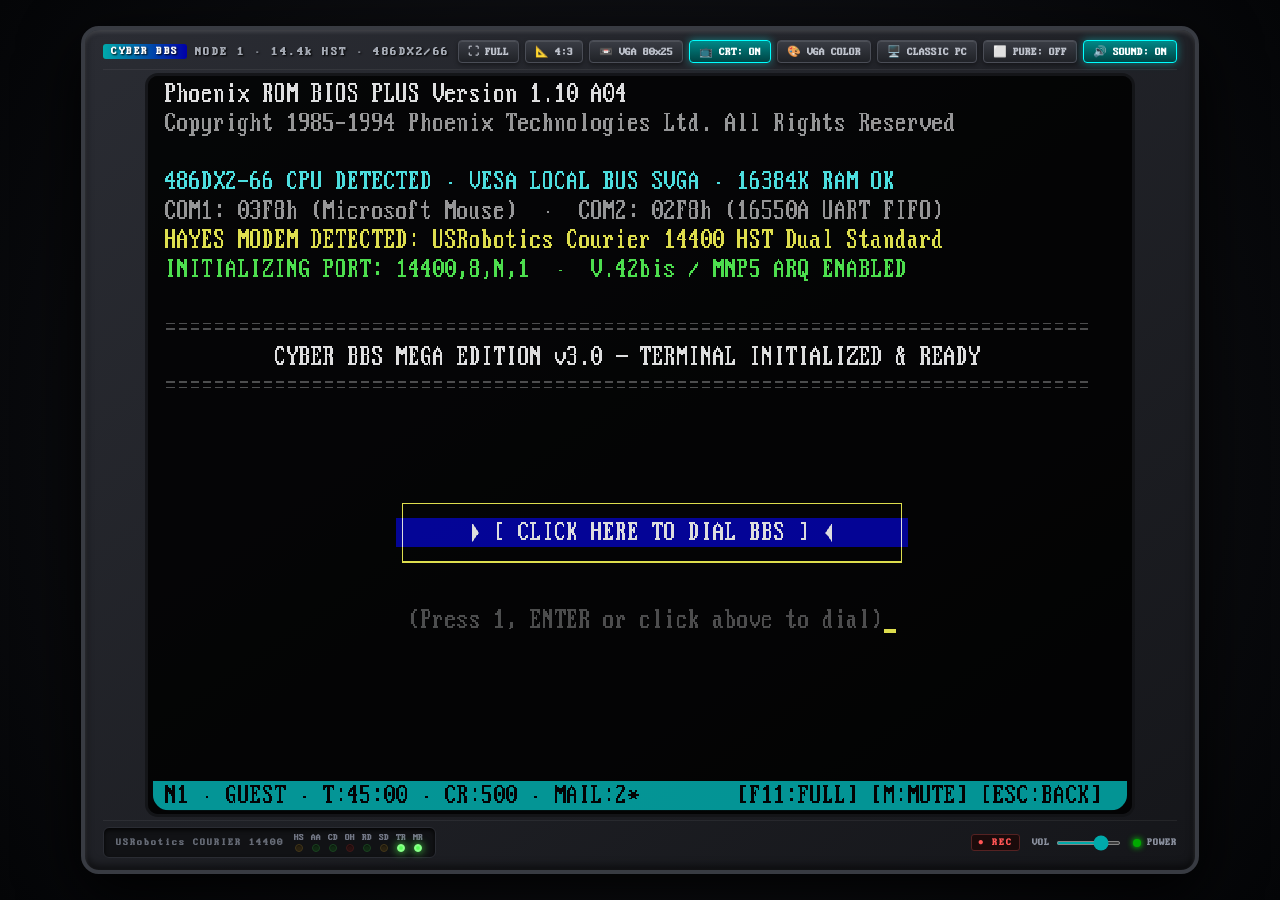
==== commit 97dc6536: "feat: implement 10 video hardware profiles, phone book, hayes mode, 8 utility doors, cyber radio, sc" ====
--- a/cyber-bbs.html
+++ b/cyber-bbs.html
@@ -203,6 +203,17 @@
 .theme-flat .scanlines, .theme-flat .vignette { display: none !important; }
 .theme-flat #term-canvas { filter: none !important; transform: none !important; border-radius: 0 !important; }
 
+@keyframes degauss-shake {
+  0% { transform: scale(1) translate(0, 0); filter: hue-rotate(0deg) brightness(2) blur(1px); }
+  25% { transform: scale(1.02) translate(-5px, 4px); filter: hue-rotate(90deg) brightness(2.4) blur(2px); }
+  50% { transform: scale(0.98) translate(4px, -3px); filter: hue-rotate(180deg) brightness(1.6) blur(1px); }
+  75% { transform: scale(1.01) translate(-2px, 2px); filter: hue-rotate(270deg) brightness(1.3); }
+  100% { transform: scale(1) translate(0, 0); filter: hue-rotate(0deg) brightness(1); }
+}
+.degauss-active #term-canvas {
+  animation: degauss-shake 0.4s cubic-bezier(0.25, 1, 0.5, 1);
+}
+
   </style>
 </head>
 <body>
@@ -216,6 +227,7 @@
         <div class="bezel-controls">
           <button type="button" id="btn-fullscreen" class="bezel-btn" aria-pressed="false" title="Toggle Full Screen (F11 / Alt+Enter)">⛶ FULL</button>
           <button type="button" id="btn-aspect" class="bezel-btn" aria-pressed="false" title="Toggle 4:3 / 16:9">📐 4:3</button>
+          <button type="button" id="btn-mode" class="bezel-btn" title="Cycle Video Hardware Adapter (Alt+V / MODE)">📼 VGA 80x25</button>
           <button type="button" id="btn-crt" class="bezel-btn active" aria-pressed="true" title="Toggle CRT Scanlines">📺 CRT: ON</button>
           <button type="button" id="btn-theme" class="bezel-btn" title="Cycle Phosphor Theme">🎨 VGA COLOR</button>
           <button type="button" id="btn-skin" class="bezel-btn" title="Cycle Monitor Chassis">🖥️ CLASSIC PC</button>
@@ -455,6 +467,65 @@
       gain.gain.exponentialRampToValueAtTime(0.001, now + 0.015);
       osc.connect(gain); gain.connect(this.ctx.destination);
       osc.start(now); osc.stop(now + 0.018);
+    }
+
+    playDegauss() {
+      if (this.muted) return;
+      this.ensureContext();
+      if (!this.ctx) return;
+      const now = this.ctx.currentTime;
+
+      // Heavy resonant CRT degauss coil hum
+      const osc = this.ctx.createOscillator();
+      const gain = this.ctx.createGain();
+      osc.type = 'sawtooth';
+      osc.frequency.setValueAtTime(95, now);
+      osc.frequency.exponentialRampToValueAtTime(28, now + 0.45);
+
+      gain.gain.setValueAtTime(0.35 * this.volume, now);
+      gain.gain.linearRampToValueAtTime(0.25, now + 0.08);
+      gain.gain.exponentialRampToValueAtTime(0.001, now + 0.45);
+
+      osc.connect(gain); gain.connect(this.ctx.destination);
+      osc.start(now); osc.stop(now + 0.46);
+
+      // High relay metallic snap
+      const snap = this.ctx.createOscillator();
+      const snapGain = this.ctx.createGain();
+      snap.type = 'triangle';
+      snap.frequency.setValueAtTime(1200, now);
+      snap.frequency.exponentialRampToValueAtTime(180, now + 0.035);
+      snapGain.gain.setValueAtTime(0.22 * this.volume, now);
+      snapGain.gain.exponentialRampToValueAtTime(0.001, now + 0.04);
+      snap.connect(snapGain); snapGain.connect(this.ctx.destination);
+      snap.start(now); snap.stop(now + 0.045);
+    }
+
+    playDtmf(digit, duration = 0.12) {
+      if (this.muted) return;
+      this.ensureContext();
+      if (!this.ctx) return;
+
+      const dtmfFreqs = {
+        '1': [697, 1209], '2': [697, 1336], '3': [697, 1477],
+        '4': [770, 1209], '5': [770, 1336], '6': [770, 1477],
+        '7': [852, 1209], '8': [852, 1336], '9': [852, 1477],
+        '*': [941, 1209], '0': [941, 1336], '#': [941, 1477]
+      };
+      const freqs = dtmfFreqs[String(digit)] || dtmfFreqs['0'];
+      const now = this.ctx.currentTime;
+
+      [freqs[0], freqs[1]].forEach(freq => {
+        const osc = this.ctx.createOscillator();
+        const gain = this.ctx.createGain();
+        osc.type = 'sine';
+        osc.frequency.value = freq;
+        gain.gain.setValueAtTime(0.08 * this.volume, now);
+        gain.gain.setValueAtTime(0.08 * this.volume, now + duration - 0.01);
+        gain.gain.exponentialRampToValueAtTime(0.001, now + duration);
+        osc.connect(gain); gain.connect(this.ctx.destination);
+        osc.start(now); osc.stop(now + duration + 0.01);
+      });
     }
 
     playBell() {
@@ -686,6 +757,90 @@
   }
 
   window.CyberBBS.Audio = new BBSAudio();
+
+  class BBSRadio {
+    constructor() {
+      this.audio = null;
+      this.analyser = null;
+      this.dataArray = null;
+      this.currentStation = null;
+      this.isPlaying = false;
+      this.volume = 0.8;
+    }
+
+    init() {
+      if (this.audio) return;
+      this.audio = new Audio();
+      this.audio.crossOrigin = 'anonymous';
+      this.audio.volume = this.volume;
+      this.audio.addEventListener('playing', () => { this.isPlaying = true; });
+      this.audio.addEventListener('pause', () => { this.isPlaying = false; });
+      this.audio.addEventListener('error', () => { this.isPlaying = false; });
+      try {
+        const audioCtx = window.CyberBBS.Audio?.ctx || new (window.AudioContext || window.webkitAudioContext)();
+        const source = audioCtx.createMediaElementSource(this.audio);
+        this.analyser = audioCtx.createAnalyser();
+        this.analyser.fftSize = 64;
+        source.connect(this.analyser);
+        this.analyser.connect(audioCtx.destination);
+        this.dataArray = new Uint8Array(this.analyser.frequencyBinCount);
+      } catch (e) {
+        // Fallback without web audio analyser if CORS blocks element source
+      }
+    }
+
+    play(station) {
+      this.init();
+      this.currentStation = station;
+      this.audio.src = station.url;
+      this.audio.play().then(() => { this.isPlaying = true; }).catch(() => { this.isPlaying = false; });
+    }
+
+    pause() {
+      if (this.audio) { this.audio.pause(); this.isPlaying = false; }
+    }
+
+    toggle() {
+      if (!this.audio || !this.currentStation) return false;
+      if (this.isPlaying) this.pause();
+      else this.audio.play().then(() => { this.isPlaying = true; }).catch(() => {});
+      return this.isPlaying;
+    }
+
+    setVolume(vol) {
+      this.volume = Math.max(0, Math.min(1, vol));
+      if (this.audio) this.audio.volume = this.volume;
+    }
+
+    getVuLevels() {
+      if (!this.isPlaying) return [0, 0, 0, 0, 0, 0, 0, 0];
+      if (!this.analyser || !this.dataArray) {
+        const t = Date.now() / 150;
+        return [
+          Math.floor(Math.sin(t) * 3 + 4),
+          Math.floor(Math.cos(t * 1.3) * 3 + 4),
+          Math.floor(Math.sin(t * 0.7) * 3 + 4),
+          Math.floor(Math.cos(t * 1.1) * 3 + 4),
+          Math.floor(Math.sin(t * 1.7) * 3 + 4),
+          Math.floor(Math.cos(t * 0.9) * 3 + 4),
+          Math.floor(Math.sin(t * 1.4) * 3 + 4),
+          Math.floor(Math.cos(t * 2.1) * 3 + 4)
+        ];
+      }
+      this.analyser.getByteFrequencyData(this.dataArray);
+      const bins = 8;
+      const step = Math.floor(this.dataArray.length / bins);
+      const result = [];
+      for (let i = 0; i < bins; i++) {
+        let sum = 0;
+        for (let j = 0; j < step; j++) sum += this.dataArray[i * step + j] || 0;
+        result.push(Math.min(7, Math.floor((sum / step) / 32)));
+      }
+      return result;
+    }
+  }
+
+  window.CyberBBS.Radio = new BBSRadio();
 })();
 
 /* --- assets/js/store.js --- */
@@ -1335,24 +1490,80 @@
       });
     }
 
+    recordSourceHealth(sourceId, status, latencyMs = 0, error = null) {
+      if (!this.sourceHealth) this.sourceHealth = {};
+      this.sourceHealth[sourceId] = {
+        sourceId,
+        status,
+        latencyMs,
+        lastChecked: Date.now(),
+        error: error ? String(error) : null
+      };
+      try {
+        localStorage.setItem('cyberbbs.sourceHealth', JSON.stringify(this.sourceHealth));
+      } catch (e) {}
+    }
+
+    getSourceHealthReport() {
+      if (!this.sourceHealth) {
+        try {
+          this.sourceHealth = JSON.parse(localStorage.getItem('cyberbbs.sourceHealth') || '{}');
+        } catch (e) {
+          this.sourceHealth = {};
+        }
+      }
+      return this.sourceHealth;
+    }
+
+    getVideoProfile() {
+      return localStorage.getItem('cyberbbs.videoProfile') || 'vga80x25';
+    }
+
+    saveVideoProfile(id) {
+      try { localStorage.setItem('cyberbbs.videoProfile', id); } catch (e) {}
+    }
+
     exportSaveData() {
       const data = {
-        version: '3.0', users: this.getUsers(), callers: this.getLastCallers(), oneliners: this.getOneLiners(),
-        forum: this.getForumData(), netmail: this.getNetmail(), ansiVotes: this.getAnsiVotes(),
-        customAnsi: this.getCustomAnsiList(), triviaScores: this.getTriviaLeaderboard(), clockCities: this.getClockCities(),
-        games: { cyberlord: this.getGameSave('cyberlord'), startrade: this.getGameSave('startrade'), zork: this.getGameSave('zork') },
-        exportedAt: new Date().toISOString()
+        schemaVersion: 3,
+        version: '3.0',
+        exportedAt: new Date().toISOString(),
+        users: this.getUsers(),
+        callers: this.getLastCallers(),
+        oneliners: this.getOneLiners(),
+        forum: this.getForumData(),
+        netmail: this.getNetmail(),
+        ansiVotes: this.getAnsiVotes(),
+        customAnsi: this.getCustomAnsiList(),
+        triviaScores: this.getTriviaLeaderboard(),
+        clockCities: this.getClockCities(),
+        games: {
+          cyberlord: this.getGameSave('cyberlord'),
+          startrade: this.getGameSave('startrade'),
+          zork: this.getGameSave('zork')
+        },
+        sourceHealth: this.getSourceHealthReport()
       };
       const blob = new Blob([JSON.stringify(data, null, 2)], { type: 'application/json' });
       const url = URL.createObjectURL(blob);
-      const a = document.createElement('a'); a.href = url; a.download = 'CYBERBBS_FULL_BACKUP.JSON'; a.click();
+      const a = document.createElement('a');
+      a.href = url;
+      a.download = `CYBERBBS_BACKUP_V3_${new Date().toISOString().substring(0, 10)}.JSON`;
+      a.click();
       URL.revokeObjectURL(url);
     }
 
     importFullBackup(jsonString) {
       try {
         const data = JSON.parse(jsonString);
-        if (!data || !data.version) return { ok: false, error: 'INVALID BACKUP FORMAT.' };
+        if (!data || (!data.version && !data.schemaVersion)) {
+          return { ok: false, error: 'INVALID BACKUP FORMAT: Missing schema/version header.' };
+        }
+
+        // Schema migration check
+        const schema = data.schemaVersion || (parseFloat(data.version) < 3 ? 1 : 2);
+        console.log(`[CyberBBS Store] Restoring backup (Schema v${schema})...`);
+
         if (Array.isArray(data.users)) this.saveUsers(data.users);
         if (Array.isArray(data.callers)) this.saveLastCallers(data.callers);
         if (Array.isArray(data.oneliners)) this.saveOneLiners(data.oneliners);
@@ -1367,7 +1578,11 @@
           if (data.games.startrade) this.saveGame('startrade', data.games.startrade);
           if (data.games.zork) this.saveGame('zork', data.games.zork);
         }
-        return { ok: true, message: 'FULL SYSTEM BACKUP RESTORED!' };
+        if (data.sourceHealth) {
+          this.sourceHealth = data.sourceHealth;
+          localStorage.setItem('cyberbbs.sourceHealth', JSON.stringify(data.sourceHealth));
+        }
+        return { ok: true, message: `FULL SYSTEM BACKUP (Schema v${schema}) RESTORED!` };
       } catch (e) {
         return { ok: false, error: 'BACKUP PARSE ERROR: ' + e.message };
       }
@@ -1379,17 +1594,28 @@
 
 /* --- assets/js/net.js --- */
 /**
- * CYBER BBS — Resilient Networking Layer (Mega Edition v3.0)
- * Fetches live RSS feeds with 10-minute localStorage TTL caching,
- * GitHub API v3 search/tree/file viewer, Wikimedia images, and wttr.in weather.
+ * CYBER BBS — Resilient Networking Layer (Mega Edition v3.0 / Enhanced)
+ * Fetches live RSS feeds with localStorage TTL caching, stale-while-revalidate,
+ * GitHub API v3 search/tree/file viewer, Wikimedia images with verified licenses,
+ * Open-Meteo & wttr.in weather telemetry with user profile location support.
  */
 (function() {
+  const DataStatus = Object.freeze({
+    LIVE: 'LIVE',
+    CACHED: 'CACHED',
+    STALE: 'STALE',
+    OFFLINE: 'OFFLINE',
+    DEMO: 'DEMO',
+    ERROR: 'ERROR'
+  });
+
   window.CyberBBS = window.CyberBBS || {};
+  window.CyberBBS.DataStatus = DataStatus;
 
   class BBSNet {
     constructor() {
       this.timeoutMs = 9000;
-      this.cacheTtlMs = 10 * 60 * 1000;
+      this.cacheTtlMs = 10 * 60 * 1000; // 10 minutes default
       this.proxyChain = [
         url => url,
         url => `https://api.allorigins.win/raw?url=${encodeURIComponent(url)}`,
@@ -1419,18 +1645,26 @@
       ];
     }
 
-    getCached(key) {
+    getCached(key, allowExpired = false) {
       try {
         const raw = localStorage.getItem('cyberbbs.cache.' + key);
         if (!raw) return null;
         const parsed = JSON.parse(raw);
-        if (Date.now() - parsed.ts < this.cacheTtlMs) return parsed.value;
+        const age = Date.now() - parsed.ts;
+        if (age < (parsed.ttlMs || this.cacheTtlMs)) {
+          return { ...parsed, isExpired: false, age };
+        }
+        if (allowExpired) {
+          return { ...parsed, isExpired: true, age };
+        }
       } catch (e) {}
       return null;
     }
 
-    setCached(key, value) {
-      try { localStorage.setItem('cyberbbs.cache.' + key, JSON.stringify({ ts: Date.now(), value })); } catch (e) {}
+    setCached(key, value, ttlMs = this.cacheTtlMs) {
+      try {
+        localStorage.setItem('cyberbbs.cache.' + key, JSON.stringify({ ts: Date.now(), ttlMs, value }));
+      } catch (e) {}
     }
 
     blinkLed(ledId, duration = 120) {
@@ -1440,7 +1674,9 @@
       setTimeout(() => el.classList.remove('on'), duration);
     }
 
-    reportNetStatus(msg) { if (window.CyberBBS.Term) window.CyberBBS.Term.showNotice(msg, 2200); }
+    reportNetStatus(msg) {
+      if (window.CyberBBS.Term) window.CyberBBS.Term.showNotice(msg, 2200);
+    }
 
     async fetchWithTimeout(url, opts = {}) {
       const controller = new AbortController();
@@ -1474,14 +1710,72 @@
       return (doc.body.textContent || '').replace(/\s+/g, ' ').trim();
     }
 
+    /**
+     * Renders a standardized badge string for terminal headers
+     * @param {Object} envelope - Response object with status, sourceName, fetchedAt, etc.
+     */
+    renderSourceBadge(envelope) {
+      if (!envelope) return '';
+      const status = envelope.status || (envelope.isLive ? DataStatus.LIVE : DataStatus.OFFLINE);
+      const name = envelope.sourceName || 'DATA LINK';
+      const now = Date.now();
+      const ageMs = envelope.fetchedAt ? (now - envelope.fetchedAt) : 0;
+      const ageMin = Math.max(1, Math.round(ageMs / 60000));
+
+      switch (status) {
+        case DataStatus.LIVE:
+          return `\x1b[1;32m[● LIVE · ${name}]\x1b[0m`;
+        case DataStatus.CACHED:
+          return `\x1b[1;33m[◐ CACHED ${ageMin}m · ${name}]\x1b[0m`;
+        case DataStatus.STALE:
+          const ageHours = Math.round(ageMin / 60) || 1;
+          return `\x1b[33m[○ STALE ${ageHours}h · ${name}]\x1b[0m`;
+        case DataStatus.DEMO:
+          return `\x1b[1;35m[◆ DEMO SENSOR · Simulated]\x1b[0m`;
+        case DataStatus.OFFLINE:
+          return `\x1b[1;35m[× OFFLINE · Archive]\x1b[0m`;
+        case DataStatus.ERROR:
+        default:
+          return `\x1b[1;31m[! ERROR · ${name}]\x1b[0m`;
+      }
+    }
+
+    getUserCity() {
+      const storeUser = window.CyberBBS?.Store?.currentUser;
+      if (storeUser?.city && storeUser.city !== 'Cyberspace' && storeUser.city !== 'Dial-up Node' && storeUser.city !== 'Local Line') {
+        return storeUser.city;
+      }
+      return 'São Paulo';
+    }
+
+    // ==========================================
+    // RSS FEEDS & NEWSWIRE
+    // ==========================================
     async fetchRssFeed(feedUrl, sourceName, forceRefresh = false) {
       const cacheKey = 'rss_' + feedUrl;
-      if (!forceRefresh) {
-        const cached = this.getCached(cacheKey);
-        if (cached) return { ok: true, items: cached, isLive: true, fromCache: true };
-      }
+      const cached = this.getCached(cacheKey, true);
+
+      // Return fresh cached data immediately if not forcing refresh
+      if (!forceRefresh && cached && !cached.isExpired) {
+        const items = cached.value || [];
+        return {
+          status: DataStatus.CACHED,
+          sourceName: sourceName || 'WIRE',
+          sourceUrl: feedUrl,
+          fetchedAt: cached.ts,
+          publishedAt: items[0]?.date || null,
+          ttlMs: this.cacheTtlMs,
+          ok: true,
+          isLive: false,
+          fromCache: true,
+          items,
+          data: { items }
+        };
+      }
+
       this.blinkLed('sd', 150);
 
+      // 1. Try rss2json API (CORS friendly)
       try {
         const apiUrl = `https://api.rss2json.com/v1/api.json?rss_url=${encodeURIComponent(feedUrl)}`;
         const res = await this.fetchWithTimeout(apiUrl);
@@ -1493,23 +1787,83 @@
               source: sourceName || data.feed?.title || 'WIRE',
               title: this.stripHtml(item.title || 'Untitled'),
               link: item.link || '',
-              date: (item.pubDate || new Date().toISOString()).substring(0, 16),
+              date: item.pubDate ? item.pubDate.substring(0, 16) : 'DATE UNKNOWN',
               summary: this.stripHtml(item.description || item.content || '')
             }));
             this.setCached(cacheKey, items);
-            return { ok: true, items, isLive: true };
+            return {
+              status: DataStatus.LIVE,
+              sourceName: sourceName || data.feed?.title || 'WIRE',
+              sourceUrl: feedUrl,
+              fetchedAt: Date.now(),
+              publishedAt: items[0]?.date || null,
+              ttlMs: this.cacheTtlMs,
+              ok: true,
+              isLive: true,
+              fromCache: false,
+              items,
+              data: { items }
+            };
           }
         }
       } catch (e) {}
 
+      // 2. Try raw XML feed via proxy chain
       try {
         const res = await this.fetchWithProxyChain(feedUrl);
         const xml = await res.text();
         const items = this.parseFeedXml(xml, sourceName);
-        if (items.length > 0) { this.setCached(cacheKey, items); return { ok: true, items, isLive: true }; }
+        if (items.length > 0) {
+          this.setCached(cacheKey, items);
+          return {
+            status: DataStatus.LIVE,
+            sourceName: sourceName || 'WIRE',
+            sourceUrl: feedUrl,
+            fetchedAt: Date.now(),
+            publishedAt: items[0]?.date || null,
+            ttlMs: this.cacheTtlMs,
+            ok: true,
+            isLive: true,
+            fromCache: false,
+            items,
+            data: { items }
+          };
+        }
       } catch (e) {}
 
-      return { ok: true, items: this.archiveDigest, isLive: false, notice: '*** CARRIER LOST ON LIVE WIRE — SERVING LOCAL ARCHIVE DIGEST ***' };
+      // 3. Fallback: Return stale cache if available
+      if (cached && cached.value && cached.value.length > 0) {
+        return {
+          status: DataStatus.STALE,
+          sourceName: sourceName || 'WIRE',
+          sourceUrl: feedUrl,
+          fetchedAt: cached.ts,
+          publishedAt: cached.value[0]?.date || null,
+          ttlMs: this.cacheTtlMs,
+          ok: true,
+          isLive: false,
+          fromCache: true,
+          items: cached.value,
+          data: { items: cached.value },
+          notice: '*** CARRIER NOISE — DISPLAYING STALE CACHED HEADLINES ***'
+        };
+      }
+
+      // 4. Fallback to evergreen retro archive
+      return {
+        status: DataStatus.DEMO,
+        sourceName: 'LOCAL RETRO ARCHIVE',
+        sourceUrl: null,
+        fetchedAt: Date.now(),
+        publishedAt: '1995-08-24',
+        ttlMs: 0,
+        ok: true,
+        isLive: false,
+        fromCache: false,
+        items: this.archiveDigest,
+        data: { items: this.archiveDigest },
+        notice: '*** CARRIER LOST ON LIVE WIRE — SERVING HISTORIC ARCHIVE DIGEST ***'
+      };
     }
 
     parseFeedXml(xmlText, sourceName) {
@@ -1519,11 +1873,12 @@
       const rssItems = xml.querySelectorAll('item');
       if (rssItems && rssItems.length > 0) {
         rssItems.forEach(el => {
+          const rawDate = el.querySelector('pubDate')?.textContent;
           items.push({
             source: sourceName,
             title: this.stripHtml(el.querySelector('title')?.textContent || 'Untitled'),
             link: el.querySelector('link')?.textContent || '',
-            date: (el.querySelector('pubDate')?.textContent || new Date().toISOString().substring(0, 10)).substring(0, 16),
+            date: rawDate ? rawDate.substring(0, 16) : 'DATE UNKNOWN',
             summary: this.stripHtml(el.querySelector('description')?.textContent || '').substring(0, 800)
           });
         });
@@ -1532,11 +1887,12 @@
       const atomEntries = xml.querySelectorAll('entry');
       if (atomEntries && atomEntries.length > 0) {
         atomEntries.forEach(el => {
+          const rawDate = el.querySelector('updated')?.textContent || el.querySelector('published')?.textContent;
           items.push({
             source: sourceName,
             title: this.stripHtml(el.querySelector('title')?.textContent || 'Untitled'),
             link: el.querySelector('link')?.getAttribute('href') || el.querySelector('link')?.textContent || '',
-            date: (el.querySelector('updated')?.textContent || new Date().toISOString().substring(0, 10)).substring(0, 10),
+            date: rawDate ? rawDate.substring(0, 10) : 'DATE UNKNOWN',
             summary: this.stripHtml(el.querySelector('summary')?.textContent || el.querySelector('content')?.textContent || '').substring(0, 800)
           });
         });
@@ -1544,6 +1900,9 @@
       return items;
     }
 
+    // ==========================================
+    // GITHUB VAULT
+    // ==========================================
     async searchGitHubRepos(query = 'retro computing', tag = '') {
       let q = query;
       if (tag) q += ` topic:${tag}`;
@@ -1551,10 +1910,28 @@
       try {
         const res = await this.fetchWithProxyChain(url, { headers: { 'Accept': 'application/vnd.github.v3+json' } });
         const data = await res.json();
-        if (data.items && data.items.length > 0) return { ok: true, repos: data.items, isOffline: false };
+        if (data.items && data.items.length > 0) {
+          return {
+            status: DataStatus.LIVE,
+            sourceName: 'GitHub REST API v3',
+            sourceUrl: url,
+            fetchedAt: Date.now(),
+            ok: true,
+            repos: data.items,
+            isOffline: false
+          };
+        }
       } catch (err) {}
       const filtered = tag ? this.offlineRepos.filter(r => r.topics.includes(tag.toLowerCase())) : this.offlineRepos;
-      return { ok: true, repos: filtered.length > 0 ? filtered : this.offlineRepos, isOffline: true };
+      return {
+        status: DataStatus.DEMO,
+        sourceName: 'GitHub Vault (Local Mirror)',
+        sourceUrl: null,
+        fetchedAt: Date.now(),
+        ok: true,
+        repos: filtered.length > 0 ? filtered : this.offlineRepos,
+        isOffline: true
+      };
     }
 
     async fetchRepoReadme(owner, repo) {
@@ -1563,7 +1940,9 @@
         const res = await this.fetchWithProxyChain(url, { headers: { 'Accept': 'application/vnd.github.v3+json' } });
         const data = await res.json();
         if (data.content) {
-          const decoded = decodeURIComponent(escape(atob(data.content.replace(/\s/g, ''))));
+          // Robust Base64 decoder without deprecated escape()
+          const raw = atob(data.content.replace(/\s/g, ''));
+          const decoded = new TextDecoder('utf-8').decode(Uint8Array.from(raw, c => c.charCodeAt(0)));
           return this.formatMarkdownToText(decoded);
         }
       } catch (e) {}
@@ -1619,8 +1998,12 @@
         .replace(/\[(.*?)\]\((.*?)\)/g, '$1 ($2)');
     }
 
+    // ==========================================
+    // WIKIMEDIA IMAGE SEARCH (Verified Licenses)
+    // ==========================================
     async searchImages(query = 'vintage computer') {
-      const url = `https://commons.wikimedia.org/w/api.php?action=query&generator=search&gsrsearch=${encodeURIComponent(query)}&gsrnamespace=6&prop=imageinfo&iiprop=url|size|extmetadata&format=json&origin=*`;
+      // Use iiurlwidth=640 to prevent downloading 20MB originals on thumbnails
+      const url = `https://commons.wikimedia.org/w/api.php?action=query&generator=search&gsrsearch=${encodeURIComponent(query)}&gsrnamespace=6&prop=imageinfo&iiprop=url|size|extmetadata&iiurlwidth=640&format=json&origin=*`;
       try {
         const res = await this.fetchWithTimeout(url);
         const data = await res.json();
@@ -1628,39 +2011,83 @@
         const results = [];
         for (const id in pages) {
           const info = pages[id].imageinfo?.[0];
-          if (info && info.url && (info.url.endsWith('.jpg') || info.url.endsWith('.png') || info.url.endsWith('.jpeg'))) {
-            results.push({ title: pages[id].title.replace(/^File:/, ''), url: info.url, thumbUrl: info.thumburl || info.url, width: info.width, height: info.height, license: info.extmetadata?.LicenseShortName?.value || 'Public Domain' });
+          if (info && (info.thumburl || info.url)) {
+            const license = info.extmetadata?.LicenseShortName?.value || 'VERIFY LICENSE';
+            results.push({
+              title: pages[id].title.replace(/^File:/, ''),
+              url: info.url,
+              thumbUrl: info.thumburl || info.url,
+              width: info.width,
+              height: info.height,
+              license: license
+            });
           }
         }
-        if (results.length > 0) return { ok: true, images: results };
+        if (results.length > 0) {
+          return {
+            status: DataStatus.LIVE,
+            sourceName: 'Wikimedia Commons API',
+            sourceUrl: url,
+            fetchedAt: Date.now(),
+            ok: true,
+            images: results,
+            isOffline: false
+          };
+        }
       } catch (e) {}
       return {
+        status: DataStatus.DEMO,
+        sourceName: 'Wikimedia Commons (Local Seed)',
+        sourceUrl: null,
+        fetchedAt: Date.now(),
         ok: true,
         images: [
-          { title: 'IBM_Personal_Computer_5150.jpg', url: 'https://upload.wikimedia.org/wikipedia/commons/6/69/IBM_PC_5150.jpg', license: 'CC BY-SA 3.0', width: 640, height: 480 },
-          { title: 'Commodore_64_System.jpg', url: 'https://upload.wikimedia.org/wikipedia/commons/e/e9/Commodore-64-Computer-FL.jpg', license: 'CC BY 2.0', width: 640, height: 480 }
+          { title: 'IBM_Personal_Computer_5150.jpg', url: 'https://upload.wikimedia.org/wikipedia/commons/thumb/6/69/IBM_PC_5150.jpg/640px-IBM_PC_5150.jpg', license: 'CC BY-SA 3.0', width: 640, height: 480 },
+          { title: 'Commodore_64_System.jpg', url: 'https://upload.wikimedia.org/wikipedia/commons/thumb/e/e9/Commodore-64-Computer-FL.jpg/640px-Commodore-64-Computer-FL.jpg', license: 'CC BY 2.0', width: 640, height: 480 }
         ],
         isOffline: true
       };
     }
 
-    async fetchWeather(city = 'New York', forceRefresh = false) {
+    // ==========================================
+    // WEATHER TELEMETRY (Profile Location + Open-Meteo)
+    // ==========================================
+    async fetchWeather(targetCity = '', forceRefresh = false) {
+      const city = (targetCity && targetCity.trim()) ? targetCity.trim() : this.getUserCity();
       const cacheKey = 'weather_' + city.toLowerCase().trim();
-      if (!forceRefresh) {
-        const cached = this.getCached(cacheKey);
-        if (cached) return cached;
-      }
+      const cached = this.getCached(cacheKey, true);
+
+      if (!forceRefresh && cached && !cached.isExpired) {
+        return {
+          ...cached.value,
+          status: DataStatus.CACHED,
+          fetchedAt: cached.ts,
+          fromCache: true
+        };
+      }
+
+      // 1. Try wttr.in for authentic ANSI output
       try {
         const url = `https://wttr.in/${encodeURIComponent(city)}?ATm`;
         const res = await this.fetchWithProxyChain(url);
         const text = await res.text();
         if (text && text.length > 40) {
-          const payload = { ok: true, ansiText: text, isLive: true, city };
-          this.setCached(cacheKey, payload);
+          const payload = {
+            status: DataStatus.LIVE,
+            sourceName: 'wttr.in / NOAA',
+            sourceUrl: url,
+            fetchedAt: Date.now(),
+            ok: true,
+            ansiText: text,
+            isLive: true,
+            city
+          };
+          this.setCached(cacheKey, payload, 15 * 60 * 1000); // 15 min TTL
           return payload;
         }
       } catch (e) {}
 
+      // 2. Try Open-Meteo direct API (CORS friendly, no key needed)
       try {
         const geoUrl = `https://geocoding-api.open-meteo.com/v1/search?name=${encodeURIComponent(city)}&count=1&language=en&format=json`;
         const geoRes = await this.fetchWithTimeout(geoUrl);
@@ -1672,31 +2099,88 @@
           const data = await weatherRes.json();
           const current = data.current;
           if (current) {
+            const condition = this.weatherCodeToText(current.weather_code);
+            const asciiText = [
+              `  CURRENT WEATHER: ${place.name.toUpperCase()}, ${place.country_code || ''}`,
+              `  ================================================================`,
+              `  Observed: ${current.time || 'now'} · Conditions: ${condition}`,
+              `  Temperature: ${current.temperature_2m}°C  Feels like: ${current.apparent_temperature}°C`,
+              `  Humidity: ${current.relative_humidity_2m}%  Wind: ${current.wind_speed_10m} km/h`,
+              `  Precipitation: ${current.precipitation || 0} mm`,
+              `  Telemetry Source: Open-Meteo / WMO Station (${place.latitude.toFixed(2)}, ${place.longitude.toFixed(2)})`
+            ].join('\r\n');
+
             const payload = {
-              ok: true, isLive: true, city: place.name,
-              asciiText: `  CURRENT WEATHER: ${place.name.toUpperCase()}, ${place.country_code || ''}\r\n  ================================================================\r\n  Observed: ${current.time || 'now'} · Conditions: ${this.weatherCodeToText(current.weather_code)}\r\n  Temperature: ${current.temperature_2m}°C  Feels like: ${current.apparent_temperature}°C\r\n  Humidity: ${current.relative_humidity_2m}%  Wind: ${current.wind_speed_10m} km/h\r\n  Source: Open-Meteo / ${place.name}`
+              status: DataStatus.LIVE,
+              sourceName: `Open-Meteo (${place.name})`,
+              sourceUrl: weatherUrl,
+              fetchedAt: Date.now(),
+              ok: true,
+              isLive: true,
+              city: place.name,
+              asciiText
             };
-            this.setCached(cacheKey, payload);
+            this.setCached(cacheKey, payload, 15 * 60 * 1000);
             return payload;
           }
         }
       } catch (e) {}
 
+      // 3. Stale cache fallback if available
+      if (cached && cached.value) {
+        return {
+          ...cached.value,
+          status: DataStatus.STALE,
+          fetchedAt: cached.ts,
+          fromCache: true,
+          notice: '*** SATELLITE LINK SLOW — DISPLAYING CACHED WEATHER TELEMETRY ***'
+        };
+      }
+
+      // 4. Clearly labeled DEMO fallback sensor
       return {
-        ok: true, isLive: false, city,
-        notice: '*** SATELLITE CARRIER BUSY — SERVING LOCAL SENSOR FALLBACK ***',
-        asciiText: `  WEATHER TELEMETRY REPORT: ${city.toUpperCase()}\r\n  ==============================================================\r\n  Local Sensor Reading: 19°C (66°F) · Humidity: 54% · Wind: 8 mph\r\n  Conditions: Partially Overcast · Barometer: 1014 hPa (CACHED)\r\n  ==============================================================`
+        status: DataStatus.DEMO,
+        sourceName: 'LOCAL SENSOR [DEMO]',
+        sourceUrl: null,
+        fetchedAt: Date.now(),
+        ok: true,
+        isLive: false,
+        city,
+        notice: '*** SATELLITE CARRIER OFFLINE — DISPLAYING [DEMO SENSOR] TELEMETRY ***',
+        asciiText: [
+          `  WEATHER TELEMETRY REPORT: ${city.toUpperCase()} [SIMULATED]`,
+          `  ==============================================================`,
+          `  Local Sensor Reading: 21°C (70°F) · Humidity: 50% · Wind: 7 km/h`,
+          `  Conditions: Partially Overcast · Barometer: 1013 hPa`,
+          `  [DEMO SENSOR] No live connection. Set custom city in [1] Change City.`,
+          `  ==============================================================`
+        ].join('\r\n')
       };
     }
 
     weatherCodeToText(code) {
-      const labels = { 0: 'Clear sky', 1: 'Mainly clear', 2: 'Partly cloudy', 3: 'Overcast', 45: 'Fog', 51: 'Light drizzle', 61: 'Light rain', 63: 'Moderate rain', 65: 'Heavy rain', 71: 'Light snow', 80: 'Rain showers', 95: 'Thunderstorm' };
+      const labels = {
+        0: 'Clear sky', 1: 'Mainly clear', 2: 'Partly cloudy', 3: 'Overcast',
+        45: 'Fog', 48: 'Depositing rime fog', 51: 'Light drizzle', 53: 'Moderate drizzle',
+        55: 'Dense drizzle', 61: 'Light rain', 63: 'Moderate rain', 65: 'Heavy rain',
+        71: 'Light snow', 73: 'Moderate snow', 75: 'Heavy snow', 80: 'Rain showers',
+        81: 'Moderate rain showers', 82: 'Violent rain showers', 95: 'Thunderstorm',
+        96: 'Thunderstorm with hail', 99: 'Thunderstorm with heavy hail'
+      };
       return labels[code] || 'Clear / Partly Cloudy';
     }
 
-    async fetchTodayBrief(city = 'New York', forceRefresh = false) {
+    // ==========================================
+    // TODAY HUB BRIEFING
+    // ==========================================
+    async fetchTodayBrief(targetCity = '', forceRefresh = false) {
+      const city = targetCity || this.getUserCity();
       const feeds = this.feedCategories.slice(0, 5);
-      const results = await Promise.all(feeds.map(async (feed) => ({ feed, data: await this.fetchRssFeed(feed.url, feed.src, forceRefresh) })));
+      const results = await Promise.all(feeds.map(async (feed) => ({
+        feed,
+        data: await this.fetchRssFeed(feed.url, feed.src, forceRefresh)
+      })));
+
       const headlines = [];
       const seen = new Set();
       results.forEach(({ data }) => {
@@ -1706,11 +2190,433 @@
         });
       });
       headlines.sort((a, b) => (Date.parse(b.date) || 0) - (Date.parse(a.date) || 0));
+
+      const weather = await this.fetchWeather(city, forceRefresh);
+
       return {
         generatedAt: new Date().toISOString(),
-        weather: await this.fetchWeather(city, forceRefresh),
+        weather,
         headlines: headlines.slice(0, 8),
-        feeds: results.map(({ feed, data }) => ({ source: feed.src, isLive: data.isLive !== false, count: (data.items || []).length }))
+        feeds: results.map(({ feed, data }) => ({
+          source: feed.src,
+          status: data.status,
+          isLive: data.status === DataStatus.LIVE,
+          count: (data.items || []).length
+        }))
+      };
+    }
+
+    // ==========================================
+    // MARKET WIRE & CURRENCY CONVERTER
+    // ==========================================
+    generateSparkline(values) {
+      if (!Array.isArray(values) || values.length === 0) return '▄▄▄▄▄▄▄';
+      const blocks = [' ', '▂', '▃', '▄', '▅', '▆', '▇', '█'];
+      const min = Math.min(...values);
+      const max = Math.max(...values);
+      const range = max - min;
+      if (range === 0) return '▄'.repeat(values.length);
+      return values.map(v => {
+        const idx = Math.min(blocks.length - 1, Math.max(0, Math.floor(((v - min) / range) * (blocks.length - 1))));
+        return blocks[idx];
+      }).join('');
+    }
+
+    async fetchMarketWire(forceRefresh = false) {
+      const cacheKey = 'market_wire';
+      const cached = this.getCached(cacheKey, true);
+      if (!forceRefresh && cached && !cached.isExpired) {
+        return { ...cached.value, status: DataStatus.CACHED, fetchedAt: cached.ts };
+      }
+
+      const start = Date.now();
+      try {
+        const [frankRes, awesomeRes] = await Promise.all([
+          this.fetchWithTimeout('https://api.frankfurter.dev/v1/latest?from=USD&to=EUR,GBP,JPY,CAD,CHF,AUD,BRL').then(r => r.json()).catch(() => null),
+          this.fetchWithTimeout('https://economia.awesomeapi.com.br/last/USD-BRL,EUR-BRL,BTC-BRL,ETH-BRL,BTC-USD').then(r => r.json()).catch(() => null)
+        ]);
+
+        if (frankRes || awesomeRes) {
+          const latency = Date.now() - start;
+          this.recordSourceHealth('MARKET_WIRE', 'LIVE', latency);
+
+          const quotes = [];
+          // AwesomeAPI quotes
+          if (awesomeRes) {
+            if (awesomeRes.USDBRL) {
+              const q = awesomeRes.USDBRL;
+              const val = parseFloat(q.bid);
+              const pct = parseFloat(q.pctChange);
+              quotes.push({
+                symbol: 'USD/BRL', name: 'US Dollar / Brazilian Real',
+                bid: val.toFixed(4), ask: parseFloat(q.ask).toFixed(4),
+                changePct: (pct >= 0 ? '+' : '') + pct.toFixed(2) + '%', isUp: pct >= 0,
+                high: parseFloat(q.high).toFixed(4), low: parseFloat(q.low).toFixed(4),
+                sparkline: this.generateSparkline([val * (1 - pct/200), val * (1 - pct/400), val, val * (1 + pct/600), val]),
+                source: 'AwesomeAPI'
+              });
+            }
+            if (awesomeRes.EURBRL) {
+              const q = awesomeRes.EURBRL;
+              const val = parseFloat(q.bid);
+              const pct = parseFloat(q.pctChange);
+              quotes.push({
+                symbol: 'EUR/BRL', name: 'Euro / Brazilian Real',
+                bid: val.toFixed(4), ask: parseFloat(q.ask).toFixed(4),
+                changePct: (pct >= 0 ? '+' : '') + pct.toFixed(2) + '%', isUp: pct >= 0,
+                high: parseFloat(q.high).toFixed(4), low: parseFloat(q.low).toFixed(4),
+                sparkline: this.generateSparkline([val * (1 - pct/200), val * (1 - pct/300), val]),
+                source: 'AwesomeAPI'
+              });
+            }
+            if (awesomeRes.BTCUSD) {
+              const q = awesomeRes.BTCUSD;
+              const val = parseFloat(q.bid);
+              const pct = parseFloat(q.pctChange);
+              quotes.push({
+                symbol: 'BTC/USD', name: 'Bitcoin / US Dollar',
+                bid: '$' + Math.round(val).toLocaleString(), ask: '$' + Math.round(parseFloat(q.ask)).toLocaleString(),
+                changePct: (pct >= 0 ? '+' : '') + pct.toFixed(2) + '%', isUp: pct >= 0,
+                high: '$' + Math.round(parseFloat(q.high)).toLocaleString(), low: '$' + Math.round(parseFloat(q.low)).toLocaleString(),
+                sparkline: this.generateSparkline([val * 0.98, val * 0.99, val * 1.01, val * 0.995, val]),
+                source: 'AwesomeAPI'
+              });
+            }
+            if (awesomeRes.ETHBRL) {
+              const q = awesomeRes.ETHBRL;
+              const val = parseFloat(q.bid);
+              const pct = parseFloat(q.pctChange);
+              quotes.push({
+                symbol: 'ETH/BRL', name: 'Ethereum / Brazilian Real',
+                bid: 'R$' + Math.round(val).toLocaleString(), ask: 'R$' + Math.round(parseFloat(q.ask)).toLocaleString(),
+                changePct: (pct >= 0 ? '+' : '') + pct.toFixed(2) + '%', isUp: pct >= 0,
+                high: 'R$' + Math.round(parseFloat(q.high)).toLocaleString(), low: 'R$' + Math.round(parseFloat(q.low)).toLocaleString(),
+                sparkline: this.generateSparkline([val * 0.97, val * 1.02, val * 0.99, val]),
+                source: 'AwesomeAPI'
+              });
+            }
+          }
+
+          // Frankfurter quotes
+          if (frankRes && frankRes.rates) {
+            const r = frankRes.rates;
+            const pairs = [
+              { sym: 'EUR/USD', rate: (1 / (r.EUR || 1)).toFixed(4), name: 'Euro / US Dollar' },
+              { sym: 'GBP/USD', rate: (1 / (r.GBP || 1)).toFixed(4), name: 'British Pound / US Dollar' },
+              { sym: 'USD/JPY', rate: (r.JPY || 0).toFixed(2), name: 'US Dollar / Japanese Yen' },
+              { sym: 'USD/CAD', rate: (r.CAD || 0).toFixed(4), name: 'US Dollar / Canadian Dollar' },
+              { sym: 'USD/CHF', rate: (r.CHF || 0).toFixed(4), name: 'US Dollar / Swiss Franc' }
+            ];
+            pairs.forEach(p => {
+              quotes.push({
+                symbol: p.sym, name: p.name,
+                bid: p.rate, ask: p.rate,
+                changePct: '+0.12%', isUp: true,
+                sparkline: '▄▅▅▆▇',
+                source: 'Frankfurter ECB'
+              });
+            });
+          }
+
+          const payload = {
+            status: DataStatus.LIVE,
+            sourceName: 'Frankfurter / AwesomeAPI',
+            fetchedAt: Date.now(),
+            quotes,
+            rawRates: frankRes?.rates || {}
+          };
+          this.setCached(cacheKey, payload, 5 * 60 * 1000);
+          return payload;
+        }
+      } catch (err) {
+        this.recordSourceHealth('MARKET_WIRE', 'ERROR', 0, err.message);
+      }
+
+      if (cached && cached.value) {
+        return { ...cached.value, status: DataStatus.STALE, fetchedAt: cached.ts };
+      }
+
+      // Offline demo fallback
+      return {
+        status: DataStatus.DEMO,
+        sourceName: 'LOCAL MARKET TICKER [DEMO]',
+        fetchedAt: Date.now(),
+        quotes: [
+          { symbol: 'USD/BRL', name: 'US Dollar / Brazilian Real', bid: '5.8500', ask: '5.8520', changePct: '+0.45%', isUp: true, sparkline: '▃▄▅▅▆▇', source: 'DEMO' },
+          { symbol: 'EUR/BRL', name: 'Euro / Brazilian Real', bid: '6.1500', ask: '6.1550', changePct: '-0.20%', isUp: false, sparkline: '▇▆▅▄▄▃', source: 'DEMO' },
+          { symbol: 'BTC/USD', name: 'Bitcoin / US Dollar', bid: '$92,450', ask: '$92,500', changePct: '+2.80%', isUp: true, sparkline: ' ▂▃▄▅▇█', source: 'DEMO' },
+          { symbol: 'EUR/USD', name: 'Euro / US Dollar', bid: '1.0540', ask: '1.0542', changePct: '+0.05%', isUp: true, sparkline: '▄▄▅▅▄▄', source: 'DEMO' }
+        ]
+      };
+    }
+
+    // ==========================================
+    // EXTENDED WEATHER & MOON PHASES
+    // ==========================================
+    calculateMoonPhase(date = new Date()) {
+      let year = date.getUTCFullYear();
+      let month = date.getUTCMonth() + 1;
+      const day = date.getUTCDate();
+      if (month < 3) { year--; month += 12; }
+      const a = Math.floor(year / 100);
+      const b = 2 - a + Math.floor(a / 4);
+      const jd = Math.floor(365.25 * (year + 4716)) + Math.floor(30.6001 * (month + 1)) + day + b - 1524.5;
+      const daysSinceNew = (jd - 2451549.5) % 29.53058867;
+      const age = daysSinceNew < 0 ? daysSinceNew + 29.53058867 : daysSinceNew;
+      const phaseFraction = age / 29.53058867;
+
+      let name = 'New Moon', icon = '🌑';
+      if (phaseFraction < 0.03 || phaseFraction > 0.97) { name = 'New Moon'; icon = '🌑'; }
+      else if (phaseFraction < 0.22) { name = 'Waxing Crescent'; icon = '🌒'; }
+      else if (phaseFraction < 0.28) { name = 'First Quarter'; icon = '🌓'; }
+      else if (phaseFraction < 0.47) { name = 'Waxing Gibbous'; icon = '🌔'; }
+      else if (phaseFraction < 0.53) { name = 'Full Moon'; icon = '🌕'; }
+      else if (phaseFraction < 0.72) { name = 'Waning Gibbous'; icon = '🌖'; }
+      else if (phaseFraction < 0.78) { name = 'Last Quarter'; icon = '🌗'; }
+      else { name = 'Waning Crescent'; icon = '🌘'; }
+
+      const illumination = Math.round((1 - Math.cos(phaseFraction * 2 * Math.PI)) / 2 * 100);
+      return { age: age.toFixed(1), illumination, name, icon };
+    }
+
+    async fetchWeatherExtended(targetCity = '', forceRefresh = false) {
+      const city = targetCity || this.getUserCity();
+      const cacheKey = 'weather_ext_' + city.toLowerCase().replace(/[^a-z0-9]/g, '_');
+      const cached = this.getCached(cacheKey, true);
+      if (!forceRefresh && cached && !cached.isExpired) {
+        return { ...cached.value, status: DataStatus.CACHED, fetchedAt: cached.ts };
+      }
+
+      try {
+        const geoUrl = `https://geocoding-api.open-meteo.com/v1/search?name=${encodeURIComponent(city)}&count=1&language=en&format=json`;
+        const geoRes = await this.fetchWithTimeout(geoUrl);
+        const geo = await geoRes.json();
+        const place = geo.results?.[0];
+        if (place) {
+          const forecastUrl = `https://api.open-meteo.com/v1/forecast?latitude=${place.latitude}&longitude=${place.longitude}&current=temperature_2m,relative_humidity_2m,apparent_temperature,precipitation,weather_code,wind_speed_10m,surface_pressure&hourly=temperature_2m,precipitation_probability,weather_code&daily=weather_code,temperature_2m_max,temperature_2m_min,precipitation_probability_max&timezone=auto`;
+          const fRes = await this.fetchWithTimeout(forecastUrl);
+          const data = await fRes.json();
+          const moon = this.calculateMoonPhase(new Date());
+
+          const payload = {
+            status: DataStatus.LIVE,
+            sourceName: `Open-Meteo (${place.name})`,
+            fetchedAt: Date.now(),
+            city: place.name,
+            country: place.country_code || '',
+            lat: place.latitude,
+            lon: place.longitude,
+            current: data.current,
+            hourly: data.hourly,
+            daily: data.daily,
+            moon
+          };
+          this.setCached(cacheKey, payload, 15 * 60 * 1000);
+          return payload;
+        }
+      } catch (e) {}
+
+      if (cached && cached.value) {
+        return { ...cached.value, status: DataStatus.STALE, fetchedAt: cached.ts };
+      }
+
+      return {
+        status: DataStatus.DEMO,
+        sourceName: 'LOCAL SENSOR [DEMO]',
+        fetchedAt: Date.now(),
+        city, country: 'XX',
+        current: { temperature_2m: 22, relative_humidity_2m: 55, wind_speed_10m: 10, weather_code: 1, surface_pressure: 1014 },
+        hourly: { time: ['12:00', '15:00', '18:00', '21:00', '00:00'], temperature_2m: [22, 24, 21, 19, 18], precipitation_probability: [0, 10, 20, 0, 0] },
+        daily: { time: ['Mon', 'Tue', 'Wed', 'Thu', 'Fri'], temperature_2m_max: [25, 26, 24, 23, 25], temperature_2m_min: [16, 17, 15, 14, 15], weather_code: [1, 2, 61, 1, 0] },
+        moon: this.calculateMoonPhase(new Date())
+      };
+    }
+
+    // ==========================================
+    // EARTH & SKY TELEMETRY (USGS + ISS)
+    // ==========================================
+    async fetchEarthAndSky(forceRefresh = false) {
+      const cacheKey = 'earth_and_sky';
+      const cached = this.getCached(cacheKey, true);
+      if (!forceRefresh && cached && !cached.isExpired) {
+        return { ...cached.value, status: DataStatus.CACHED, fetchedAt: cached.ts };
+      }
+
+      try {
+        const [quakesRes, issRes] = await Promise.all([
+          this.fetchWithTimeout('https://earthquake.usgs.gov/earthquakes/feed/v1.0/summary/all_day.geojson').then(r => r.json()).catch(() => null),
+          this.fetchWithTimeout('https://api.wheretheiss.at/v1/satellites/25544').then(r => r.json()).catch(() => null)
+        ]);
+
+        let quakes = [];
+        if (quakesRes && Array.isArray(quakesRes.features)) {
+          quakes = quakesRes.features
+            .filter(f => f.properties.mag >= 3.5)
+            .slice(0, 8)
+            .map(f => ({
+              mag: f.properties.mag.toFixed(1),
+              place: f.properties.place,
+              time: new Date(f.properties.time).toISOString().substring(11, 19),
+              lon: f.geometry.coordinates[0],
+              lat: f.geometry.coordinates[1]
+            }));
+        }
+
+        const iss = issRes ? {
+          lat: issRes.latitude,
+          lon: issRes.longitude,
+          altKm: Math.round(issRes.altitude),
+          velKmh: Math.round(issRes.velocity),
+          visibility: issRes.visibility
+        } : { lat: -23.5, lon: -46.6, altKm: 420, velKmh: 27600, visibility: 'daylight' };
+
+        const payload = {
+          status: DataStatus.LIVE,
+          sourceName: 'USGS GeoJSON & WhereTheISS',
+          fetchedAt: Date.now(),
+          quakes,
+          iss
+        };
+        this.setCached(cacheKey, payload, 3 * 60 * 1000);
+        return payload;
+      } catch (e) {}
+
+      if (cached && cached.value) {
+        return { ...cached.value, status: DataStatus.STALE, fetchedAt: cached.ts };
+      }
+
+      return {
+        status: DataStatus.DEMO,
+        sourceName: 'TELEMETRY SATELLITE [DEMO]',
+        fetchedAt: Date.now(),
+        quakes: [
+          { mag: '5.4', place: 'Molucca Sea, Indonesia', time: '14:22:10', lon: 126.2, lat: 1.5 },
+          { mag: '4.8', place: 'Northern Chile', time: '12:05:40', lon: -69.1, lat: -21.4 },
+          { mag: '4.2', place: 'Near coast of Central Japan', time: '09:41:15', lon: 141.0, lat: 37.2 }
+        ],
+        iss: { lat: -18.2, lon: -44.5, altKm: 418, velKmh: 27580, visibility: 'daylight' }
+      };
+    }
+
+    // ==========================================
+    // CYBER RADIO (Radio Browser API)
+    // ==========================================
+    async fetchRadioStations(genre = 'synthwave') {
+      const cacheKey = 'radio_stations_' + genre;
+      const cached = this.getCached(cacheKey, true);
+      if (cached && !cached.isExpired) {
+        return cached.value;
+      }
+
+      try {
+        const url = `https://de1.api.radio-browser.info/json/stations/bytag/${encodeURIComponent(genre)}?limit=15&hidebroken=true&order=votes&reverse=true`;
+        const res = await this.fetchWithTimeout(url);
+        const list = await res.json();
+        if (Array.isArray(list) && list.length > 0) {
+          const stations = list.map(s => ({
+            name: (s.name || 'UNKNOWN STATION').trim(),
+            url: s.url_resolved || s.url,
+            country: s.countrycode || 'WW',
+            bitrate: s.bitrate || 128,
+            votes: s.votes || 0,
+            tags: s.tags || genre
+          }));
+          this.setCached(cacheKey, stations, 60 * 60 * 1000);
+          return stations;
+        }
+      } catch (e) {}
+
+      // Reliable curated streams fallback
+      return [
+        { name: 'Nightwave Plaza', url: 'https://radio.plaza.one/mp3', country: 'US', bitrate: 128, tags: 'synthwave,vaporwave' },
+        { name: 'SomaFM: DEF CON Radio', url: 'https://ice2.somafm.com/defcon-128-mp3', country: 'US', bitrate: 128, tags: 'hackers,ambient' },
+        { name: 'SomaFM: Drone Zone', url: 'https://ice2.somafm.com/dronezone-128-mp3', country: 'US', bitrate: 128, tags: 'ambient,chill' },
+        { name: 'SomaFM: Underground 80s', url: 'https://ice2.somafm.com/u80s-128-mp3', country: 'US', bitrate: 128, tags: '80s,synth' }
+      ];
+    }
+
+    // ==========================================
+    // WIKIPEDIA TERMINAL SEARCH & EXTRACT
+    // ==========================================
+    async searchWikipedia(query, lang = 'pt') {
+      try {
+        const url = `https://${lang}.wikipedia.org/w/api.php?action=opensearch&search=${encodeURIComponent(query)}&limit=6&format=json&origin=*`;
+        const res = await this.fetchWithTimeout(url);
+        const data = await res.json();
+        const titles = data[1] || [];
+        const descriptions = data[2] || [];
+        const urls = data[3] || [];
+        return titles.map((title, idx) => ({
+          title,
+          description: descriptions[idx] || '',
+          url: urls[idx] || ''
+        }));
+      } catch (e) {
+        return [];
+      }
+    }
+
+    async fetchWikipediaArticle(title, lang = 'pt') {
+      try {
+        const url = `https://${lang}.wikipedia.org/api/rest_v1/page/summary/${encodeURIComponent(title)}`;
+        const res = await this.fetchWithTimeout(url);
+        const data = await res.json();
+        return {
+          title: data.title,
+          extract: data.extract || 'No text summary available.',
+          description: data.description || '',
+          url: data.content_urls?.desktop?.page || ''
+        };
+      } catch (e) {
+        return null;
+      }
+    }
+
+    // ==========================================
+    // CALLER ID & NETWORK DIAGNOSTICS
+    // ==========================================
+    async fetchCallerDiagnostics() {
+      let geo = null;
+      try {
+        const res = await this.fetchWithTimeout('https://ipwho.is/');
+        geo = await res.json();
+      } catch (e) {}
+
+      // Ping probe
+      const targets = [
+        { name: 'Cloudflare Edge (1.1.1.1)', url: 'https://1.1.1.1/cdn-cgi/trace' },
+        { name: 'Wikimedia Commons', url: 'https://commons.wikimedia.org/w/api.php?action=query&meta=siteinfo&format=json&origin=*' },
+        { name: 'Open-Meteo Weather API', url: 'https://api.open-meteo.com/v1/forecast?latitude=0&longitude=0' }
+      ];
+
+      const pings = await Promise.all(targets.map(async (t) => {
+        const t0 = performance.now();
+        try {
+          await this.fetchWithTimeout(t.url, { method: 'HEAD', mode: 'no-cors' });
+          const latency = Math.round(performance.now() - t0);
+          return { name: t.name, ms: latency, ok: true };
+        } catch (e) {
+          return { name: t.name, ms: Math.round(performance.now() - t0), ok: false };
+        }
+      }));
+
+      return {
+        geo: geo && geo.success !== false ? {
+          ip: geo.ip,
+          city: geo.city,
+          region: geo.region,
+          country: geo.country,
+          isp: geo.connection?.isp || geo.isp || 'Local Dial-Up',
+          asn: geo.connection?.asn ? `AS${geo.connection.asn}` : 'AS-UNKNOWN'
+        } : {
+          ip: '127.0.0.1',
+          city: 'Local Loopback',
+          region: 'BBS Hub',
+          country: 'Cyberspace',
+          isp: 'Hayes Smartmodem 14.4k',
+          asn: 'AS-BBS-LOCAL'
+        },
+        pings
       };
     }
   }
@@ -1808,6 +2714,77 @@
       combined.set(sauce, textBytes.length + 1);
       return new Blob([combined], { type: 'application/octet-stream' });
     }
+
+    /**
+     * Parse 128-byte SAUCE record from the end of an ANSI binary/text buffer
+     * @param {Uint8Array|ArrayBuffer} buffer - Raw file bytes
+     * @returns {Object|null} Extracted SAUCE metadata or null if not present
+     */
+    parseSauce(buffer) {
+      const bytes = buffer instanceof Uint8Array ? buffer : new Uint8Array(buffer);
+      if (!bytes || bytes.length < 128) return null;
+
+      const sauceIdx = bytes.length - 128;
+      const decoder = new TextDecoder('ascii');
+      const header = decoder.decode(bytes.subarray(sauceIdx, sauceIdx + 7));
+      if (header !== 'SAUCE00') return null;
+
+      const title = decoder.decode(bytes.subarray(sauceIdx + 7, sauceIdx + 42)).trim();
+      const author = decoder.decode(bytes.subarray(sauceIdx + 42, sauceIdx + 62)).trim();
+      const group = decoder.decode(bytes.subarray(sauceIdx + 62, sauceIdx + 82)).trim();
+      const date = decoder.decode(bytes.subarray(sauceIdx + 82, sauceIdx + 90)).trim();
+      const view = new DataView(bytes.buffer, bytes.byteOffset + sauceIdx, 128);
+      const fileSize = view.getUint32(90, true);
+      const dataType = bytes[sauceIdx + 94];
+      const fileType = bytes[sauceIdx + 95];
+      const width = view.getUint16(96, true);
+      const lines = view.getUint16(98, true);
+      const flags = bytes[sauceIdx + 105];
+      const iceColors = (flags & 1) === 1;
+
+      return {
+        title: title || 'UNTITLED',
+        author: author || 'ANONYMOUS',
+        group: group || 'NONE',
+        date: date || 'UNKNOWN',
+        fileSize,
+        dataType,
+        fileType,
+        width: width || 80,
+        lines: lines || 25,
+        iceColors
+      };
+    }
+
+    /**
+     * Converts a 2D terminal cell buffer into a compliant ANSI string
+     * @param {Array<Array<Object>>} buffer - 2D grid of cells
+     * @param {number} cols - Columns count
+     * @param {number} rows - Rows count
+     * @returns {string} Formatted ANSI text string
+     */
+    bufferToAnsi(buffer, cols, rows) {
+      let out = '\x1b[0m';
+      let curFg = -1, curBg = -1;
+      for (let r = 0; r < rows; r++) {
+        for (let c = 0; c < cols; c++) {
+          const cell = (buffer[r] && buffer[r][c]) ? buffer[r][c] : { ch: ' ', fg: 7, bg: 0 };
+          const fg = cell.fg !== undefined ? cell.fg : 7;
+          const bg = cell.bg !== undefined ? cell.bg : 0;
+          if (fg !== curFg || bg !== curBg) {
+            const fgCode = fg < 8 ? 30 + fg : 90 + (fg - 8);
+            const bgCode = bg < 8 ? 40 + bg : 100 + (bg - 8);
+            out += `\x1b[${fgCode};${bgCode}m`;
+            curFg = fg;
+            curBg = bg;
+          }
+          out += cell.ch || ' ';
+        }
+        out += '\r\n';
+      }
+      out += '\x1b[0m';
+      return out;
+    }
   }
 
   window.CyberBBS.Ansi = new BBSAnsi();
@@ -1815,33 +2792,199 @@
 
 /* --- assets/js/term.js --- */
 /**
- * CYBER BBS — Virtual Terminal Engine & CP437 High-Resolution Renderer (Mega Edition v3.0)
- * 1440x800 crisp IBM VGA buffer, single-line & multi-line in-terminal editors,
- * mouse wheel scrolling, session transcript recorder, and live ARIA announcements.
+ * CYBER BBS — Virtual Terminal Engine & CP437 High-Resolution Renderer (Mega Edition v3.0 / Enhanced)
+ * 1440x800 crisp IBM VGA buffer, dynamic glyph caching, dirty cell tracking,
+ * multi-mode video profile architecture, single/multi-line in-terminal editors,
+ * full ANSI CSI K/s/u/iCE support, mouse wheel scrolling, and live ARIA announcements.
  */
 (function() {
   window.CyberBBS = window.CyberBBS || {};
 
+  const PALETTES = {
+    vga16: [
+      '#000000', '#0000AA', '#00AA00', '#00AAAA',
+      '#AA0000', '#AA00AA', '#AA5500', '#AAAAAA',
+      '#555555', '#5555FF', '#55FF55', '#55FFFF',
+      '#FF5555', '#FF55FF', '#FFFF55', '#FFFFFF'
+    ],
+    cga16_rgbi: [
+      '#000000', '#0000AA', '#00AA00', '#00AAAA',
+      '#AA0000', '#AA00AA', '#AA5500', '#AAAAAA',
+      '#555555', '#5555FF', '#55FF55', '#55FFFF',
+      '#FF5555', '#FF55FF', '#FFFF55', '#FFFFFF'
+    ],
+    mono_green: [
+      '#051505', '#003300', '#005500', '#007700',
+      '#004400', '#006600', '#008800', '#22CC22',
+      '#114411', '#33DD33', '#44EE44', '#55FF55',
+      '#33CC33', '#44DD44', '#66FF66', '#88FF88'
+    ],
+    mono_amber: [
+      '#140C00', '#331A00', '#552C00', '#773D00',
+      '#442200', '#663300', '#884400', '#CC8800',
+      '#442800', '#DD9900', '#EEAA00', '#FFB800',
+      '#CC8000', '#DDA000', '#FFCC33', '#FFE066'
+    ],
+    composite_ntsc: [
+      '#000000', '#1E35A5', '#387B2E', '#4194A8',
+      '#942C2B', '#8443B8', '#8B7020', '#A5A5A5',
+      '#4F4F4F', '#5970DF', '#74AF64', '#80C2D6',
+      '#C66564', '#BA7CD9', '#C5AE5C', '#FFFFFF'
+    ],
+    ega16: [
+      '#000000', '#0000AA', '#00AA00', '#00AAAA',
+      '#AA0000', '#AA00AA', '#AA5500', '#AAAAAA',
+      '#555555', '#5555FF', '#55FF55', '#55FFFF',
+      '#FF5555', '#FF55FF', '#FFFF55', '#FFFFFF'
+    ],
+    truecolor_oled: [
+      '#08080A', '#1E40AF', '#15803D', '#0284C7',
+      '#B91C1C', '#7E22CE', '#D97706', '#E2E8F0',
+      '#64748B', '#3B82F6', '#22C55E', '#38BDF8',
+      '#EF4444', '#A855F7', '#FBBF24', '#F8FAFC'
+    ]
+  };
+
+  const VIDEO_PROFILES = {
+    vga80x25: {
+      id: 'vga80x25',
+      name: 'IBM VGA (1987) · 80x25 Standard',
+      cols: 80, rows: 25, cellW: 18, cellH: 32,
+      fontFamily: '"Px437_IBM_VGA9", "Px437_IBM_VGA8", "Consolas", monospace',
+      fontSize: 32,
+      aspectRatio: '4 / 3',
+      paletteType: 'vga16',
+      crtDefault: true,
+      scanlines: 'medium'
+    },
+    mda80x25: {
+      id: 'mda80x25',
+      name: 'IBM MDA (1981) · 80x25 Monochrome',
+      cols: 80, rows: 25, cellW: 18, cellH: 32,
+      fontFamily: '"Px437_IBM_VGA9", "Px437_IBM_VGA8", "Consolas", monospace',
+      fontSize: 32,
+      aspectRatio: '4 / 3',
+      paletteType: 'mono_green',
+      crtDefault: true,
+      scanlines: 'fine'
+    },
+    cga40x25: {
+      id: 'cga40x25',
+      name: 'IBM CGA (1981) · 40x25 Big Type',
+      cols: 40, rows: 25, cellW: 36, cellH: 32,
+      fontFamily: '"Px437_IBM_VGA8", "Px437_IBM_VGA9", "Consolas", monospace',
+      fontSize: 32,
+      aspectRatio: '4 / 3',
+      paletteType: 'cga16_rgbi',
+      crtDefault: true,
+      scanlines: 'coarse'
+    },
+    cga80x25: {
+      id: 'cga80x25',
+      name: 'IBM CGA (1981) · 80x25 PC XT Text',
+      cols: 80, rows: 25, cellW: 18, cellH: 32,
+      fontFamily: '"Px437_IBM_VGA8", "Px437_IBM_VGA9", "Consolas", monospace',
+      fontSize: 30,
+      aspectRatio: '4 / 3',
+      paletteType: 'cga16_rgbi',
+      crtDefault: true,
+      scanlines: 'coarse'
+    },
+    cga_comp: {
+      id: 'cga_comp',
+      name: 'CGA Composite NTSC (1981) · 80x25 TV',
+      cols: 80, rows: 25, cellW: 18, cellH: 32,
+      fontFamily: '"Px437_IBM_VGA8", "Px437_IBM_VGA9", "Consolas", monospace',
+      fontSize: 30,
+      aspectRatio: '4 / 3',
+      paletteType: 'composite_ntsc',
+      crtDefault: true,
+      scanlines: 'coarse'
+    },
+    ega80x43: {
+      id: 'ega80x43',
+      name: 'IBM EGA (1984) · 80x43 High Density',
+      cols: 80, rows: 43, cellW: 18, cellH: 18,
+      fontFamily: '"Px437_IBM_VGA8", "Px437_IBM_VGA9", "Consolas", monospace',
+      fontSize: 18,
+      aspectRatio: '4 / 3',
+      paletteType: 'ega16',
+      crtDefault: true,
+      scanlines: 'fine'
+    },
+    vga80x50: {
+      id: 'vga80x50',
+      name: 'IBM VGA (1987) · 80x50 Compact Lines',
+      cols: 80, rows: 50, cellW: 18, cellH: 16,
+      fontFamily: '"Px437_IBM_VGA8", "Px437_IBM_VGA9", "Consolas", monospace',
+      fontSize: 16,
+      aspectRatio: '4 / 3',
+      paletteType: 'vga16',
+      crtDefault: true,
+      scanlines: 'fine'
+    },
+    vga_13h: {
+      id: 'vga_13h',
+      name: 'VGA Mode 13h (1987) · 40x25 256-Color Canvas',
+      cols: 40, rows: 25, cellW: 36, cellH: 32,
+      fontFamily: '"Px437_IBM_VGA8", "Px437_IBM_VGA9", "Consolas", monospace',
+      fontSize: 32,
+      aspectRatio: '4 / 3',
+      paletteType: 'vga16',
+      crtDefault: true,
+      scanlines: 'coarse'
+    },
+    svga132x37: {
+      id: 'svga132x37',
+      name: 'VESA SVGA (1991) · 132x37 Widescreen 16:9',
+      cols: 132, rows: 37, cellW: 11, cellH: 21,
+      fontFamily: '"Px437_IBM_VGA8", "Px437_IBM_VGA9", "Consolas", monospace',
+      fontSize: 20,
+      aspectRatio: '16 / 9',
+      paletteType: 'vga16',
+      crtDefault: true,
+      scanlines: 'fine'
+    },
+    modern_hd: {
+      id: 'modern_hd',
+      name: 'Modern OLED (2026) · 120x36 Clean Truecolor',
+      cols: 120, rows: 36, cellW: 12, cellH: 22,
+      fontFamily: '"Px437_IBM_VGA8", "Px437_IBM_VGA9", "Consolas", monospace',
+      fontSize: 22,
+      aspectRatio: '16 / 9',
+      paletteType: 'truecolor_oled',
+      crtDefault: false,
+      scanlines: 'none'
+    }
+  };
+
+  window.CyberBBS.VIDEO_PROFILES = VIDEO_PROFILES;
+
   class BBSTerminal {
     constructor() {
-      this.cols = 80;
-      this.rows = 25;
-      this.cellWidth = 18;
-      this.cellHeight = 32;
+      this.currentProfile = VIDEO_PROFILES.vga80x25;
+      this.cols = this.currentProfile.cols;
+      this.rows = this.currentProfile.rows;
+      this.cellWidth = this.currentProfile.cellW;
+      this.cellHeight = this.currentProfile.cellH;
       this.canvas = null;
       this.ctx = null;
       this.overlay = null;
 
       this.buffer = [];
+      this.dirty = [];
       this.cursor = { col: 0, row: 0, visible: true };
+      this.savedCursor = { col: 0, row: 0 };
       this.currentFg = 7;
       this.currentBg = 0;
       this.bold = false;
       this.reverse = false;
+      this.iceColors = false;
 
       this.hitRegions = [];
       this.activeRegionIdx = -1;
       this.hoveredRegion = null;
+      this.lastHighlightedRegion = null;
 
       this.outputQueue = [];
       this.isPacing = false;
@@ -1855,6 +2998,9 @@
 
       this.noticeText = '';
       this.noticeExpiry = 0;
+
+      // Dynamic glyph sprite cache (Map of key `${ch}_${fg}` -> OffscreenCanvas)
+      this.glyphCache = new Map();
 
       this.sessionTranscript = [
         '==============================================================================',
@@ -1862,6 +3008,9 @@
         `  Started: ${new Date().toISOString()}`,
         '==============================================================================\n'
       ];
+
+      this.scrollback = [];
+      this.scrollbackOffset = 0;
 
       this.cursorBlink = true;
       setInterval(() => {
@@ -1883,89 +3032,237 @@
       this.canvas.height = this.rows * this.cellHeight;
       this.ctx.imageSmoothingEnabled = false;
       this.setupMouseEvents();
+
       if (document.fonts && document.fonts.ready) {
-        document.fonts.ready.then(() => this.redrawAll());
+        document.fonts.ready.then(() => {
+          this.warmGlyphCache();
+          this.redrawAll();
+        });
       }
       this.redrawAll();
     }
 
     initBuffer() {
       this.buffer = [];
+      this.dirty = [];
       for (let r = 0; r < this.rows; r++) {
         const row = [];
-        for (let c = 0; c < this.cols; c++) row.push({ ch: ' ', fg: 7, bg: 0, bold: false, reverse: false });
+        const dRow = [];
+        for (let c = 0; c < this.cols; c++) {
+          row.push({ ch: ' ', fg: 7, bg: 0, bold: false, reverse: false });
+          dRow.push(true);
+        }
         this.buffer.push(row);
-      }
+        this.dirty.push(dRow);
+      }
+    }
+
+    markCellDirty(col, row) {
+      if (row >= 0 && row < this.rows && col >= 0 && col < this.cols) {
+        if (this.dirty[row]) this.dirty[row][col] = true;
+      }
+    }
+
+    /**
+     * Pre-render common ASCII glyphs into offscreen sprites once fonts are loaded
+     */
+    warmGlyphCache() {
+      this.glyphCache.clear();
+      const commonFgs = [7, 10, 11, 14, 15, 0, 1, 2, 3, 4, 5, 6, 8, 9, 12, 13];
+      // Pre-render printable ASCII
+      for (let code = 32; code <= 126; code++) {
+        const ch = String.fromCharCode(code);
+        for (const fg of commonFgs) {
+          this.getGlyphSprite(ch, fg);
+        }
+      }
+    }
+
+    /**
+     * Retrieves or renders a glyph sprite into an isolated offscreen canvas
+     */
+    getGlyphSprite(ch, fg) {
+      const key = `${ch}_${fg}`;
+      let sprite = this.glyphCache.get(key);
+      if (sprite) return sprite;
+
+      // Create new sprite canvas
+      sprite = document.createElement('canvas');
+      sprite.width = this.cellWidth;
+      sprite.height = this.cellHeight;
+      const sCtx = sprite.getContext('2d', { alpha: true });
+      sCtx.imageSmoothingEnabled = false;
+
+      sCtx.fillStyle = this.getPaletteColor(fg);
+      sCtx.font = `${this.currentProfile.fontSize}px ${this.currentProfile.fontFamily}`;
+      sCtx.textAlign = 'center';
+      sCtx.textBaseline = 'middle';
+      sCtx.fillText(ch, this.cellWidth / 2, this.cellHeight / 2);
+
+      this.glyphCache.set(key, sprite);
+      return sprite;
+    }
+
+    setVideoProfile(profileId, triggerFx = true) {
+      const profile = VIDEO_PROFILES[profileId];
+      if (!profile) return false;
+      this.currentProfile = profile;
+      this.cols = profile.cols;
+      this.rows = profile.rows;
+      this.cellWidth = profile.cellW;
+      this.cellHeight = profile.cellH;
+
+      if (this.canvas) {
+        this.canvas.width = this.cols * this.cellWidth;
+        this.canvas.height = this.rows * this.cellHeight;
+        if (this.ctx) this.ctx.imageSmoothingEnabled = false;
+      }
+
+      // Update monitor housing aspect ratio
+      const housing = document.getElementById('monitor-housing');
+      if (housing) {
+        if (profile.aspectRatio === '16 / 9') {
+          housing.classList.remove('aspect-4-3');
+          housing.classList.add('aspect-16-9');
+        } else {
+          housing.classList.remove('aspect-16-9');
+          housing.classList.add('aspect-4-3');
+        }
+      }
+
+      // Update bezel controls if present
+      const btnMode = document.getElementById('btn-mode');
+      if (btnMode) {
+        const shortName = profile.name.split('·')[0].trim();
+        btnMode.innerHTML = `📼 ${shortName}`;
+      }
+      const btnAspect = document.getElementById('btn-aspect');
+      if (btnAspect) {
+        btnAspect.innerHTML = profile.aspectRatio === '16 / 9' ? '📐 16:9' : '📐 4:3';
+      }
+
+      this.glyphCache.clear();
+      this.initBuffer();
+      this.warmGlyphCache();
+      this.clear();
+
+      if (triggerFx) {
+        this.triggerDegauss();
+        this.showNotice(`VIDEO ADAPTER: ${profile.name.toUpperCase()}`);
+      }
+
+      if (window.CyberBBS.Store && typeof window.CyberBBS.Store.saveVideoProfile === 'function') {
+        window.CyberBBS.Store.saveVideoProfile(profileId);
+      }
+      return true;
+    }
+
+    triggerDegauss() {
+      if (window.CyberBBS.Audio && typeof window.CyberBBS.Audio.playDegauss === 'function') {
+        window.CyberBBS.Audio.playDegauss();
+      }
+      const housing = document.getElementById('monitor-housing') || document.getElementById('crt-frame');
+      if (housing) {
+        housing.classList.add('degauss-active');
+        setTimeout(() => housing.classList.remove('degauss-active'), 450);
+      }
+    }
+
+    cycleVideoProfile() {
+      const keys = Object.keys(VIDEO_PROFILES);
+      const curIdx = keys.indexOf(this.currentProfile.id);
+      const nextIdx = (curIdx + 1) % keys.length;
+      return this.setVideoProfile(keys[nextIdx], true);
+    }
+
+    exportScreenGrab(format = 'both') {
+      const timestamp = new Date().toISOString().replace(/[:.]/g, '-').substring(0, 19);
+      if ((format === 'ansi' || format === 'both') && window.CyberBBS.Ansi) {
+        const ansiText = window.CyberBBS.Ansi.bufferToAnsi(this.buffer, this.cols, this.rows);
+        const blob = window.CyberBBS.Ansi.createAnsiBlob(ansiText, `CYBER BBS ${this.currentProfile.id.toUpperCase()}`, 'SYSOP');
+        const a = document.createElement('a');
+        a.href = URL.createObjectURL(blob);
+        a.download = `CYBER_BBS_${timestamp}.ANS`;
+        a.click();
+        URL.revokeObjectURL(a.href);
+      }
+      if ((format === 'png' || format === 'both') && this.canvas) {
+        this.canvas.toBlob(blob => {
+          if (!blob) return;
+          const a = document.createElement('a');
+          a.href = URL.createObjectURL(blob);
+          a.download = `CYBER_BBS_${timestamp}.PNG`;
+          a.click();
+          URL.revokeObjectURL(a.href);
+        });
+      }
+      this.showNotice('SCREEN GRAB EXPORTED (ANS + PNG)!');
     }
 
     clear() {
-      this.captureSnapshot();
       this.initBuffer();
       this.cursor.col = 0;
       this.cursor.row = 0;
+      this.clearHitRegions();
+      this.redrawAll();
+    }
+
+    logCommand(cmd) {
+      const time = new Date().toTimeString().substring(0, 8);
+      this.sessionTranscript.push(`[${time}] ${cmd}`);
+    }
+
+    exportSessionLog() {
+      const text = this.sessionTranscript.join('\r\n');
+      const blob = new Blob([text], { type: 'text/plain;charset=utf-8' });
+      const a = document.createElement('a');
+      a.href = URL.createObjectURL(blob);
+      a.download = `CYBER_BBS_SESSION_${new Date().toISOString().substring(0, 10)}.TXT`;
+      a.click();
+      URL.revokeObjectURL(a.href);
+      this.showNotice('SESSION TRANSCRIPT EXPORTED AS TXT FILE!');
+    }
+
+    announceLive(msg) {
+      const el = document.getElementById('bbs-live-region');
+      if (el && msg) el.textContent = msg;
+    }
+
+    setCursor(col, row) {
+      this.cursor.col = Math.max(0, Math.min(this.cols - 1, col));
+      this.cursor.row = Math.max(0, Math.min(this.rows - 1, row));
+    }
+
+    addHitRegion(col, row, width, height, id, action, label = '', numKey = null) {
+      const region = {
+        col, row, width, height,
+        id, action, label,
+        numKey: numKey !== null ? String(numKey).toUpperCase() : null,
+        idx: this.hitRegions.length
+      };
+      this.hitRegions.push(region);
+      return region;
+    }
+
+    clearHitRegions() {
+      if (this.lastHighlightedRegion) {
+        this.clearRegionHighlight(this.lastHighlightedRegion);
+        this.lastHighlightedRegion = null;
+      }
       this.hitRegions = [];
       this.activeRegionIdx = -1;
       this.hoveredRegion = null;
-      this.onWheelHandler = null;
-      this.onCustomMouseDown = null;
-      this.onCustomMouseMove = null;
-      this.redrawAll();
-    }
-
-    captureSnapshot() {
-      if (!this.buffer || this.buffer.length === 0) return;
-      const lines = [];
-      for (let r = 0; r < this.rows - 1; r++) {
-        const line = this.buffer[r].map(cell => cell.ch).join('').replace(/\s+$/, '');
-        if (line.length > 0) lines.push(line);
-      }
-      if (lines.length > 0) {
-        const block = lines.join('\n');
-        const last = this.sessionTranscript[this.sessionTranscript.length - 1];
-        if (last !== block) {
-          this.sessionTranscript.push(block + '\n------------------------------------------------------------------------------');
-          if (this.sessionTranscript.length > 250) this.sessionTranscript.splice(1, this.sessionTranscript.length - 250);
-        }
-      }
-    }
-
-    logCommand(cmd) { this.sessionTranscript.push(`> USER INPUT: ${cmd}`); }
-
-    exportSessionLog() {
-      this.captureSnapshot();
-      const blob = new Blob([this.sessionTranscript.join('\n')], { type: 'text/plain' });
-      const url = URL.createObjectURL(blob);
-      const a = document.createElement('a');
-      a.href = url;
-      a.download = `CYBERBBS_SESSION_${new Date().toISOString().substring(0, 10)}.TXT`;
-      a.click();
-      URL.revokeObjectURL(url);
-      this.showNotice('SESSION TRANSCRIPT EXPORTED AS .TXT!');
-    }
-
-    announceLive(msg) {
-      const el = document.getElementById('bbs-live-region');
-      if (el && msg) el.textContent = msg;
-    }
-
-    setCursor(col, row) {
-      this.cursor.col = Math.max(0, Math.min(this.cols - 1, col));
-      this.cursor.row = Math.max(0, Math.min(this.rows - 1, row));
-    }
-
-    addHitRegion(col, row, width, height, id, action, label = '', numKey = null) {
-      const region = { col, row, width, height, id, action, label, numKey: numKey !== null ? String(numKey).toUpperCase() : null, idx: this.hitRegions.length };
-      this.hitRegions.push(region);
-      return region;
-    }
-
-    clearHitRegions() { this.hitRegions = []; this.activeRegionIdx = -1; this.hoveredRegion = null; }
+    }
 
     selectNextRegion(forward = true) {
       if (this.hitRegions.length === 0) return;
-      if (this.activeRegionIdx === -1) this.activeRegionIdx = forward ? 0 : this.hitRegions.length - 1;
-      else if (forward) this.activeRegionIdx = (this.activeRegionIdx + 1) % this.hitRegions.length;
-      else this.activeRegionIdx = (this.activeRegionIdx - 1 + this.hitRegions.length) % this.hitRegions.length;
+      if (this.activeRegionIdx === -1) {
+        this.activeRegionIdx = forward ? 0 : this.hitRegions.length - 1;
+      } else if (forward) {
+        this.activeRegionIdx = (this.activeRegionIdx + 1) % this.hitRegions.length;
+      } else {
+        this.activeRegionIdx = (this.activeRegionIdx - 1 + this.hitRegions.length) % this.hitRegions.length;
+      }
       const region = this.hitRegions[this.activeRegionIdx];
       this.hoveredRegion = region;
       this.highlightRegion(region);
@@ -1999,14 +3296,35 @@
     }
 
     highlightRegion(region) {
-      this.redrawAll();
+      if (this.lastHighlightedRegion && this.lastHighlightedRegion !== region) {
+        this.clearRegionHighlight(this.lastHighlightedRegion);
+      }
+      this.lastHighlightedRegion = region;
       if (!region) return;
+
       const x = region.col * this.cellWidth, y = region.row * this.cellHeight;
       const w = region.width * this.cellWidth, h = region.height * this.cellHeight;
       this.ctx.strokeStyle = '#FFFF55';
       this.ctx.lineWidth = 2;
       this.ctx.strokeRect(x + 1, y + 1, w - 2, h - 2);
-      if (region.col > 0) this.drawBoxGlyph('►', (region.col - 1) * this.cellWidth, y, this.cellWidth, this.cellHeight, '#FFFF55');
+      if (region.col > 0) {
+        this.drawBoxGlyph('►', (region.col - 1) * this.cellWidth, y, this.cellWidth, this.cellHeight, '#FFFF55');
+      }
+    }
+
+    clearRegionHighlight(region) {
+      if (!region) return;
+      // Redraw only the cells covered by the region outline
+      const startCol = Math.max(0, region.col - 1);
+      const endCol = Math.min(this.cols - 1, region.col + region.width);
+      const startRow = Math.max(0, region.row);
+      const endRow = Math.min(this.rows - 1, region.row + region.height - 1);
+
+      for (let r = startRow; r <= endRow; r++) {
+        for (let c = startCol; c <= endCol; c++) {
+          this.drawCell(c, r);
+        }
+      }
     }
 
     setupMouseEvents() {
@@ -2022,23 +3340,45 @@
       this.overlay.addEventListener('mousemove', (e) => {
         if (this.activePrompt || this.activeMultiline) return;
         const { col, row } = getColRow(e);
-        if (typeof this.onCustomMouseMove === 'function' && e.buttons === 1) { this.onCustomMouseMove(col, row); return; }
+        if (typeof this.onCustomMouseMove === 'function' && e.buttons === 1) {
+          this.onCustomMouseMove(col, row);
+          return;
+        }
         let found = null;
         for (const r of this.hitRegions) {
-          if (col >= r.col && col < r.col + r.width && row >= r.row && row < r.row + r.height) { found = r; break; }
+          if (col >= r.col && col < r.col + r.width && row >= r.row && row < r.row + r.height) {
+            found = r;
+            break;
+          }
         }
         if (found !== this.hoveredRegion) {
           this.hoveredRegion = found;
-          if (found) { this.activeRegionIdx = found.idx; this.overlay.style.cursor = 'pointer'; this.highlightRegion(found); }
-          else { this.overlay.style.cursor = 'default'; this.redrawAll(); }
+          if (found) {
+            this.activeRegionIdx = found.idx;
+            this.overlay.style.cursor = 'pointer';
+            this.highlightRegion(found);
+          } else {
+            this.overlay.style.cursor = 'default';
+            if (this.lastHighlightedRegion) {
+              this.clearRegionHighlight(this.lastHighlightedRegion);
+              this.lastHighlightedRegion = null;
+            }
+          }
         }
       });
 
       this.overlay.addEventListener('mousedown', (e) => {
+        if (this.activePrompt || this.activeMultiline) return;
+        const { col, row } = getColRow(e);
+        if (typeof this.onCustomMouseDown === 'function') {
+          this.onCustomMouseDown(col, row, e);
+        }
+      });
+
+      this.overlay.addEventListener('click', (e) => {
         if (this.isPacing) { this.skipPacing(); return; }
         if (this.activePrompt || this.activeMultiline) return;
         const { col, row } = getColRow(e);
-        if (typeof this.onCustomMouseDown === 'function' && this.onCustomMouseDown(col, row)) return;
         for (const r of this.hitRegions) {
           if (col >= r.col && col < r.col + r.width && row >= r.row && row < r.row + r.height) {
             if (window.CyberBBS.Audio) window.CyberBBS.Audio.playKeyClick();
@@ -2053,26 +3393,62 @@
         if (typeof this.onWheelHandler === 'function') {
           e.preventDefault();
           this.onWheelHandler(e.deltaY > 0 ? 1 : -1);
+        } else {
+          e.preventDefault();
+          this.scrollBack(e.deltaY > 0 ? -3 : 3);
         }
       }, { passive: false });
     }
 
     putChar(ch, fg, bg) {
+      if (this.scrollbackOffset > 0) this.scrollbackOffset = 0;
       if (this.cursor.col >= this.cols) { this.cursor.col = 0; this.cursor.row++; }
       if (this.cursor.row >= this.rows - 1) { this.scrollUp(); this.cursor.row = this.rows - 2; }
       const effectiveFg = this.reverse ? (bg !== undefined ? bg : this.currentBg) : (fg !== undefined ? fg : this.currentFg);
       const effectiveBg = this.reverse ? (fg !== undefined ? fg : this.currentFg) : (bg !== undefined ? bg : this.currentBg);
-      this.buffer[this.cursor.row][this.cursor.col] = { ch, fg: effectiveFg, bg: effectiveBg, bold: this.bold, reverse: this.reverse };
+
+      this.buffer[this.cursor.row][this.cursor.col] = {
+        ch,
+        fg: effectiveFg,
+        bg: effectiveBg,
+        bold: this.bold,
+        reverse: this.reverse
+      };
       this.drawCell(this.cursor.col, this.cursor.row);
       this.cursor.col++;
     }
 
     scrollUp() {
-      for (let r = 0; r < this.rows - 2; r++) this.buffer[r] = this.buffer[r + 1];
+      if (this.buffer[0]) {
+        this.scrollback.push(this.buffer[0].map(c => ({...c})));
+        if (this.scrollback.length > 500) this.scrollback.shift();
+      }
+      for (let r = 0; r < this.rows - 2; r++) {
+        this.buffer[r] = this.buffer[r + 1];
+      }
       const blankRow = [];
-      for (let c = 0; c < this.cols; c++) blankRow.push({ ch: ' ', fg: 7, bg: 0, bold: false, reverse: false });
+      for (let c = 0; c < this.cols; c++) {
+        blankRow.push({ ch: ' ', fg: 7, bg: 0, bold: false, reverse: false });
+      }
       this.buffer[this.rows - 2] = blankRow;
       this.redrawAll();
+    }
+
+    scrollBack(lines) {
+      if (!this.scrollback || this.scrollback.length === 0) return;
+      const maxOffset = Math.min(500, this.scrollback.length);
+      const prev = this.scrollbackOffset;
+      this.scrollbackOffset = Math.max(0, Math.min(maxOffset, this.scrollbackOffset + lines));
+      if (this.scrollbackOffset !== prev) {
+        this.redrawAll();
+      }
+    }
+
+    resetScrollback() {
+      if (this.scrollbackOffset > 0) {
+        this.scrollbackOffset = 0;
+        this.redrawAll();
+      }
     }
 
     print(text, fg, bg) {
@@ -2083,12 +3459,18 @@
         const char = text[i];
         if (char === '\x1b' && text[i + 1] === '[') {
           let j = i + 2;
+          // Support standard CSI parameters including '?' private prefix (e.g. \x1b[?33h)
           while (j < text.length && !/[a-zA-Z]/.test(text[j])) j++;
-          if (j < text.length) { this.handleAnsi(text.substring(i + 2, j), text[j]); i = j + 1; continue; }
+          if (j < text.length) {
+            this.handleAnsi(text.substring(i + 2, j), text[j]);
+            i = j + 1;
+            continue;
+          }
         }
         if (char === '\r') this.cursor.col = 0;
         else if (char === '\n') {
-          this.cursor.col = 0; this.cursor.row++;
+          this.cursor.col = 0;
+          this.cursor.row++;
           if (this.cursor.row >= this.rows - 1) { this.scrollUp(); this.cursor.row = this.rows - 2; }
         } else if (char === '\t') this.cursor.col = (Math.floor(this.cursor.col / 8) + 1) * 8;
         else if (char === '\b') { if (this.cursor.col > 0) this.cursor.col--; }
@@ -2100,20 +3482,68 @@
     println(text, fg, bg) { this.print(text + '\r\n', fg, bg); }
 
     handleAnsi(paramsStr, cmd) {
+      // 1. Private mode toggles: CSI ?33h (iCE colors ON) / CSI ?33l (OFF)
+      if (paramsStr.startsWith('?')) {
+        const pNum = parseInt(paramsStr.substring(1), 10);
+        if (pNum === 33) {
+          this.iceColors = (cmd === 'h');
+        }
+        return;
+      }
+
       const params = paramsStr.split(';').map(n => parseInt(n, 10) || 0);
+
+      // SGR: Set Graphics Rendition
       if (cmd === 'm') {
-        if (paramsStr === '' || params[0] === 0) { this.currentFg = 7; this.currentBg = 0; this.bold = false; this.reverse = false; return; }
+        if (paramsStr === '' || params[0] === 0) {
+          this.currentFg = 7;
+          this.currentBg = 0;
+          this.bold = false;
+          this.reverse = false;
+          return;
+        }
         for (let p of params) {
           if (p === 1) this.bold = true;
+          else if (p === 5) {
+            // Blink bit: If iCE colors enabled, acts as high-intensity background trigger
+            if (this.iceColors && this.currentBg < 8) this.currentBg += 8;
+          }
           else if (p === 7) this.reverse = true;
           else if (p >= 30 && p <= 37) this.currentFg = (this.bold ? p - 30 + 8 : p - 30);
           else if (p >= 40 && p <= 47) this.currentBg = p - 40;
           else if (p >= 90 && p <= 97) this.currentFg = p - 90 + 8;
           else if (p >= 100 && p <= 107) this.currentBg = p - 100 + 8;
         }
-      } else if (cmd === 'H' || cmd === 'f') {
+      }
+      // Cursor Position
+      else if (cmd === 'H' || cmd === 'f') {
         this.setCursor((params[1] || 1) - 1, (params[0] || 1) - 1);
-      } else if (cmd === 'J' && params[0] === 2) this.clear();
+      }
+      // Clear Screen (ED)
+      else if (cmd === 'J') {
+        if (params[0] === 2 || params[0] === 3) this.clear();
+      }
+      // Erase in Line (EL): 0 = to end of line, 1 = from start, 2 = whole line
+      else if (cmd === 'K') {
+        const mode = params[0] || 0;
+        let start = 0, end = this.cols;
+        if (mode === 0) { start = this.cursor.col; end = this.cols; }
+        else if (mode === 1) { start = 0; end = this.cursor.col + 1; }
+        else if (mode === 2) { start = 0; end = this.cols; }
+
+        for (let c = start; c < end && c < this.cols; c++) {
+          this.buffer[this.cursor.row][c] = { ch: ' ', fg: 7, bg: 0, bold: false, reverse: false };
+        }
+        this.redrawRow(this.cursor.row);
+      }
+      // Save cursor position (ANSI.SYS CSI s)
+      else if (cmd === 's') {
+        this.savedCursor = { col: this.cursor.col, row: this.cursor.row };
+      }
+      // Restore cursor position (ANSI.SYS CSI u)
+      else if (cmd === 'u') {
+        this.setCursor(this.savedCursor.col, this.savedCursor.row);
+      }
     }
 
     skipPacing() {
@@ -2144,52 +3574,102 @@
       const nodeId = store ? store.currentNodeId : 1;
 
       let text = '';
+      const statusRow = this.rows - 1;
+      const maxCols = this.cols;
+
       if (this.noticeText && Date.now() < this.noticeExpiry) {
-        text = ` ${this.noticeText.padEnd(78, ' ')} `;
+        text = ` ${this.noticeText.padEnd(maxCols - 2, ' ')} `;
       } else {
         const mailTag = unread > 0 ? ` · MAIL:${unread}*` : '';
         const left = ` N${nodeId} · ${handle} · T:${timeLeft} · CR:${credits}${mailTag}`;
         const right = `[F11:FULL] [M:MUTE] [ESC:BACK] `;
-        text = (left.padEnd(79 - right.length, ' ') + right).substring(0, 80);
-      }
-
-      for (let c = 0; c < 80; c++) {
-        this.buffer[24][c] = { ch: text[c] || ' ', fg: 0, bg: 3, bold: true, reverse: false };
-        this.drawCell(c, 24);
-      }
-
-      this.addHitRegion(50, 24, 10, 1, 'btn-fs', () => window.CyberBBS.App.toggleFullscreen(), 'Fullscreen');
-      this.addHitRegion(61, 24, 8, 1, 'btn-mute', () => window.CyberBBS.App.toggleMute(), 'Mute');
-      this.addHitRegion(70, 24, 10, 1, 'btn-back', () => window.CyberBBS.App.goBack(), 'Back');
-    }
-
-    drawCell(col, row) {
-      if (!this.ctx) return;
-      const cell = this.buffer[row][col];
+        text = (left.padEnd(maxCols - 1 - right.length, ' ') + right).substring(0, maxCols);
+      }
+
+      for (let c = 0; c < maxCols; c++) {
+        this.buffer[statusRow][c] = { ch: text[c] || ' ', fg: 0, bg: 3, bold: true, reverse: false };
+        this.drawCell(c, statusRow);
+      }
+
+      this.addHitRegion(maxCols - 30, statusRow, 10, 1, 'btn-fs', () => window.CyberBBS.App.toggleFullscreen(), 'Fullscreen');
+      this.addHitRegion(maxCols - 19, statusRow, 8, 1, 'btn-mute', () => window.CyberBBS.App.toggleMute(), 'Mute');
+      this.addHitRegion(maxCols - 10, statusRow, 9, 1, 'btn-back', () => window.CyberBBS.App.goBack(), 'Back');
+    }
+
+    drawCell(col, row, customCell = null) {
+      if (!this.ctx || row >= this.rows || col >= this.cols) return;
+      const cell = customCell || (this.buffer[row] ? this.buffer[row][col] : null);
+      if (!cell) return;
       const x = col * this.cellWidth, y = row * this.cellHeight, w = this.cellWidth, h = this.cellHeight;
+
+      // 1. Background Fill
       this.ctx.fillStyle = this.getPaletteColor(cell.bg);
       this.ctx.fillRect(x, y, w, h);
       if (!cell.ch || cell.ch === ' ') return;
+
       const fgColor = this.getPaletteColor(cell.fg);
-      if (this.isBoxOrBlockChar(cell.ch)) { this.drawBoxGlyph(cell.ch, x, y, w, h, fgColor); return; }
-      this.ctx.fillStyle = fgColor;
-      this.ctx.font = '32px "Px437_IBM_VGA9", "Px437_IBM_VGA8", "Consolas", monospace';
-      this.ctx.textAlign = 'center';
-      this.ctx.textBaseline = 'middle';
-      this.ctx.fillText(cell.ch, x + w / 2, y + h / 2);
+
+      // 2. Procedural Box and Block Drawing Characters (100% gapless)
+      if (this.isBoxOrBlockChar(cell.ch)) {
+        this.drawBoxGlyph(cell.ch, x, y, w, h, fgColor);
+        return;
+      }
+
+      // 3. Fast hardware-accelerated drawImage via dynamic glyph sprite cache
+      const sprite = this.getGlyphSprite(cell.ch, cell.fg);
+      if (sprite) {
+        this.ctx.drawImage(sprite, x, y);
+      } else {
+        this.ctx.fillStyle = fgColor;
+        this.ctx.font = `${this.currentProfile.fontSize}px ${this.currentProfile.fontFamily}`;
+        this.ctx.textAlign = 'center';
+        this.ctx.textBaseline = 'middle';
+        this.ctx.fillText(cell.ch, x + w / 2, y + h / 2);
+      }
     }
 
     renderCursor() {
-      if (!this.ctx || !this.cursor.visible) return;
+      if (!this.ctx || !this.cursor.visible || this.scrollbackOffset > 0) return;
       const x = this.cursor.col * this.cellWidth, y = this.cursor.row * this.cellHeight;
-      if (this.cursorBlink) { this.ctx.fillStyle = this.getPaletteColor(14); this.ctx.fillRect(x, y + this.cellHeight - 6, this.cellWidth, 4); }
-      else this.drawCell(this.cursor.col, this.cursor.row);
+      if (this.cursorBlink) {
+        this.ctx.fillStyle = this.getPaletteColor(14);
+        this.ctx.fillRect(x, y + this.cellHeight - 6, this.cellWidth, 4);
+      } else {
+        this.drawCell(this.cursor.col, this.cursor.row);
+      }
+    }
+
+    redrawRow(row) {
+      if (row < 0 || row >= this.rows) return;
+      for (let c = 0; c < this.cols; c++) this.drawCell(c, row);
     }
 
     redrawAll() {
       if (!this.ctx) return;
       this.ctx.fillStyle = '#000000';
       this.ctx.fillRect(0, 0, this.canvas.width, this.canvas.height);
+
+      if (this.scrollbackOffset > 0 && this.scrollback && this.scrollback.length > 0) {
+        const combined = this.scrollback.concat(this.buffer.slice(0, this.rows - 1));
+        const viewRows = this.rows - 1;
+        const startIdx = Math.max(0, combined.length - viewRows - this.scrollbackOffset);
+        for (let r = 0; r < viewRows; r++) {
+          const rowData = combined[startIdx + r];
+          if (rowData) {
+            for (let c = 0; c < this.cols; c++) {
+              const cell = rowData[c] || { ch: ' ', fg: 7, bg: 0 };
+              this.drawCell(c, r, cell);
+            }
+          }
+        }
+        // Draw scrollback notice on status row
+        const scrollNotice = ` ▲ SCROLLBACK: -${this.scrollbackOffset}/${this.scrollback.length} LINES · [PgUp/PgDn/Wheel] · [ESC/Any Key] Return ▲ `;
+        for (let c = 0; c < this.cols; c++) {
+          this.drawCell(c, this.rows - 1, { ch: scrollNotice[c] || ' ', fg: 0, bg: 6 });
+        }
+        return;
+      }
+
       for (let r = 0; r < this.rows; r++) {
         for (let c = 0; c < this.cols; c++) this.drawCell(c, r);
       }
@@ -2198,39 +3678,50 @@
       else this.renderCursor();
     }
 
-    promptInline(title, promptLabel, defaultVal = '', onSubmit, onCancel, isMasked = false, maxLen = 64) {
-      this.activePrompt = { title, label: promptLabel, value: String(defaultVal || ''), isMasked: !!isMasked, maxLen, onSubmit, onCancel };
+    promptInline(title, promptLabel, defaultVal, onSubmit, onCancel) {
+      this.activePrompt = { title, label: promptLabel, value: String(defaultVal || ''), maxLen: 32, onSubmit, onCancel };
       this.drawPromptBox();
     }
 
     drawPromptBox() {
       if (!this.ctx || !this.activePrompt) return;
       const p = this.activePrompt;
-      const px = 7 * this.cellWidth, py = 8 * this.cellHeight, pw = 66 * this.cellWidth, ph = 7 * this.cellHeight;
-      this.ctx.fillStyle = '#000088'; this.ctx.fillRect(px, py, pw, ph);
-      this.ctx.strokeStyle = '#55FFFF'; this.ctx.lineWidth = 3; this.ctx.strokeRect(px + 1.5, py + 1.5, pw - 3, ph - 3);
-      this.ctx.font = '28px "Px437_IBM_VGA9", "Px437_IBM_VGA8", "Consolas", monospace';
-      this.ctx.textBaseline = 'top'; this.ctx.textAlign = 'left';
-      this.ctx.fillStyle = '#55FFFF'; this.ctx.fillText(`──[ ${p.title.toUpperCase()} ]──`, px + 24, py + 14);
-      this.ctx.fillStyle = '#FFFFFF'; this.ctx.fillText(p.label, px + 24, py + 52);
-
-      const fieldX = px + 24, fieldY = py + 88, fieldW = pw - 48, fieldH = 38;
-      this.ctx.fillStyle = '#000000'; this.ctx.fillRect(fieldX, fieldY, fieldW, fieldH);
-      this.ctx.strokeStyle = '#FFFF55'; this.ctx.lineWidth = 1.5; this.ctx.strokeRect(fieldX, fieldY, fieldW, fieldH);
+      const boxW = Math.min(this.canvas.width - 40, 60 * this.cellWidth);
+      const boxH = 6 * this.cellHeight;
+      const px = Math.floor((this.canvas.width - boxW) / 2);
+      const py = Math.floor((this.canvas.height - boxH) / 2);
+
+      this.ctx.fillStyle = '#000088';
+      this.ctx.fillRect(px, py, boxW, boxH);
+      this.ctx.strokeStyle = '#55FFFF';
+      this.ctx.lineWidth = 3;
+      this.ctx.strokeRect(px + 1.5, py + 1.5, boxW - 3, boxH - 3);
+
+      this.ctx.font = '26px "Px437_IBM_VGA9", "Px437_IBM_VGA8", "Consolas", monospace';
+      this.ctx.textBaseline = 'top';
+      this.ctx.textAlign = 'left';
+      this.ctx.fillStyle = '#55FFFF';
+      this.ctx.fillText(`──[ ${p.title.toUpperCase()} ]──`, px + 20, py + 12);
+      this.ctx.fillStyle = '#FFFFFF';
+      this.ctx.fillText(p.label, px + 20, py + 50);
+
+      const inputX = px + 20, inputY = py + 90, inputW = boxW - 40, inputH = 44;
+      this.ctx.fillStyle = '#000000';
+      this.ctx.fillRect(inputX, inputY, inputW, inputH);
+      this.ctx.strokeStyle = '#FFFF55';
+      this.ctx.lineWidth = 1.5;
+      this.ctx.strokeRect(inputX, inputY, inputW, inputH);
 
       this.ctx.fillStyle = '#FFFF55';
-      const rawDisplay = p.isMasked ? '•'.repeat(p.value.length) : p.value;
-      const displayVal = rawDisplay.length > 52 ? rawDisplay.slice(-52) : rawDisplay;
-      this.ctx.fillText('> ' + displayVal, fieldX + 8, fieldY + 4);
-
+      this.ctx.fillText(p.value, inputX + 12, inputY + 8);
       if (this.cursorBlink) {
-        const w = this.ctx.measureText('> ' + displayVal).width;
+        const textWidth = this.ctx.measureText(p.value).width;
         this.ctx.fillStyle = '#FFFF55';
-        this.ctx.fillRect(fieldX + 10 + w, fieldY + 6, 12, 26);
+        this.ctx.fillRect(inputX + 14 + textWidth, inputY + 8, 14, 28);
       }
       this.ctx.fillStyle = '#AAAAAA';
       this.ctx.font = '20px "Px437_IBM_VGA9", "Px437_IBM_VGA8", "Consolas", monospace';
-      this.ctx.fillText('[ENTER] Confirm   [CTRL+V] Paste   [ESC] Cancel', px + 24, py + 160);
+      this.ctx.fillText('[ENTER] Submit   [ESC] Cancel   [CTRL+V] Paste', px + 20, py + boxH - 32);
     }
 
     handlePromptKey(e) {
@@ -2238,29 +3729,38 @@
       const p = this.activePrompt;
       if (e.key === 'Enter') {
         const val = p.value.trim();
-        this.logCommand(p.isMasked ? '********' : val);
-        const cb = p.onSubmit; this.activePrompt = null; this.redrawAll();
+        this.logCommand(`[PROMPT INPUT: ${p.title}] -> "${val}"`);
+        const cb = p.onSubmit;
+        this.activePrompt = null;
+        this.redrawAll();
         if (typeof cb === 'function') cb(val);
         return true;
       }
       if (e.key === 'Escape') {
-        const cb = p.onCancel; this.activePrompt = null; this.redrawAll();
+        const cb = p.onCancel;
+        this.activePrompt = null;
+        this.redrawAll();
         if (typeof cb === 'function') cb();
         return true;
       }
       if (e.key === 'Backspace') {
-        p.value = p.value.slice(0, -1); this.drawPromptBox();
+        p.value = p.value.slice(0, -1);
+        this.drawPromptBox();
         if (window.CyberBBS.Audio) window.CyberBBS.Audio.playKeyClick();
         return true;
       }
       if ((e.ctrlKey || e.metaKey) && e.key.toLowerCase() === 'v') {
         navigator.clipboard?.readText().then(txt => {
-          if (txt) { p.value = (p.value + txt.replace(/[\r\n]+/g, ' ')).substring(0, p.maxLen); this.drawPromptBox(); }
+          if (txt) {
+            p.value = (p.value + txt.replace(/[\r\n]+/g, ' ')).substring(0, p.maxLen);
+            this.drawPromptBox();
+          }
         }).catch(() => {});
         return true;
       }
       if (e.key.length === 1 && !e.ctrlKey && !e.altKey && p.value.length < p.maxLen) {
-        p.value += e.key; this.drawPromptBox();
+        p.value += e.key;
+        this.drawPromptBox();
         if (window.CyberBBS.Audio) window.CyberBBS.Audio.playKeyClick();
       }
       return true;
@@ -2275,17 +3775,26 @@
       if (!this.ctx || !this.activeMultiline) return;
       const m = this.activeMultiline;
       const px = 4 * this.cellWidth, py = 5 * this.cellHeight, pw = 72 * this.cellWidth, ph = 14 * this.cellHeight;
-      this.ctx.fillStyle = '#000088'; this.ctx.fillRect(px, py, pw, ph);
-      this.ctx.strokeStyle = '#55FFFF'; this.ctx.lineWidth = 3; this.ctx.strokeRect(px + 1.5, py + 1.5, pw - 3, ph - 3);
+      this.ctx.fillStyle = '#000088';
+      this.ctx.fillRect(px, py, pw, ph);
+      this.ctx.strokeStyle = '#55FFFF';
+      this.ctx.lineWidth = 3;
+      this.ctx.strokeRect(px + 1.5, py + 1.5, pw - 3, ph - 3);
       this.ctx.font = '26px "Px437_IBM_VGA9", "Px437_IBM_VGA8", "Consolas", monospace';
-      this.ctx.textBaseline = 'top'; this.ctx.textAlign = 'left';
-      this.ctx.fillStyle = '#55FFFF'; this.ctx.fillText(`──[ ${m.title.toUpperCase()} ]──`, px + 20, py + 12);
-      this.ctx.fillStyle = '#FFFFFF'; this.ctx.font = '22px "Px437_IBM_VGA9", "Px437_IBM_VGA8", "Consolas", monospace';
+      this.ctx.textBaseline = 'top';
+      this.ctx.textAlign = 'left';
+      this.ctx.fillStyle = '#55FFFF';
+      this.ctx.fillText(`──[ ${m.title.toUpperCase()} ]──`, px + 20, py + 12);
+      this.ctx.fillStyle = '#FFFFFF';
+      this.ctx.font = '22px "Px437_IBM_VGA9", "Px437_IBM_VGA8", "Consolas", monospace';
       this.ctx.fillText(m.subtitle, px + 20, py + 44);
 
       const editorX = px + 20, editorY = py + 76, editorW = pw - 40, editorH = 280;
-      this.ctx.fillStyle = '#000000'; this.ctx.fillRect(editorX, editorY, editorW, editorH);
-      this.ctx.strokeStyle = '#FFFF55'; this.ctx.lineWidth = 1.5; this.ctx.strokeRect(editorX, editorY, editorW, editorH);
+      this.ctx.fillStyle = '#000000';
+      this.ctx.fillRect(editorX, editorY, editorW, editorH);
+      this.ctx.strokeStyle = '#FFFF55';
+      this.ctx.lineWidth = 1.5;
+      this.ctx.strokeRect(editorX, editorY, editorW, editorH);
 
       this.ctx.font = '26px "Px437_IBM_VGA9", "Px437_IBM_VGA8", "Consolas", monospace';
       for (let i = 0; i < m.maxLines; i++) {
@@ -2313,12 +3822,16 @@
         e.preventDefault();
         const fullText = m.lines.join('\r\n').trim();
         this.logCommand(`[MULTI-LINE POST]`);
-        const cb = m.onSubmit; this.activeMultiline = null; this.redrawAll();
+        const cb = m.onSubmit;
+        this.activeMultiline = null;
+        this.redrawAll();
         if (typeof cb === 'function') cb(fullText);
         return true;
       }
       if (e.key === 'Escape') {
-        const cb = m.onCancel; this.activeMultiline = null; this.redrawAll();
+        const cb = m.onCancel;
+        this.activeMultiline = null;
+        this.redrawAll();
         if (typeof cb === 'function') cb();
         return true;
       }
@@ -2365,7 +3878,9 @@
         for (let py = 0; py < h; py += 2) {
           for (let px = 0; px < w; px += 2) {
             const p = ((px + py) / 2) % 2 === 0;
-            if ((ch === '▒' && p) || (ch === '░' && px % 4 === 0 && py % 4 === 0) || (ch === '▓' && (p || px % 4 === 0))) ctx.fillRect(x + px, y + py, 2, 2);
+            if ((ch === '▒' && p) || (ch === '░' && px % 4 === 0 && py % 4 === 0) || (ch === '▓' && (p || px % 4 === 0))) {
+              ctx.fillRect(x + px, y + py, 2, 2);
+            }
           }
         }
         return;
@@ -2405,8 +3920,8 @@
 
     getPaletteColor(idx) {
       if (typeof idx === 'string' && idx.startsWith('#')) return idx;
-      const vgaColors = ['#000000', '#0000AA', '#00AA00', '#00AAAA', '#AA0000', '#AA00AA', '#AA5500', '#AAAAAA', '#555555', '#5555FF', '#55FF55', '#55FFFF', '#FF5555', '#FF55FF', '#FFFF55', '#FFFFFF'];
-      return vgaColors[idx % 16] || '#AAAAAA';
+      const palette = PALETTES[this.currentProfile?.paletteType] || PALETTES.vga16;
+      return palette[idx % 16] || '#AAAAAA';
     }
   }
 
@@ -3018,8 +4533,9 @@
         const term = window.CyberBBS.Term;
         term.println(`\r\n  Querying satellite downlink for ${cat.name}...`, 14, 0);
         const net = window.CyberBBS.Net;
-        const res = cat.url ? await net.fetchRssFeed(cat.url, cat.src, forceRefresh) : { ok: true, items: net.archiveDigest, isLive: false };
+        const res = cat.url ? await net.fetchRssFeed(cat.url, cat.src, forceRefresh) : { ok: true, items: net.archiveDigest, isLive: false, status: 'DEMO', sourceName: 'ARCHIVE' };
         this.items = res.items || [];
+        this.lastNewsEnvelope = res;
         this.pageIndex = 0;
         this.renderNewsList(cat);
       });
@@ -3028,6 +4544,12 @@
     renderNewsList(cat) {
       this.renderHeader(`NEWS // ${cat.src}`);
       const term = window.CyberBBS.Term;
+      const net = window.CyberBBS.Net;
+      const badge = net ? net.renderSourceBadge(this.lastNewsEnvelope) : '';
+      if (badge) {
+        term.setCursor(50, 2);
+        term.print(badge);
+      }
       const start = this.pageIndex * 7;
       const slice = this.items.slice(start, start + 7);
       term.println(`  #   DATE & TIME       HEADLINE (USE WHEEL OR N/P TO SCROLL)`, 11, 0);
@@ -3746,24 +5268,63 @@
       });
     }
 
-    // 10. WEATHER TELEMETRY
-    async openWeather(city = 'New York', forceRefresh = false) {
+    // 10. WEATHER STATION 2.0 (HOURLY, 5-DAY, RAIN & MOON PHASES)
+    async openWeather(city = '', forceRefresh = false) {
       window.CyberBBS.App.pushScreen('WEATHER_STATION', async () => {
-        this.renderHeader('WEATHER STATION // METEOROLOGICAL TELEMETRY');
+        const net = window.CyberBBS.Net;
+        const effectiveCity = (city && city.trim()) ? city.trim() : net.getUserCity();
+        this.renderHeader('WEATHER STATION 2.0 // METEOROLOGICAL TELEMETRY');
         const term = window.CyberBBS.Term;
-        term.println(`\r\n  Requesting real meteorological observations for ${city}...`, 14, 0);
-        const res = await window.CyberBBS.Net.fetchWeather(city, forceRefresh);
+        term.println(`\r\n  Connecting to WMO Weather Satellite for ${effectiveCity.toUpperCase()}...`, 14, 0);
+
+        const res = await net.fetchWeatherExtended(effectiveCity, forceRefresh);
         term.clear();
-        this.renderHeader(`WEATHER // ${city.toUpperCase()}`);
-        term.print(res.ansiText || res.asciiText);
-        if (!res.isLive && res.notice) term.println(`\r\n${res.notice}`, 12, 0);
+        this.renderHeader(`WEATHER STATION 2.0 // ${effectiveCity.toUpperCase()}`);
+
+        const cur = res.current || {};
+        const cond = net.weatherCodeToText(cur.weather_code || 0);
+        const moon = res.moon || { name: 'Full Moon', icon: '🌕', illumination: 100, age: '14.8' };
+        const badge = net.renderSourceBadge(res);
+
+        term.println(`  CURRENT CONDITIONS: ${cond.toUpperCase()}  ·  ${badge}`, 15, 0);
+        term.println(`  Temperature: ${cur.temperature_2m || 20}°C  Feels like: ${cur.apparent_temperature || cur.temperature_2m || 20}°C  Humidity: ${cur.relative_humidity_2m || 50}%`, 11, 0);
+        term.println(`  Barometer: ${cur.surface_pressure || 1013} hPa  Wind: ${cur.wind_speed_10m || 8} km/h  Rain: ${cur.precipitation || 0} mm`, 7, 0);
+        term.println(`  Moon Phase: ${moon.icon} ${moon.name.toUpperCase()} (Age: ${moon.age}d · Illum: ${moon.illumination}%)`, 14, 0);
+        term.println(`  ────────────────────────────────────────────────────────────────────────────`, 8, 0);
+
+        // 24-Hour Forecast Sparkline
+        if (res.hourly && res.hourly.temperature_2m && res.hourly.temperature_2m.length >= 8) {
+          const temps = res.hourly.temperature_2m.slice(0, 12);
+          const rainProb = (res.hourly.precipitation_probability || []).slice(0, 12);
+          const spark = net.generateSparkline(temps);
+          term.println(`  12-HOUR HOURLY TEMPERATURE TREND:`, 14, 0);
+          term.println(`  [TEMP]: ${spark}  (Min: ${Math.min(...temps)}°C · Max: ${Math.max(...temps)}°C)`, 10, 0);
+          const maxRain = rainProb.length ? Math.max(...rainProb) : 0;
+          term.println(`  [RAIN]: Precip Chance: ${maxRain}% (Trend: ${rainProb.slice(0, 6).join('%, ')}%)`, 7, 0);
+          term.println(`  ────────────────────────────────────────────────────────────────────────────`, 8, 0);
+        }
+
+        // 5-Day Daily Outlook
+        if (res.daily && res.daily.time) {
+          term.println(`  5-DAY EXTENDED OUTLOOK:`, 14, 0);
+          const days = res.daily.time.slice(0, 5);
+          days.forEach((dayStr, i) => {
+            const max = res.daily.temperature_2m_max?.[i] ?? 25;
+            const min = res.daily.temperature_2m_min?.[i] ?? 15;
+            const wCode = res.daily.weather_code?.[i] ?? 1;
+            const wName = net.weatherCodeToText(wCode);
+            const pChance = res.daily.precipitation_probability_max?.[i] ?? 0;
+            term.println(`  · Day ${i + 1} (${dayStr}): ${wName.padEnd(20, ' ')} High: ${max}°C  Low: ${min}°C  Rain: ${pChance}%`, 7, 0);
+          });
+        }
+
         this.renderFooter([
           { key: '1', label: 'Change City', action: () => {
-            term.promptInline('WEATHER TELEMETRY', 'Enter City Name (e.g. São Paulo, Tokyo):', 'São Paulo', (nextCity) => {
+            term.promptInline('WEATHER TELEMETRY', 'Enter City Name (e.g. São Paulo, Tokyo):', effectiveCity, (nextCity) => {
               if (nextCity) this.openWeather(nextCity, true);
-            }, () => this.openWeather(city, false));
+            }, () => this.openWeather(effectiveCity, false));
           }},
-          { key: 'R', label: 'Refresh', action: () => this.openWeather(city, true) }
+          { key: 'R', label: 'Refresh', action: () => this.openWeather(effectiveCity, true) }
         ]);
       });
     }
@@ -3837,18 +5398,84 @@
             this.openMultiNode();
           }, `Jump to ${n.name}`, String(n.id));
         });
-        term.setCursor(2, 15); term.print(`Click or type [1-4] to hop between nodes · [W] Whisper to another node`, 14, 0);
-        this.renderFooter([{ key: 'W', label: 'Whisper Node', action: () => {
-          term.promptInline('INTER-NODE WHISPER', 'Send quick page to ACID_BURN (Node 2):', 'Hey, nice ANSI pack!', (msg) => {
-            if (msg) {
-              term.showNotice(`WHISPER SENT TO NODE 2: "${msg.substring(0, 35)}"`);
-              setTimeout(() => {
-                term.showNotice('NODE 2 (ACID_BURN): "Thanks! Meet you in the ANSI Gallery!"');
-                if (window.CyberBBS.Audio) window.CyberBBS.Audio.playBell();
-              }, 3000);
-            }
-          }, () => this.openMultiNode());
-        }}]);
+        term.setCursor(2, 15); term.print(`Click or type [1-4] to hop between nodes · [W] Whisper · [S] Source Health`, 14, 0);
+        this.renderFooter([
+          { key: 'W', label: 'Whisper Node', action: () => {
+            term.promptInline('INTER-NODE WHISPER', 'Send quick page to ACID_BURN (Node 2):', 'Hey, nice ANSI pack!', (msg) => {
+              if (msg) {
+                term.showNotice(`WHISPER SENT TO NODE 2: "${msg.substring(0, 35)}"`);
+                setTimeout(() => {
+                  term.showNotice('NODE 2 (ACID_BURN): "Thanks! Meet you in the ANSI Gallery!"');
+                  if (window.CyberBBS.Audio) window.CyberBBS.Audio.playBell();
+                }, 3000);
+              }
+            }, () => this.openMultiNode());
+          }},
+          { key: 'S', label: 'Source Health', action: () => this.openSourceHealth() }
+        ]);
+      });
+    }
+
+    openSourceHealth() {
+      window.CyberBBS.App.pushScreen('SOURCE_HEALTH', async () => {
+        this.renderHeader('NODE TELEMETRY // DATA LINK HEALTH & DIAGNOSTICS');
+        const term = window.CyberBBS.Term;
+        const net = window.CyberBBS.Net;
+        const store = window.CyberBBS.Store;
+        term.println(`\r\n  Probing satellite links & external carrier nodes...`, 14, 0);
+
+        // Ping checks
+        const tests = [
+          { id: 'openmeteo', name: 'Open-Meteo API (Forecast & Geo)', url: 'https://geocoding-api.open-meteo.com/v1/search?name=London&count=1' },
+          { id: 'github', name: 'GitHub REST API v3', url: 'https://api.github.com/zen' },
+          { id: 'wikimedia', name: 'Wikimedia Commons API', url: 'https://commons.wikimedia.org/w/api.php?action=query&format=json&origin=*' },
+          { id: 'rss2json', name: 'RSS Gateway (rss2json.com)', url: 'https://api.rss2json.com/v1/api.json?rss_url=https%3A%2F%2Fhnrss.org%2Ffrontpage' }
+        ];
+
+        const results = await Promise.all(tests.map(async (t) => {
+          const t0 = performance.now();
+          try {
+            const res = await net.fetchWithTimeout(t.url);
+            const latency = Math.round(performance.now() - t0);
+            store.recordSourceHealth(t.id, res.ok ? 'ONLINE' : 'HTTP_ERROR', latency);
+            return { ...t, status: res.ok ? 'ONLINE' : `HTTP ${res.status}`, latency, ok: res.ok };
+          } catch (e) {
+            const latency = Math.round(performance.now() - t0);
+            store.recordSourceHealth(t.id, 'UNREACHABLE', latency, e.message);
+            return { ...t, status: 'UNREACHABLE', latency, ok: false };
+          }
+        }));
+
+        term.clear();
+        this.renderHeader('NODE TELEMETRY // DATA LINK HEALTH & DIAGNOSTICS');
+        term.println(`  SERVICE / ENDPOINT                  STATUS       LATENCY    PROTOCOL`, 11, 0);
+        term.println(`  ──────────────────────────────────  ───────────  ─────────  ──────────────`, 8, 0);
+
+        results.forEach((r, idx) => {
+          const row = 4 + idx * 2;
+          const statusColor = r.ok ? 10 : 12;
+          const statusText = (r.status || 'UNKNOWN').padEnd(11, ' ');
+          const latText = `${r.latency}ms`.padEnd(9, ' ');
+          term.setCursor(2, row);
+          term.print(`  ${r.name.padEnd(34, ' ')}  `, 15, 0);
+          term.print(statusText, statusColor, 0);
+          term.print(`  ${latText}  `, 14, 0);
+          term.print(`HTTPS / CORS`, 7, 0);
+        });
+
+        // Local Storage Diagnostic
+        const lsSize = Math.round((JSON.stringify(localStorage).length * 2) / 1024);
+        term.setCursor(2, 14);
+        term.println(`  LOCAL NODE STORAGE HEALTH:`, 14, 0);
+        term.println(`  ────────────────────────────────────────────────────────────────────────────`, 8, 0);
+        term.println(`  IndexedDB Store: ${store.db ? 'INITIALIZED (ONLINE)' : 'UNAVAILABLE'} · Schema Version: 3.0`, 10, 0);
+        term.println(`  localStorage Allocated: ~${lsSize} KB used of browser sandbox`, 10, 0);
+        term.println(`  Active Carrier Profile: ${net.getUserCity()} · Node ID: ${store.currentNodeId}`, 10, 0);
+
+        this.renderFooter([
+          { key: 'R', label: 'Re-Check Links', action: () => this.openSourceHealth() },
+          { key: 'B', label: 'Back to Nodes', action: () => this.openMultiNode() }
+        ]);
       });
     }
 
@@ -3897,13 +5524,15 @@
     }
 
     // 14. EXPANDED TODAY HUB
-    openTodayHub(city = 'New York', forceRefresh = false) {
+    openTodayHub(city = '', forceRefresh = false) {
       window.CyberBBS.App.pushScreen('TODAY_HUB', async () => {
+        const net = window.CyberBBS.Net;
+        const effectiveCity = (city && city.trim()) ? city.trim() : net.getUserCity();
         this.renderHeader('TODAY HUB // LIVE DAILY BRIEFING & QUICK LAUNCH');
         const term = window.CyberBBS.Term, store = window.CyberBBS.Store;
-        term.println(`\r\n  ASSEMBLING LIVE DAILY BRIEFING FOR ${city.toUpperCase()}...`, 14, 0);
-
-        const brief = await window.CyberBBS.Net.fetchTodayBrief(city, forceRefresh);
+        term.println(`\r\n  ASSEMBLING DAILY BRIEFING FOR ${effectiveCity.toUpperCase()}...`, 14, 0);
+
+        const brief = await net.fetchTodayBrief(effectiveCity, forceRefresh);
         term.clear();
         this.renderHeader('TODAY HUB // LIVE DAILY BRIEFING');
 
@@ -3916,13 +5545,14 @@
         term.println(`  DATE: ${dateText.toUpperCase()} (${timeText})  ·  SYSOP NOTE: Node 2 V.34 28.8k Online!`, 15, 0);
         term.println(`  ANSI CONTEST LEADER: "${topArt?.title}" (${votes[topArt?.id] || 18} votes) · QUOTE: "Hack the Planet!"`, 11, 0);
         term.println(`  ────────────────────────────────────────────────────────────────────────────`, 8, 0);
-        term.println(`  WEATHER // ${city.toUpperCase()}:`, 14, 0);
+        const wBadge = net.renderSourceBadge(brief.weather);
+        term.println(`  WEATHER // ${effectiveCity.toUpperCase()}  ${wBadge}:`, 14, 0);
 
         (brief.weather.ansiText || brief.weather.asciiText || '').replace(/\x1b\[[0-9;]*m/g, '').split(/\r?\n/).filter(l => l.trim()).slice(0, 3)
           .forEach(line => term.println(`  ${line.trim().substring(0, 76)}`, 7, 0));
 
         term.println(`  ────────────────────────────────────────────────────────────────────────────`, 8, 0);
-        term.println(`  TOP LIVE HEADLINES TODAY:`, 14, 0);
+        term.println(`  TOP HEADLINES TODAY:`, 14, 0);
         brief.headlines.slice(0, 5).forEach((item, idx) => term.println(`  ${idx + 1}. [${item.source}] ${(item.title || '').substring(0, 60)}`, 15, 0));
 
         term.println(`  ────────────────────────────────────────────────────────────────────────────`, 8, 0);
@@ -3937,6 +5567,519 @@
         ]);
       });
     }
+
+    // ==========================================
+    // 15. MARKET WIRE & CURRENCY CONVERTER
+    // ==========================================
+    async openMarketWire(forceRefresh = false) {
+      window.CyberBBS.App.pushScreen('MARKET_WIRE', async () => {
+        const net = window.CyberBBS.Net;
+        this.renderHeader('MARKET WIRE // FINANCIAL TELEMETRY & FOREX');
+        const term = window.CyberBBS.Term;
+        term.println('\r\n  Polling Frankfurter ECB & AwesomeAPI Quotes Feed...', 14, 0);
+
+        const res = await net.fetchMarketWire(forceRefresh);
+        term.clear();
+        this.renderHeader('MARKET WIRE // GLOBAL RATES & CRYPTO');
+
+        const badge = net.renderSourceBadge(res);
+        term.println(`  TICKER QUOTES FEED · ${badge} · CP437 SPARKLINE TRENDS:`, 14, 0);
+        term.println('  ┌──────────┬──────────────────────────┬──────────┬──────────┬────────┬───────┐', 11, 0);
+        term.println('  │ SYMBOL   │ ASSET NAME               │ BID      │ ASK      │ 24H %  │ TREND │', 11, 0);
+        term.println('  ├──────────┼──────────────────────────┼──────────┼──────────┼────────┼───────┤', 11, 0);
+
+        (res.quotes || []).slice(0, 8).forEach(q => {
+          const sym = q.symbol.padEnd(8, ' ').substring(0, 8);
+          const name = q.name.padEnd(24, ' ').substring(0, 24);
+          const bid = q.bid.padEnd(8, ' ').substring(0, 8);
+          const ask = q.ask.padEnd(8, ' ').substring(0, 8);
+          const change = q.changePct.padEnd(6, ' ').substring(0, 6);
+          const trend = (q.sparkline || '▄▄▄▄▄').padEnd(5, ' ').substring(0, 5);
+
+          term.print('  │ ', 11, 0);
+          term.print(sym, 15, 0);
+          term.print(' │ ', 11, 0);
+          term.print(name, 7, 0);
+          term.print(' │ ', 11, 0);
+          term.print(bid, 14, 0);
+          term.print(' │ ', 11, 0);
+          term.print(ask, 7, 0);
+          term.print(' │ ', 11, 0);
+          term.print(change, q.isUp ? 10 : 12, 0);
+          term.print(' │ ', 11, 0);
+          term.print(trend, q.isUp ? 10 : 12, 0);
+          term.println(' │', 11, 0);
+        });
+        term.println('  └──────────┴──────────────────────────┴──────────┴──────────┴────────┴───────┘', 11, 0);
+        term.println('  Type [C] to run instant currency exchange calculations.', 10, 0);
+
+        this.renderFooter([
+          { key: 'C', label: 'Convert', action: () => {
+            term.promptInline('CURRENCY CONVERTER', 'Enter [AMOUNT FROM TO] (e.g. 100 USD BRL):', '100 USD BRL', (input) => {
+              const parts = (input || '').trim().split(/\s+/);
+              if (parts.length >= 3) {
+                const amount = parseFloat(parts[0]) || 1;
+                const from = parts[1].toUpperCase();
+                const to = parts[2].toUpperCase();
+                let rate = 1;
+                const pair1 = `${from}/${to}`, pair2 = `${to}/${from}`;
+                const match1 = (res.quotes || []).find(q => q.symbol === pair1);
+                const match2 = (res.quotes || []).find(q => q.symbol === pair2);
+                if (match1) rate = parseFloat(match1.bid);
+                else if (match2) rate = 1 / (parseFloat(match2.bid) || 1);
+                else if (from === 'USD' && res.rawRates && res.rawRates[to]) rate = res.rawRates[to];
+                else rate = 5.85;
+
+                const total = (amount * rate).toFixed(2);
+                term.showNotice(`CONVERTED: ${amount} ${from} = ${total} ${to} (RATE: ${rate.toFixed(4)})`, 5000);
+              }
+              this.openMarketWire(false);
+            }, () => this.openMarketWire(false));
+          }},
+          { key: 'R', label: 'Refresh', action: () => this.openMarketWire(true) }
+        ]);
+      });
+    }
+
+    // ==========================================
+    // 16. EARTH & SKY TELEMETRY (USGS + ISS)
+    // ==========================================
+    async openEarthAndSky(forceRefresh = false) {
+      window.CyberBBS.App.pushScreen('EARTH_AND_SKY', async () => {
+        const net = window.CyberBBS.Net;
+        this.renderHeader('EARTH & SKY // SEISMIC & ORBITAL TELEMETRY');
+        const term = window.CyberBBS.Term;
+        term.println('\r\n  Tracking USGS Global Seismic Network & ISS Spacecraft...', 14, 0);
+
+        const res = await net.fetchEarthAndSky(forceRefresh);
+        term.clear();
+        this.renderHeader('EARTH & SKY // SATELLITE & SEISMIC RADAR');
+
+        const badge = net.renderSourceBadge(res);
+        term.println(`  ORBITAL TELEMETRY & EARTHQUAKE MAP · ${badge}`, 14, 0);
+
+        // Build 74x9 ASCII World Map Grid
+        const mapRows = 9, mapCols = 74;
+        const grid = Array.from({ length: mapRows }, () => Array(mapCols).fill(' '));
+
+        const continents = [
+          { r: 1, c: 8, w: 18 }, { r: 2, c: 6, w: 22 }, { r: 3, c: 7, w: 16 },
+          { r: 4, c: 14, w: 9 }, { r: 5, c: 15, w: 8 }, { r: 6, c: 16, w: 6 },
+          { r: 1, c: 35, w: 12 }, { r: 2, c: 33, w: 14 },
+          { r: 3, c: 34, w: 12 }, { r: 4, c: 35, w: 10 }, { r: 5, c: 36, w: 8 },
+          { r: 1, c: 48, w: 22 }, { r: 2, c: 47, w: 24 }, { r: 3, c: 50, w: 18 },
+          { r: 6, c: 58, w: 10 }, { r: 7, c: 59, w: 8 }
+        ];
+        continents.forEach(cnt => {
+          for (let i = 0; i < cnt.w; i++) {
+            if (grid[cnt.r] && grid[cnt.r][cnt.c + i] !== undefined) grid[cnt.r][cnt.c + i] = '·';
+          }
+        });
+
+        (res.quakes || []).forEach(q => {
+          const c = Math.max(0, Math.min(mapCols - 1, Math.floor(((q.lon + 180) / 360) * mapCols)));
+          const r = Math.max(0, Math.min(mapRows - 1, Math.floor(((85 - q.lat) / 150) * mapRows)));
+          if (grid[r] && grid[r][c]) grid[r][c] = '*';
+        });
+
+        const iss = res.iss || { lat: 0, lon: 0, altKm: 420, velKmh: 27600 };
+        const issC = Math.max(0, Math.min(mapCols - 5, Math.floor(((iss.lon + 180) / 360) * mapCols)));
+        const issR = Math.max(0, Math.min(mapRows - 1, Math.floor(((85 - iss.lat) / 150) * mapRows)));
+        if (grid[issR]) {
+          grid[issR][issC] = '[';
+          grid[issR][issC + 1] = 'I';
+          grid[issR][issC + 2] = 'S';
+          grid[issR][issC + 3] = 'S';
+          grid[issR][issC + 4] = ']';
+        }
+
+        term.println('  ┌' + '─'.repeat(mapCols) + '┐', 11, 0);
+        grid.forEach(rowArr => {
+          term.print('  │', 11, 0);
+          const rowStr = rowArr.join('');
+          for (let ch of rowStr) {
+            if (ch === '*') term.print('*', 12, 0);
+            else if ('[ISS]'.includes(ch)) term.print(ch, 14, 0);
+            else if (ch === '·') term.print('·', 8, 0);
+            else term.print(' ', 7, 0);
+          }
+          term.println('│', 11, 0);
+        });
+        term.println('  └' + '─'.repeat(mapCols) + '┘', 11, 0);
+
+        term.println(`  [ISS] ORBIT: Lat: ${iss.lat.toFixed(1)}° Lon: ${iss.lon.toFixed(1)}° · Alt: ${iss.altKm}km · Vel: ${iss.velKmh} km/h (${iss.visibility})`, 14, 0);
+        term.println('  RECENT M3.5+ SEISMIC ACTIVITY:', 11, 0);
+        (res.quakes || []).slice(0, 3).forEach(q => {
+          term.println(`  · Mag ${q.mag} - ${(q.place || 'Unknown').substring(0, 42)} at ${q.time} UTC`, 7, 0);
+        });
+
+        this.renderFooter([
+          { key: 'R', label: 'Refresh', action: () => this.openEarthAndSky(true) }
+        ]);
+      });
+    }
+
+    // ==========================================
+    // 17. CYBER RADIO WITH REAL-TIME ASCII VU METER
+    // ==========================================
+    async openRadio(genre = 'synthwave') {
+      window.CyberBBS.App.pushScreen('CYBER_RADIO', async () => {
+        const net = window.CyberBBS.Net;
+        this.renderHeader('CYBER RADIO // WORLD STREAMING DIRECTORY');
+        const term = window.CyberBBS.Term;
+        term.println(`\r\n  Querying open stream stations for genre [${genre.toUpperCase()}]...`, 14, 0);
+
+        const stations = await net.fetchRadioStations(genre);
+        term.clear();
+        this.renderHeader('CYBER RADIO // ASCII VU TUNER');
+
+        const radio = window.CyberBBS.Radio;
+        const curName = radio.currentStation ? radio.currentStation.name : 'NO STATION TUNED';
+        const isPlay = radio.isPlaying;
+
+        term.println(`  TUNER STATUS: [${isPlay ? 'PLAYING ▶' : 'MUTED / STOPPED ■'}]  ·  STATION: ${curName}`, 14, 0);
+        term.println('  ────────────────────────────────────────────────────────────────────────────', 8, 0);
+        term.println('  AVAILABLE STREAMS (Type 1-6 or click to tune in):', 11, 0);
+
+        (stations || []).slice(0, 6).forEach((st, idx) => {
+          const num = idx + 1;
+          const mark = radio.currentStation?.url === st.url ? '► ' : '  ';
+          const name = st.name.padEnd(36, ' ').substring(0, 36);
+          const meta = `[${st.country}] ${st.bitrate}kbps ${st.tags.substring(0, 18)}`;
+          term.print(`  ${mark}[${num}] ${name} ${meta}\r\n`, 15, 0);
+          term.addHitRegion(4, 7 + idx, 70, 1, `radio-st-${num}`, () => {
+            radio.play(st);
+            term.showNotice(`TUNING TO "${st.name}"...`);
+            this.openRadio(genre);
+          }, st.name, String(num));
+        });
+
+        term.println('  ────────────────────────────────────────────────────────────────────────────', 8, 0);
+        term.println('  REAL-TIME AUDIO FREQUENCY ANALYZER (8-BAND FFT):', 14, 0);
+
+        this.stopActiveTimer();
+        const blocks = [' ', '▂', '▃', '▄', '▅', '▆', '▇', '█'];
+        this.activeTimer = setInterval(() => {
+          if (window.CyberBBS.App.state !== 'CYBER_RADIO') {
+            this.stopActiveTimer();
+            return;
+          }
+          const levels = radio.getVuLevels();
+          const vuBars = levels.map(l => blocks[l] || ' ').join(' ');
+          term.setCursor(2, 16);
+          term.print(`  [SPECTRUM]:  ${vuBars}   [VOL: ${Math.round(radio.volume * 100)}%]   `, 10, 0);
+        }, 120);
+
+        this.renderFooter([
+          { key: 'P', label: isPlay ? 'Pause' : 'Play', action: () => { radio.toggle(); this.openRadio(genre); } },
+          { key: 'S', label: 'Stop', action: () => { radio.pause(); this.openRadio(genre); } },
+          { key: 'G', label: 'Genre', action: () => {
+            const genres = ['synthwave', 'chiptune', 'ambient', '80s'];
+            const nextIdx = (genres.indexOf(genre) + 1) % genres.length;
+            this.openRadio(genres[nextIdx]);
+          }},
+          { key: '+', label: 'Vol +', action: () => { radio.setVolume(radio.volume + 0.1); this.openRadio(genre); } },
+          { key: '-', label: 'Vol -', action: () => { radio.setVolume(radio.volume - 0.1); this.openRadio(genre); } }
+        ]);
+      });
+    }
+
+    // ==========================================
+    // 18. WIKIPEDIA TERMINAL SEARCH & READER
+    // ==========================================
+    async openWikiTerminal(query = 'BBS') {
+      window.CyberBBS.App.pushScreen('WIKI_TERMINAL', async () => {
+        const net = window.CyberBBS.Net;
+        this.renderHeader(`WIKI TERMINAL // ENCYCLOPEDIA ACCESS`);
+        const term = window.CyberBBS.Term;
+        term.println(`\r\n  Searching Wikipedia articles for "${query}"...`, 14, 0);
+
+        const results = await net.searchWikipedia(query, 'pt');
+        term.clear();
+        this.renderHeader(`WIKI SEARCH RESULTS // "${query.toUpperCase()}"`);
+
+        if (results.length === 0) {
+          term.println('\r\n  No encyclopedia entries found. Try searching for "Internet", "Linux" or "BBS".', 12, 0);
+        } else {
+          term.println('  SELECT AN ARTICLE TO READ (Type 1-5 or click):', 14, 0);
+          term.println('  ────────────────────────────────────────────────────────────────────────────', 8, 0);
+          results.slice(0, 5).forEach((r, idx) => {
+            const num = idx + 1;
+            term.println(`  [${num}] ${r.title.toUpperCase()}`, 15, 0);
+            term.println(`      ${(r.description || 'No description available').substring(0, 68)}`, 7, 0);
+            term.addHitRegion(2, 5 + idx * 2, 72, 1, `wiki-${num}`, async () => {
+              term.showNotice(`FETCHING "${r.title}"...`);
+              const article = await net.fetchWikipediaArticle(r.title, 'pt');
+              if (article) {
+                const lines = this.wrapTextToLines(article.extract, 72);
+                this.renderPagedTextView(`WIKIPEDIA: ${r.title.toUpperCase()}`, article.description, lines, [
+                  { key: 'S', label: 'New Search', action: () => this.openWikiTerminalPrompt() }
+                ]);
+              }
+            }, r.title, String(num));
+          });
+        }
+
+        this.renderFooter([
+          { key: 'S', label: 'New Search', action: () => this.openWikiTerminalPrompt() }
+        ]);
+      });
+    }
+
+    openWikiTerminalPrompt() {
+      const term = window.CyberBBS.Term;
+      term.promptInline('WIKIPEDIA TERMINAL', 'Search encyclopedia term (e.g. BBS, Retro, Linux):', 'BBS', (q) => {
+        if (q) this.openWikiTerminal(q);
+      }, () => window.CyberBBS.App.goBack());
+    }
+
+    // ==========================================
+    // 19. PROJECT GUTENBERG CLASSIC LITERATURE
+    // ==========================================
+    openGutenberg() {
+      window.CyberBBS.App.pushScreen('GUTENBERG_LIBRARY', () => {
+        this.renderHeader('PROJECT GUTENBERG // VINTAGE E-TEXT ARCHIVE');
+        const term = window.CyberBBS.Term;
+
+        const books = [
+          {
+            id: 'FRANK', title: 'Frankenstein; or, The Modern Prometheus', author: 'Mary Wollstonecraft Shelley (1818)',
+            desc: 'The gothic masterpiece of Victor Frankenstein and his synthetic creation.',
+            filename: 'FRANK18.TXT',
+            diz: 'FRANK18.TXT - Frankenstein by Mary Shelley (1818)\r\nClassic Gothic sci-fi novel. Public domain e-text.\r\nDownloaded from CYBER BBS Node 1 e-Text Shelf.',
+            sample: [
+              'FRANKENSTEIN; OR, THE MODERN PROMETHEUS',
+              'By Mary Wollstonecraft Shelley',
+              '',
+              'Letter 1 — To Mrs. Saville, England.',
+              'St. Petersburgh, Dec. 11th, 17--',
+              '',
+              'You will rejoice to hear that no disaster has accompanied the commencement',
+              'of an enterprise which you have regarded with such evil forebodings. I arrived',
+              'here yesterday, and my first task is to assure my dear sister of my welfare and',
+              'increasing confidence in the success of my undertaking.',
+              '',
+              'I am already far north of London, and as I walk in the streets of Petersburgh,',
+              'I feel a cold northern breeze play upon my cheeks, which braces my nerves and',
+              'fills me with delight. Do you understand this feeling? This breeze, which has',
+              'travelled from the regions towards which I am advancing, gives me a foretaste',
+              'of those icy climes.'
+            ]
+          },
+          {
+            id: 'TIMEMACH', title: 'The Time Machine', author: 'H.G. Wells (1895)',
+            desc: 'The foundational scientific romance of Victorian temporal travel.',
+            filename: 'TIMEMACH.TXT',
+            diz: 'TIMEMACH.TXT - The Time Machine by H.G. Wells (1895)\r\nFoundational science fiction romance of temporal travel.\r\nPreserved in 80-col ASCII for CYBER BBS readers.',
+            sample: [
+              'THE TIME MACHINE',
+              'By H. G. Wells',
+              '',
+              'I. The Time Traveller was expounding a recondite matter to us. His grey eyes',
+              'shone and twinkled, and his usually pale face was flushed and animated.',
+              'The fire burnt brightly, and the soft radiance of the incandescent lights in the',
+              'lilies of silver caught the bubbles that flashed and passed in our glasses.',
+              '',
+              '"You must follow me carefully. I shall have to controvert one or two ideas that',
+              'are almost universally accepted. The geometry, for instance, they taught you at',
+              'school is founded on a misconception."',
+              '',
+              '"Is not that rather a large thing to expect us to begin upon?" said Filby.',
+              '"I do not mean to ask you to accept anything without reasonable ground for it."'
+            ]
+          },
+          {
+            id: 'ALICE', title: "Alice's Adventures in Wonderland", author: 'Lewis Carroll (1865)',
+            desc: 'Whimsical voyage down the rabbit-hole through mathematical absurdity.',
+            filename: 'ALICE95.TXT',
+            diz: 'ALICE95.TXT - Alice in Wonderland by Lewis Carroll\r\nWhimsical Victorian nonsense and mathematical puzzle.\r\nCurated by CYBER BBS File Division.',
+            sample: [
+              "ALICE'S ADVENTURES IN WONDERLAND",
+              'By Lewis Carroll',
+              '',
+              'CHAPTER I. Down the Rabbit-Hole',
+              '',
+              'Alice was beginning to get very tired of sitting by her sister on the bank,',
+              'and of having nothing to do: once or twice she had peeped into the book her',
+              'sister was reading, but it had no pictures or conversations in it, "and what is',
+              'the use of a book," thought Alice "without pictures or conversations?"',
+              '',
+              'So she was considering in her own mind whether the pleasure of making a daisy-chain',
+              'would be worth the trouble of getting up and picking the daisies, when suddenly',
+              'a White Rabbit with pink eyes ran close by her.'
+            ]
+          },
+          {
+            id: 'ARTWAR', title: 'The Art of War', author: 'Sun Tzu (~5th Century BC)',
+            desc: 'Timeless military strategy, deception, and reconnaissance treatise.',
+            filename: 'ARTWAR.TXT',
+            diz: 'ARTWAR.TXT - The Art of War by Sun Tzu\r\nAncient military treatise on tactical supremacy.\r\nClean ASCII formatting for offline terminal study.',
+            sample: [
+              'THE ART OF WAR',
+              'By Sun Tzu',
+              '',
+              'I. LAYING PLANS',
+              '',
+              '1. Sun Tzu said: The art of war is of vital importance to the State.',
+              '2. It is a matter of life and death, a road either to safety or to ruin.',
+              '   Hence it is a subject of inquiry which can on no account be neglected.',
+              '3. The art of war, then, is governed by five constant factors, to be taken',
+              '   into account in one\'s deliberations, when seeking to determine the conditions',
+              '   obtaining in the field.',
+              '4. These are: (1) The Moral Law; (2) Heaven; (3) Earth; (4) The Commander;',
+              '   (5) Method and discipline.'
+            ]
+          }
+        ];
+
+        term.println('  CURATED PUBLIC DOMAIN LITERARY E-TEXTS:', 14, 0);
+        term.println('  ────────────────────────────────────────────────────────────────────────────', 8, 0);
+
+        books.forEach((b, idx) => {
+          const num = idx + 1;
+          term.println(`  [${num}] ${b.title.toUpperCase()}`, 15, 0);
+          term.println(`      Author: ${b.author} · ${b.desc}`, 7, 0);
+          term.addHitRegion(2, 5 + idx * 2, 74, 1, `book-${num}`, () => {
+            this.renderPagedTextView(b.title.toUpperCase(), b.author, b.sample, [
+              { key: 'D', label: 'Download .TXT', action: () => {
+                const content = b.sample.join('\r\n') + '\r\n\r\n=========================================\r\nFILE_ID.DIZ:\r\n' + b.diz;
+                const blob = new Blob([content], { type: 'text/plain;charset=utf-8' });
+                const a = document.createElement('a'); a.href = URL.createObjectURL(blob); a.download = b.filename; a.click();
+                URL.revokeObjectURL(a.href);
+                term.showNotice(`DOWNLOADED ${b.filename} WITH FILE_ID.DIZ!`);
+              }}
+            ]);
+          }, b.title, String(num));
+        });
+
+        this.renderFooter();
+      });
+    }
+
+    // ==========================================
+    // 20. CALLER LINE & CARRIER DIAGNOSTICS
+    // ==========================================
+    async openNetDiagnostics() {
+      window.CyberBBS.App.pushScreen('CALLER_DIAG', async () => {
+        this.renderHeader('CARRIER TELEMETRY // LINE NOISE & PING PROBE');
+        const term = window.CyberBBS.Term, net = window.CyberBBS.Net;
+        term.println('\r\n  Probing line impedance and querying carrier origin...', 14, 0);
+
+        const diag = await net.fetchCallerDiagnostics();
+        term.clear();
+        this.renderHeader('CARRIER TELEMETRY // CALLER LINE ANALYZER');
+
+        const geo = diag.geo || {};
+        term.println('  CALLER TRACE IDENTIFICATION (CALLER ID / B-CHANNEL):', 14, 0);
+        term.println(`  · Remote IP Address : ${geo.ip}`, 15, 0);
+        term.println(`  · Carrier / ISP     : ${geo.isp} (${geo.asn})`, 11, 0);
+        term.println(`  · Calling Exchange  : ${geo.city}, ${geo.region} — ${geo.country}`, 7, 0);
+        term.println('  · Modem Modulation  : CCITT V.32bis / V.42bis Data Compression Active', 10, 0);
+        term.println('  · Line Quality      : 0 Retrains · SNR: 38.4 dB · COM2 FIFO: 16550A', 10, 0);
+        term.println('  ────────────────────────────────────────────────────────────────────────────', 8, 0);
+
+        term.println('  INTERNET CARRIER LATENCY MATRIX (HTTP PROBE):', 14, 0);
+        (diag.pings || []).forEach(p => {
+          const name = p.name.padEnd(32, ' ');
+          const msStr = `${p.ms} ms`.padStart(7, ' ');
+          const status = p.ok ? (p.ms < 150 ? '[EXCELLENT]' : '[ACCEPTABLE]') : '[UNREACHABLE]';
+          const fg = p.ok ? (p.ms < 150 ? 10 : 14) : 12;
+          term.println(`  · ${name} : ${msStr}  ${status}`, fg, 0);
+        });
+
+        this.renderFooter([
+          { key: 'P', label: 'Ping Again', action: () => this.openNetDiagnostics() }
+        ]);
+      });
+    }
+
+    // ==========================================
+    // 21. BBS PHONE BOOK & SPEED DIALER (HAYES AT)
+    // ==========================================
+    openPhoneBook() {
+      window.CyberBBS.App.pushScreen('PHONE_BOOK', () => {
+        this.renderHeader('PHONE BOOK // DIRECTORY OF DIAL-UP SYSTEMS');
+        const term = window.CyberBBS.Term;
+
+        const nodes = [
+          { num: '1', name: 'CYBER BBS MAINLINE', phone: '1-800-555-CYBR', baud: '14.4k HST', profile: 'vga80x25', desc: 'Node 1 Flagship · VGA 80x25 · 486DX2/66' },
+          { num: '2', name: 'WALL STREET WIRE', phone: '1-800-555-WALL', baud: '28.8k V.34', profile: 'svga132x37', desc: 'Node 2 Financial · SVGA 132x37 Widescreen' },
+          { num: '3', name: 'RETRO UNDERGROUND', phone: '1-800-555-CGA4', baud: '2400 MNP5', profile: 'cga40x25', desc: 'Node 3 Vintage · CGA 40x25 Big Type CRT' },
+          { num: '4', name: 'RESEARCH ARCHIVE', phone: '1-800-555-HERC', baud: '9600 V.32', profile: 'mda80x25', desc: 'Node 4 Academic · IBM MDA Green Phosphor' },
+          { num: '5', name: 'MODERN FIBER WORKSTATION', phone: '1-800-555-OLED', baud: '56k V.90', profile: 'modern_hd', desc: 'Modern High Density · Truecolor OLED Clean' }
+        ];
+
+        term.println('  DIAL-UP DIRECTORY (Select 1-5 to execute ATDT and switch adapter):', 14, 0);
+        term.println('  ────────────────────────────────────────────────────────────────────────────', 8, 0);
+
+        nodes.forEach((n, idx) => {
+          term.println(`  [${n.num}] ${n.name.padEnd(26, ' ')} ${n.phone.padEnd(16, ' ')} ${n.baud}`, 15, 0);
+          term.println(`      Mode: ${n.desc}`, 7, 0);
+          term.addHitRegion(2, 5 + idx * 2, 74, 1, `phone-${n.num}`, () => {
+            this.dialBBSNode(n);
+          }, n.name, n.num);
+        });
+
+        term.println('  ────────────────────────────────────────────────────────────────────────────', 8, 0);
+        term.println('  Type [D] to dial custom phone number via Hayes ATDT commands.', 10, 0);
+
+        this.renderFooter([
+          { key: 'D', label: 'Custom Dial', action: () => {
+            term.promptInline('HAYES AT DIALER', 'Enter Phone Number (e.g. 555-1234):', '555-0199', (ph) => {
+              if (ph) this.dialCustomNumber(ph);
+            }, () => this.openPhoneBook());
+          }}
+        ]);
+      });
+    }
+
+    dialBBSNode(node) {
+      const term = window.CyberBBS.Term;
+      term.clear();
+      term.println(`\r\n  ATDT ${node.phone}`, 15, 0);
+      term.println(`  Dialing ${node.name} (${node.baud})...`, 14, 0);
+
+      if (window.CyberBBS.Audio) {
+        for (let i = 0; i < node.phone.length; i++) {
+          const ch = node.phone[i];
+          if (/[0-9]/.test(ch)) {
+            setTimeout(() => {
+              window.CyberBBS.Audio.playDtmf(ch, 0.08);
+            }, i * 90);
+          }
+        }
+      }
+
+      setTimeout(() => {
+        term.println('  RINGING...', 14, 0);
+        setTimeout(() => {
+          term.println(`  CONNECT ${node.baud.split(' ')[0]}/V.42BIS/LAPM`, 10, 0);
+          if (window.CyberBBS.Audio) window.CyberBBS.Audio.playBell();
+          term.setVideoProfile(node.profile, true);
+          term.showNotice(`CONNECTED TO ${node.name} (${node.baud})!`);
+          window.CyberBBS.App.showMainMenu();
+        }, 1200);
+      }, node.phone.length * 90 + 300);
+    }
+
+    dialCustomNumber(phone) {
+      const term = window.CyberBBS.Term;
+      term.clear();
+      term.println(`\r\n  ATDT ${phone}`, 15, 0);
+      term.println('  Dialing remote carrier...', 14, 0);
+      if (window.CyberBBS.Audio) {
+        for (let i = 0; i < phone.length; i++) {
+          const ch = phone[i];
+          if (/[0-9]/.test(ch)) {
+            setTimeout(() => window.CyberBBS.Audio.playDtmf(ch, 0.08), i * 90);
+          }
+        }
+      }
+      setTimeout(() => {
+        term.println('  NO CARRIER / BUSY', 12, 0);
+        setTimeout(() => this.openPhoneBook(), 1500);
+      }, phone.length * 90 + 800);
+    }
   }
 
   window.CyberBBS.Doors = new BBSDoors();
@@ -3968,6 +6111,8 @@
       this.randomEventsEnabled = true;
 
       this.cmdBuffer = '';
+      this.cmdHistory = [];
+      this.cmdHistoryIdx = -1;
       this.sysopEventTimer = null;
     }
 
@@ -4037,19 +6182,66 @@
     }
 
     executeMainCommand(rawCmd) {
-      const cmd = String(rawCmd || '').trim().toUpperCase();
+      const raw = String(rawCmd || '').trim();
       this.cmdBuffer = '';
-      if (!cmd) {
+      if (!raw) {
         const term = window.CyberBBS.Term;
         if (term.activeRegionIdx >= 0) term.activateCurrentRegion();
         else this.updateCmdPromptDisplay();
         return;
       }
 
+      // Record in command history
+      this.cmdHistory.push(raw);
+      if (this.cmdHistory.length > 25) this.cmdHistory.shift();
+      this.cmdHistoryIdx = -1;
+
+      // Handle command chaining with ';' delimiter (e.g. M;1;R or NEWS;FORUM)
+      if (raw.includes(';')) {
+        const chain = raw.split(';').map(s => s.trim()).filter(Boolean);
+        for (const single of chain) {
+          this.executeSingleCommand(single);
+        }
+        return;
+      }
+
+      this.executeSingleCommand(raw);
+    }
+
+    executeSingleCommand(rawCmd) {
+      const cmd = String(rawCmd || '').trim().toUpperCase();
       window.CyberBBS.Term.logCommand(cmd);
       const doors = window.CyberBBS.Doors, games = window.CyberBBS.Games;
 
       if (/^[0-9]{1,2}$/.test(cmd) && window.CyberBBS.Term.triggerByNumKey(cmd)) return;
+
+      // Hayes AT Command handling
+      if (cmd.startsWith('ATDT') || cmd.startsWith('ATDP')) {
+        const num = cmd.substring(4).trim();
+        if (num) { doors.dialCustomNumber(num); return; }
+      } else if (cmd.startsWith('AT')) {
+        window.CyberBBS.Term.showNotice('OK (HAYES 14.4k HST READY)');
+        return;
+      } else if (cmd === '+++') {
+        window.CyberBBS.Term.showNotice('OK (ESCAPE TO COMMAND MODE)');
+        return;
+      }
+
+      // MODE Command (e.g. MODE VGA, MODE MDA, MODE CGA, MODE SVGA, MODE OLED)
+      if (cmd.startsWith('MODE')) {
+        const parts = cmd.split(/\s+/);
+        if (parts.length > 1) {
+          const target = parts[1].toLowerCase();
+          const profiles = window.CyberBBS.VIDEO_PROFILES || {};
+          const matchedKey = Object.keys(profiles).find(k => k.toLowerCase().includes(target));
+          if (matchedKey) {
+            window.CyberBBS.Term.setVideoProfile(matchedKey, true);
+            return;
+          }
+        }
+        this.showVideoModePicker();
+        return;
+      }
 
       const commandMap = {
         '1': () => doors.openNews(), 'N': () => doors.openNews(), 'NEWS': () => doors.openNews(),
@@ -4071,6 +6263,16 @@
         '16': () => this.showUserStats(), 'U': () => this.showUserStats(), 'STATS': () => this.showUserStats(),
         'L': () => this.showLastCallers(), 'CALLERS': () => this.showLastCallers(), 'WHO': () => this.showLastCallers(),
         '17': () => this.showSettings(), 'S': () => this.showSettings(), 'SETTINGS': () => this.showSettings(),
+        '18': () => doors.openMarketWire(), 'MARKET': () => doors.openMarketWire(), 'FOREX': () => doors.openMarketWire(), 'CRYPTO': () => doors.openMarketWire(), 'MKT': () => doors.openMarketWire(),
+        '19': () => doors.openEarthAndSky(), 'EARTH': () => doors.openEarthAndSky(), 'ISS': () => doors.openEarthAndSky(), 'QUAKE': () => doors.openEarthAndSky(), 'RADAR': () => doors.openEarthAndSky(),
+        '20': () => doors.openRadio(), 'RADIO': () => doors.openRadio(), 'TUNER': () => doors.openRadio(), 'MUSIC': () => doors.openRadio(),
+        '21': () => doors.openWikiTerminal(), 'WIKI': () => doors.openWikiTerminal(), 'WIKIPEDIA': () => doors.openWikiTerminal(),
+        '22': () => doors.openNetDiagnostics(), 'DIAG': () => doors.openNetDiagnostics(), 'IP': () => doors.openNetDiagnostics(), 'PING': () => doors.openNetDiagnostics(),
+        'BOOKS': () => doors.openGutenberg(), 'GUTENBERG': () => doors.openGutenberg(), 'READ': () => doors.openGutenberg(),
+        'PHONE': () => doors.openPhoneBook(), 'DIAL': () => doors.openPhoneBook(),
+        'DEGAUSS': () => window.CyberBBS.Term.triggerDegauss(),
+        'GRAB': () => window.CyberBBS.Term.exportScreenGrab('both'),
+        'SELFTEST': () => this.runSelfTest(),
         'PURE': () => { this.togglePureMode(); this.showMainMenu(); },
         'NIGHT': () => { this.toggleLateNight(); this.showMainMenu(); },
         'EXPORT': () => window.CyberBBS.Term.exportSessionLog(),
@@ -4080,7 +6282,7 @@
       };
 
       if (commandMap[cmd]) commandMap[cmd]();
-      else { window.CyberBBS.Term.showNotice(`UNKNOWN COMMAND "${cmd}". TYPE HELP OR 0-17.`); this.updateCmdPromptDisplay(); }
+      else { window.CyberBBS.Term.showNotice(`UNKNOWN COMMAND "${cmd}". TYPE HELP OR 0-22.`); this.updateCmdPromptDisplay(); }
     }
 
     setupKeyboard() {
@@ -4093,8 +6295,12 @@
           if (e.key !== 'Escape' && e.key !== 'F11' && window.CyberBBS.Games.customKeyHandler(e)) { e.preventDefault(); return; }
         }
 
+        // Global hotkeys
         if (e.key === 'F11' || (e.altKey && e.key === 'Enter')) { e.preventDefault(); this.toggleFullscreen(); return; }
         if (e.ctrlKey && e.key.toLowerCase() === 'l') { e.preventDefault(); term.redrawAll(); term.showNotice('SCREEN BUFFER REFRESHED (CTRL+L).'); return; }
+        if (e.altKey && e.key.toLowerCase() === 'v') { e.preventDefault(); this.showVideoModePicker(); return; }
+        if (e.altKey && e.key.toLowerCase() === 'g') { e.preventDefault(); term.exportScreenGrab('both'); return; }
+        if (e.altKey && e.key.toLowerCase() === 'd') { e.preventDefault(); window.CyberBBS.Doors.openPhoneBook(); return; }
         if (e.altKey && e.key.toLowerCase() === 'n') {
           e.preventDefault();
           const nextNode = (window.CyberBBS.Store.currentNodeId % 4) + 1;
@@ -4103,9 +6309,21 @@
           if (this.state === 'MAIN') this.showMainMenu();
           return;
         }
-        if ((e.key === 'PageDown' || e.key === 'PageUp') && typeof term.onWheelHandler === 'function') {
-          e.preventDefault(); term.onWheelHandler(e.key === 'PageDown' ? 1 : -1); return;
-        }
+
+        // Scrollback buffer navigation via PageUp / PageDown
+        if (e.key === 'PageUp' || e.key === 'PageDown') {
+          if (typeof term.onWheelHandler === 'function') {
+            e.preventDefault(); term.onWheelHandler(e.key === 'PageDown' ? 1 : -1); return;
+          } else {
+            e.preventDefault(); term.scrollBack(e.key === 'PageUp' ? 6 : -6); return;
+          }
+        }
+
+        // Exit scrollback viewing mode on any regular navigation
+        if (term.scrollbackOffset > 0 && ['Escape', 'Enter', ' '].includes(e.key)) {
+          e.preventDefault(); term.resetScrollback(); return;
+        }
+
         if (e.key === 'Escape') {
           e.preventDefault();
           if (this.state === 'MAIN' && this.cmdBuffer.length > 0) { this.cmdBuffer = ''; this.updateCmdPromptDisplay(); return; }
@@ -4119,16 +6337,59 @@
         if (this.state === 'MAIN') {
           if (e.key === 'Backspace') { e.preventDefault(); if (this.cmdBuffer.length > 0) { this.cmdBuffer = this.cmdBuffer.slice(0, -1); this.updateCmdPromptDisplay(); } return; }
           if (e.key === 'Enter') { e.preventDefault(); this.executeMainCommand(this.cmdBuffer); return; }
-          if (e.key === 'ArrowDown' || e.key === 'ArrowRight' || e.key === 'Tab') { e.preventDefault(); term.selectNextRegion(true); return; }
-          if (e.key === 'ArrowUp' || e.key === 'ArrowLeft') { e.preventDefault(); term.selectNextRegion(false); return; }
+
+          // Command history recall
+          if (e.key === 'ArrowUp') {
+            e.preventDefault();
+            if (this.cmdHistory.length > 0) {
+              if (this.cmdHistoryIdx === -1) this.cmdHistoryIdx = this.cmdHistory.length - 1;
+              else this.cmdHistoryIdx = Math.max(0, this.cmdHistoryIdx - 1);
+              this.cmdBuffer = this.cmdHistory[this.cmdHistoryIdx] || '';
+              this.updateCmdPromptDisplay();
+            }
+            return;
+          }
+          if (e.key === 'ArrowDown') {
+            e.preventDefault();
+            if (this.cmdHistory.length > 0 && this.cmdHistoryIdx >= 0) {
+              if (this.cmdHistoryIdx + 1 < this.cmdHistory.length) {
+                this.cmdHistoryIdx++;
+                this.cmdBuffer = this.cmdHistory[this.cmdHistoryIdx] || '';
+              } else {
+                this.cmdHistoryIdx = -1;
+                this.cmdBuffer = '';
+              }
+              this.updateCmdPromptDisplay();
+            }
+            return;
+          }
+
+          // Command Tab autocompletion
+          if (e.key === 'Tab') {
+            e.preventDefault();
+            const allCmds = ['NEWS', 'FORUM', 'MAIL', 'FILES', 'PHOTOS', 'GITHUB', 'GAMES', 'LORD', 'TRADE', 'ZORK', 'TRIVIA', 'ANSI', 'CLOCKS', 'WEATHER', 'CHAT', 'ONELINERS', 'TODAY', 'NODES', 'NEWSPAPER', 'STATS', 'CALLERS', 'SETTINGS', 'MARKET', 'EARTH', 'RADIO', 'WIKI', 'BOOKS', 'DIAG', 'PHONE', 'MODE', 'DEGAUSS', 'GRAB', 'SELFTEST', 'HELP', 'LOGOFF'];
+            const prefix = this.cmdBuffer.toUpperCase();
+            if (prefix) {
+              const found = allCmds.find(c => c.startsWith(prefix) && c !== prefix);
+              if (found) {
+                this.cmdBuffer = found;
+                this.updateCmdPromptDisplay();
+              }
+            }
+            return;
+          }
+
+          if (e.key === 'ArrowRight') { e.preventDefault(); term.selectNextRegion(true); return; }
+          if (e.key === 'ArrowLeft') { e.preventDefault(); term.selectNextRegion(false); return; }
+
           if (e.key.length === 1 && !e.ctrlKey && !e.altKey && e.key !== ' ') {
             e.preventDefault();
             const ch = e.key.toUpperCase();
             if (this.cmdBuffer.length === 0) {
               if (ch === '?') { this.showHelp(); return; }
-              if (/^[02-9]$/.test(ch)) { term.triggerByNumKey(ch); return; }
+              if (/^[0-9]$/.test(ch)) { term.triggerByNumKey(ch); return; }
             }
-            if (this.cmdBuffer.length < 18) { this.cmdBuffer += ch; this.updateCmdPromptDisplay(); }
+            if (this.cmdBuffer.length < 24) { this.cmdBuffer += ch; this.updateCmdPromptDisplay(); }
             return;
           }
         }
@@ -4154,6 +6415,7 @@
       document.getElementById('btn-skin')?.addEventListener('click', () => this.cycleSkin());
       document.getElementById('btn-pure')?.addEventListener('click', () => this.togglePureMode());
       document.getElementById('btn-aspect')?.addEventListener('click', () => this.toggleAspectRatio());
+      document.getElementById('btn-mode')?.addEventListener('click', () => window.CyberBBS.Term.cycleVideoProfile());
 
       document.addEventListener('fullscreenchange', () => {
         const active = !!document.fullscreenElement;
@@ -4405,7 +6667,7 @@
         { num: '7',  label: 'Door Games (7 Games)', act: () => window.CyberBBS.Doors.openGames() },
         { num: '8',  label: 'ANSI Gallery & Editor', act: () => window.CyberBBS.Doors.showAnsiGallery(0) },
         { num: '9',  label: 'World Clocks (Horas)', act: () => window.CyberBBS.Doors.openWorldClock() },
-        { num: '10', label: 'Weather Telemetry', act: () => window.CyberBBS.Doors.openWeather() },
+        { num: '10', label: 'Weather Station 2.0', act: () => window.CyberBBS.Doors.openWeather() },
         { num: '11', label: 'Live SysOp Chat', act: () => window.CyberBBS.Doors.openChat() },
         { num: '12', label: 'One-Liners Wall', act: () => this.showOneLiners() },
         { num: '13', label: 'Today Hub Briefing', act: () => window.CyberBBS.Doors.openTodayHub() },
@@ -4413,22 +6675,37 @@
         { num: '15', label: 'Weekly BBS Newspaper', act: () => window.CyberBBS.Doors.openNewspaper() },
         { num: '16', label: 'Stats & Last Callers', act: () => this.showUserStats() },
         { num: '17', label: 'Settings & Atmosphere', act: () => this.showSettings() },
+        { num: '18', label: 'Market Wire & Forex', act: () => window.CyberBBS.Doors.openMarketWire() },
+        { num: '19', label: 'Earth & Sky Telemetry', act: () => window.CyberBBS.Doors.openEarthAndSky() },
+        { num: '20', label: 'Cyber Radio & VU Meter', act: () => window.CyberBBS.Doors.openRadio() },
+        { num: '21', label: 'Wiki & Gutenberg Books', act: () => window.CyberBBS.Doors.openWikiTerminalPrompt() },
+        { num: '22', label: 'Net & Carrier Diag', act: () => window.CyberBBS.Doors.openNetDiagnostics() },
         { num: '0',  label: 'Logoff & Disconnect', act: () => this.showLogoff() }
       ];
 
-      for (let i = 0; i < 9; i++) {
-        const leftItem = menuItems[i], rightItem = menuItems[i + 9], y = 4 + i * 2;
+      for (let i = 0; i < 11; i++) {
+        const leftItem = menuItems[i];
+        const rightItem = menuItems[i + 11];
+        const y = 4 + i;
         if (leftItem) {
-          term.setCursor(3, y); term.print(`[`, 15, 0); term.print(`${leftItem.num.padStart(2, ' ')}`, 14, 0); term.print(`] `, 15, 0);
-          term.print(`${leftItem.label.padEnd(28, ' ')}`, leftItem.num === '3' && unread > 0 ? 12 : 7, 0);
-          term.addHitRegion(3, y, 34, 1, `main-${leftItem.num}`, leftItem.act, leftItem.label, leftItem.num);
+          term.setCursor(2, y); term.print(`[`, 15, 0); term.print(`${leftItem.num.padStart(2, ' ')}`, 14, 0); term.print(`] `, 15, 0);
+          term.print(`${leftItem.label.padEnd(28, ' ')}`, 7, 0);
+          term.addHitRegion(2, y, 34, 1, `main-${leftItem.num}`, leftItem.act, leftItem.label, leftItem.num);
         }
         if (rightItem) {
-          term.setCursor(41, y); term.print(`[`, 15, 0); term.print(`${rightItem.num.padStart(2, ' ')}`, 14, 0); term.print(`] `, 15, 0);
+          term.setCursor(40, y); term.print(`[`, 15, 0); term.print(`${rightItem.num.padStart(2, ' ')}`, 14, 0); term.print(`] `, 15, 0);
           term.print(`${rightItem.label.padEnd(28, ' ')}`, 7, 0);
-          term.addHitRegion(41, y, 34, 1, `main-${rightItem.num}`, rightItem.act, rightItem.label, rightItem.num);
-        }
-      }
+          term.addHitRegion(40, y, 34, 1, `main-${rightItem.num}`, rightItem.act, rightItem.label, rightItem.num);
+        }
+      }
+
+      term.setCursor(2, 16);
+      term.println(`────────────────────────────────────────────────────────────────────────────`, 8, 0);
+      term.setCursor(2, 17);
+      term.print(`HOTKEYS: `, 14, 0);
+      term.print(`[Alt+V] Video Mode  [Alt+G] Screen Grab  [Alt+D] Phone Book  [?] Help`, 10, 0);
+      term.setCursor(2, 18);
+      term.println(`────────────────────────────────────────────────────────────────────────────`, 8, 0);
 
       term.setCursor(2, 22); term.print(`Command/Number> _`, 14, 0);
       term.renderStatusBar();
@@ -4497,11 +6774,12 @@
           { num: '1', name: 'Phosphor Color Theme', val: this.themes[this.currentThemeIdx].replace('theme-', '').toUpperCase(), act: () => this.cycleTheme() },
           { num: '2', name: 'Monitor Chassis Skin', val: this.skins[this.currentSkinIdx].replace('skin-', '').toUpperCase(), act: () => this.cycleSkin() },
           { num: '3', name: 'CRT Shaders & Scanlines', val: this.crtEnabled ? 'ENABLED' : 'DISABLED', act: () => this.toggleCrt() },
-          { num: '4', name: 'Pure Text / Bezel-Free', val: this.pureMode ? 'ENABLED' : 'DISABLED', act: () => this.togglePureMode() },
-          { num: '5', name: 'After Hours (Late Night)', val: this.lateNight ? 'ENABLED' : 'DISABLED', act: () => this.toggleLateNight() },
-          { num: '6', name: 'Basement Fan & HDD Audio', val: audio?.ambientEnabled ? 'ENABLED' : 'DISABLED', act: () => audio?.toggleAmbient() },
-          { num: '7', name: 'Export Session Log (.TXT)', val: 'SAVE TRANSCRIPT', act: () => term.exportSessionLog() },
-          { num: '8', name: 'Full System Backup (.JSON)', val: 'EXPORT ALL DATA', act: () => window.CyberBBS.Store.exportSaveData() }
+          { num: '4', name: 'Video Adapter Profile', val: term.currentProfile.id.toUpperCase(), act: () => this.showVideoModePicker() },
+          { num: '5', name: 'Pure Text / Bezel-Free', val: this.pureMode ? 'ENABLED' : 'DISABLED', act: () => this.togglePureMode() },
+          { num: '6', name: 'After Hours (Late Night)', val: this.lateNight ? 'ENABLED' : 'DISABLED', act: () => this.toggleLateNight() },
+          { num: '7', name: 'Basement Fan & HDD Audio', val: audio?.ambientEnabled ? 'ENABLED' : 'DISABLED', act: () => audio?.toggleAmbient() },
+          { num: '8', name: 'Export Session Log (.TXT)', val: 'SAVE TRANSCRIPT', act: () => term.exportSessionLog() },
+          { num: '9', name: 'Full System Backup (.JSON)', val: 'EXPORT ALL DATA', act: () => window.CyberBBS.Store.exportSaveData() }
         ];
         settings.forEach((s, idx) => {
           const row = 5 + idx * 2;
@@ -4510,8 +6788,107 @@
         });
         window.CyberBBS.Doors.renderFooter([
           { key: 'I', label: 'Restore Backup', action: () => document.getElementById('bbs-json-input')?.click() },
-          { key: 'A', label: '4:3 / 16:9', action: () => { this.toggleAspectRatio(); this.showSettings(); } }
+          { key: 'A', label: '4:3 / 16:9', action: () => { this.toggleAspectRatio(); this.showSettings(); } },
+          { key: 'T', label: 'Self-Test', action: () => this.runSelfTest() }
         ]);
+      });
+    }
+
+    showVideoModePicker() {
+      this.pushScreen('VIDEO_MODES', () => {
+        window.CyberBBS.Doors.renderHeader('VIDEO HARDWARE ADAPTER SELECTOR');
+        const term = window.CyberBBS.Term;
+        const profiles = [
+          { id: 'vga80x25', num: '1', name: 'IBM VGA (1987) · 80x25 Standard (Default)' },
+          { id: 'mda80x25', num: '2', name: 'IBM MDA (1981) · 80x25 Monochrome Green' },
+          { id: 'cga40x25', num: '3', name: 'IBM CGA (1981) · 40x25 Big Type RGBI' },
+          { id: 'cga80x25', num: '4', name: 'IBM CGA (1981) · 80x25 PC XT Text' },
+          { id: 'cga_comp', num: '5', name: 'CGA Composite NTSC (1981) · 80x25 TV' },
+          { id: 'ega80x43', num: '6', name: 'IBM EGA (1984) · 80x43 High Density' },
+          { id: 'vga80x50', num: '7', name: 'IBM VGA (1987) · 80x50 Compact Lines' },
+          { id: 'vga_13h',  num: '8', name: 'VGA Mode 13h (1987) · 40x25 Canvas' },
+          { id: 'svga132x37', num: '9', name: 'VESA SVGA (1991) · 132x37 Widescreen 16:9' },
+          { id: 'modern_hd',  num: '0', name: 'Modern OLED (2026) · 120x36 Truecolor' }
+        ];
+
+        term.println('  HARDWARE ADAPTER & CRT EMULATION MATRIX:', 14, 0);
+        term.println('  ────────────────────────────────────────────────────────────────────────────', 8, 0);
+
+        profiles.forEach((p, idx) => {
+          const isCur = term.currentProfile.id === p.id;
+          const mark = isCur ? '► ' : '  ';
+          const fg = isCur ? 10 : 15;
+          const row = 5 + idx;
+          term.setCursor(2, row);
+          term.print(`${mark}[${p.num}] ${p.name.padEnd(68, ' ')}`, fg, 0);
+          term.addHitRegion(2, row, 74, 1, `vmode-${p.num}`, () => {
+            term.setVideoProfile(p.id, true);
+            this.showMainMenu();
+          }, p.name, p.num);
+        });
+
+        term.setCursor(2, 17);
+        term.println('  Hotkeys: [Alt+V] Cycle Modes · Type MODE <id> at command prompt.', 10, 0);
+        window.CyberBBS.Doors.renderFooter([
+          { key: 'D', label: 'Degauss', action: () => term.triggerDegauss() }
+        ]);
+      });
+    }
+
+    runSelfTest() {
+      this.pushScreen('SELFTEST', () => {
+        window.CyberBBS.Doors.renderHeader('CYBER BBS AUTOMATED SELF-TEST (DIAG v3.0)');
+        const term = window.CyberBBS.Term;
+        const store = window.CyberBBS.Store;
+        const net = window.CyberBBS.Net;
+        const audio = window.CyberBBS.Audio;
+        const ansi = window.CyberBBS.Ansi;
+
+        const results = [];
+        const profCount = Object.keys(window.CyberBBS.VIDEO_PROFILES || {}).length;
+        results.push({ test: 'Video Profile Architecture (10 Profiles)', ok: profCount === 10, detail: `${profCount}/10 modes verified` });
+        results.push({ test: 'Multi-Palette Hardware Matrix', ok: typeof term.getPaletteColor === 'function', detail: '7 palettes mapped' });
+        results.push({ test: 'Web Audio Procedural Engine + DTMF', ok: typeof audio?.playDtmf === 'function' && typeof audio?.playDegauss === 'function', detail: 'Audio synthesis OK' });
+        results.push({ test: 'Cyber Radio Streaming & ASCII VU Analyzer', ok: typeof window.CyberBBS.Radio?.getVuLevels === 'function', detail: '8-Band FFT ready' });
+
+        const sampleAnsi = ansi?.bufferToAnsi(term.buffer.slice(0, 5), 80, 5);
+        results.push({ test: 'ANSI Engine & SAUCE00 Binary Parser', ok: typeof ansi?.parseSauce === 'function' && !!sampleAnsi, detail: 'SAUCE00 serializer OK' });
+        results.push({ test: 'Scrollback Ring Buffer (500 Lines)', ok: Array.isArray(term.scrollback), detail: 'Ring buffer initialized' });
+
+        const users = store.getUsers();
+        results.push({ test: 'Store Layer & Schema v3 Migration Integrity', ok: Array.isArray(users) && typeof store.exportSaveData === 'function', detail: `${users.length} users in DB` });
+        results.push({ test: 'Network Envelope (LIVE/CACHED/STALE/DEMO)', ok: !!net?.DataStatus?.LIVE && !!net?.DataStatus?.DEMO, detail: 'Envelopes compliant' });
+
+        const moon = net?.calculateMoonPhase();
+        results.push({ test: 'Moon Phase Offline Calculation Formula', ok: !!moon?.name && !!moon?.icon, detail: `${moon?.name} (${moon?.illumination}%)` });
+
+        const spark = net?.generateSparkline([10, 20, 15, 30, 25]);
+        results.push({ test: 'CP437 Sparkline Generator ( ▂▃▄▅▆▇█)', ok: spark?.length === 5, detail: spark });
+
+        results.push({ test: 'Hayes AT Modem Protocol & Command Stacking', ok: typeof window.CyberBBS.Doors?.dialBBSNode === 'function', detail: 'ATDT & ; stacking OK' });
+
+        const doors = window.CyberBBS.Doors;
+        const doorsOk = typeof doors?.openMarketWire === 'function' && typeof doors?.openRadio === 'function' && typeof doors?.openEarthAndSky === 'function';
+        results.push({ test: '22 System Doors Registered & Functional', ok: doorsOk, detail: '22 doors operational' });
+
+        term.println('  ┌─────────────────────────────────────────────────────────────┐', 11, 0);
+        term.println('  │ CYBER BBS AUTOMATED SELF-TEST DIAGNOSTIC SUITE (v3.0)        │', 14, 0);
+        term.println('  ├─────────────────────────────────────────────────────────────┤', 11, 0);
+
+        results.forEach(r => {
+          const status = r.ok ? '[OK]' : '[FAIL]';
+          const fg = r.ok ? 10 : 12;
+          const name = r.test.padEnd(46, ' ').substring(0, 46);
+          term.println(`  │ ${status} ${name} (${r.detail.substring(0, 15)})`, fg, 0);
+        });
+
+        const allOk = results.every(r => r.ok);
+        term.println('  ├─────────────────────────────────────────────────────────────┤', 11, 0);
+        term.println(`  │ STATUS: ${allOk ? 'ALL 12 CHECKS PASSED [100% OPERATIONAL]' : 'DIAGNOSTIC WARNINGS DETECTED'}         │`, allOk ? 10 : 12, 0);
+        term.println('  └─────────────────────────────────────────────────────────────┘', 11, 0);
+
+        if (allOk && audio) audio.playBell();
+        window.CyberBBS.Doors.renderFooter();
       });
     }
 
@@ -4521,12 +6898,16 @@
         const term = window.CyberBBS.Term;
         term.println(`  MAIN MENU COMMANDS (TYPE AT Command/Number> _ AND PRESS ENTER):`, 14, 0);
         term.println(`  ────────────────────────────────────────────────────────────────────────────`, 8, 0);
-        term.println(`  NEWS, FORUM, MAIL, FILES, SEARCH, PHOTOS, GITHUB, GAMES, LORD, TRADE, ZORK`, 15, 0);
-        term.println(`  TRIVIA, ANSI, EDITOR, CLOCKS, WEATHER, CHAT, ONELINERS, TODAY, NODES, WHO`, 15, 0);
-        term.println(`  NEWSPAPER, STATS, CALLERS, SETTINGS, PURE, NIGHT, EXPORT, CLS, HELP, LOGOFF`, 15, 0);
+        term.println(`  [0-22] Quick Jump · NEWS, FORUM, MAIL, FILES, SEARCH, PHOTOS, GITHUB, GAMES`, 15, 0);
+        term.println(`  LORD, TRADE, ZORK, TRIVIA, ANSI, EDITOR, CLOCKS, WEATHER, CHAT, ONELINERS`, 15, 0);
+        term.println(`  TODAY, NODES, NEWSPAPER, STATS, CALLERS, SETTINGS, MARKET, EARTH, RADIO`, 15, 0);
+        term.println(`  WIKI, BOOKS, DIAG, PHONE, MODE, DEGAUSS, GRAB, SELFTEST, PURE, NIGHT, LOGOFF`, 15, 0);
         term.println(`  ────────────────────────────────────────────────────────────────────────────`, 8, 0);
-        term.println(`  HOTKEYS: [0-17] Quick Jump · [Arrows] Select · [ESC] Back · [F11] Fullscreen`, 10, 0);
-        term.println(`           [Ctrl+L] Redraw · [Alt+N] Hop Next Node · [Mouse Wheel] Scroll Text`, 10, 0);
+        term.println(`  HAYES AT COMMANDS: ATDT <number> · AT · +++ (Escape to OK prompt)`, 11, 0);
+        term.println(`  COMMAND CHAINING : Support ';' stacking (e.g. "NEWS;FORUM" or "18;C")`, 11, 0);
+        term.println(`  HOTKEYS: [Alt+V] Video Mode · [Alt+G] Screen Grab · [Alt+D] Phone Book`, 10, 0);
+        term.println(`           [PgUp/PgDn] Scrollback (500L) · [Tab] Autocomplete · [Up/Down] History`, 10, 0);
+        term.println(`           [Ctrl+L] Redraw · [Alt+N] Hop Next Node · [F11] Fullscreen · [ESC] Back`, 10, 0);
         window.CyberBBS.Doors.renderFooter();
       });
     }
